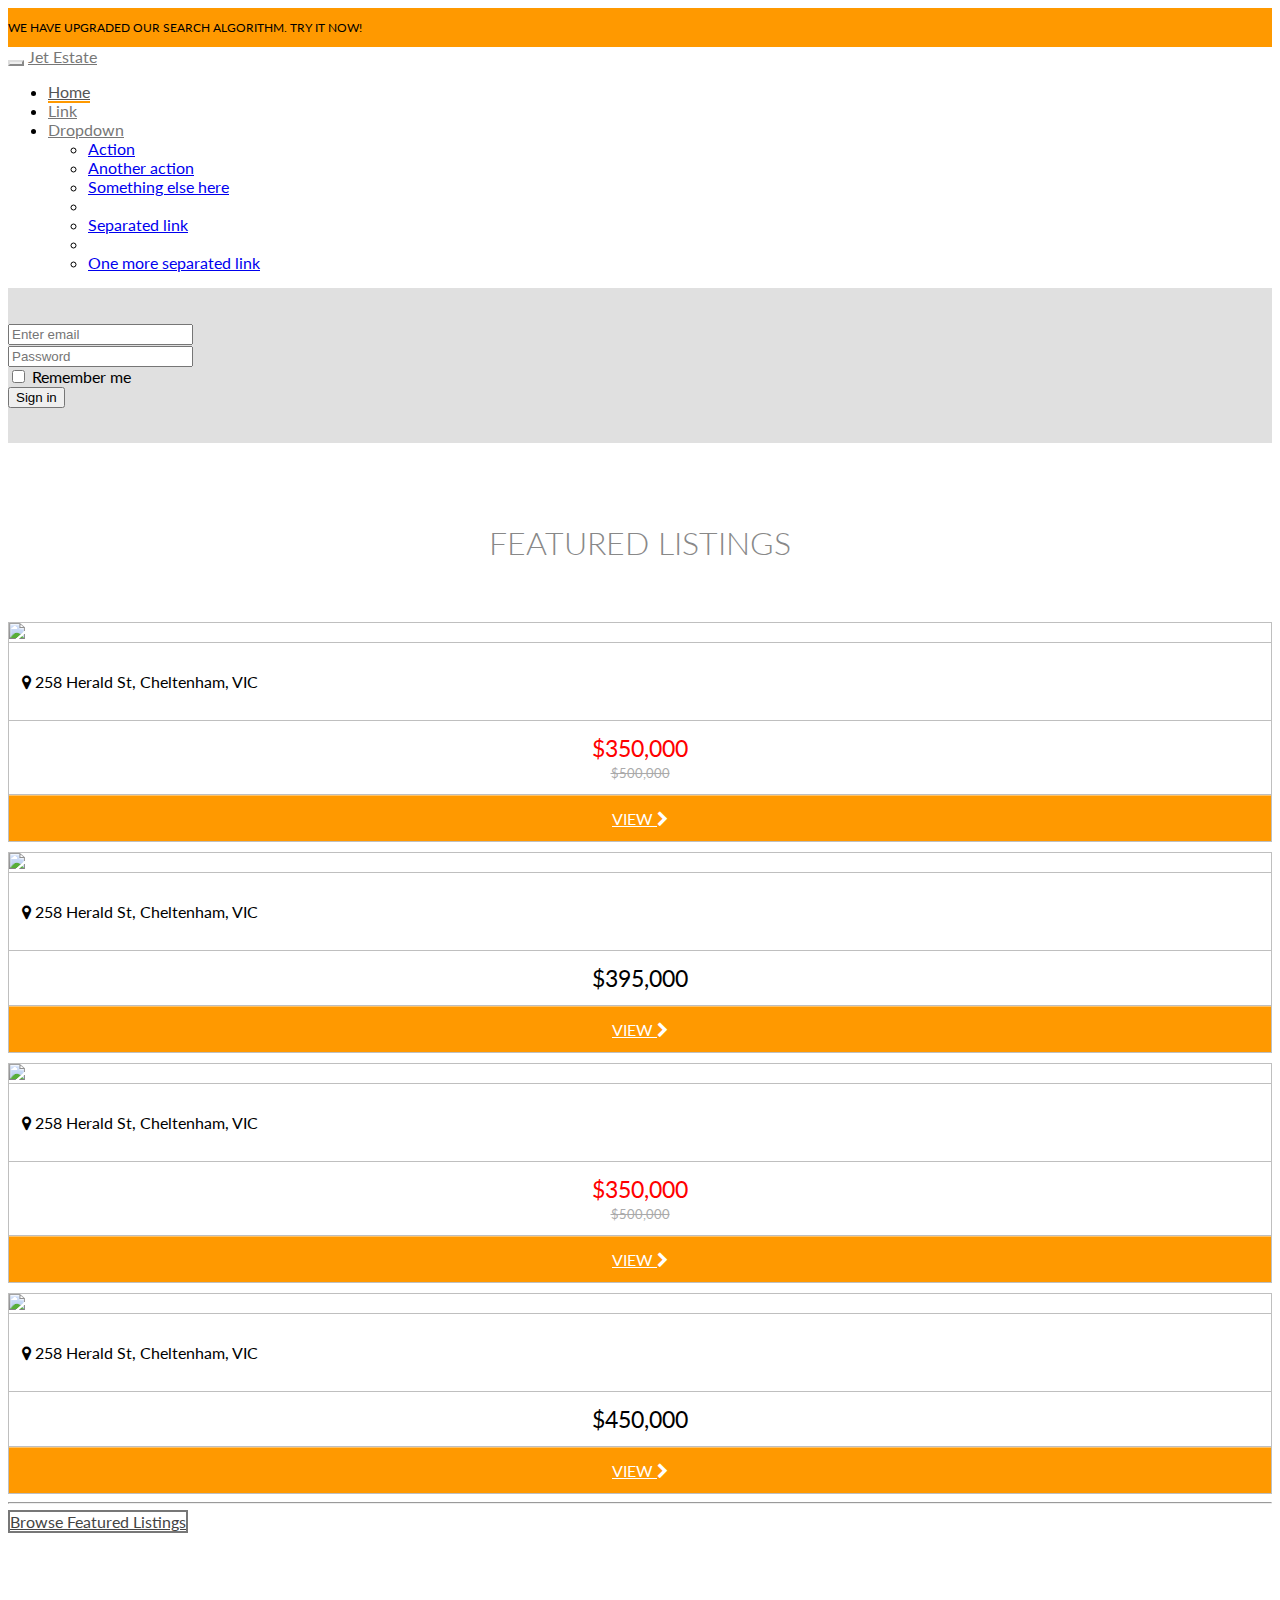
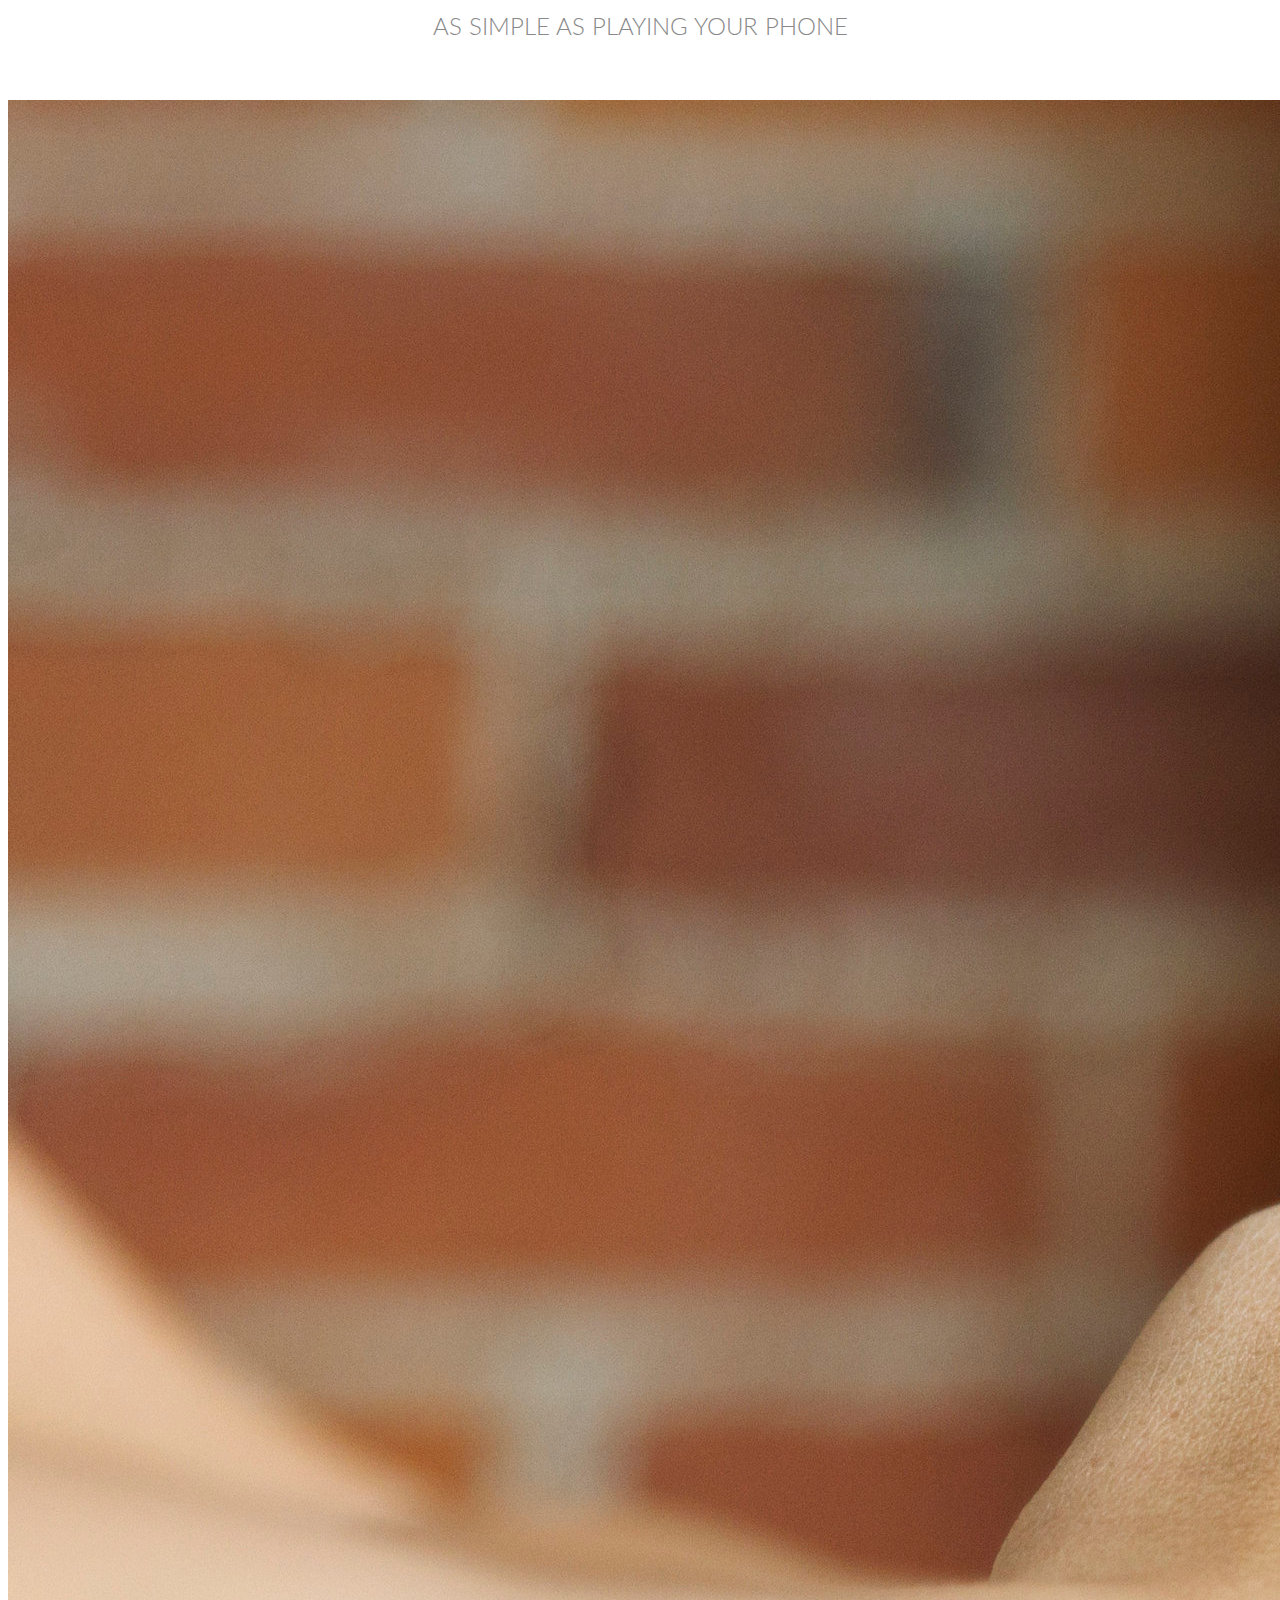
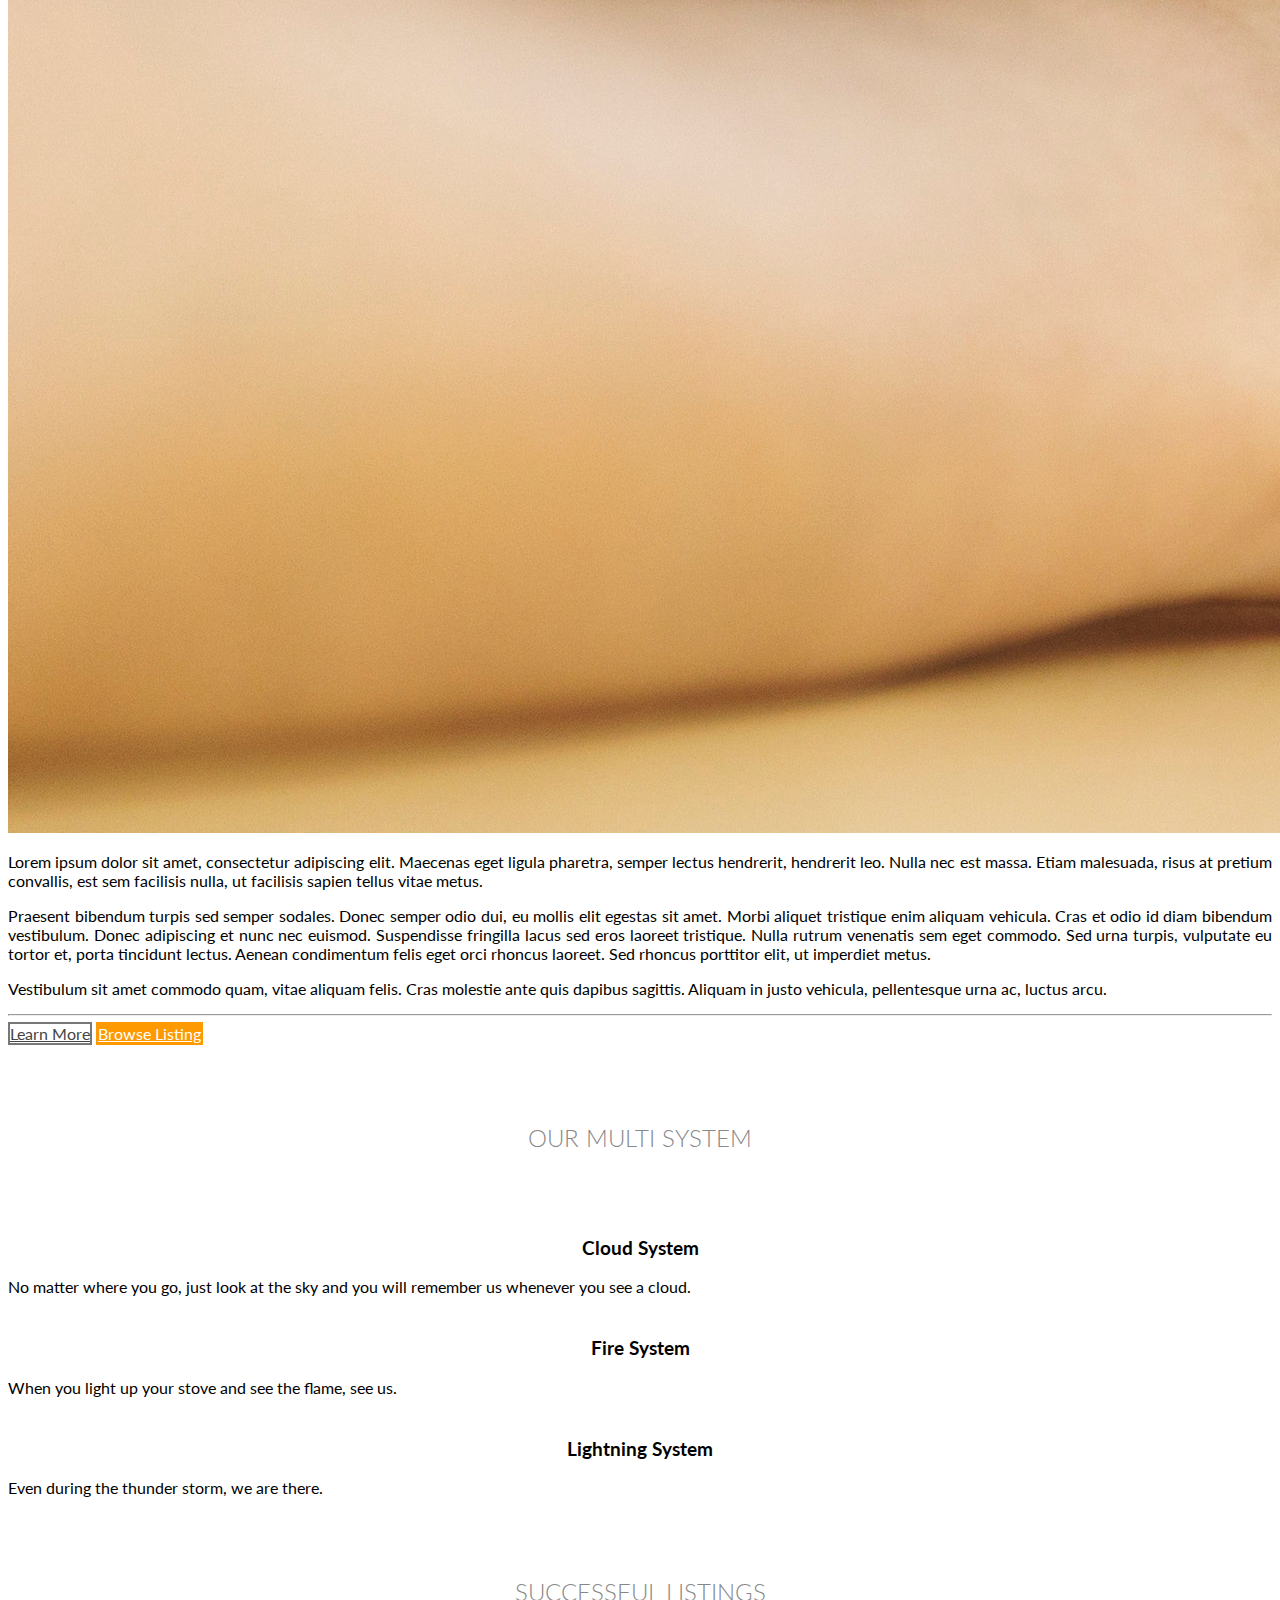
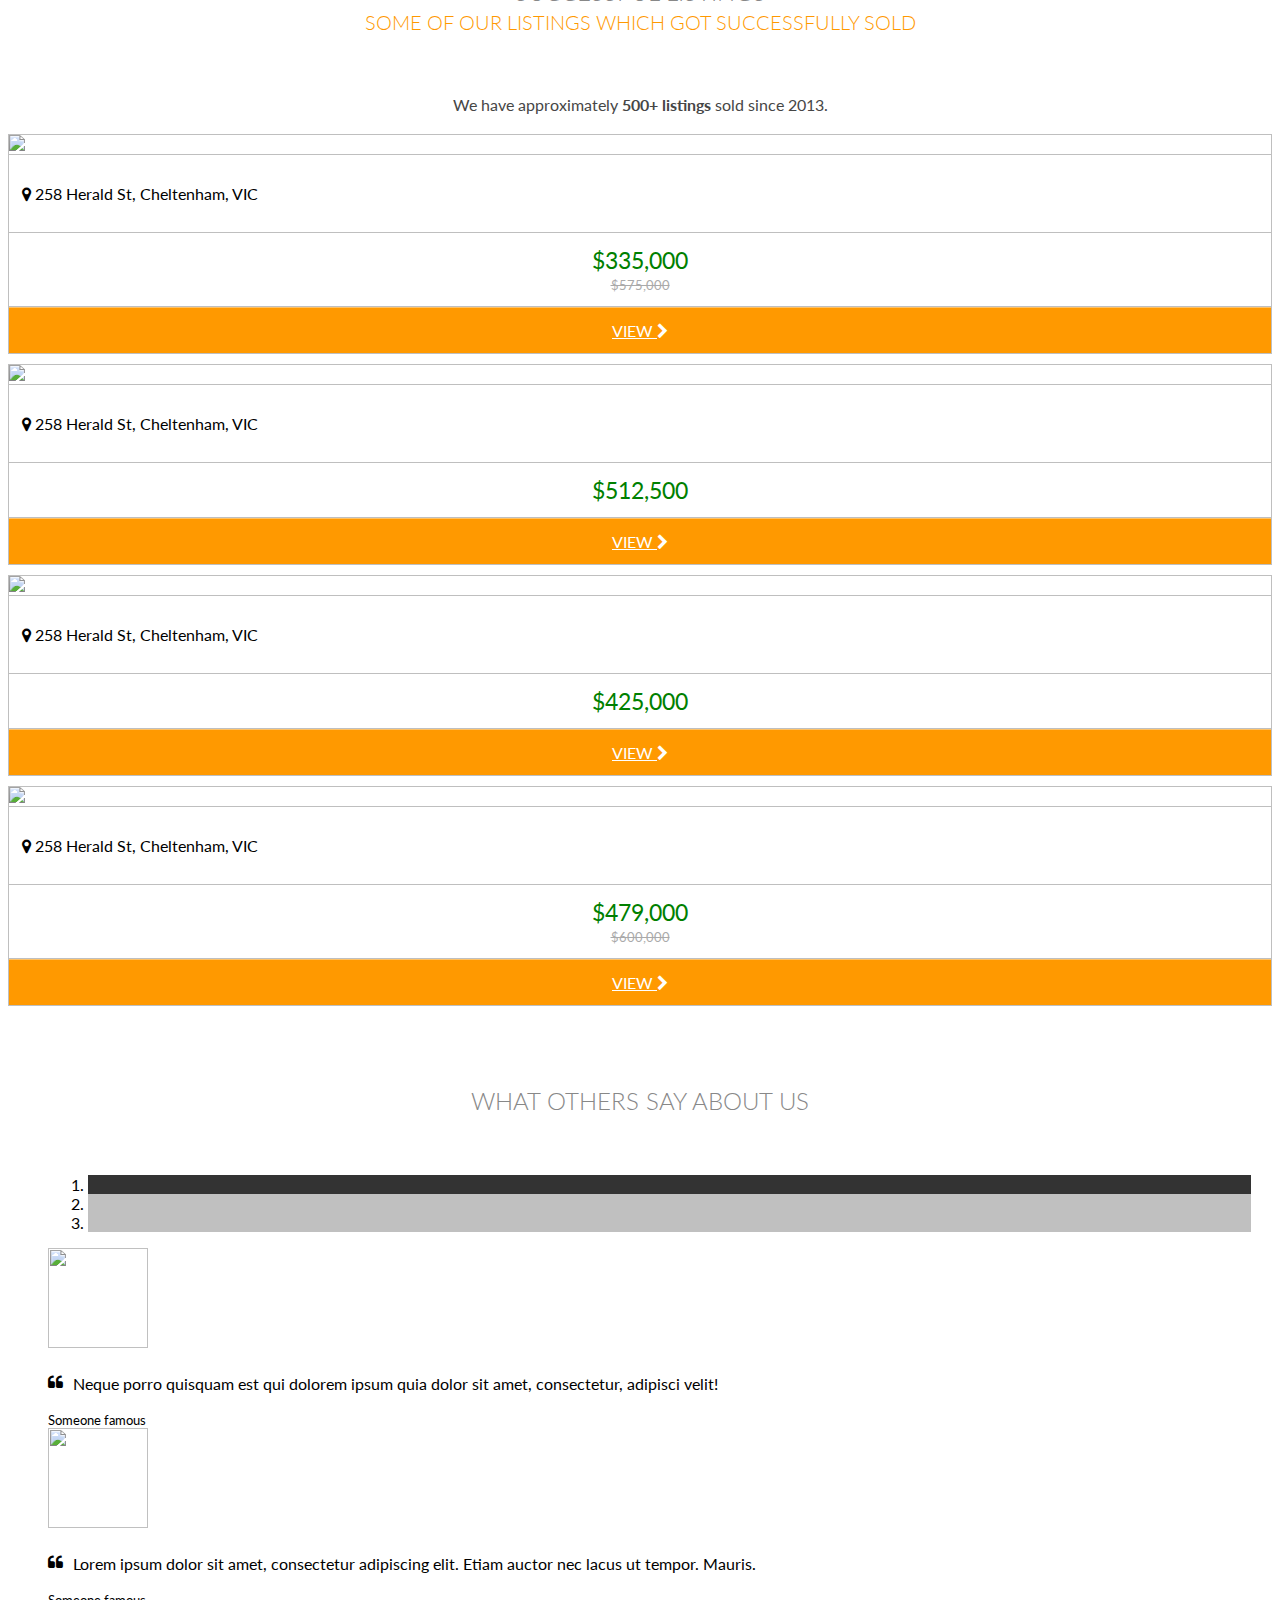
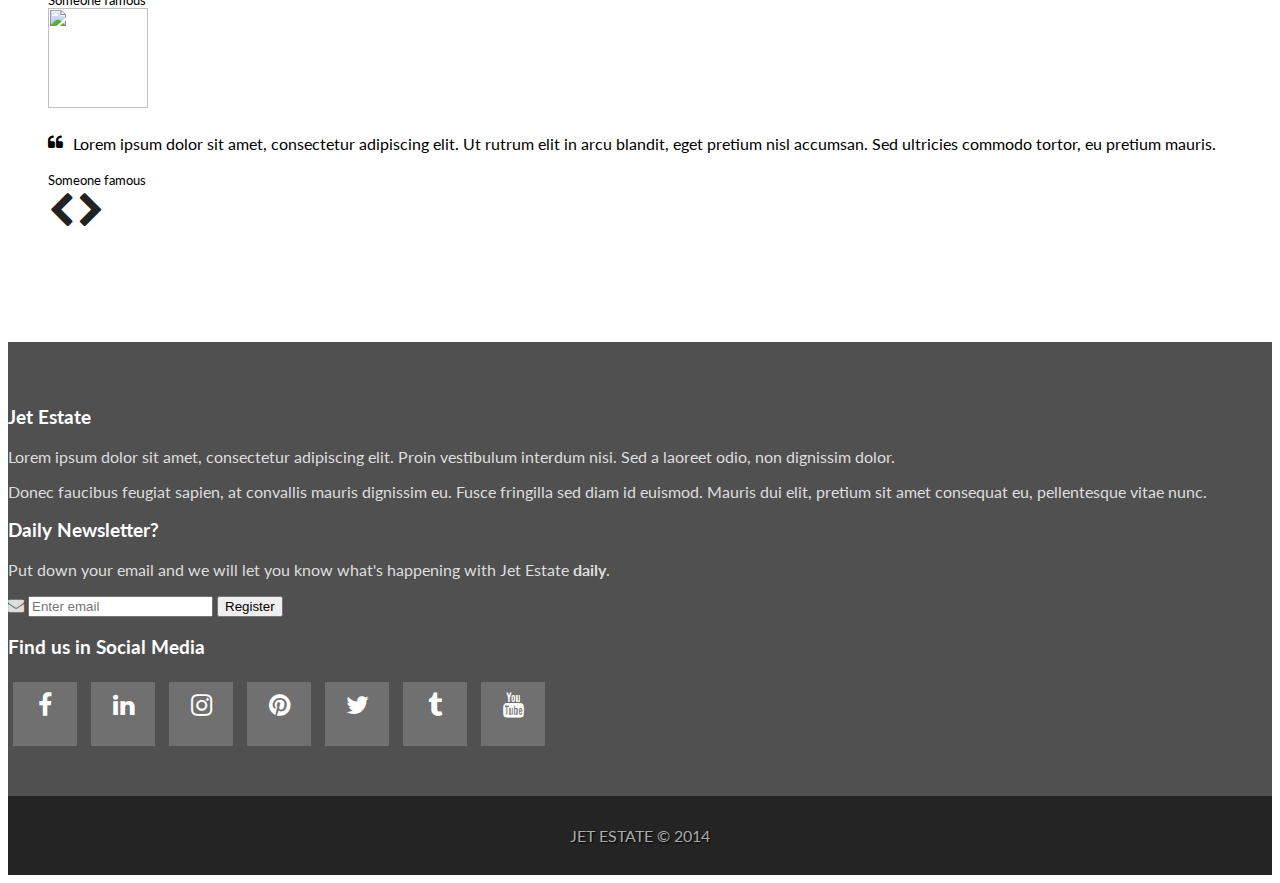
==== code/index.html @ 70fabe5a "Addon for Main Page" ====
<!DOCTYPE html>
<!--[if lt IE 7]>      <html class="no-js lt-ie9 lt-ie8 lt-ie7"> <![endif]-->
<!--[if IE 7]>         <html class="no-js lt-ie9 lt-ie8"> <![endif]-->
<!--[if IE 8]>         <html class="no-js lt-ie9"> <![endif]-->
<!--[if gt IE 8]><!--> <html class="no-js"> <!--<![endif]-->
    <head>
        <meta charset="utf-8">
        <meta http-equiv="X-UA-Compatible" content="IE=edge,chrome=1" />
        <title>Jet Estate - Real Estate Responsive Bootstrap 3 template</title>
        <meta name="description" content="" />
        <meta name="viewport" content="width=device-width" />

        <link rel="stylesheet" href="css/bootstrap.min.css">
		<link rel="stylesheet" href="http://netdna.bootstrapcdn.com/font-awesome/4.0.3/css/font-awesome.css" type='text/css'>
		<link rel="stylesheet" href='http://fonts.googleapis.com/css?family=Lato:300,400' type='text/css'>
        <link rel="stylesheet" href="css/bootstrap.min.css" type='text/css'>
        <link rel="stylesheet" href="css/jet-estate.css" type='text/css' data-s="main">
        <link rel="stylesheet" href="css/animate.css" type='text/css' data-s="main">

		<!-- SLIDER REVOLUTION 4.x CSS SETTINGS -->
		<link rel="stylesheet" type="text/css" href="plugins/rs-plugin/css/settings.css" media="screen" />

        <script src="js/vendor/modernizr-2.6.2-respond-1.1.0.min.js"></script>
    </head>
    <body>
		<!-- Announcement -->
		<div class="announcement">
			<div class="container">
				<div class="row">
					<div class="col-xs-12">
						We have upgraded our search algorithm. Try it now!
					</div>
				</div>
			</div>
		</div>
		
		<!-- Navigation -->
		<nav class="navbar navbar-je navbar-static-top" role="navigation">
			<div class="container">
				<!-- Brand and toggle get grouped for better mobile display -->
				<div class="navbar-header">
				  <button type="button" class="navbar-toggle" data-toggle="collapse" data-target="#bs-example-navbar-collapse-1">
					<span class="sr-only">Toggle navigation</span>
					<span class="icon-bar"></span>
					<span class="icon-bar"></span>
					<span class="icon-bar"></span>
				  </button>
				  <a class="navbar-brand" href="#">Jet Estate</a>
				</div>

				<!-- Collect the nav links, forms, and other content for toggling -->
				<div class="collapse navbar-collapse" id="bs-example-navbar-collapse-1">
				  <ul class="nav navbar-nav navbar-right">
					<li class="active"><a href="#">Home</a></li>
					<li><a href="#">Link</a></li>
					<li class="dropdown">
					  <a href="#" class="dropdown-toggle" data-toggle="dropdown">Dropdown <b class="caret"></b></a>
					  <ul class="dropdown-menu">
						<li><a href="#">Action</a></li>
						<li><a href="#">Another action</a></li>
						<li><a href="#">Something else here</a></li>
						<li class="divider"></li>
						<li><a href="#">Separated link</a></li>
						<li class="divider"></li>
						<li><a href="#">One more separated link</a></li>
					  </ul>
					</li>
				  </ul>
				</div><!-- /.navbar-collapse -->
			</div>
		</nav>
		
		<!-- Search Bar -->
		<div class="search-bar">
			<div class="container">
				<div class="row">
					<form class="form-inline" role="form">
					  <div class="form-group">
						<label class="sr-only" for="exampleInputEmail2">Email address</label>
						<input type="email" class="form-control" id="exampleInputEmail2" placeholder="Enter email">
					  </div>
					  <div class="form-group">
						<label class="sr-only" for="exampleInputPassword2">Password</label>
						<input type="password" class="form-control" id="exampleInputPassword2" placeholder="Password">
					  </div>
					  <div class="checkbox">
						<label>
						  <input type="checkbox"> Remember me
						</label>
					  </div>
					  <button type="submit" class="btn btn-default">Sign in</button>
					</form>
				</div>
			</div>
		</div>
		
		<!-- Main -->
		<div class="container">
			<!-- Featured Listings -->
			<div class="row big-margin">
				<div class="col-xs-12">
					<h1 class="main-header">Featured Listings</h1>
				</div>
				<div class="col-md-3 col-sm-6">
					<div class="listing">
						<div class="listing-img">
							<img src="images/dummy-01.jpg" class="img-responsive" />
						</div>
						<div class="listing-content">
							<p><i class="fa fa-map-marker"></i> 258 Herald St, Cheltenham, VIC</p>
							<p></p>
						</div>
						<div class="listing-price">
							<span class="sale">$350,000</span><br /><span class="crossed">$500,000</span>
						</div>
						<div class="listing-action">
							<a href="#">View <i class="fa fa-chevron-right"></i></a>
						</div>
					</div>
				</div>
				<div class="col-md-3 col-sm-6">
					<div class="listing">
						<div class="listing-img">
							<img src="images/dummy-02.jpg" class="img-responsive" />
						</div>
						<div class="listing-content">
							<p><i class="fa fa-map-marker"></i> 258 Herald St, Cheltenham, VIC</p>
							<p></p>
						</div>
						<div class="listing-price">
							<span>$395,000</span>
						</div>
						<div class="listing-action">
							<a href="#">View <i class="fa fa-chevron-right"></i></a>
						</div>
					</div>
				</div>
				<!-- Add the extra clearfix for only the required viewport -->
				<div class="clearfix visible-sm"></div>
				<div class="col-md-3 col-sm-6">
					<div class="listing">
						<div class="listing-img">
							<img src="images/dummy-01.jpg" class="img-responsive" />
						</div>
						<div class="listing-content">
							<p><i class="fa fa-map-marker"></i> 258 Herald St, Cheltenham, VIC</p>
							<p></p>
						</div>
						<div class="listing-price">
							<span class="sale">$350,000</span><br /><span class="crossed">$500,000</span>
						</div>
						<div class="listing-action">
							<a href="#">View <i class="fa fa-chevron-right"></i></a>
						</div>
					</div>
				</div>
				<div class="col-md-3 col-sm-6">
					<div class="listing">
						<div class="listing-img">
							<img src="images/dummy-02.jpg" class="img-responsive" />
						</div>
						<div class="listing-content">
							<p><i class="fa fa-map-marker"></i> 258 Herald St, Cheltenham, VIC</p>
							<p></p>
						</div>
						<div class="listing-price">
							<span>$450,000</span>
						</div>
						<div class="listing-action">
							<a href="#">View <i class="fa fa-chevron-right"></i></a>
						</div>
					</div>
				</div>
				
				<div class="col-xs-12 text-center">
					<hr />
					<a href="#" class="btn btn-lg btn-unique">Browse Featured Listings</a>
				</div>
			</div>
			
			<!-- Award Winning Real Estate -->
			<div class="row big-margin">
				<div class="col-xs-12">
					<h2 class="main-header">As Simple As Playing Your Phone</h2>
				</div>
				<div class="col-sm-4">
					<p><img src="images/dummy-phone.jpg" class="img-rounded img-responsive" alt="" /></p>
				</div>
				<div class="col-sm-8">
					<p>Lorem ipsum dolor sit amet, consectetur adipiscing elit. Maecenas eget ligula pharetra, semper lectus hendrerit, hendrerit leo. Nulla nec est massa. Etiam malesuada, risus at pretium convallis, est sem facilisis nulla, ut facilisis sapien tellus vitae metus.</p>
					<p>Praesent bibendum turpis sed semper sodales. Donec semper odio dui, eu mollis elit egestas sit amet. Morbi aliquet tristique enim aliquam vehicula. Cras et odio id diam bibendum vestibulum. Donec adipiscing et nunc nec euismod. Suspendisse fringilla lacus sed eros laoreet tristique. Nulla rutrum venenatis sem eget commodo. Sed urna turpis, vulputate eu tortor et, porta tincidunt lectus. Aenean condimentum felis eget orci rhoncus laoreet. Sed rhoncus porttitor elit, ut imperdiet metus.</p>
					<p>Vestibulum sit amet commodo quam, vitae aliquam felis. Cras molestie ante quis dapibus sagittis. Aliquam in justo vehicula, pellentesque urna ac, luctus arcu.</p>
					<hr />
					<a class="btn btn-unique" href="#">Learn More</a> <a class="btn btn-main" href="#">Browse Listing</a>
				</div>
			</div>
			
			<!-- What we are good with -->
			<div class="row big-margin">
				<div class="col-xs-12">
					<h2 class="main-header">Our Multi System</h2>
				</div>
				<div class="col-sm-4">
					<div class="feature">
						<div class="feature-img">
							<span class="glyphicon glyphicon-cloud"></span>
						</div>
						<div class="feature-content">
							<h3>Cloud System</h3>
							<p>No matter where you go, just look at the sky and you will remember us whenever you see a cloud.</p>
						</div>
					</div>
				</div>
				<div class="col-sm-4">
					<div class="feature">
						<div class="feature-img">
							<span class="glyphicon glyphicon-fire"></span>
						</div>
						<div class="feature-content">
							<h3>Fire System</h3>
							<p>When you light up your stove and see the flame, see us.</p>
						</div>
					</div>
				</div>
				<div class="col-sm-4">
					<div class="feature">
						<div class="feature-img">
							<span class="glyphicon glyphicon-flash"></span>
						</div>
						<div class="feature-content">
							<h3>Lightning System</h3>
							<p>Even during the thunder storm, we are there.</p>
						</div>
					</div>
				</div>
			</div>
			
			<!-- Successful Listings -->
			<div class="row big-margin">
				<div class="col-xs-12">
					<h2 class="main-header">Successful Listings<br /><small>Some of our listings which got successfully sold</small></h2>
					<div class="after-header-msg">We have approximately <strong>500+ listings</strong> sold since 2013.</div>
				</div>
				<div class="col-md-3 col-sm-6">
					<div class="listing">
						<div class="listing-img">
							<img src="images/dummy-01.jpg" class="img-responsive" />
						</div>
						<div class="listing-content">
							<p><i class="fa fa-map-marker"></i> 258 Herald St, Cheltenham, VIC</p>
							<p></p>
						</div>
						<div class="listing-price">
							<span class="sold">$335,000</span><br /><span class="crossed">$575,000</span>
						</div>
						<div class="listing-action">
							<a href="#">View <i class="fa fa-chevron-right"></i></a>
						</div>
					</div>
				</div>
				<div class="col-md-3 col-sm-6">
					<div class="listing">
						<div class="listing-img">
							<img src="images/dummy-02.jpg" class="img-responsive" />
						</div>
						<div class="listing-content">
							<p><i class="fa fa-map-marker"></i> 258 Herald St, Cheltenham, VIC</p>
							<p></p>
						</div>
						<div class="listing-price">
							<span class="sold">$512,500</span>
						</div>
						<div class="listing-action">
							<a href="#">View <i class="fa fa-chevron-right"></i></a>
						</div>
					</div>
				</div>
				<!-- Add the extra clearfix for only the required viewport -->
				<div class="clearfix visible-sm"></div>
				<div class="col-md-3 col-sm-6">
					<div class="listing">
						<div class="listing-img">
							<img src="images/dummy-01.jpg" class="img-responsive" />
						</div>
						<div class="listing-content">
							<p><i class="fa fa-map-marker"></i> 258 Herald St, Cheltenham, VIC</p>
							<p></p>
						</div>
						<div class="listing-price">
							<span class="sold">$425,000</span>
						</div>
						<div class="listing-action">
							<a href="#">View <i class="fa fa-chevron-right"></i></a>
						</div>
					</div>
				</div>
				<div class="col-md-3 col-sm-6">
					<div class="listing">
						<div class="listing-img">
							<img src="images/dummy-02.jpg" class="img-responsive" />
						</div>
						<div class="listing-content">
							<p><i class="fa fa-map-marker"></i> 258 Herald St, Cheltenham, VIC</p>
							<p></p>
						</div>
						<div class="listing-price">
							<span class="sold">$479,000</span><br /><span class="crossed">$600,000</span>
						</div>
						<div class="listing-action">
							<a href="#">View <i class="fa fa-chevron-right"></i></a>
						</div>
					</div>
				</div>
			</div>
		</div>
		
		<div class="testimony">
			<div class="container">
				<div class="row big-margin">
					<div class="col-xs-12">
						<h2 class="main-header">What Others Say About Us</h2>
					</div>
					<div class='col-xs-12'>
						<div class="carousel slide" data-ride="carousel" id="quote-carousel">
						<!-- Bottom Carousel Indicators -->
						<ol class="carousel-indicators">
							<li data-target="#quote-carousel" data-slide-to="0" class="active"></li>
							<li data-target="#quote-carousel" data-slide-to="1"></li>
							<li data-target="#quote-carousel" data-slide-to="2"></li>
						</ol>
					
						<!-- Carousel Slides / Quotes -->
						<div class="carousel-inner">
					
						  <!-- Quote 1 -->
						  <div class="item active">
							<blockquote>
							  <div class="row">
								<div class="col-sm-3 text-center">
								  <img class="img-circle" src="http://wp-desk.com/lovinflat/images/persons/person_1.png" style="width: 100px;height:100px;">
								</div>
								<div class="col-sm-9">
								  <p>Neque porro quisquam est qui dolorem ipsum quia dolor sit amet, consectetur, adipisci velit!</p>
								  <small>Someone famous</small>
								</div>
							  </div>
							</blockquote>
						  </div>
						  <!-- Quote 2 -->
						  <div class="item">
							<blockquote>
							  <div class="row">
								<div class="col-sm-3 text-center">
								  <img class="img-circle" src="http://wp-desk.com/lovinflat/images/persons/person_2.png" style="width: 100px;height:100px;">
								</div>
								<div class="col-sm-9">
								  <p>Lorem ipsum dolor sit amet, consectetur adipiscing elit. Etiam auctor nec lacus ut tempor. Mauris.</p>
								  <small>Someone famous</small>
								</div>
							  </div>
							</blockquote>
						  </div>
						  <!-- Quote 3 -->
						  <div class="item">
							<blockquote>
							  <div class="row">
								<div class="col-sm-3 text-center">
								  <img class="img-circle" src="http://wp-desk.com/lovinflat/images/persons/person_3.png" style="width: 100px;height:100px;">
								</div>
								<div class="col-sm-9">
								  <p>Lorem ipsum dolor sit amet, consectetur adipiscing elit. Ut rutrum elit in arcu blandit, eget pretium nisl accumsan. Sed ultricies commodo tortor, eu pretium mauris.</p>
								  <small>Someone famous</small>
								</div>
							  </div>
							</blockquote>
						  </div>
						</div>
					
							<!-- Carousel Buttons Next/Prev -->
							<a data-slide="prev" href="#quote-carousel" class="left carousel-control"><i class="fa fa-chevron-left"></i></a>
							<a data-slide="next" href="#quote-carousel" class="right carousel-control"><i class="fa fa-chevron-right"></i></a>
						</div>                          
					</div>
				</div>
			</div>
		</div>
		
		<div class="footer">
			<div class="container">
				<div class="row">
					<div class="col-sm-4">
						<h3>Jet Estate</h3>
						<p>Lorem ipsum dolor sit amet, consectetur adipiscing elit. Proin vestibulum interdum nisi. Sed a laoreet odio, non dignissim dolor.</p>
						<p>Donec faucibus feugiat sapien, at convallis mauris dignissim eu. Fusce fringilla sed diam id euismod. Mauris dui elit, pretium sit amet consequat eu, pellentesque vitae nunc.</p>
					</div>
					<div class="col-sm-4">
						<h3>Daily Newsletter?</h3>
						<p>Put down your email and we will let you know what's happening with Jet Estate <strong>daily</strong>.</p>
						<form class="form-inline" role="form" action="javascript:void(0)">
							<div class="input-group">
								<span class="input-group-addon"><i class="fa fa-envelope"></i></span>
								<input type="email" class="form-control" id="email" placeholder="Enter email" required />
								<span class="input-group-btn">
									<button type="submit" class="btn btn-success">Register</button>
								</span>
							</div>
						</form>
					</div>
					<div class="col-sm-4">
						<h3>Find us in Social Media</h3>
						
						<a class="social social-fb" href="#"><i class="fa fa-facebook"></i></a>
						<a class="social social-linkedin" href="#"><i class="fa fa-linkedin"></i></a>
						<a class="social social-instagram" href="#"><i class="fa fa-instagram"></i></a>
						<a class="social social-pinterest" href="#"><i class="fa fa-pinterest"></i></a>
						<a class="social social-twitter" href="#"><i class="fa fa-twitter"></i></a>
						<a class="social social-tumblr" href="#"><i class="fa fa-tumblr"></i></a>
						<a class="social social-youtube" href="#"><i class="fa fa-youtube"></i></a>
					</div>
				</div>
			</div>
		</div>
		
		<div class="copyright">
			<div class="container">
				<footer>Jet Estate &copy; 2014</footer>
			</div>
		</div>
		
		<script src="http://ajax.googleapis.com/ajax/libs/jquery/1.10.1/jquery.min.js"></script>
        <script>window.jQuery || document.write('<script src="js/vendor/jquery-1.10.1.min.js"><\/script>')</script>

        <script src="js/bootstrap.min.js"></script>
        <script src="js/sylph.js"></script>
		
		<!-- FANCYBOX 2 SCRIPTS  -->
		<!-- Add mousewheel plugin (this is optional) -->
		<script type="text/javascript" src="plugins/fancybox/lib/jquery.mousewheel-3.0.6.pack.js"></script>

		<!-- Add fancyBox -->
		<link rel="stylesheet" href="plugins/fancybox/source/jquery.fancybox.css?v=2.1.5" type="text/css" media="screen" />
		<script type="text/javascript" src="plugins/fancybox/source/jquery.fancybox.pack.js?v=2.1.5"></script>

        <script>
			/*
            var _gaq=[['_setAccount','UA-XXXXX-X'],['_trackPageview']];
            (function(d,t){var g=d.createElement(t),s=d.getElementsByTagName(t)[0];
            g.src='//www.google-analytics.com/ga.js';
            s.parentNode.insertBefore(g,s)}(document,'script'));
			*/
			
			$(document).ready(function() {
			  //Set the carousel options
			  $('#quote-carousel').carousel({
				pause: true,
				interval: 4000,
			  });
			});
        </script>
	</body>
</html>
---- code/css/jet-estate.css ----
/*
	Main Color: #d8660a
*/

html,body { font-family:"Lato"; }
.announcement { background:#ff9900; color:#000; padding:12px 0; font-size:12px; text-transform:uppercase; }

/* Navbar */
.navbar { margin-bottom:0; }
.navbar-je {
  background-color: #fff;
  border-color: #d0d0d0;
}
.navbar-je .navbar-brand {
  color: #777;
}
.navbar-je .navbar-brand:hover,
.navbar-je .navbar-brand:focus {
  color: #5e5e5e;
  background-color: transparent;
}
.navbar-je .navbar-text {
  color: #777;
}
.navbar-je .navbar-nav > li > a {
  color: #777;
  transition:all ease-in-out 0.195s;
}
.navbar-je .navbar-nav > li > a:hover,
.navbar-je .navbar-nav > li > a:focus {
  color: #333;
  background-color: transparent;
  border-bottom:2px solid #ff9900;
}
.navbar-je .navbar-nav > .active > a,
.navbar-je .navbar-nav > .active > a:hover,
.navbar-je .navbar-nav > .active > a:focus {
  color: #555;
  background-color: transparent;
  border-bottom:2px solid #ff9900;
}
.navbar-je .navbar-nav > .disabled > a,
.navbar-je .navbar-nav > .disabled > a:hover,
.navbar-je .navbar-nav > .disabled > a:focus {
  color: #ccc;
  background-color: transparent;
}
.navbar-je .navbar-toggle {
  border-color: #ddd;
}
.navbar-je .navbar-toggle:hover,
.navbar-je .navbar-toggle:focus {
  background-color: #ddd;
}
.navbar-je .navbar-toggle .icon-bar {
  background-color: #888;
}
.navbar-je .navbar-collapse,
.navbar-je .navbar-form {
  border-color: #e7e7e7;
}
.navbar-je .navbar-nav > .open > a,
.navbar-je .navbar-nav > .open > a:hover,
.navbar-je .navbar-nav > .open > a:focus {
  color: #555;
  background-color: #e7e7e7;
}
@media (max-width: 767px) {
  .navbar-je .navbar-nav .open .dropdown-menu > li > a {
    color: #777;
  }
  .navbar-je .navbar-nav .open .dropdown-menu > li > a:hover,
  .navbar-je .navbar-nav .open .dropdown-menu > li > a:focus {
    color: #333;
    background-color: transparent;
  }
  .navbar-je .navbar-nav .open .dropdown-menu > .active > a,
  .navbar-je .navbar-nav .open .dropdown-menu > .active > a:hover,
  .navbar-je .navbar-nav .open .dropdown-menu > .active > a:focus {
    color: #555;
    background-color: #e7e7e7;
  }
  .navbar-je .navbar-nav .open .dropdown-menu > .disabled > a,
  .navbar-je .navbar-nav .open .dropdown-menu > .disabled > a:hover,
  .navbar-je .navbar-nav .open .dropdown-menu > .disabled > a:focus {
    color: #ccc;
    background-color: transparent;
  }
}
.navbar-je .navbar-link {
  color: #777;
}
.navbar-je .navbar-link:hover {
  color: #333;
}

/* Search Bar Related */
.search-bar { background:#e0e0e0; padding:35px 0; }

/* Buttons */
.btn-unique {
  color: #444;
  background: transparent;
  border:2px solid #777;
}
.btn-unique:hover,
.btn-unique:focus,
.btn-unique:active,
.btn-unique.active,
.open .dropdown-toggle.btn-unique {
  color: #ff9900;
  background: transparent;
  border-color: #ff9900;
  transition:all ease-in-out 0.3s;
}
.btn-unique:active,
.btn-unique.active,
.open .dropdown-toggle.btn-unique {
  background-image: none;
}
.btn-unique.disabled,
.btn-unique[disabled],
fieldset[disabled] .btn-unique,
.btn-unique.disabled:hover,
.btn-unique[disabled]:hover,
fieldset[disabled] .btn-unique:hover,
.btn-unique.disabled:focus,
.btn-unique[disabled]:focus,
fieldset[disabled] .btn-unique:focus,
.btn-unique.disabled:active,
.btn-unique[disabled]:active,
fieldset[disabled] .btn-unique:active,
.btn-unique.disabled.active,
.btn-unique[disabled].active,
fieldset[disabled] .btn-unique.active {
  background-color: transparent;
  border-color: #898989;
}
.btn-unique .badge {
  color: #428bca;
  background: transparent;
}


.btn-main {
  color: #fff;
  background: #ff9900;
  border:2px solid #ff9900;
}
.btn-main:hover,
.btn-main:focus,
.btn-main:active,
.btn-main.active,
.open .dropdown-toggle.btn-main {
  color: #ff9900;
  background: #fff;
  border-color: #d98200;
  transition:all ease-in-out 0.3s;
}
.btn-main:active,
.btn-main.active,
.open .dropdown-toggle.btn-main {
  background-image: none;
}
.btn-main.disabled,
.btn-main[disabled],
fieldset[disabled] .btn-main,
.btn-main.disabled:hover,
.btn-main[disabled]:hover,
fieldset[disabled] .btn-main:hover,
.btn-main.disabled:focus,
.btn-main[disabled]:focus,
fieldset[disabled] .btn-main:focus,
.btn-main.disabled:active,
.btn-main[disabled]:active,
fieldset[disabled] .btn-main:active,
.btn-main.disabled.active,
.btn-main[disabled].active,
fieldset[disabled] .btn-main.active {
  background-color: #ffc062;
  border-color: #ff9900;
}
.btn-main .badge {
  color: #428bca;
  background: transparent;
}


/* Typography */
p { text-align:justify; }
.main-header { margin:30px 0; font-weight:300; text-align:center; color:#888; text-transform:uppercase; }
.main-header:after { margin-top:25px; content:" "; background:url('../images/bg-gray-tile.png'); display:block; width:100%; height:5px; }
.main-header small { color:#ff9900; font-weight:300; }
.after-header-msg { text-align:center; margin-bottom:20px; color:#464646; }

/* Listing */
.listing { border:1px solid #bfbfbf; margin-top:10px; transition:all ease-in-out 0.195s; }
.listing:hover { border:1px solid #999; box-shadow:0 0 10px #999; margin-top:4px; }
.listing:hover a { padding:15px; }
.listing-content { padding:13px; border-top:1px solid #bfbfbf; }
.listing-price { padding:13px; border-top:1px solid #bfbfbf; text-align:center; }
.listing-price span { font-size:23px; }
.listing-price span.sale { font-size:23px; color:red; }
.listing-price span.sold { font-size:23px; color:green; }
.listing-price span.crossed { font-size:13px; text-decoration:line-through; color:#aaa; }
.listing-action { border-top:1px solid #bfbfbf; text-align:center; }
.listing-action a { display:block; padding:13px; color:#fff; background:#ff9900; text-transform:uppercase; border-top:1px solid rgba(255,255,255,0.4); transition:all ease-in-out 0.195s; }
.listing-action a:hover { text-decoration:none; color:#ff9900; background:#fff; }

/* Features */
.feature { padding-top:6px; padding-bottom:0px; transition:all ease-in-out 0.195s; }
.feature:hover { padding-top:0px; padding-bottom:6px; }
.feature:hover .feature-img span { color:#ff9900; }
.feature-img { text-align:center; }
.feature-img span.glyphicon { font-size:85px; transition:all ease-in-out 0.195s; }
.feature-content { text-align:center; }

/* Social Media */
.social {
	padding:7px; width:50px; height:50px; display:inline-block; text-align:center; font-size:25px;
	-webkit-transition: all ease 0.4s;
	-moz-transition: all ease 0.4s;
	-o-transition: all ease 0.4s;
	-ms-transition: all ease 0.4s;
	transition: all ease 0.4s;
	background:#707070; color:#fff;
	margin:5px; 
}
.social:hover {
 	-webkit-transform:rotate(360deg);
	-moz-transform:rotate(360deg);
	-o-transform:rotate(360deg);
	-ms-transform:rotate(360deg);
	transform:rotate(360deg);
}

.social-blogger:hover { background:#fe7c00; color:#fff; }
.social-digg:hover { background:#464646; color:#fff; }
.social-email:hover { background:#c02300; color:#fff; }
.social-fb:hover { background:#4b6ea8; color:#fff; }
.social-google:hover { background:#dc543a; color:#fff; }
.social-instagram:hover { background:#303030; color:#fff; }
.social-linkedin:hover { background:#0b86cc; color:#fff; }
.social-pinterest:hover { background:#d83633; color:#fff; }
.social-rss:hover { background:#fb9d00; color:#fff; }
.social-skype:hover { background:#06c1f6; color:#fff; }
.social-tumblr:hover { background:#345367; color:#fff; }
.social-twitter:hover { background:#4fd5f8; color:#fff; }
.social-viemo:hover { background:#85268c; color:#fff; }
.social-yahoo:hover { background:#96d3f0; color:#fff; }
.social-youtube:hover { background:#d84939; color:#fff; }

/* Footer */
.footer { background:#505050; color:#dedede; padding:45px 0; }
.footer h1, .footer h2, .footer h3, .footer h4, .footer h5, .footer h6 { color:#fff; }

/* Copyright */
.copyright { background:#242424; color:#aaa; padding:30px 0; text-align:center; text-shadow:1px 1px 2px #000; text-transform:uppercase; }

/*
	Quote Carousel
	By: http://bootsnipp.com/snippets/featured/responsive-quote-carousel
*/
/* carousel */
#quote-carousel 
{
  padding: 0 10px 30px 10px;
  margin-top: 30px 0px 0px;
}

/* Control buttons  */
#quote-carousel .carousel-control
{
  background: none;
  color: #222;
  font-size: 2.3em;
  text-shadow: none;
  margin-top: 30px;
}
/* Previous button  */
#quote-carousel .carousel-control.left 
{
  left: -12px;
}
/* Next button  */
#quote-carousel .carousel-control.right 
{
  right: -12px !important;
}
/* Changes the position of the indicators */
#quote-carousel .carousel-indicators 
{
  right: 50%;
  top: auto;
  bottom: 0px;
  margin-right: -19px;
}
/* Changes the color of the indicators */
#quote-carousel .carousel-indicators li 
{
  background: #c0c0c0;
}
#quote-carousel .carousel-indicators .active 
{
  background: #333333;
}
#quote-carousel img
{
  width: 250px;
  height: 100px
}
/* End carousel */

.item blockquote {
    border-left: none; 
    margin: 0;
}

.item blockquote img {
    margin-bottom: 10px;
}

.item blockquote p:before {
    content: "\f10d";
    font-family: 'Fontawesome';
    float: left;
    margin-right: 10px;
}



/**
  MEDIA QUERIES
*/

/* Small devices (tablets, 768px and up) */
@media (min-width: 768px) { 
    #quote-carousel 
    {
      margin-bottom: 0;
      padding: 0 40px 30px 40px;
      margin-top: 30px;
    }
}

/* Small devices (tablets, up to 768px) */
@media (max-width: 768px) { 
    
    /* Make the indicators larger for easier clicking with fingers/thumb on mobile */
    #quote-carousel .carousel-indicators {
        bottom: -20px !important;  
    }
    #quote-carousel .carousel-indicators li {
        display: inline-block;
        margin: 0px 5px;
        width: 15px;
        height: 15px;
    }
    #quote-carousel .carousel-indicators li.active {
        margin: 0px 5px;
        width: 20px;
        height: 20px;
    }
}

/* Util */
.big-margin { margin-top:80px; margin-bottom:80px;}
.med-margin { margin-top:50px; margin-bottom:50px;}
.sml-margin { margin-top:20px; margin-bottom:20px;}
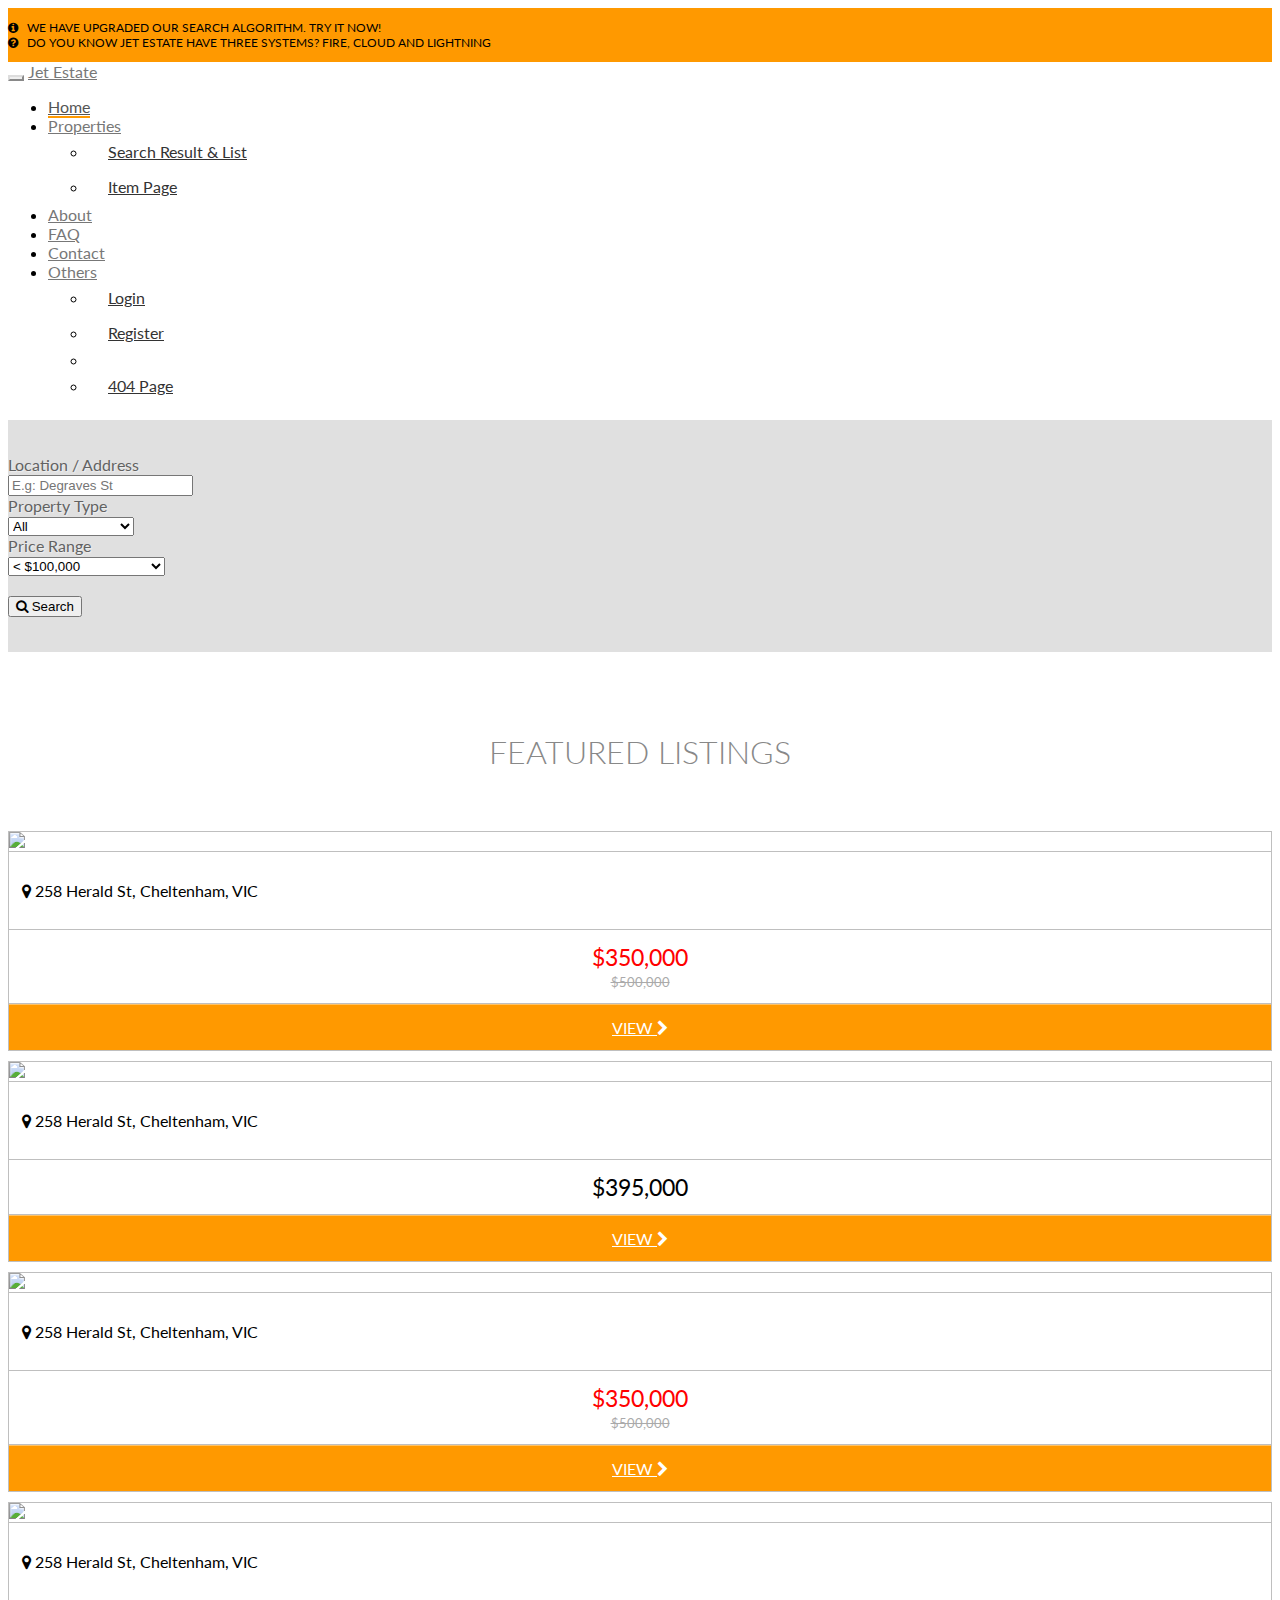
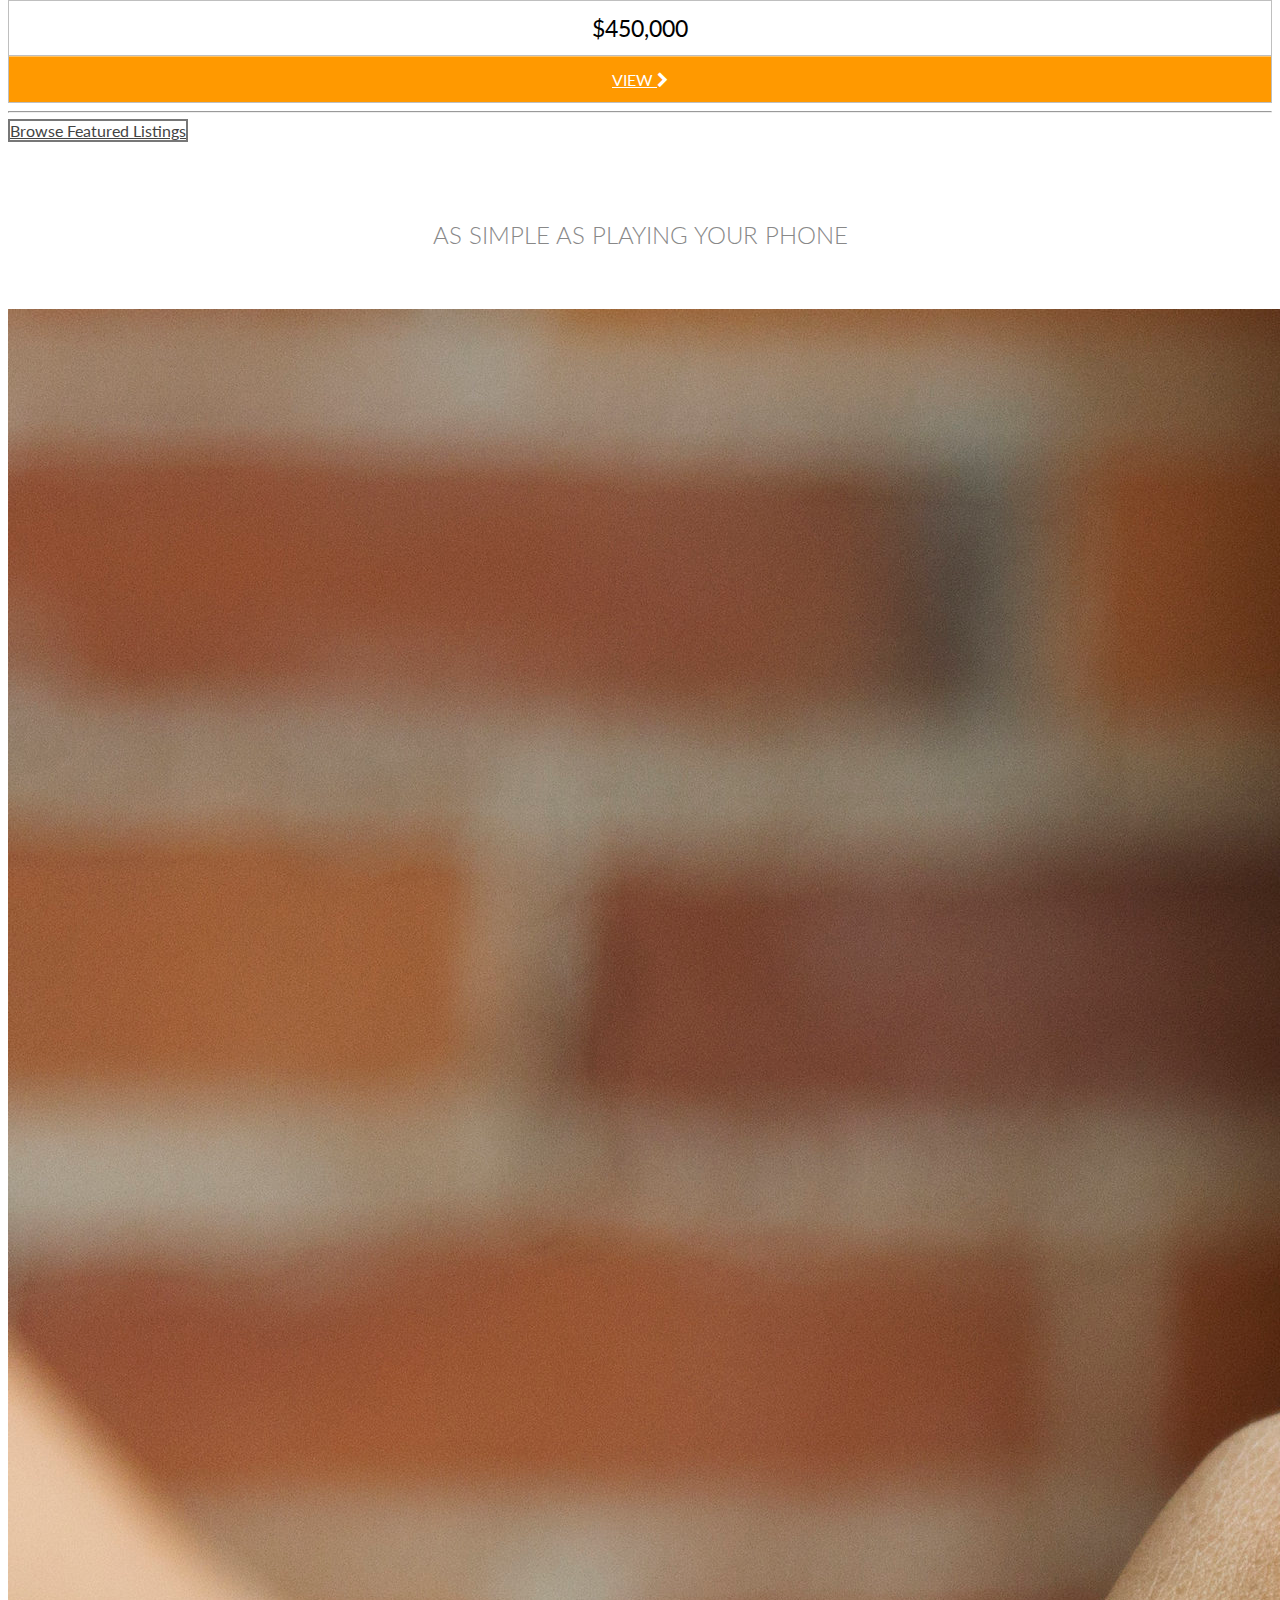
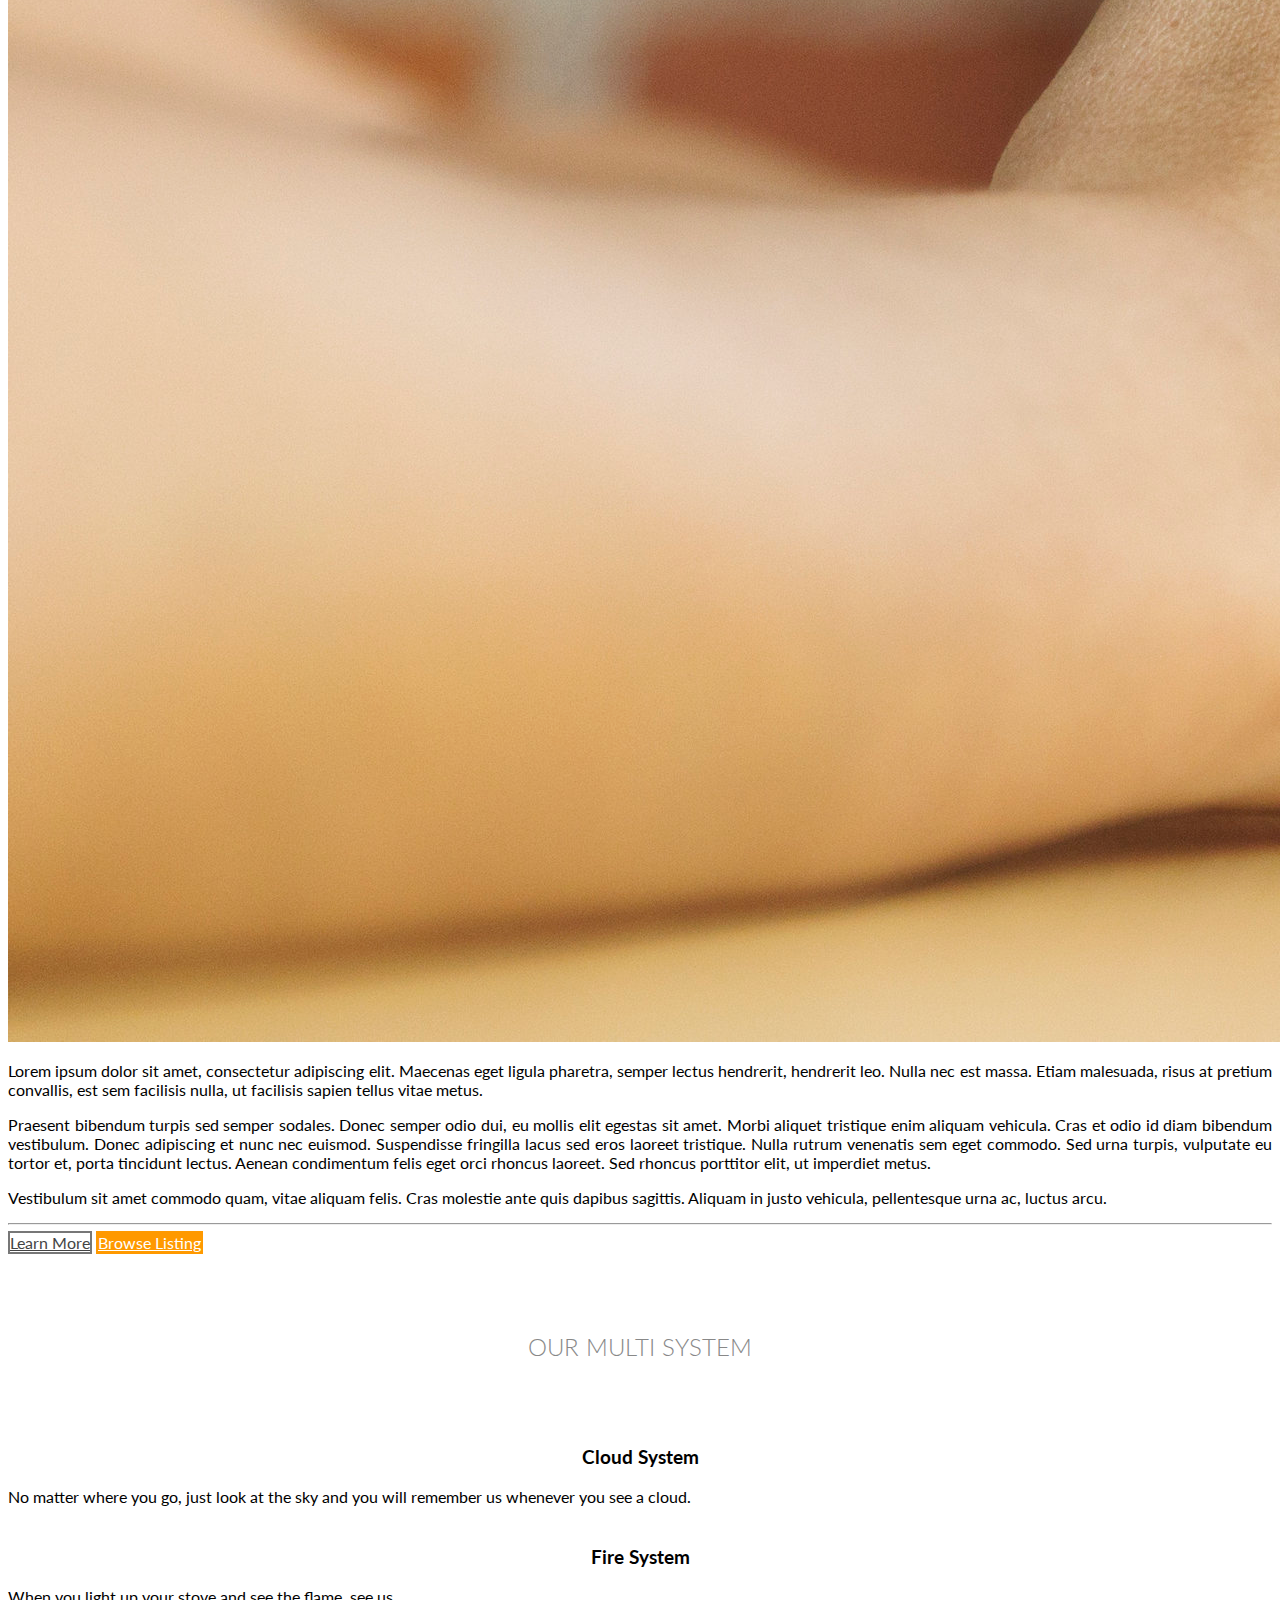
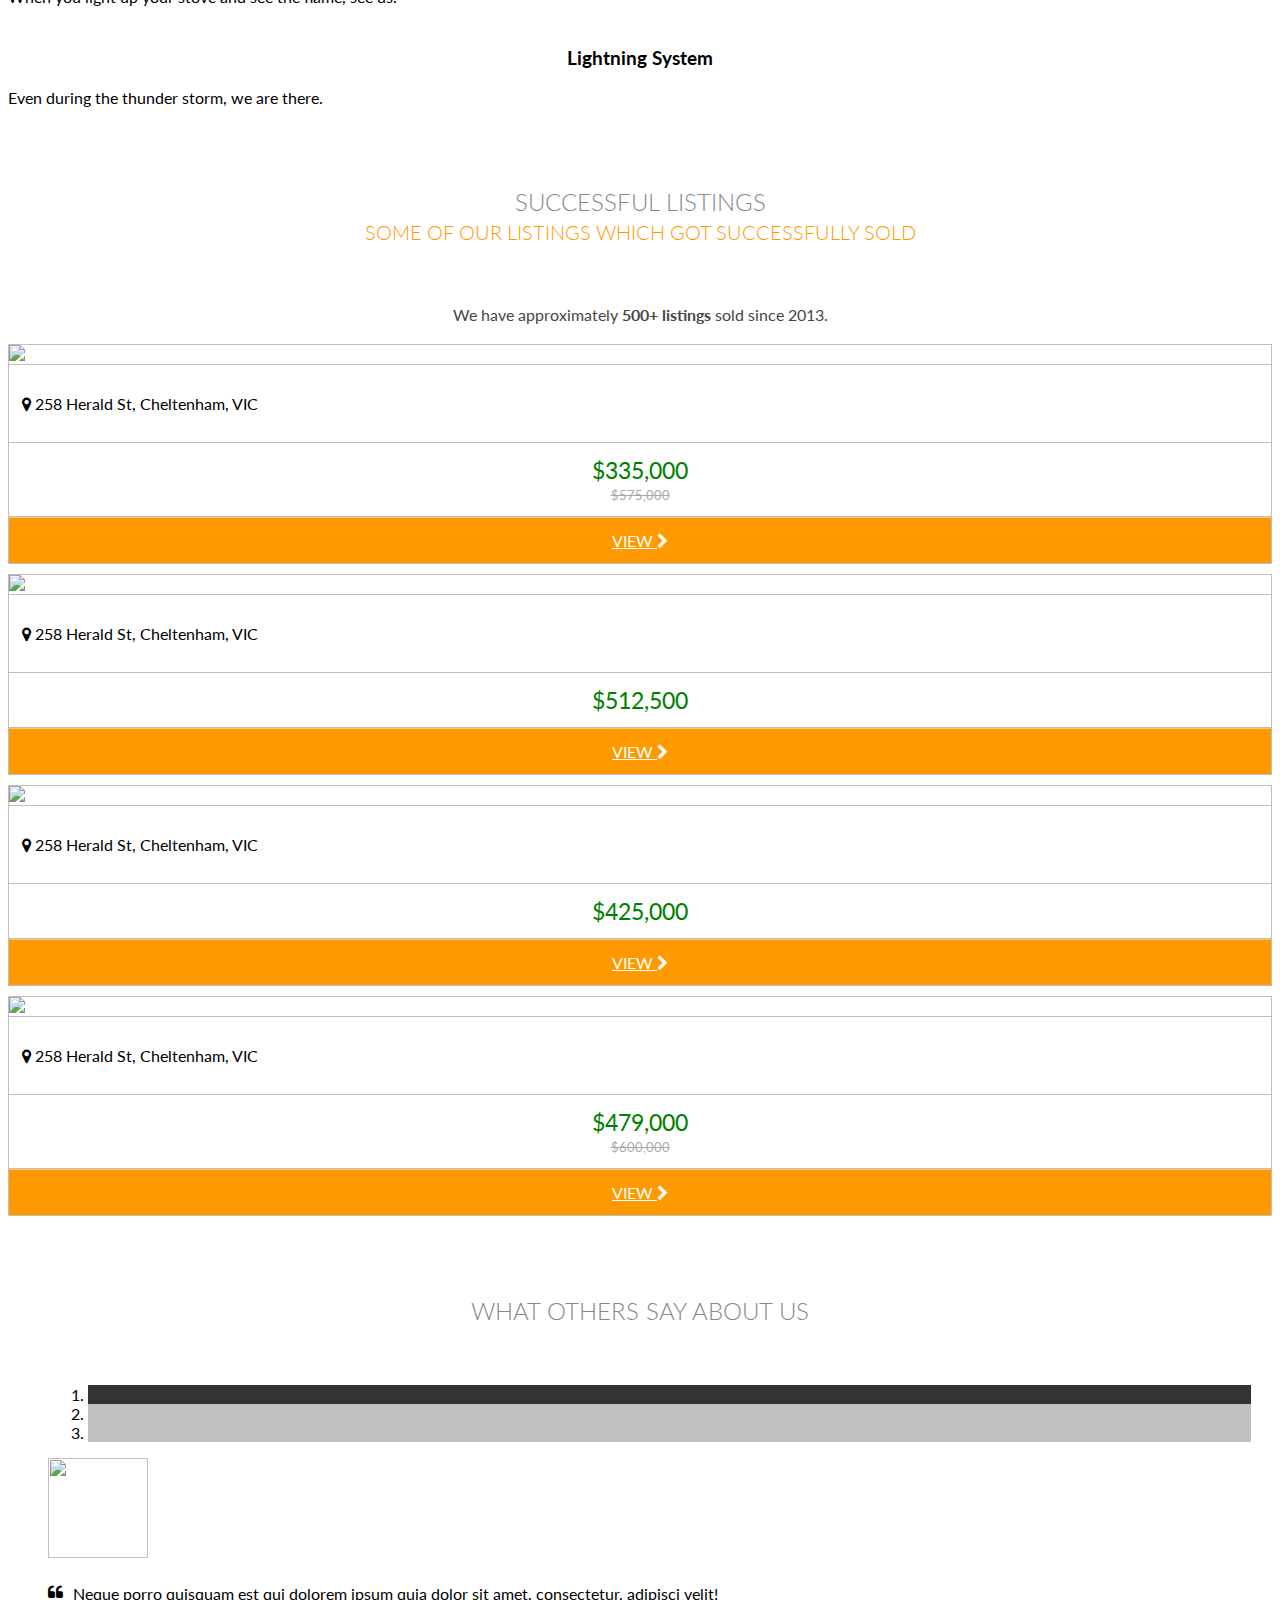
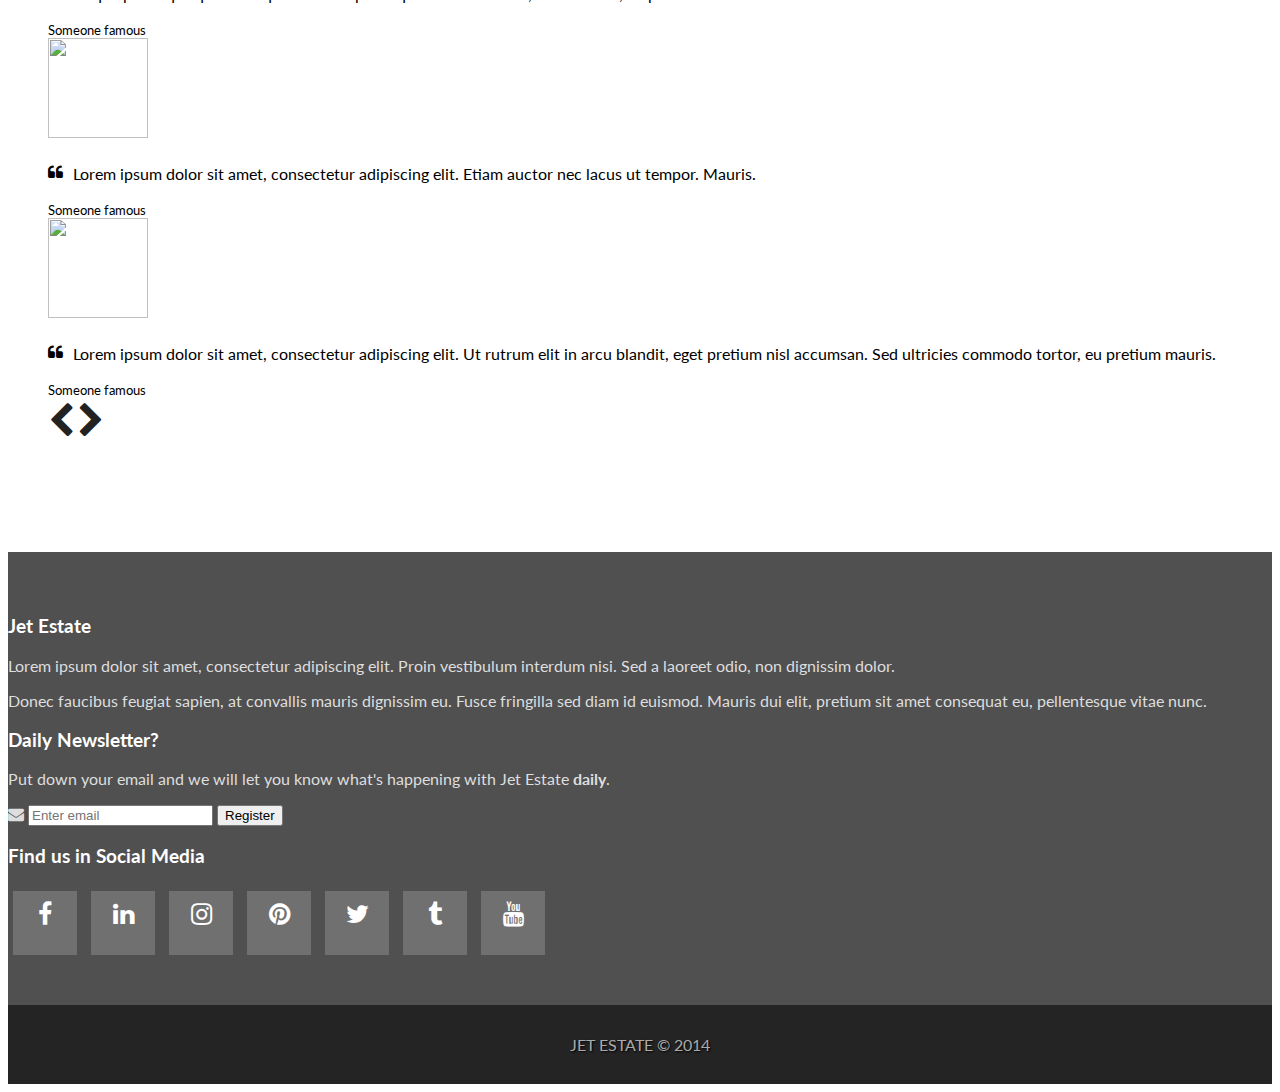
==== commit 12094156: "Added properties-detail.html" ====
--- a/code/index.html
+++ b/code/index.html
@@ -17,9 +17,6 @@
         <link rel="stylesheet" href="css/jet-estate.css" type='text/css' data-s="main">
         <link rel="stylesheet" href="css/animate.css" type='text/css' data-s="main">
 
-		<!-- SLIDER REVOLUTION 4.x CSS SETTINGS -->
-		<link rel="stylesheet" type="text/css" href="plugins/rs-plugin/css/settings.css" media="screen" />
-
         <script src="js/vendor/modernizr-2.6.2-respond-1.1.0.min.js"></script>
     </head>
     <body>
@@ -28,7 +25,16 @@
 			<div class="container">
 				<div class="row">
 					<div class="col-xs-12">
-						We have upgraded our search algorithm. Try it now!
+						<div id="announcement" class="carousel slide" data-ride="carousel">
+							<div class="carousel-inner">
+								<div class="item active">
+									<i class="fa fa-info-circle"></i> &nbsp; We have upgraded our search algorithm. Try it now!
+								</div>
+								<div class="item">
+									<i class="fa fa-question-circle"></i> &nbsp; Do you know Jet Estate have three systems? Fire, Cloud and Lightning
+								</div>
+							</div>
+						</div>
 					</div>
 				</div>
 			</div>
@@ -39,33 +45,39 @@
 			<div class="container">
 				<!-- Brand and toggle get grouped for better mobile display -->
 				<div class="navbar-header">
-				  <button type="button" class="navbar-toggle" data-toggle="collapse" data-target="#bs-example-navbar-collapse-1">
-					<span class="sr-only">Toggle navigation</span>
-					<span class="icon-bar"></span>
-					<span class="icon-bar"></span>
-					<span class="icon-bar"></span>
-				  </button>
-				  <a class="navbar-brand" href="#">Jet Estate</a>
+					<button type="button" class="navbar-toggle" data-toggle="collapse" data-target="#navbar-collapse">
+						<span class="sr-only">Toggle navigation</span>
+						<span class="icon-bar"></span>
+						<span class="icon-bar"></span>
+						<span class="icon-bar"></span>
+					</button>
+					<a class="navbar-brand" href="#">Jet Estate</a>
 				</div>
 
 				<!-- Collect the nav links, forms, and other content for toggling -->
-				<div class="collapse navbar-collapse" id="bs-example-navbar-collapse-1">
-				  <ul class="nav navbar-nav navbar-right">
-					<li class="active"><a href="#">Home</a></li>
-					<li><a href="#">Link</a></li>
-					<li class="dropdown">
-					  <a href="#" class="dropdown-toggle" data-toggle="dropdown">Dropdown <b class="caret"></b></a>
-					  <ul class="dropdown-menu">
-						<li><a href="#">Action</a></li>
-						<li><a href="#">Another action</a></li>
-						<li><a href="#">Something else here</a></li>
-						<li class="divider"></li>
-						<li><a href="#">Separated link</a></li>
-						<li class="divider"></li>
-						<li><a href="#">One more separated link</a></li>
-					  </ul>
-					</li>
-				  </ul>
+				<div class="collapse navbar-collapse" id="navbar-collapse">
+					<ul class="nav navbar-nav navbar-right">
+						<li class="active"><a href="index.html">Home</a></li>
+						<li class="dropdown">
+							<a href="#" class="dropdown-toggle" data-toggle="dropdown">Properties <b class="caret"></b></a>
+							<ul class="dropdown-menu">
+								<li><a href="properties-list.html">Search Result &amp; List</a></li>
+								<li><a href="properties-detail.html">Item Page</a></li>
+							</ul>
+						</li>
+						<li><a href="about.html">About</a></li>
+						<li><a href="faq.html">FAQ</a></li>
+						<li><a href="contact.html">Contact</a></li>
+						<li class="dropdown">
+							<a href="#" class="dropdown-toggle" data-toggle="dropdown">Others <b class="caret"></b></a>
+							<ul class="dropdown-menu">
+								<li><a href="login.html">Login</a></li>
+								<li><a href="register.html">Register</a></li>
+								<li class="divider"></li>
+								<li><a href="404.html">404 Page</a></li>
+							</ul>
+						</li>
+					</ul>
 				</div><!-- /.navbar-collapse -->
 			</div>
 		</nav>
@@ -74,22 +86,46 @@
 		<div class="search-bar">
 			<div class="container">
 				<div class="row">
-					<form class="form-inline" role="form">
-					  <div class="form-group">
-						<label class="sr-only" for="exampleInputEmail2">Email address</label>
-						<input type="email" class="form-control" id="exampleInputEmail2" placeholder="Enter email">
-					  </div>
-					  <div class="form-group">
-						<label class="sr-only" for="exampleInputPassword2">Password</label>
-						<input type="password" class="form-control" id="exampleInputPassword2" placeholder="Password">
-					  </div>
-					  <div class="checkbox">
-						<label>
-						  <input type="checkbox"> Remember me
-						</label>
-					  </div>
-					  <button type="submit" class="btn btn-default">Sign in</button>
-					</form>
+					<div class="col-xs-12 text-center">
+						<form class="form-inline" role="form">
+							<div class="form-group">
+								<label for="address">Location / Address</label><br />
+								<input type="text" class="form-control" id="address" placeholder="E.g: Degraves St">
+							</div>
+							<div class="form-group">
+								<label for="property-type">Property Type</label><br />
+								<select class="form-control" id="property-type">
+									<option>All</option>
+									<option>House</option>
+									<option>Apartment &amp; Unit</option>
+									<option>Apartment</option>
+									<option>Unit</option>
+									<option>Townhouse</option>
+									<option>Villa</option>
+									<option>Land</option>
+									<option>Acreage</option>
+									<option>Rural</option>
+									<option>Block of Units</option>
+									<option>Retirement Living</option>
+								</select>
+							</div>
+							<div class="form-group">
+								<label for="price-range">Price Range</label><br />
+								<select class="form-control" id="price-range">
+									<option>&lt; $100,000</option>
+									<option>$100,000 - $250,000</option>
+									<option>$250,000 - $500,000</option>
+									<option>$500,000 - $750,000</option>
+									<option>$750,000 - $1,500,000</option>
+									<option>&gt; $1,500,000</option>
+								</select>
+							</div>
+							<div class="form-group">
+								<label>&nbsp;</label><br />
+								<button type="submit" class="btn btn-default"><i class="fa fa-search"></i> Search</button>
+							</div>
+						</form>
+					</div>
 				</div>
 			</div>
 		</div>
@@ -97,7 +133,7 @@
 		<!-- Main -->
 		<div class="container">
 			<!-- Featured Listings -->
-			<div class="row big-margin">
+			<div class="row big-margin" data-animate="fadeInUp">
 				<div class="col-xs-12">
 					<h1 class="main-header">Featured Listings</h1>
 				</div>
@@ -174,12 +210,12 @@
 				
 				<div class="col-xs-12 text-center">
 					<hr />
-					<a href="#" class="btn btn-lg btn-unique">Browse Featured Listings</a>
+					<a href="properties-list.html" class="btn btn-lg btn-unique">Browse Featured Listings</a>
 				</div>
 			</div>
 			
 			<!-- Award Winning Real Estate -->
-			<div class="row big-margin">
+			<div class="row big-margin" data-animate="bounceIn">
 				<div class="col-xs-12">
 					<h2 class="main-header">As Simple As Playing Your Phone</h2>
 				</div>
@@ -191,12 +227,12 @@
 					<p>Praesent bibendum turpis sed semper sodales. Donec semper odio dui, eu mollis elit egestas sit amet. Morbi aliquet tristique enim aliquam vehicula. Cras et odio id diam bibendum vestibulum. Donec adipiscing et nunc nec euismod. Suspendisse fringilla lacus sed eros laoreet tristique. Nulla rutrum venenatis sem eget commodo. Sed urna turpis, vulputate eu tortor et, porta tincidunt lectus. Aenean condimentum felis eget orci rhoncus laoreet. Sed rhoncus porttitor elit, ut imperdiet metus.</p>
 					<p>Vestibulum sit amet commodo quam, vitae aliquam felis. Cras molestie ante quis dapibus sagittis. Aliquam in justo vehicula, pellentesque urna ac, luctus arcu.</p>
 					<hr />
-					<a class="btn btn-unique" href="#">Learn More</a> <a class="btn btn-main" href="#">Browse Listing</a>
+					<a class="btn btn-unique" href="#">Learn More</a> <a class="btn btn-main" href="properties-list.html">Browse Listing</a>
 				</div>
 			</div>
 			
 			<!-- What we are good with -->
-			<div class="row big-margin">
+			<div class="row big-margin" data-animate="bounceIn">
 				<div class="col-xs-12">
 					<h2 class="main-header">Our Multi System</h2>
 				</div>
@@ -207,7 +243,7 @@
 						</div>
 						<div class="feature-content">
 							<h3>Cloud System</h3>
-							<p>No matter where you go, just look at the sky and you will remember us whenever you see a cloud.</p>
+							<p class="text-center">No matter where you go, just look at the sky and you will remember us whenever you see a cloud.</p>
 						</div>
 					</div>
 				</div>
@@ -218,7 +254,7 @@
 						</div>
 						<div class="feature-content">
 							<h3>Fire System</h3>
-							<p>When you light up your stove and see the flame, see us.</p>
+							<p class="text-center">When you light up your stove and see the flame, see us.</p>
 						</div>
 					</div>
 				</div>
@@ -229,14 +265,14 @@
 						</div>
 						<div class="feature-content">
 							<h3>Lightning System</h3>
-							<p>Even during the thunder storm, we are there.</p>
+							<p class="text-center">Even during the thunder storm, we are there.</p>
 						</div>
 					</div>
 				</div>
 			</div>
 			
 			<!-- Successful Listings -->
-			<div class="row big-margin">
+			<div class="row big-margin" data-animate="bounceIn">
 				<div class="col-xs-12">
 					<h2 class="main-header">Successful Listings<br /><small>Some of our listings which got successfully sold</small></h2>
 					<div class="after-header-msg">We have approximately <strong>500+ listings</strong> sold since 2013.</div>
@@ -316,65 +352,65 @@
 		
 		<div class="testimony">
 			<div class="container">
-				<div class="row big-margin">
+				<div class="row big-margin" data-animate="bounceIn">
 					<div class="col-xs-12">
 						<h2 class="main-header">What Others Say About Us</h2>
 					</div>
 					<div class='col-xs-12'>
 						<div class="carousel slide" data-ride="carousel" id="quote-carousel">
-						<!-- Bottom Carousel Indicators -->
-						<ol class="carousel-indicators">
-							<li data-target="#quote-carousel" data-slide-to="0" class="active"></li>
-							<li data-target="#quote-carousel" data-slide-to="1"></li>
-							<li data-target="#quote-carousel" data-slide-to="2"></li>
-						</ol>
-					
-						<!-- Carousel Slides / Quotes -->
-						<div class="carousel-inner">
-					
-						  <!-- Quote 1 -->
-						  <div class="item active">
-							<blockquote>
-							  <div class="row">
-								<div class="col-sm-3 text-center">
-								  <img class="img-circle" src="http://wp-desk.com/lovinflat/images/persons/person_1.png" style="width: 100px;height:100px;">
-								</div>
-								<div class="col-sm-9">
-								  <p>Neque porro quisquam est qui dolorem ipsum quia dolor sit amet, consectetur, adipisci velit!</p>
-								  <small>Someone famous</small>
-								</div>
+							<!-- Bottom Carousel Indicators -->
+							<ol class="carousel-indicators">
+								<li data-target="#quote-carousel" data-slide-to="0" class="active"></li>
+								<li data-target="#quote-carousel" data-slide-to="1"></li>
+								<li data-target="#quote-carousel" data-slide-to="2"></li>
+							</ol>
+						
+							<!-- Carousel Slides / Quotes -->
+							<div class="carousel-inner">
+						
+							  <!-- Quote 1 -->
+							  <div class="item active">
+								<blockquote>
+								  <div class="row">
+									<div class="col-sm-3 text-center">
+									  <img class="img-circle" src="http://wp-desk.com/lovinflat/images/persons/person_1.png" style="width: 100px;height:100px;">
+									</div>
+									<div class="col-sm-9">
+									  <p>Neque porro quisquam est qui dolorem ipsum quia dolor sit amet, consectetur, adipisci velit!</p>
+									  <small>Someone famous</small>
+									</div>
+								  </div>
+								</blockquote>
 							  </div>
-							</blockquote>
-						  </div>
-						  <!-- Quote 2 -->
-						  <div class="item">
-							<blockquote>
-							  <div class="row">
-								<div class="col-sm-3 text-center">
-								  <img class="img-circle" src="http://wp-desk.com/lovinflat/images/persons/person_2.png" style="width: 100px;height:100px;">
-								</div>
-								<div class="col-sm-9">
-								  <p>Lorem ipsum dolor sit amet, consectetur adipiscing elit. Etiam auctor nec lacus ut tempor. Mauris.</p>
-								  <small>Someone famous</small>
-								</div>
+							  <!-- Quote 2 -->
+							  <div class="item">
+								<blockquote>
+								  <div class="row">
+									<div class="col-sm-3 text-center">
+									  <img class="img-circle" src="http://wp-desk.com/lovinflat/images/persons/person_2.png" style="width: 100px;height:100px;">
+									</div>
+									<div class="col-sm-9">
+									  <p>Lorem ipsum dolor sit amet, consectetur adipiscing elit. Etiam auctor nec lacus ut tempor. Mauris.</p>
+									  <small>Someone famous</small>
+									</div>
+								  </div>
+								</blockquote>
 							  </div>
-							</blockquote>
-						  </div>
-						  <!-- Quote 3 -->
-						  <div class="item">
-							<blockquote>
-							  <div class="row">
-								<div class="col-sm-3 text-center">
-								  <img class="img-circle" src="http://wp-desk.com/lovinflat/images/persons/person_3.png" style="width: 100px;height:100px;">
-								</div>
-								<div class="col-sm-9">
-								  <p>Lorem ipsum dolor sit amet, consectetur adipiscing elit. Ut rutrum elit in arcu blandit, eget pretium nisl accumsan. Sed ultricies commodo tortor, eu pretium mauris.</p>
-								  <small>Someone famous</small>
-								</div>
+							  <!-- Quote 3 -->
+							  <div class="item">
+								<blockquote>
+								  <div class="row">
+									<div class="col-sm-3 text-center">
+									  <img class="img-circle" src="http://wp-desk.com/lovinflat/images/persons/person_3.png" style="width: 100px;height:100px;">
+									</div>
+									<div class="col-sm-9">
+									  <p>Lorem ipsum dolor sit amet, consectetur adipiscing elit. Ut rutrum elit in arcu blandit, eget pretium nisl accumsan. Sed ultricies commodo tortor, eu pretium mauris.</p>
+									  <small>Someone famous</small>
+									</div>
+								  </div>
+								</blockquote>
 							  </div>
-							</blockquote>
-						  </div>
-						</div>
+							</div>
 					
 							<!-- Carousel Buttons Next/Prev -->
 							<a data-slide="prev" href="#quote-carousel" class="left carousel-control"><i class="fa fa-chevron-left"></i></a>
@@ -431,7 +467,7 @@
         <script>window.jQuery || document.write('<script src="js/vendor/jquery-1.10.1.min.js"><\/script>')</script>
 
         <script src="js/bootstrap.min.js"></script>
-        <script src="js/sylph.js"></script>
+        <script src="js/jet-estate.js"></script>
 		
 		<!-- FANCYBOX 2 SCRIPTS  -->
 		<!-- Add mousewheel plugin (this is optional) -->
@@ -450,12 +486,15 @@
 			*/
 			
 			$(document).ready(function() {
-			  //Set the carousel options
-			  $('#quote-carousel').carousel({
-				pause: true,
-				interval: 4000,
-			  });
+				// Set the carousel options
+				$('#quote-carousel').carousel({
+					pause: true,
+					interval: 4000,
+				});
 			});
         </script>
+		
+		<!-- Put this in the last -->
+		<script src="js/jquery.inview.js"></script>
 	</body>
 </html>
--- a/code/css/jet-estate.css
+++ b/code/css/jet-estate.css
@@ -3,6 +3,9 @@
 */
 
 html,body { font-family:"Lato"; }
+
+
+/* Announcement Carousels */
 .announcement { background:#ff9900; color:#000; padding:12px 0; font-size:12px; text-transform:uppercase; }
 
 /* Navbar */
@@ -94,8 +97,29 @@
   color: #333;
 }
 
+/* Navbar - Dropdown */
+.dropdown-menu > li > a {
+  display: block;
+  padding: 6px 20px;
+  clear: both;
+  font-weight: normal;
+  line-height: 1.428571429;
+  color: #333;
+  white-space: nowrap;
+}
+
+.dropdown-menu > .active > a,
+.dropdown-menu > .active > a:hover,
+.dropdown-menu > .active > a:focus {
+  color: #fff;
+  text-decoration: none;
+  background-color: #ff9900;
+  outline: 0;
+}
+
 /* Search Bar Related */
 .search-bar { background:#e0e0e0; padding:35px 0; }
+.search-bar label { color:#626262; text-shadow:1px 1px 1px #f0f0f0; }
 
 /* Buttons */
 .btn-unique {
@@ -154,7 +178,7 @@
 .open .dropdown-toggle.btn-main {
   color: #ff9900;
   background: #fff;
-  border-color: #d98200;
+  border-color: #ff9900;
   transition:all ease-in-out 0.3s;
 }
 .btn-main:active,
@@ -189,6 +213,7 @@
 /* Typography */
 p { text-align:justify; }
 .main-header { margin:30px 0; font-weight:300; text-align:center; color:#888; text-transform:uppercase; }
+.separator,
 .main-header:after { margin-top:25px; content:" "; background:url('../images/bg-gray-tile.png'); display:block; width:100%; height:5px; }
 .main-header small { color:#ff9900; font-weight:300; }
 .after-header-msg { text-align:center; margin-bottom:20px; color:#464646; }
@@ -206,6 +231,42 @@
 .listing-action { border-top:1px solid #bfbfbf; text-align:center; }
 .listing-action a { display:block; padding:13px; color:#fff; background:#ff9900; text-transform:uppercase; border-top:1px solid rgba(255,255,255,0.4); transition:all ease-in-out 0.195s; }
 .listing-action a:hover { text-decoration:none; color:#ff9900; background:#fff; }
+
+/* Horizontal Listing */
+.h-listing { border:1px solid #cdcdcd; padding:0; transition:all ease-in-out 0.195s; margin:25px 0; }
+.h-listing:hover { border:1px solid #999; box-shadow:0 0 10px #999; }
+
+.h-listing-title { background:#f0f0f0; color:#333; padding:12px 15px; }
+.featured .h-listing-title { background:#ff9900; color:#fff; }
+.h-listing-title h4 { padding:0; margin:0; }
+.h-listing-title i { margin-right:10px; }
+
+.h-listing-title h4 a { color:#333 }
+.featured .h-listing-title h4 a { color:#ffffff; }
+
+
+.h-listing-content { }
+
+.h-listing-attr { padding:10px 10px 0 0; }
+.h-listing-desc { padding:0 10px 0 0; }
+.h-listing-action { padding:0px 10px 10px 0;}
+
+@media (max-width: 767px) {
+	.h-listing-attr,
+	.h-listing-action,
+	.h-listing-desc { padding:10px; }
+}
+.h-listing-img { padding:10px; }
+.h-listing-price { padding:5px 10px 10px; text-align:center; }
+.h-listing-price span { font-size:23px; }
+.h-listing-price span.sale { font-size:23px; color:red; }
+.h-listing-price span.sold { font-size:23px; color:green; }
+.h-listing-price span.crossed { font-size:13px; text-decoration:line-through; color:#aaa; }
+
+.h-listing-attr .attr { display:inline-block; margin:0 7px 0 0; padding:0 10px 0 0; border-right:1px dashed #ccc; }
+@media (max-width: 767px) {
+	.h-listing-attr .attr { padding:7px 10px; margin:3px; border:1px solid #ddd; }
+}
 
 /* Features */
 .feature { padding-top:6px; padding-bottom:0px; transition:all ease-in-out 0.195s; }
@@ -257,6 +318,30 @@
 /* Copyright */
 .copyright { background:#242424; color:#aaa; padding:30px 0; text-align:center; text-shadow:1px 1px 2px #000; text-transform:uppercase; }
 
+/* Pagination */
+.pagination > li > a,
+.pagination > li > span {
+  color: #ff9900;
+}
+.pagination > li > a:hover,
+.pagination > li > span:hover,
+.pagination > li > a:focus,
+.pagination > li > span:focus {
+  color: #fff;
+  background-color: #ff9900;
+  border-color: #ff9900;
+}
+.pagination > .active > a,
+.pagination > .active > span,
+.pagination > .active > a:hover,
+.pagination > .active > span:hover,
+.pagination > .active > a:focus,
+.pagination > .active > span:focus {
+  color: #fff;
+  background-color: #ff9900;
+  border-color: #ff9900;
+}
+
 /*
 	Quote Carousel
 	By: http://bootsnipp.com/snippets/featured/responsive-quote-carousel
@@ -310,6 +395,57 @@
   height: 100px
 }
 /* End carousel */
+
+/* Thumbnail Carousel */
+#thumbnail-carousel 
+{
+  padding: 0 10px 20px 10px;
+  margin-top: 30px 0px 0px;
+}
+
+#thumbnail-carousel .carousel-control
+{
+	background: none;
+	color: #222;
+	font-size: 2.3em;
+	text-shadow: none;
+}
+
+/* Previous button  */
+#thumbnail-carousel .carousel-control.left 
+{
+  left: -45px;
+}
+/* Next button  */
+#thumbnail-carousel .carousel-control.right 
+{
+  right: -45px !important;
+}
+/* Changes the position of the indicators */
+#thumbnail-carousel .carousel-indicators 
+{
+  right: 50%;
+  top: auto;
+  bottom: 0px;
+  margin-right: -19px;
+}
+
+/* Changes the color of the indicators */
+#thumbnail-carousel .carousel-indicators li 
+{
+  background: #c0c0c0;
+}
+#thumbnail-carousel .carousel-indicators .active 
+{
+  background: #333333;
+}
+
+#thumbnail-carousel .item
+{
+	padding:0 40px;
+}
+
+/* End of Thumbnail Carousel */
 
 .item blockquote {
     border-left: none; 
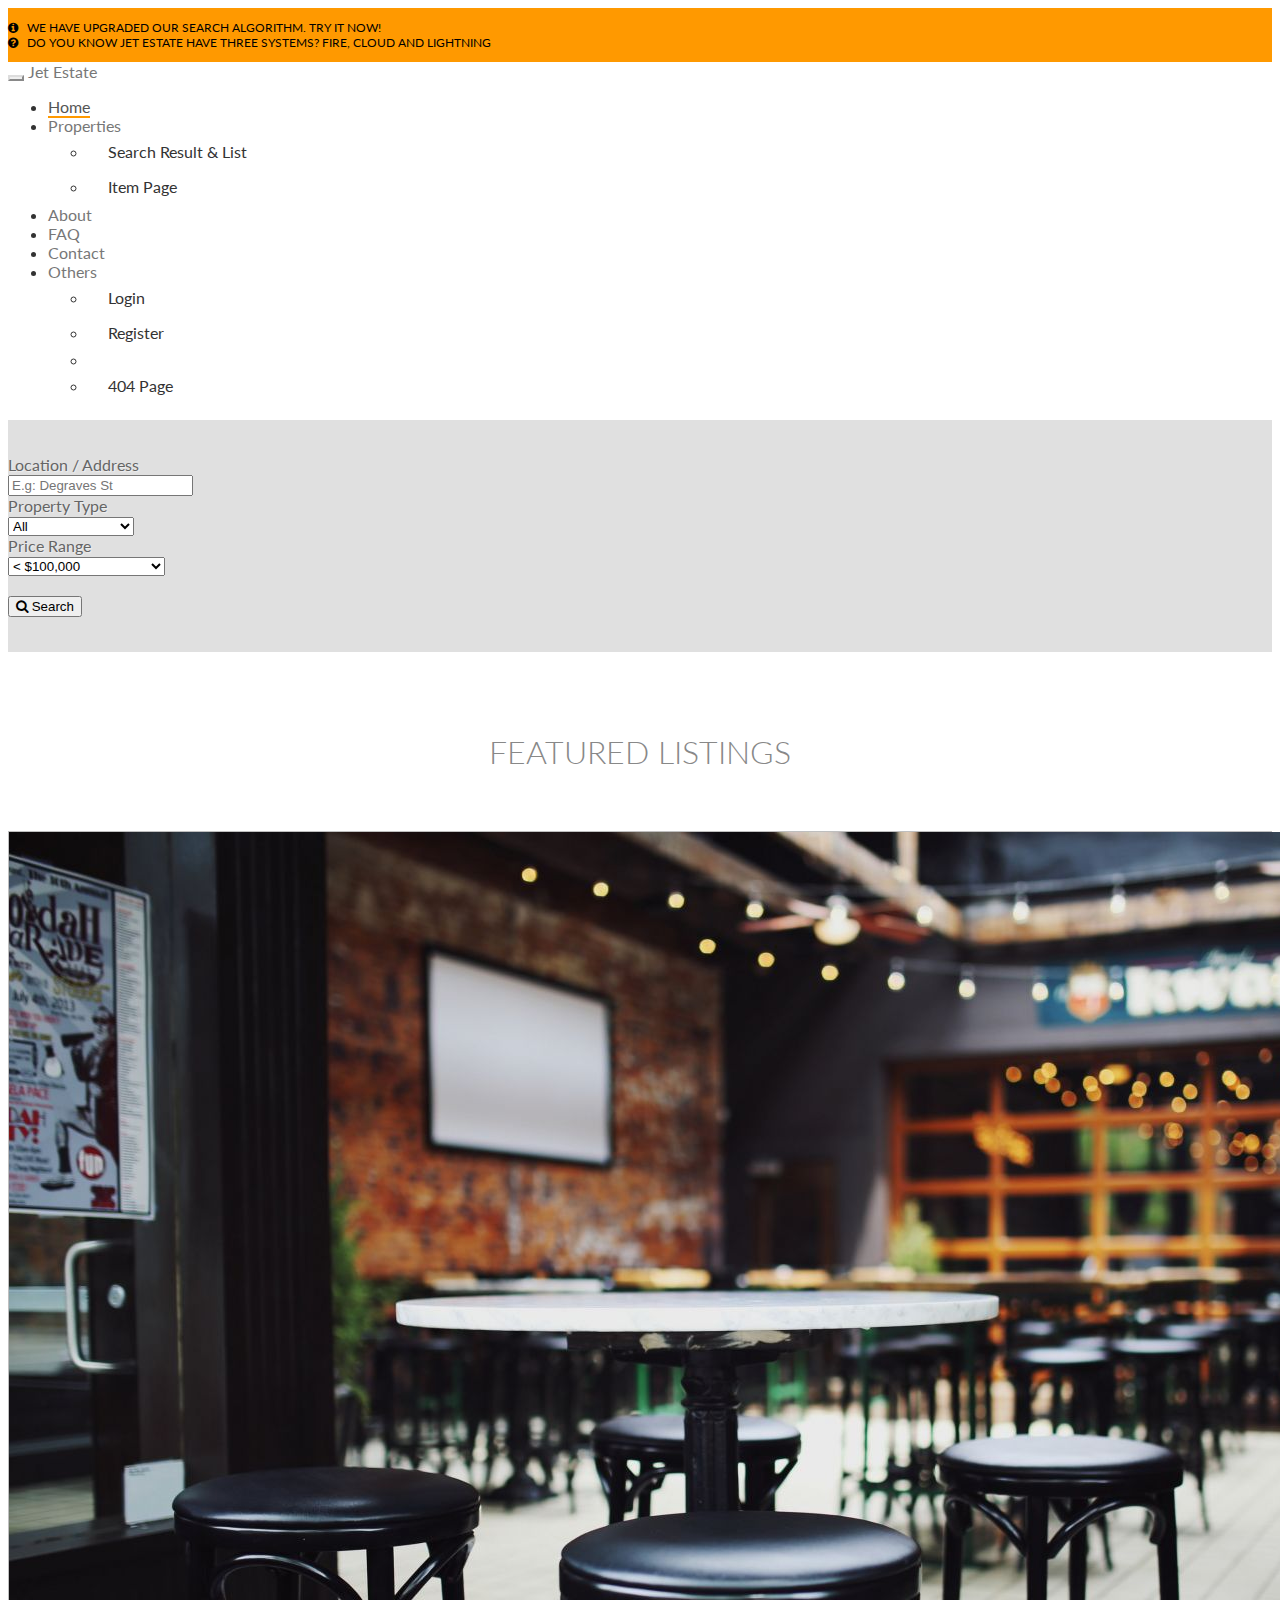
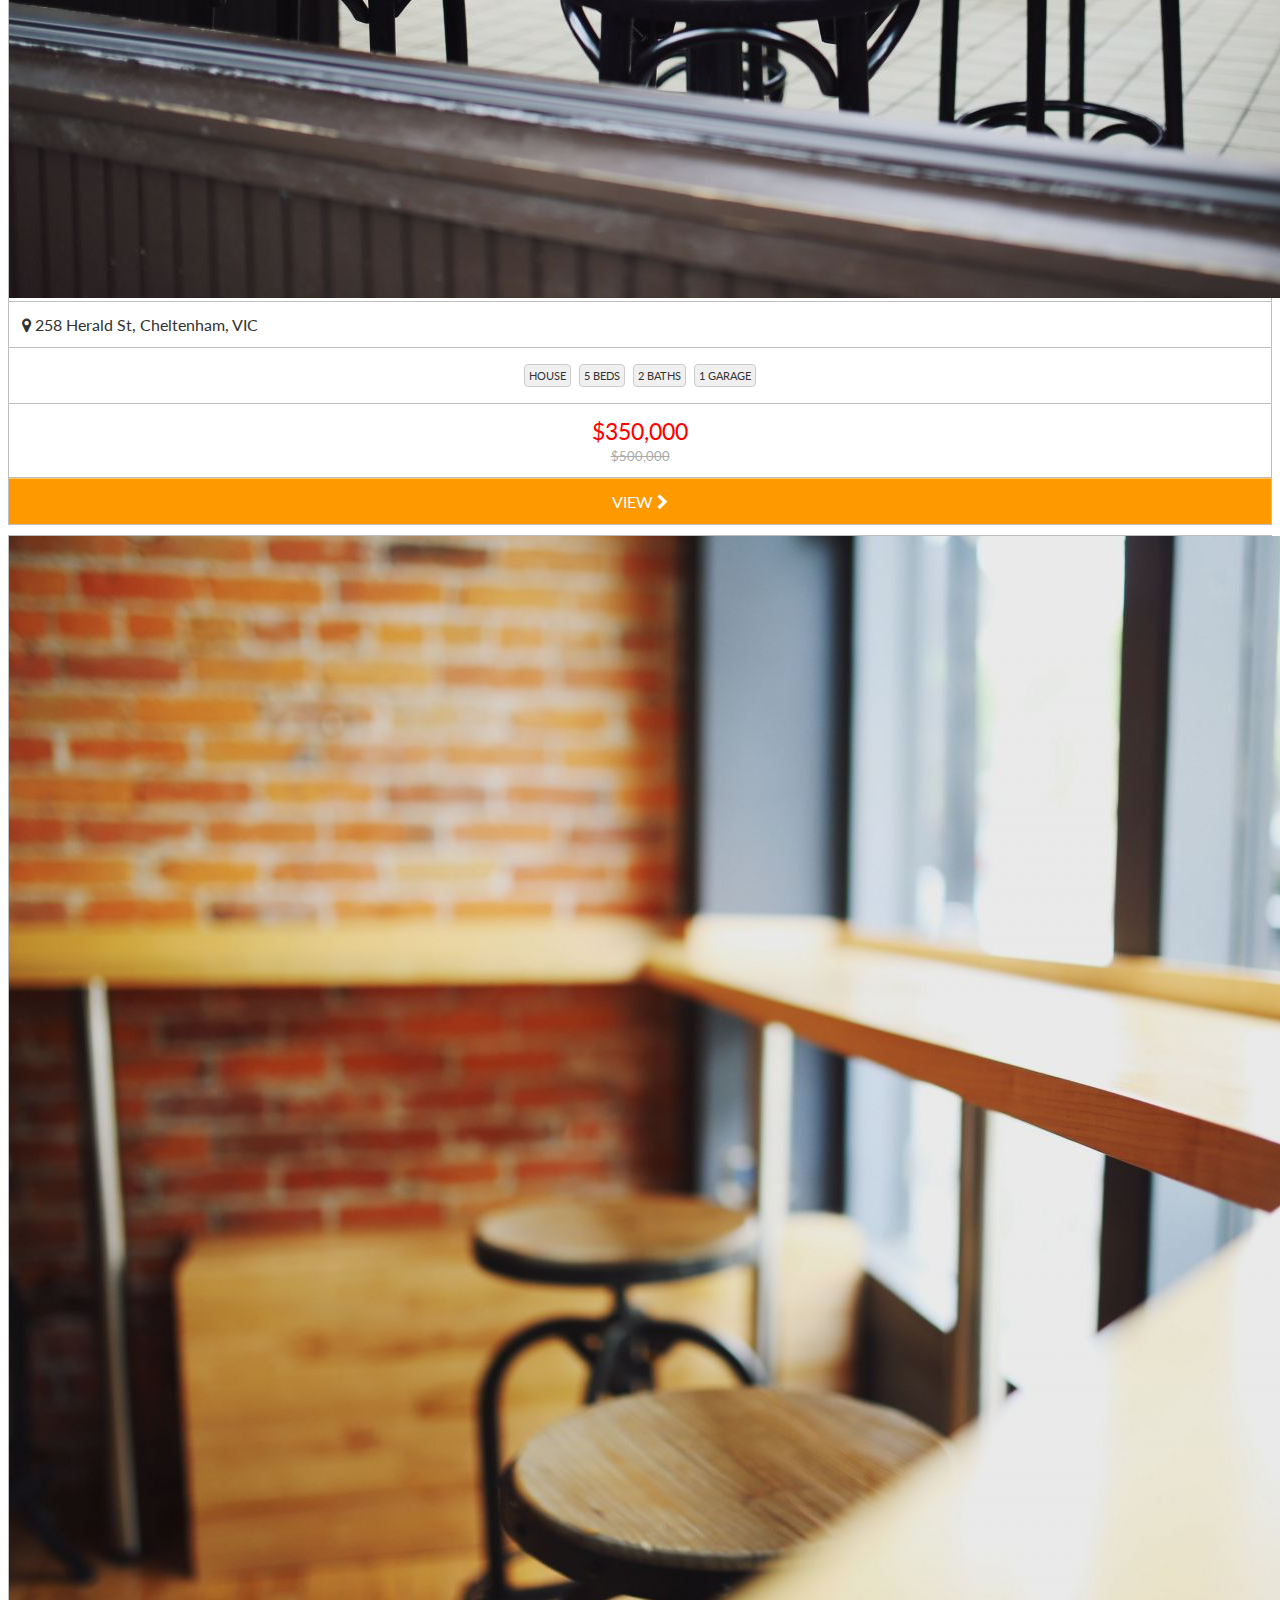
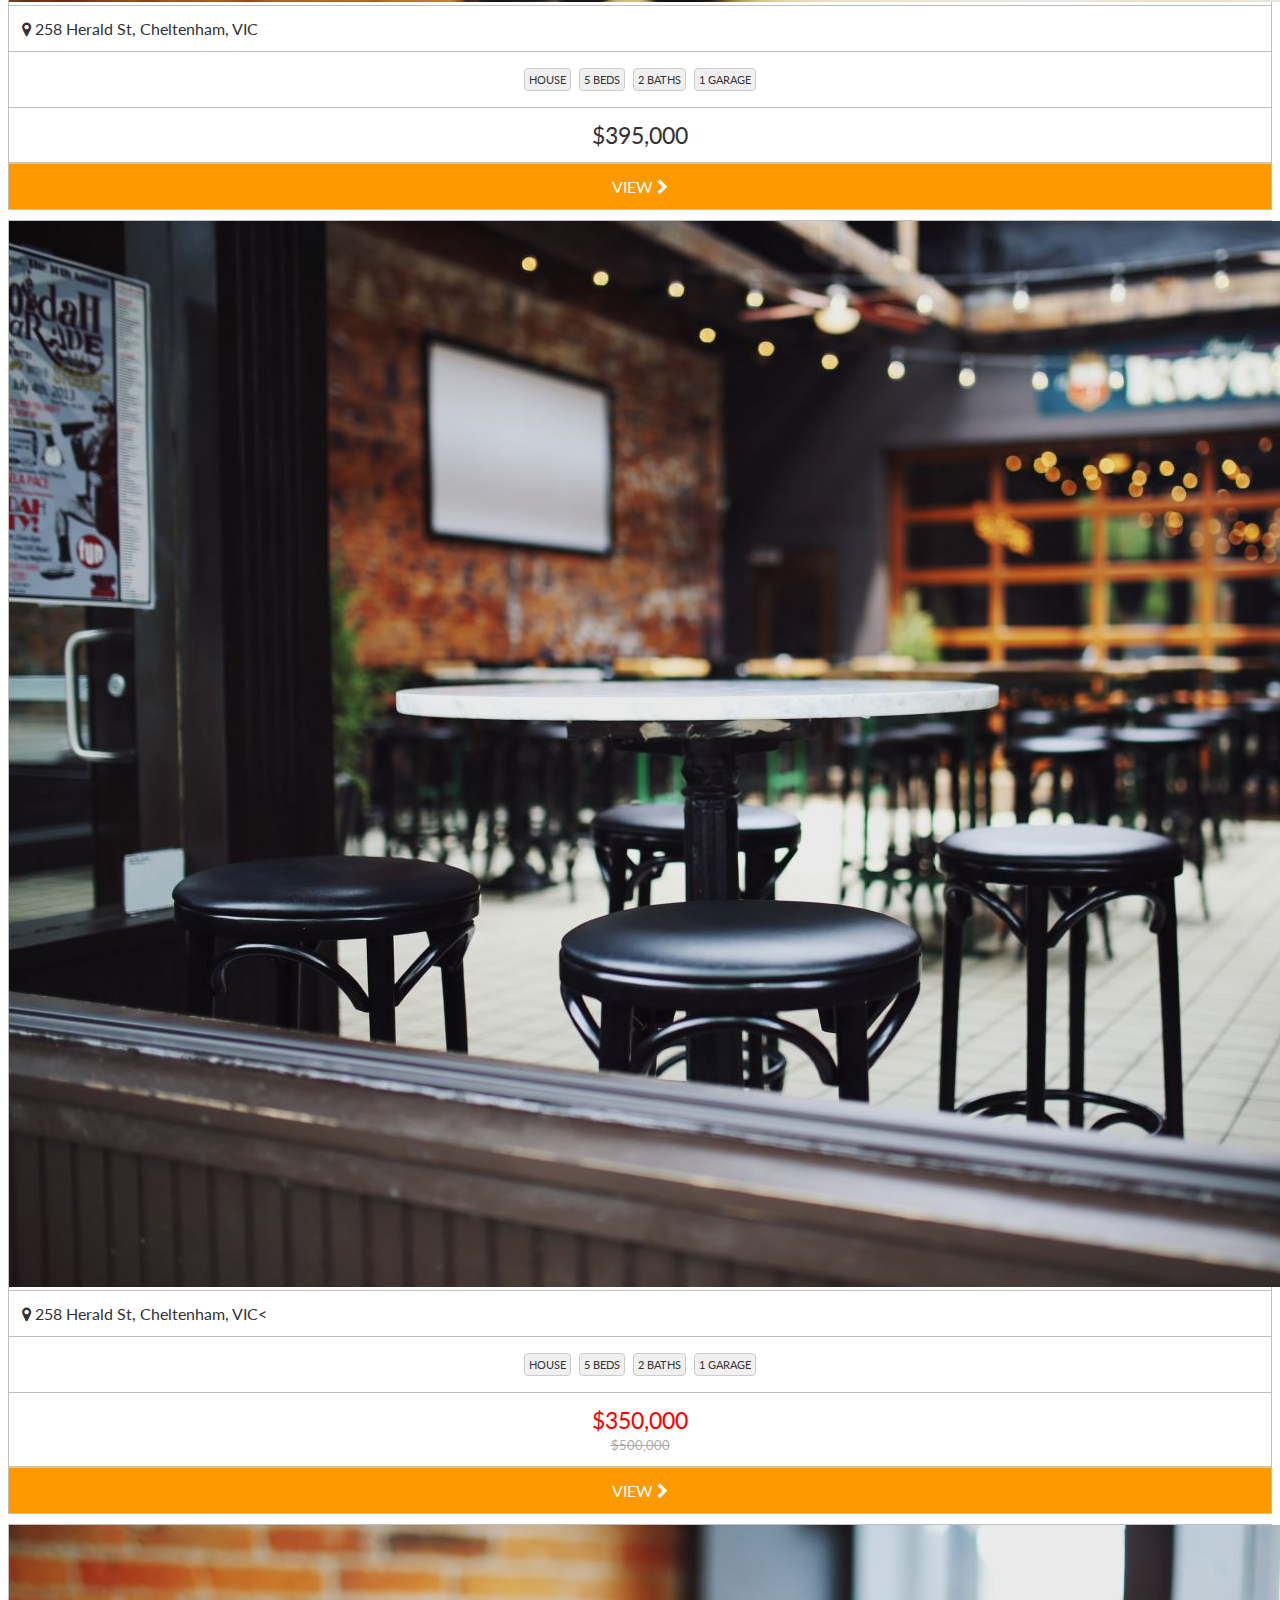
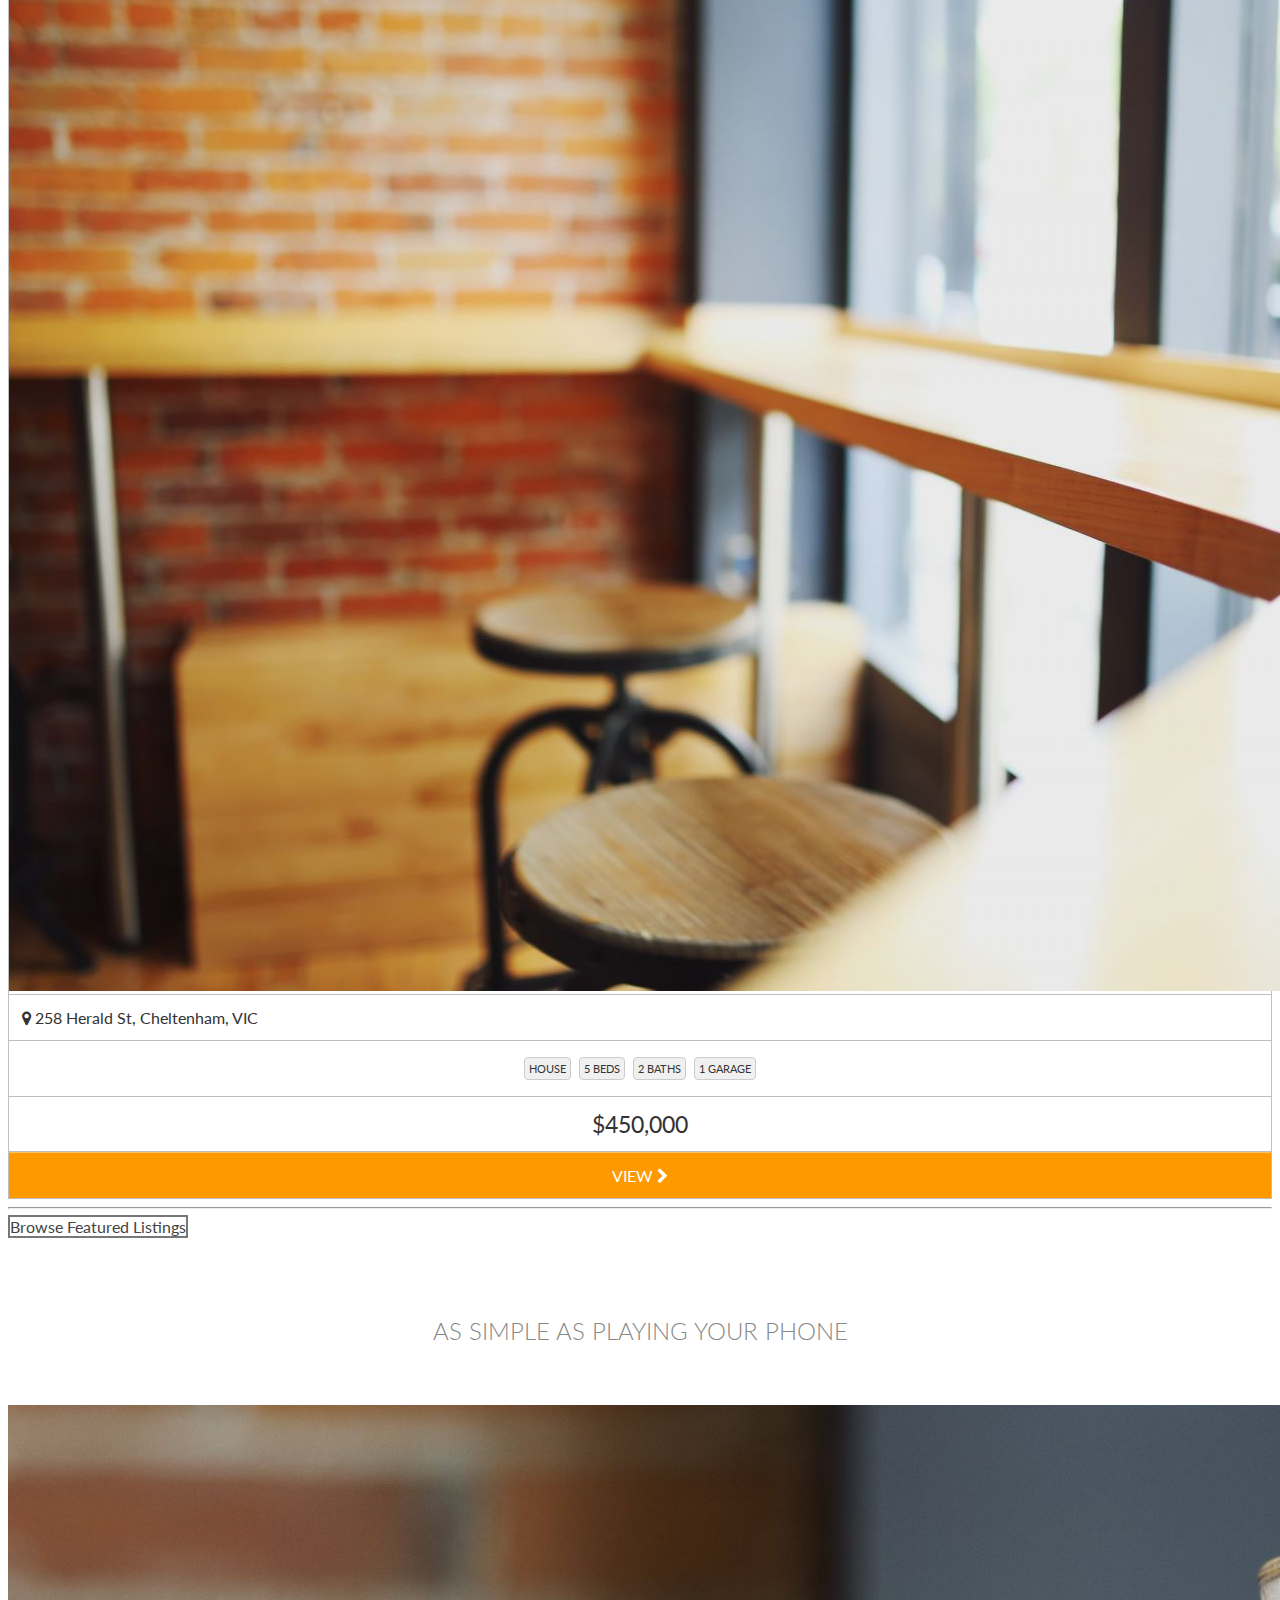
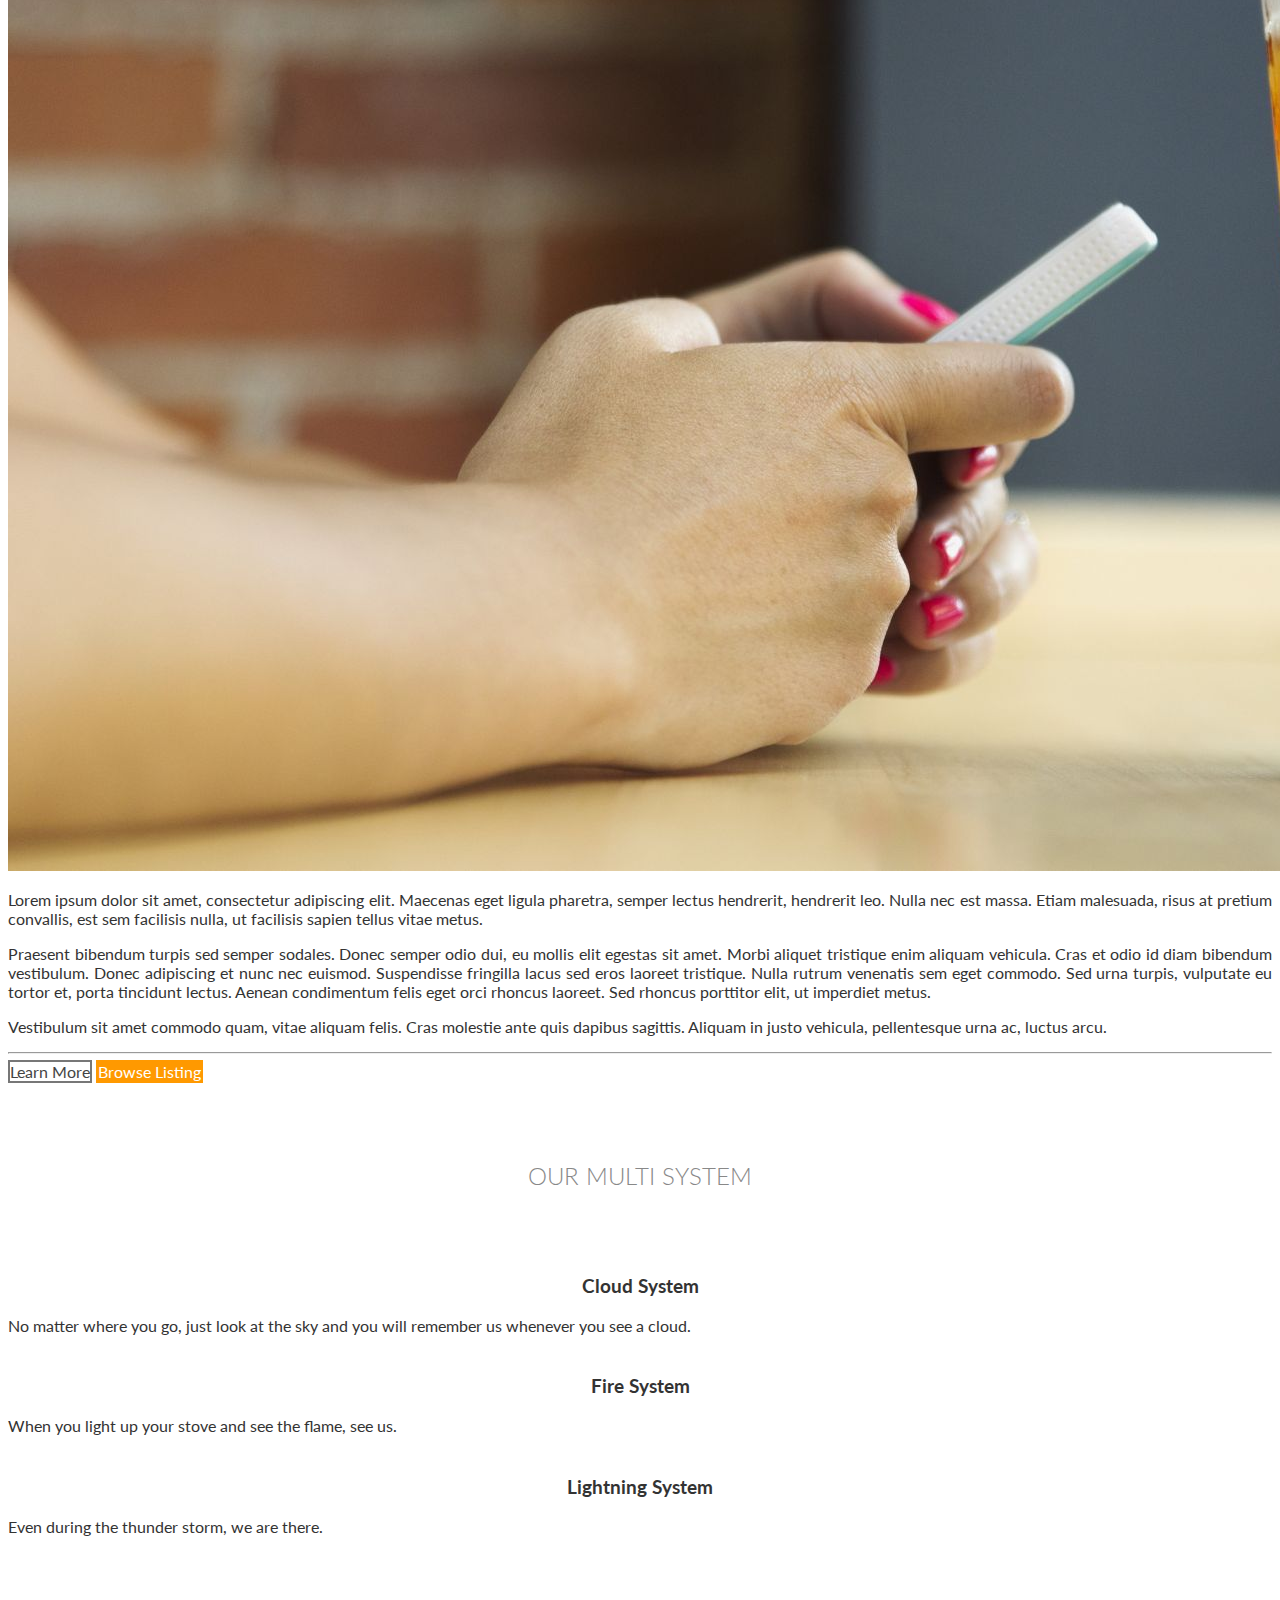
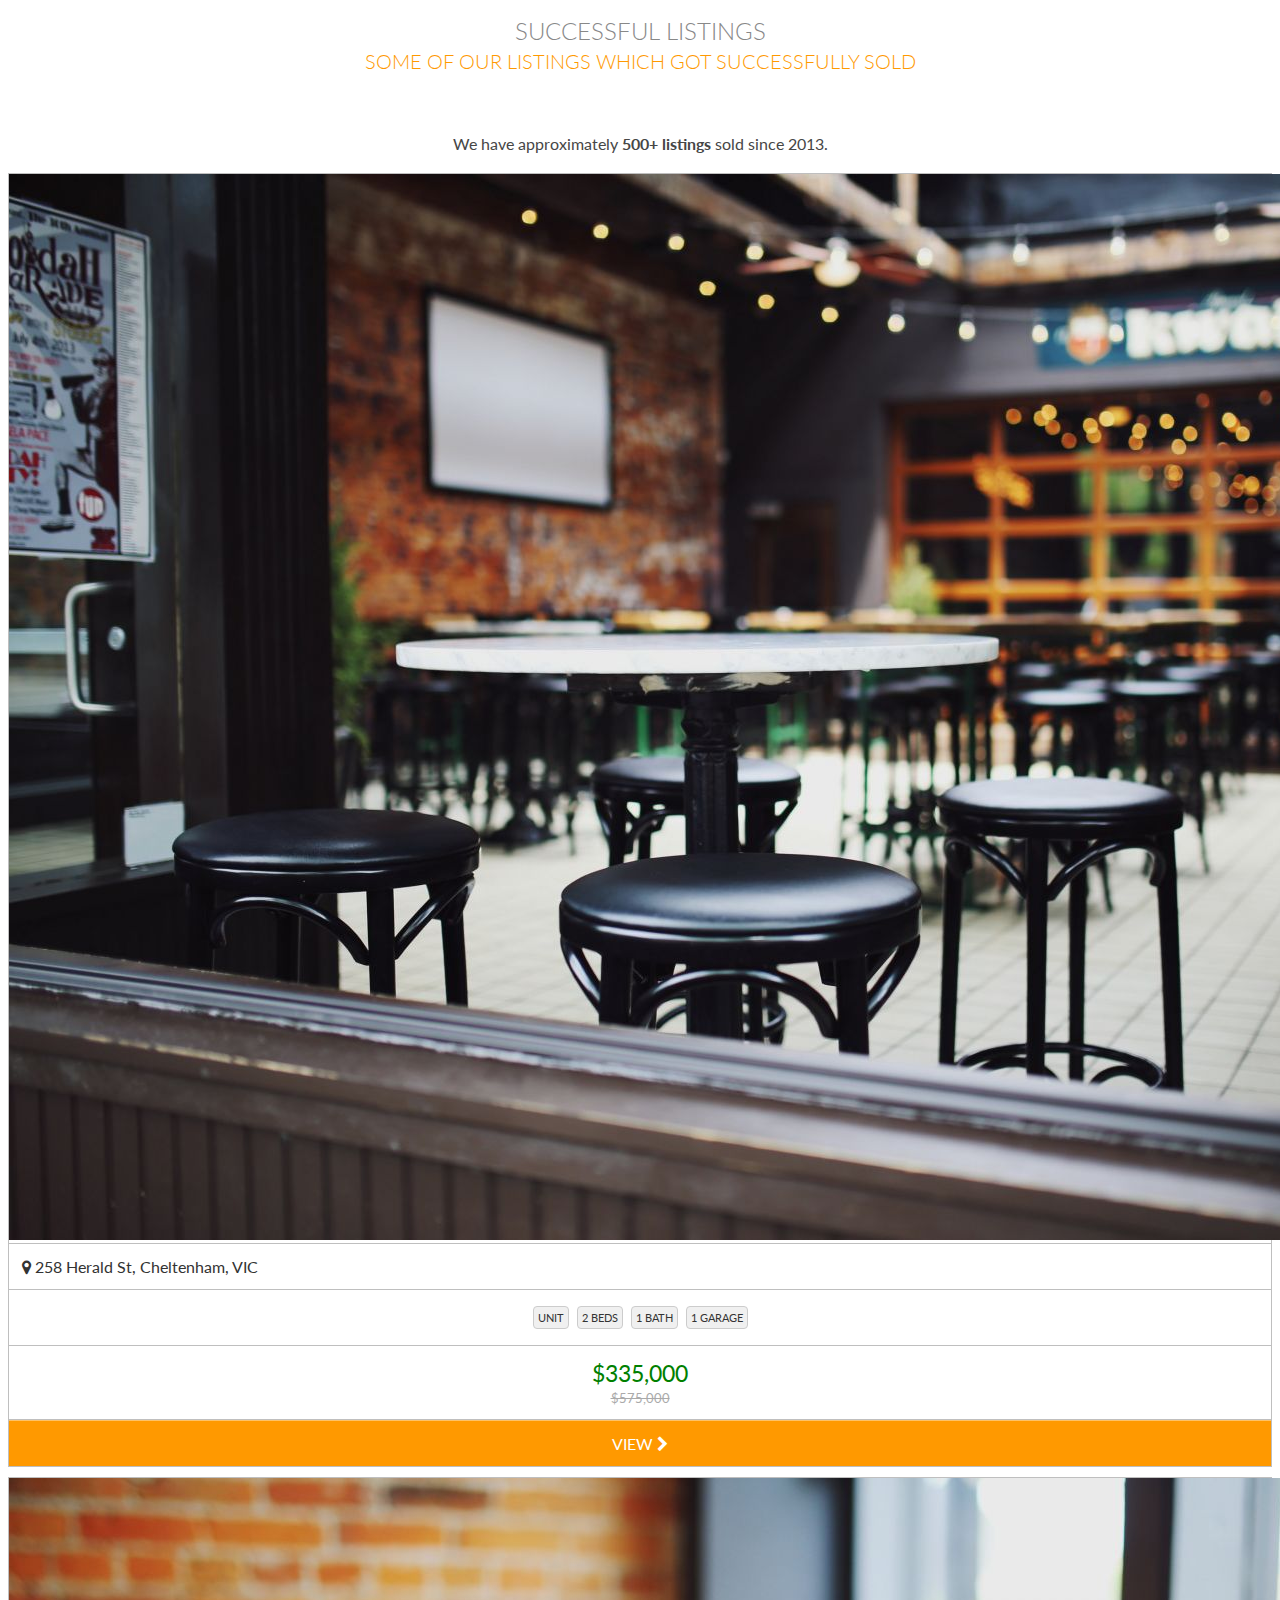
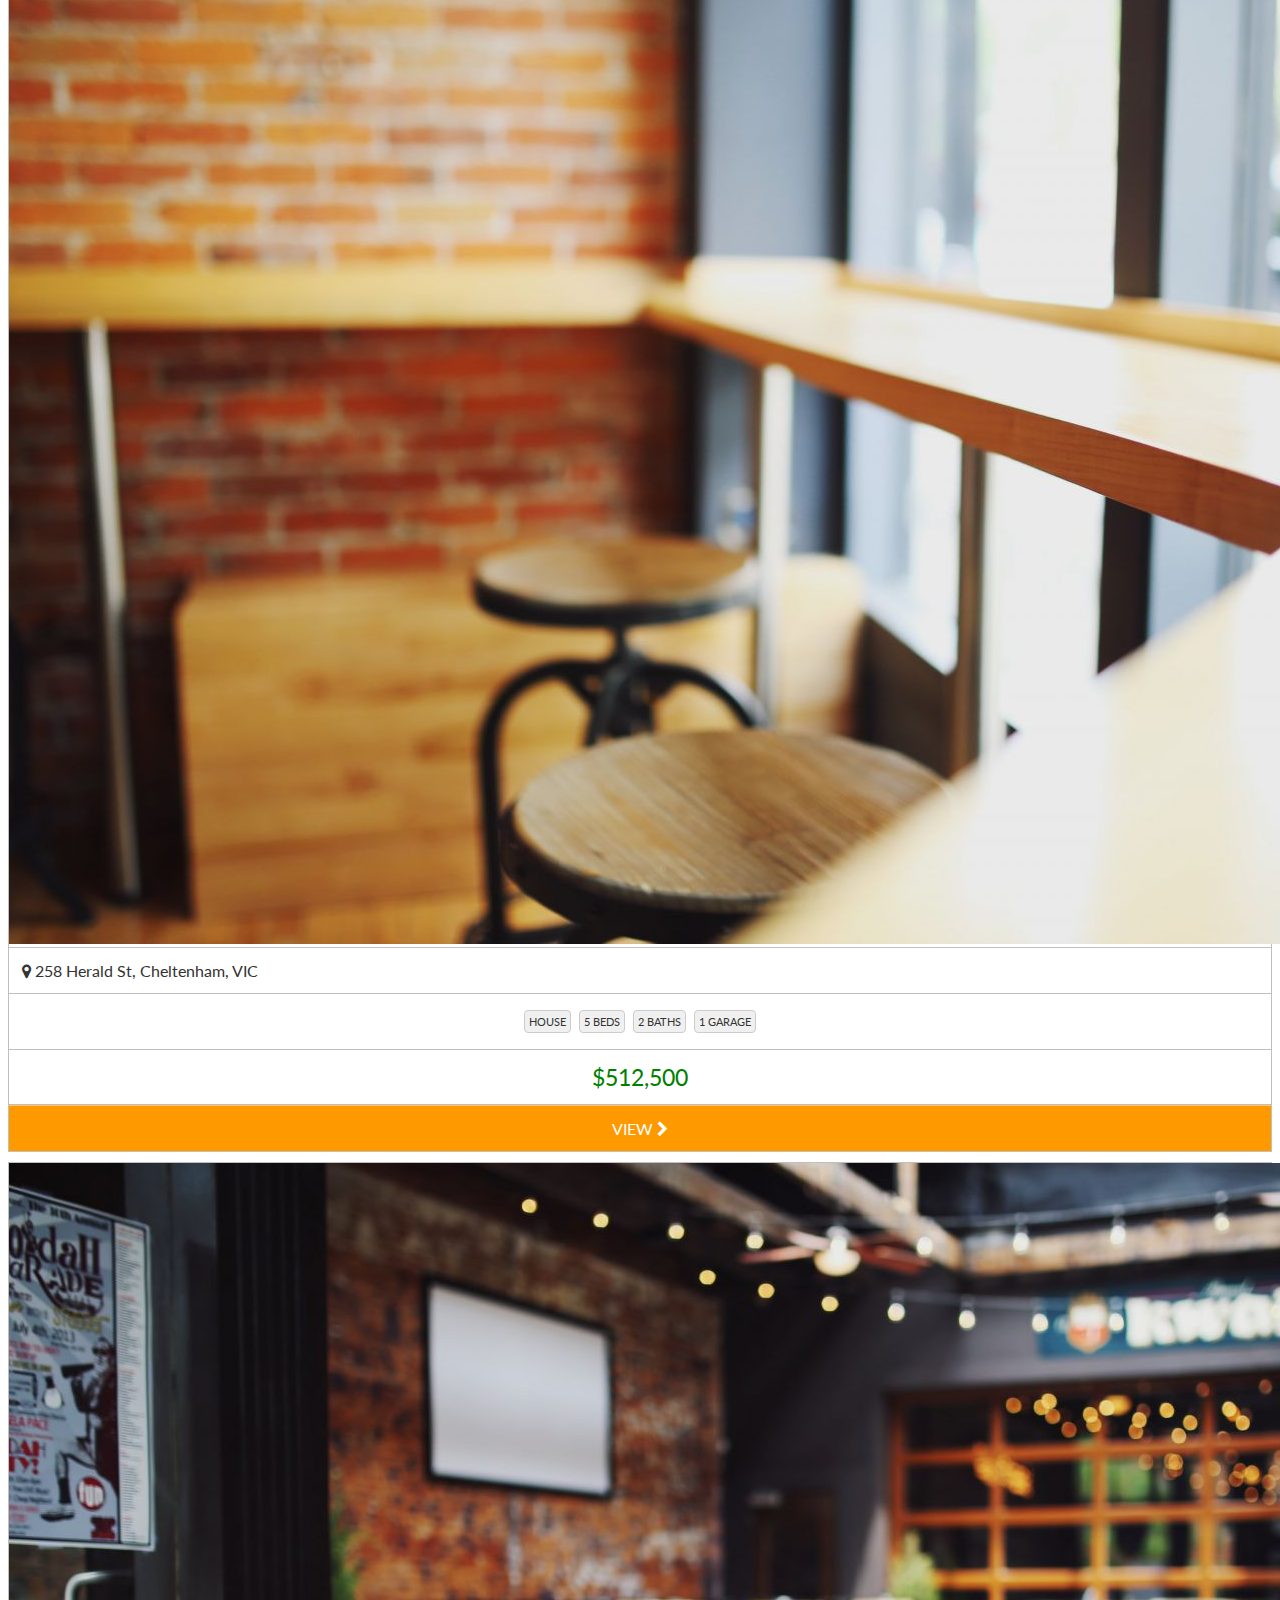
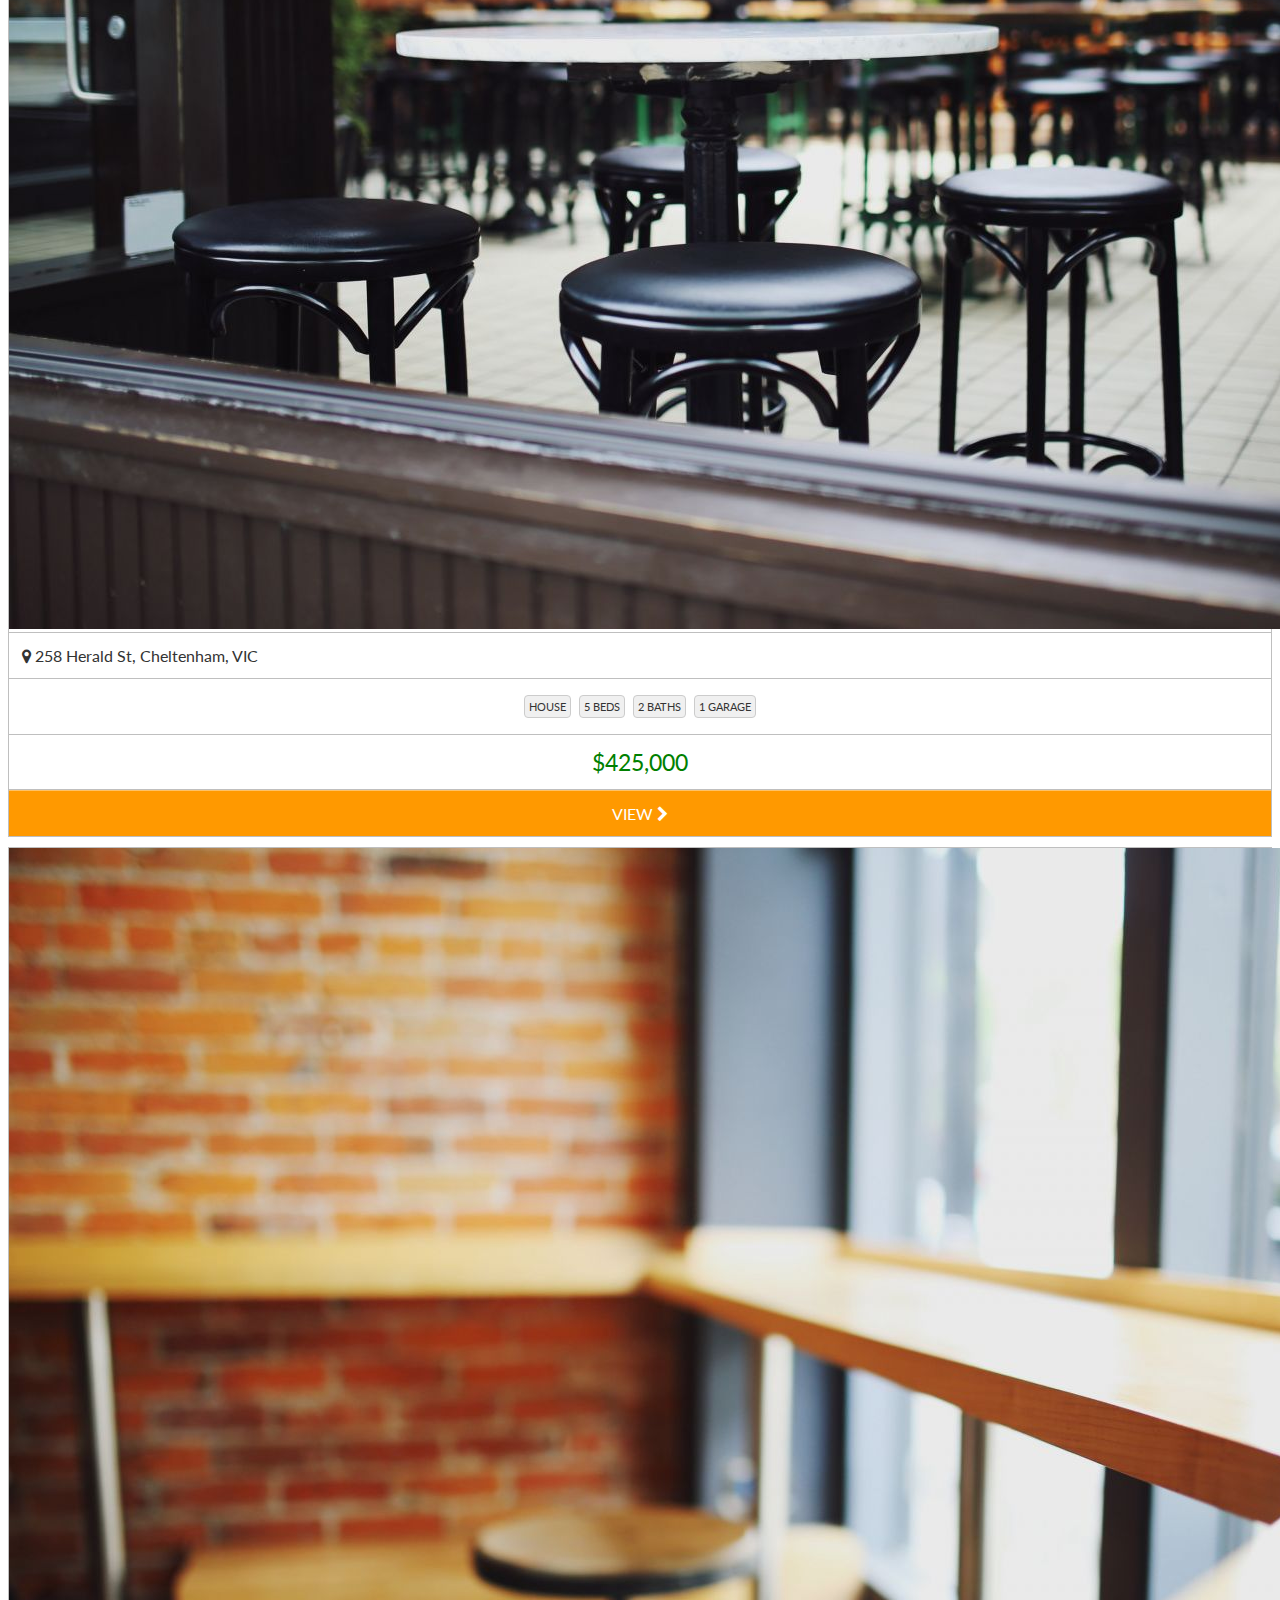
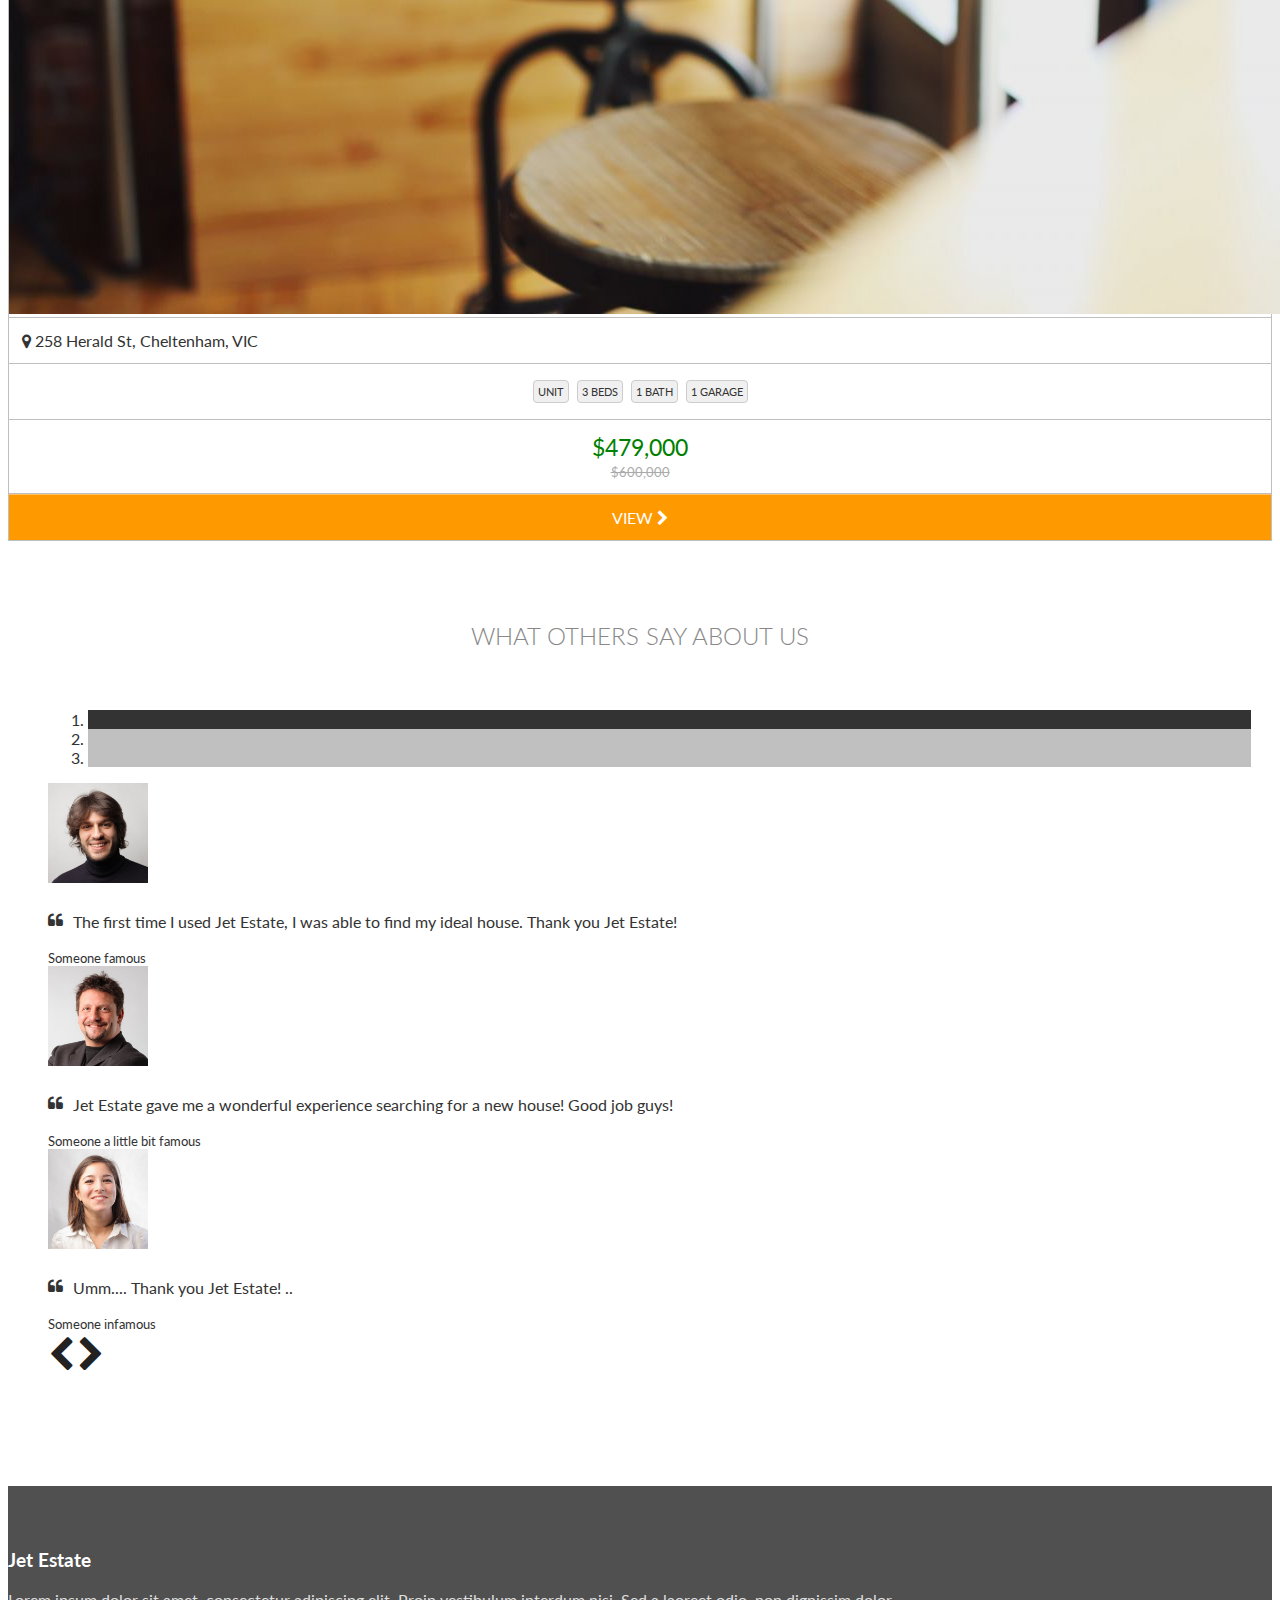
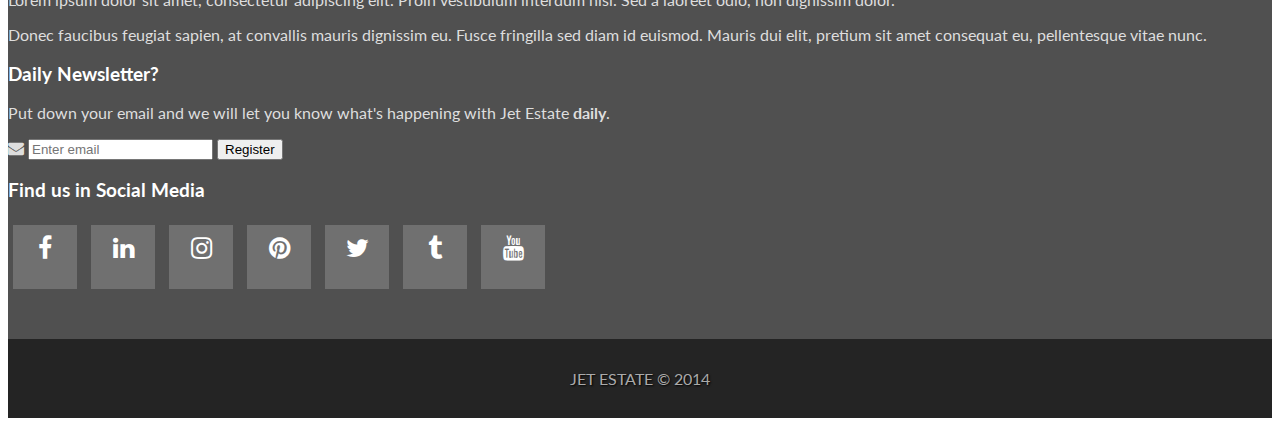
==== commit 85df5599: "Finale" ====
--- a/code/index.html
+++ b/code/index.html
@@ -9,13 +9,20 @@
         <title>Jet Estate - Real Estate Responsive Bootstrap 3 template</title>
         <meta name="description" content="" />
         <meta name="viewport" content="width=device-width" />
-
+		
         <link rel="stylesheet" href="css/bootstrap.min.css">
 		<link rel="stylesheet" href="http://netdna.bootstrapcdn.com/font-awesome/4.0.3/css/font-awesome.css" type='text/css'>
 		<link rel="stylesheet" href='http://fonts.googleapis.com/css?family=Lato:300,400' type='text/css'>
         <link rel="stylesheet" href="css/bootstrap.min.css" type='text/css'>
         <link rel="stylesheet" href="css/jet-estate.css" type='text/css' data-s="main">
         <link rel="stylesheet" href="css/animate.css" type='text/css' data-s="main">
+
+		<!-- HTML5 Shiv and Respond.js IE8 support of HTML5 elements and media queries -->
+		<!-- WARNING: Respond.js doesn't work if you view the page via file:// -->
+		<!--[if lt IE 9]>
+		  <script src="https://oss.maxcdn.com/libs/html5shiv/3.7.0/html5shiv.js"></script>
+		  <script src="https://oss.maxcdn.com/libs/respond.js/1.4.2/respond.min.js"></script>
+		<![endif]-->
 
         <script src="js/vendor/modernizr-2.6.2-respond-1.1.0.min.js"></script>
     </head>
@@ -87,7 +94,7 @@
 			<div class="container">
 				<div class="row">
 					<div class="col-xs-12 text-center">
-						<form class="form-inline" role="form">
+						<form class="form-inline" role="form" action="properties-list.html" method="post">
 							<div class="form-group">
 								<label for="address">Location / Address</label><br />
 								<input type="text" class="form-control" id="address" placeholder="E.g: Degraves St">
@@ -137,20 +144,26 @@
 				<div class="col-xs-12">
 					<h1 class="main-header">Featured Listings</h1>
 				</div>
+				<div class="clearfix"></div>
 				<div class="col-md-3 col-sm-6">
 					<div class="listing">
 						<div class="listing-img">
 							<img src="images/dummy-01.jpg" class="img-responsive" />
 						</div>
 						<div class="listing-content">
-							<p><i class="fa fa-map-marker"></i> 258 Herald St, Cheltenham, VIC</p>
-							<p></p>
+							<i class="fa fa-map-marker"></i> 258 Herald St, Cheltenham, VIC
+						</div>
+						<div class="listing-attr">
+							<span class="attr">House</span>
+							<span class="attr">5 Beds</span>
+							<span class="attr">2 Baths</span>
+							<span class="attr">1 Garage</span>
 						</div>
 						<div class="listing-price">
 							<span class="sale">$350,000</span><br /><span class="crossed">$500,000</span>
 						</div>
 						<div class="listing-action">
-							<a href="#">View <i class="fa fa-chevron-right"></i></a>
+							<a href="properties-detail.html">View <i class="fa fa-chevron-right"></i></a>
 						</div>
 					</div>
 				</div>
@@ -160,14 +173,19 @@
 							<img src="images/dummy-02.jpg" class="img-responsive" />
 						</div>
 						<div class="listing-content">
-							<p><i class="fa fa-map-marker"></i> 258 Herald St, Cheltenham, VIC</p>
-							<p></p>
+							<i class="fa fa-map-marker"></i> 258 Herald St, Cheltenham, VIC
+						</div>
+						<div class="listing-attr">
+							<span class="attr">House</span>
+							<span class="attr">5 Beds</span>
+							<span class="attr">2 Baths</span>
+							<span class="attr">1 Garage</span>
 						</div>
 						<div class="listing-price">
 							<span>$395,000</span>
 						</div>
 						<div class="listing-action">
-							<a href="#">View <i class="fa fa-chevron-right"></i></a>
+							<a href="properties-detail.html">View <i class="fa fa-chevron-right"></i></a>
 						</div>
 					</div>
 				</div>
@@ -179,14 +197,19 @@
 							<img src="images/dummy-01.jpg" class="img-responsive" />
 						</div>
 						<div class="listing-content">
-							<p><i class="fa fa-map-marker"></i> 258 Herald St, Cheltenham, VIC</p>
-							<p></p>
+							<i class="fa fa-map-marker"></i> 258 Herald St, Cheltenham, VIC<
+						</div>
+						<div class="listing-attr">
+							<span class="attr">House</span>
+							<span class="attr">5 Beds</span>
+							<span class="attr">2 Baths</span>
+							<span class="attr">1 Garage</span>
 						</div>
 						<div class="listing-price">
 							<span class="sale">$350,000</span><br /><span class="crossed">$500,000</span>
 						</div>
 						<div class="listing-action">
-							<a href="#">View <i class="fa fa-chevron-right"></i></a>
+							<a href="properties-detail.html">View <i class="fa fa-chevron-right"></i></a>
 						</div>
 					</div>
 				</div>
@@ -196,14 +219,19 @@
 							<img src="images/dummy-02.jpg" class="img-responsive" />
 						</div>
 						<div class="listing-content">
-							<p><i class="fa fa-map-marker"></i> 258 Herald St, Cheltenham, VIC</p>
-							<p></p>
+							<i class="fa fa-map-marker"></i> 258 Herald St, Cheltenham, VIC
+						</div>
+						<div class="listing-attr">
+							<span class="attr">House</span>
+							<span class="attr">5 Beds</span>
+							<span class="attr">2 Baths</span>
+							<span class="attr">1 Garage</span>
 						</div>
 						<div class="listing-price">
 							<span>$450,000</span>
 						</div>
 						<div class="listing-action">
-							<a href="#">View <i class="fa fa-chevron-right"></i></a>
+							<a href="properties-detail.html">View <i class="fa fa-chevron-right"></i></a>
 						</div>
 					</div>
 				</div>
@@ -219,6 +247,7 @@
 				<div class="col-xs-12">
 					<h2 class="main-header">As Simple As Playing Your Phone</h2>
 				</div>
+				<div class="clearfix"></div>
 				<div class="col-sm-4">
 					<p><img src="images/dummy-phone.jpg" class="img-rounded img-responsive" alt="" /></p>
 				</div>
@@ -236,6 +265,7 @@
 				<div class="col-xs-12">
 					<h2 class="main-header">Our Multi System</h2>
 				</div>
+				<div class="clearfix"></div>
 				<div class="col-sm-4">
 					<div class="feature">
 						<div class="feature-img">
@@ -277,20 +307,26 @@
 					<h2 class="main-header">Successful Listings<br /><small>Some of our listings which got successfully sold</small></h2>
 					<div class="after-header-msg">We have approximately <strong>500+ listings</strong> sold since 2013.</div>
 				</div>
+				<div class="clearfix"></div>
 				<div class="col-md-3 col-sm-6">
 					<div class="listing">
 						<div class="listing-img">
 							<img src="images/dummy-01.jpg" class="img-responsive" />
 						</div>
 						<div class="listing-content">
-							<p><i class="fa fa-map-marker"></i> 258 Herald St, Cheltenham, VIC</p>
-							<p></p>
+							<i class="fa fa-map-marker"></i> 258 Herald St, Cheltenham, VIC
+						</div>
+						<div class="listing-attr">
+							<span class="attr">Unit</span>
+							<span class="attr">2 Beds</span>
+							<span class="attr">1 Bath</span>
+							<span class="attr">1 Garage</span>
 						</div>
 						<div class="listing-price">
 							<span class="sold">$335,000</span><br /><span class="crossed">$575,000</span>
 						</div>
 						<div class="listing-action">
-							<a href="#">View <i class="fa fa-chevron-right"></i></a>
+							<a href="properties-detail.html">View <i class="fa fa-chevron-right"></i></a>
 						</div>
 					</div>
 				</div>
@@ -300,14 +336,19 @@
 							<img src="images/dummy-02.jpg" class="img-responsive" />
 						</div>
 						<div class="listing-content">
-							<p><i class="fa fa-map-marker"></i> 258 Herald St, Cheltenham, VIC</p>
-							<p></p>
+							<i class="fa fa-map-marker"></i> 258 Herald St, Cheltenham, VIC
+						</div>
+						<div class="listing-attr">
+							<span class="attr">House</span>
+							<span class="attr">5 Beds</span>
+							<span class="attr">2 Baths</span>
+							<span class="attr">1 Garage</span>
 						</div>
 						<div class="listing-price">
 							<span class="sold">$512,500</span>
 						</div>
 						<div class="listing-action">
-							<a href="#">View <i class="fa fa-chevron-right"></i></a>
+							<a href="properties-detail.html">View <i class="fa fa-chevron-right"></i></a>
 						</div>
 					</div>
 				</div>
@@ -319,14 +360,19 @@
 							<img src="images/dummy-01.jpg" class="img-responsive" />
 						</div>
 						<div class="listing-content">
-							<p><i class="fa fa-map-marker"></i> 258 Herald St, Cheltenham, VIC</p>
-							<p></p>
+							<i class="fa fa-map-marker"></i> 258 Herald St, Cheltenham, VIC
+						</div>
+						<div class="listing-attr">
+							<span class="attr">House</span>
+							<span class="attr">5 Beds</span>
+							<span class="attr">2 Baths</span>
+							<span class="attr">1 Garage</span>
 						</div>
 						<div class="listing-price">
 							<span class="sold">$425,000</span>
 						</div>
 						<div class="listing-action">
-							<a href="#">View <i class="fa fa-chevron-right"></i></a>
+							<a href="properties-detail.html">View <i class="fa fa-chevron-right"></i></a>
 						</div>
 					</div>
 				</div>
@@ -336,14 +382,19 @@
 							<img src="images/dummy-02.jpg" class="img-responsive" />
 						</div>
 						<div class="listing-content">
-							<p><i class="fa fa-map-marker"></i> 258 Herald St, Cheltenham, VIC</p>
-							<p></p>
+							<i class="fa fa-map-marker"></i> 258 Herald St, Cheltenham, VIC
+						</div>
+						<div class="listing-attr">
+							<span class="attr">Unit</span>
+							<span class="attr">3 Beds</span>
+							<span class="attr">1 Bath</span>
+							<span class="attr">1 Garage</span>
 						</div>
 						<div class="listing-price">
 							<span class="sold">$479,000</span><br /><span class="crossed">$600,000</span>
 						</div>
 						<div class="listing-action">
-							<a href="#">View <i class="fa fa-chevron-right"></i></a>
+							<a href="properties-detail.html">View <i class="fa fa-chevron-right"></i></a>
 						</div>
 					</div>
 				</div>
@@ -373,10 +424,10 @@
 								<blockquote>
 								  <div class="row">
 									<div class="col-sm-3 text-center">
-									  <img class="img-circle" src="http://wp-desk.com/lovinflat/images/persons/person_1.png" style="width: 100px;height:100px;">
+									  <img class="img-circle" src="images/dummy-1-380x380.jpg" style="width: 100px;height:100px;">
 									</div>
 									<div class="col-sm-9">
-									  <p>Neque porro quisquam est qui dolorem ipsum quia dolor sit amet, consectetur, adipisci velit!</p>
+									  <p>The first time I used Jet Estate, I was able to find my ideal house. Thank you Jet Estate!</p>
 									  <small>Someone famous</small>
 									</div>
 								  </div>
@@ -387,11 +438,11 @@
 								<blockquote>
 								  <div class="row">
 									<div class="col-sm-3 text-center">
-									  <img class="img-circle" src="http://wp-desk.com/lovinflat/images/persons/person_2.png" style="width: 100px;height:100px;">
+									  <img class="img-circle" src="images/dummy-2-380x380.jpg" style="width: 100px;height:100px;">
 									</div>
 									<div class="col-sm-9">
-									  <p>Lorem ipsum dolor sit amet, consectetur adipiscing elit. Etiam auctor nec lacus ut tempor. Mauris.</p>
-									  <small>Someone famous</small>
+									  <p>Jet Estate gave me a wonderful experience searching for a new house! Good job guys!</p>
+									  <small>Someone a little bit famous</small>
 									</div>
 								  </div>
 								</blockquote>
@@ -401,11 +452,11 @@
 								<blockquote>
 								  <div class="row">
 									<div class="col-sm-3 text-center">
-									  <img class="img-circle" src="http://wp-desk.com/lovinflat/images/persons/person_3.png" style="width: 100px;height:100px;">
+									  <img class="img-circle" src="images/dummy-3-380x380.jpg" style="width: 100px;height:100px;">
 									</div>
 									<div class="col-sm-9">
-									  <p>Lorem ipsum dolor sit amet, consectetur adipiscing elit. Ut rutrum elit in arcu blandit, eget pretium nisl accumsan. Sed ultricies commodo tortor, eu pretium mauris.</p>
-									  <small>Someone famous</small>
+									  <p>Umm.... Thank you Jet Estate! ..</p>
+									  <small>Someone infamous</small>
 									</div>
 								  </div>
 								</blockquote>
@@ -468,14 +519,6 @@
 
         <script src="js/bootstrap.min.js"></script>
         <script src="js/jet-estate.js"></script>
-		
-		<!-- FANCYBOX 2 SCRIPTS  -->
-		<!-- Add mousewheel plugin (this is optional) -->
-		<script type="text/javascript" src="plugins/fancybox/lib/jquery.mousewheel-3.0.6.pack.js"></script>
-
-		<!-- Add fancyBox -->
-		<link rel="stylesheet" href="plugins/fancybox/source/jquery.fancybox.css?v=2.1.5" type="text/css" media="screen" />
-		<script type="text/javascript" src="plugins/fancybox/source/jquery.fancybox.pack.js?v=2.1.5"></script>
 
         <script>
 			/*
--- a/code/css/jet-estate.css
+++ b/code/css/jet-estate.css
@@ -1,15 +1,29 @@
-/*
-	Main Color: #d8660a
-*/
-
-html,body { font-family:"Lato"; }
-
-
+html,
+body {
+  font-family: "Lato";
+  color: #333333;
+}
+a {
+  color: #e58900;
+  text-decoration: none;
+}
+a:hover,
+a:focus {
+  color: #ff9900;
+  text-decoration: underline;
+}
 /* Announcement Carousels */
-.announcement { background:#ff9900; color:#000; padding:12px 0; font-size:12px; text-transform:uppercase; }
-
+.announcement {
+  background: #ff9900;
+  color: #000000;
+  padding: 12px 0;
+  font-size: 12px;
+  text-transform: uppercase;
+}
 /* Navbar */
-.navbar { margin-bottom:0; }
+.navbar {
+  margin-bottom: 0;
+}
 .navbar-je {
   background-color: #fff;
   border-color: #d0d0d0;
@@ -27,20 +41,23 @@
 }
 .navbar-je .navbar-nav > li > a {
   color: #777;
-  transition:all ease-in-out 0.195s;
+  -webkit-transition: all 0.195s ease-in-out;
+  -moz-transition: all 0.195s ease-in-out;
+  -o-transition: all 0.195s ease-in-out;
+  transition: all 0.195s ease-in-out;
 }
 .navbar-je .navbar-nav > li > a:hover,
 .navbar-je .navbar-nav > li > a:focus {
   color: #333;
   background-color: transparent;
-  border-bottom:2px solid #ff9900;
+  border-bottom: 2px solid #ff9900;
 }
 .navbar-je .navbar-nav > .active > a,
 .navbar-je .navbar-nav > .active > a:hover,
 .navbar-je .navbar-nav > .active > a:focus {
   color: #555;
   background-color: transparent;
-  border-bottom:2px solid #ff9900;
+  border-bottom: 2px solid #ff9900;
 }
 .navbar-je .navbar-nav > .disabled > a,
 .navbar-je .navbar-nav > .disabled > a:hover,
@@ -96,7 +113,6 @@
 .navbar-je .navbar-link:hover {
   color: #333;
 }
-
 /* Navbar - Dropdown */
 .dropdown-menu > li > a {
   display: block;
@@ -107,7 +123,6 @@
   color: #333;
   white-space: nowrap;
 }
-
 .dropdown-menu > .active > a,
 .dropdown-menu > .active > a:hover,
 .dropdown-menu > .active > a:focus {
@@ -116,16 +131,20 @@
   background-color: #ff9900;
   outline: 0;
 }
-
 /* Search Bar Related */
-.search-bar { background:#e0e0e0; padding:35px 0; }
-.search-bar label { color:#626262; text-shadow:1px 1px 1px #f0f0f0; }
-
+.search-bar {
+  background: #e0e0e0;
+  padding: 35px 0;
+}
+.search-bar label {
+  color: #656565;
+  text-shadow: 1px 1px 1px #f0f0f0;
+}
 /* Buttons */
 .btn-unique {
-  color: #444;
+  color: #444444;
   background: transparent;
-  border:2px solid #777;
+  border: 2px solid #777777;
 }
 .btn-unique:hover,
 .btn-unique:focus,
@@ -135,7 +154,10 @@
   color: #ff9900;
   background: transparent;
   border-color: #ff9900;
-  transition:all ease-in-out 0.3s;
+  -webkit-transition: all 0.3s ease-in-out;
+  -moz-transition: all 0.3s ease-in-out;
+  -o-transition: all 0.3s ease-in-out;
+  transition: all 0.3s ease-in-out;
 }
 .btn-unique:active,
 .btn-unique.active,
@@ -158,18 +180,16 @@
 .btn-unique[disabled].active,
 fieldset[disabled] .btn-unique.active {
   background-color: transparent;
-  border-color: #898989;
+  border-color: #979797;
 }
 .btn-unique .badge {
-  color: #428bca;
+  color: #ff9900;
   background: transparent;
 }
-
-
 .btn-main {
   color: #fff;
   background: #ff9900;
-  border:2px solid #ff9900;
+  border: 2px solid #ff9900;
 }
 .btn-main:hover,
 .btn-main:focus,
@@ -179,7 +199,10 @@
   color: #ff9900;
   background: #fff;
   border-color: #ff9900;
-  transition:all ease-in-out 0.3s;
+  -webkit-transition: all 0.3s ease-in-out;
+  -moz-transition: all 0.3s ease-in-out;
+  -o-transition: all 0.3s ease-in-out;
+  transition: all 0.3s ease-in-out;
 }
 .btn-main:active,
 .btn-main.active,
@@ -205,119 +228,373 @@
   border-color: #ff9900;
 }
 .btn-main .badge {
-  color: #428bca;
+  color: #ff9900;
   background: transparent;
 }
-
-
 /* Typography */
-p { text-align:justify; }
-.main-header { margin:30px 0; font-weight:300; text-align:center; color:#888; text-transform:uppercase; }
+p {
+  text-align: justify;
+}
+.main-header {
+  font-family: "Lato";
+  margin: 30px 0;
+  font-weight: 300;
+  text-align: center;
+  color: #888888;
+  text-transform: uppercase;
+}
 .separator,
-.main-header:after { margin-top:25px; content:" "; background:url('../images/bg-gray-tile.png'); display:block; width:100%; height:5px; }
-.main-header small { color:#ff9900; font-weight:300; }
-.after-header-msg { text-align:center; margin-bottom:20px; color:#464646; }
-
+.main-header:after {
+  margin-top: 25px;
+  content: " ";
+  background: url('../images/bg-gray-tile.png');
+  display: block;
+  width: 100%;
+  height: 5px;
+}
+.main-header small {
+  color: #ff9900;
+  font-weight: 300;
+}
+.after-header-msg {
+  text-align: center;
+  margin-bottom: 20px;
+  color: #464646;
+}
+.c-label {
+  vertical-align: top;
+  width: 90px;
+  text-align: right;
+  display: inline-block;
+  margin-right: 7px;
+  color: #888;
+}
+.c-text {
+  vertical-align: top;
+  display: inline-block;
+}
 /* Listing */
-.listing { border:1px solid #bfbfbf; margin-top:10px; transition:all ease-in-out 0.195s; }
-.listing:hover { border:1px solid #999; box-shadow:0 0 10px #999; margin-top:4px; }
-.listing:hover a { padding:15px; }
-.listing-content { padding:13px; border-top:1px solid #bfbfbf; }
-.listing-price { padding:13px; border-top:1px solid #bfbfbf; text-align:center; }
-.listing-price span { font-size:23px; }
-.listing-price span.sale { font-size:23px; color:red; }
-.listing-price span.sold { font-size:23px; color:green; }
-.listing-price span.crossed { font-size:13px; text-decoration:line-through; color:#aaa; }
-.listing-action { border-top:1px solid #bfbfbf; text-align:center; }
-.listing-action a { display:block; padding:13px; color:#fff; background:#ff9900; text-transform:uppercase; border-top:1px solid rgba(255,255,255,0.4); transition:all ease-in-out 0.195s; }
-.listing-action a:hover { text-decoration:none; color:#ff9900; background:#fff; }
-
+.listing {
+  border: 1px solid #bfbfbf;
+  margin-top: 10px;
+  -webkit-transition: all 0.2s ease-in-out;
+  -moz-transition: all 0.2s ease-in-out;
+  -o-transition: all 0.2s ease-in-out;
+  transition: all 0.2s ease-in-out;
+}
+.listing:hover {
+  border: 1px solid #999;
+  box-shadow: 0 0 10px #999;
+  margin-top: 4px;
+}
+.listing:hover a {
+  padding: 15px;
+}
+.listing-content {
+  padding: 13px;
+  border-top: 1px solid #bfbfbf;
+}
+.listing-price {
+  padding: 13px;
+  border-top: 1px solid #bfbfbf;
+  text-align: center;
+}
+.listing-price span {
+  font-size: 23px;
+}
+.listing-price span.sale {
+  font-size: 23px;
+  color: red;
+}
+.listing-price span.sold {
+  font-size: 23px;
+  color: green;
+}
+.listing-price span.crossed {
+  font-size: 13px;
+  text-decoration: line-through;
+  color: #aaa;
+}
+.listing-action {
+  border-top: 1px solid #bfbfbf;
+  text-align: center;
+}
+.listing-action a {
+  display: block;
+  padding: 13px;
+  color: #fff;
+  background: #ff9900;
+  text-transform: uppercase;
+  border-top: 1px solid rgba(255, 255, 255, 0.4);
+  -webkit-transition: all 0.2s ease-in-out;
+  -moz-transition: all 0.2s ease-in-out;
+  -o-transition: all 0.2s ease-in-out;
+  transition: all 0.2s ease-in-out;
+}
+.listing-action a:hover {
+  text-decoration: none;
+  color: #ff9900;
+  background: #fff;
+}
+.listing-attr {
+  text-align: center;
+  border-top: 1px solid #bfbfbf;
+  padding: 13px;
+}
+.listing-attr .attr {
+  display: inline-block;
+  margin: 3px 2px;
+  padding: 4px;
+  border: 1px solid #ccc;
+  background: #f0f0f0;
+  border-radius: 4px;
+  text-transform: uppercase;
+  font-size: 11px;
+  -webkit-transition: all 0.2s ease-in-out;
+  -moz-transition: all 0.2s ease-in-out;
+  -o-transition: all 0.2s ease-in-out;
+  transition: all 0.2s ease-in-out;
+}
+.listing-attr .attr:hover {
+  border: 1px solid #999;
+  background: #eaeaea;
+}
 /* Horizontal Listing */
-.h-listing { border:1px solid #cdcdcd; padding:0; transition:all ease-in-out 0.195s; margin:25px 0; }
-.h-listing:hover { border:1px solid #999; box-shadow:0 0 10px #999; }
-
-.h-listing-title { background:#f0f0f0; color:#333; padding:12px 15px; }
-.featured .h-listing-title { background:#ff9900; color:#fff; }
-.h-listing-title h4 { padding:0; margin:0; }
-.h-listing-title i { margin-right:10px; }
-
-.h-listing-title h4 a { color:#333 }
-.featured .h-listing-title h4 a { color:#ffffff; }
-
-
-.h-listing-content { }
-
-.h-listing-attr { padding:10px 10px 0 0; }
-.h-listing-desc { padding:0 10px 0 0; }
-.h-listing-action { padding:0px 10px 10px 0;}
-
+.h-listing {
+  border: 1px solid #cdcdcd;
+  padding: 0;
+  -webkit-transition: all 0.2s ease-in-out;
+  -moz-transition: all 0.2s ease-in-out;
+  -o-transition: all 0.2s ease-in-out;
+  transition: all 0.2s ease-in-out;
+  margin: 25px 0;
+}
+.h-listing:hover {
+  border: 1px solid #999;
+  box-shadow: 0 0 10px #999;
+}
+.h-listing-title {
+  background: #f0f0f0;
+  color: #333;
+  padding: 12px 15px;
+}
+.featured .h-listing-title {
+  background: #ff9900;
+  color: #ffffff;
+}
+.h-listing-title h4 {
+  padding: 0;
+  margin: 0;
+}
+.h-listing-title i {
+  margin-right: 10px;
+}
+.h-listing-title h4 a {
+  color: #333333;
+}
+.featured .h-listing-title h4 a {
+  color: #ffffff;
+}
+.h-listing-attr {
+  padding: 10px 10px 0 0;
+}
+.h-listing-desc {
+  padding: 0 10px 0 0;
+}
+.h-listing-action {
+  padding: 0px 10px 10px 0;
+}
 @media (max-width: 767px) {
-	.h-listing-attr,
-	.h-listing-action,
-	.h-listing-desc { padding:10px; }
-}
-.h-listing-img { padding:10px; }
-.h-listing-price { padding:5px 10px 10px; text-align:center; }
-.h-listing-price span { font-size:23px; }
-.h-listing-price span.sale { font-size:23px; color:red; }
-.h-listing-price span.sold { font-size:23px; color:green; }
-.h-listing-price span.crossed { font-size:13px; text-decoration:line-through; color:#aaa; }
-
-.h-listing-attr .attr { display:inline-block; margin:0 7px 0 0; padding:0 10px 0 0; border-right:1px dashed #ccc; }
+  .h-listing-attr,
+  .h-listing-action,
+  .h-listing-desc {
+    padding: 10px;
+  }
+}
+.h-listing-img {
+  padding: 10px;
+}
+.h-listing-price {
+  padding: 5px 10px 10px;
+  text-align: center;
+}
+.h-listing-price span {
+  font-size: 23px;
+}
+.h-listing-price span.sale {
+  font-size: 23px;
+  color: red;
+}
+.h-listing-price span.sold {
+  font-size: 23px;
+  color: green;
+}
+.h-listing-price span.crossed {
+  font-size: 13px;
+  text-decoration: line-through;
+  color: #aaa;
+}
+.h-listing-attr .attr {
+  display: inline-block;
+  margin: 0 7px 0 0;
+  padding: 0 10px 0 0;
+  border-right: 1px dashed #ccc;
+}
 @media (max-width: 767px) {
-	.h-listing-attr .attr { padding:7px 10px; margin:3px; border:1px solid #ddd; }
-}
-
+  .h-listing-attr .attr {
+    padding: 7px 10px;
+    margin: 3px;
+    border: 1px solid #ddd;
+  }
+}
 /* Features */
-.feature { padding-top:6px; padding-bottom:0px; transition:all ease-in-out 0.195s; }
-.feature:hover { padding-top:0px; padding-bottom:6px; }
-.feature:hover .feature-img span { color:#ff9900; }
-.feature-img { text-align:center; }
-.feature-img span.glyphicon { font-size:85px; transition:all ease-in-out 0.195s; }
-.feature-content { text-align:center; }
-
+.feature {
+  padding-top: 6px;
+  padding-bottom: 0px;
+  -webkit-transition: all 0.2s ease-in-out;
+  -moz-transition: all 0.2s ease-in-out;
+  -o-transition: all 0.2s ease-in-out;
+  transition: all 0.2s ease-in-out;
+}
+.feature:hover {
+  padding-top: 0px;
+  padding-bottom: 6px;
+}
+.feature:hover .feature-img span {
+  color: #ff9900;
+}
+.feature-img {
+  text-align: center;
+}
+.feature-img span.glyphicon {
+  font-size: 85px;
+  -webkit-transition: all 0.2s ease-in-out;
+  -moz-transition: all 0.2s ease-in-out;
+  -o-transition: all 0.2s ease-in-out;
+  transition: all 0.2s ease-in-out;
+}
+.feature-content {
+  text-align: center;
+}
+/* About */
+.about {
+  background: url('../images/dummy-03.jpg') fixed;
+  background-size: cover;
+  padding: 65px 0;
+}
+.card {
+  background: #fff;
+  padding: 22px;
+  border: 1px solid #ddd;
+  box-shadow: 0 0 10px #444;
+}
 /* Social Media */
 .social {
-	padding:7px; width:50px; height:50px; display:inline-block; text-align:center; font-size:25px;
-	-webkit-transition: all ease 0.4s;
-	-moz-transition: all ease 0.4s;
-	-o-transition: all ease 0.4s;
-	-ms-transition: all ease 0.4s;
-	transition: all ease 0.4s;
-	background:#707070; color:#fff;
-	margin:5px; 
+  padding: 7px;
+  width: 50px;
+  height: 50px;
+  display: inline-block;
+  text-align: center;
+  font-size: 25px;
+  -webkit-transition: all 0.4s ease-in-out;
+  -moz-transition: all 0.4s ease-in-out;
+  -o-transition: all 0.4s ease-in-out;
+  transition: all 0.4s ease-in-out;
+  background: #707070;
+  color: #fff;
+  margin: 5px;
 }
 .social:hover {
- 	-webkit-transform:rotate(360deg);
-	-moz-transform:rotate(360deg);
-	-o-transform:rotate(360deg);
-	-ms-transform:rotate(360deg);
-	transform:rotate(360deg);
-}
-
-.social-blogger:hover { background:#fe7c00; color:#fff; }
-.social-digg:hover { background:#464646; color:#fff; }
-.social-email:hover { background:#c02300; color:#fff; }
-.social-fb:hover { background:#4b6ea8; color:#fff; }
-.social-google:hover { background:#dc543a; color:#fff; }
-.social-instagram:hover { background:#303030; color:#fff; }
-.social-linkedin:hover { background:#0b86cc; color:#fff; }
-.social-pinterest:hover { background:#d83633; color:#fff; }
-.social-rss:hover { background:#fb9d00; color:#fff; }
-.social-skype:hover { background:#06c1f6; color:#fff; }
-.social-tumblr:hover { background:#345367; color:#fff; }
-.social-twitter:hover { background:#4fd5f8; color:#fff; }
-.social-viemo:hover { background:#85268c; color:#fff; }
-.social-yahoo:hover { background:#96d3f0; color:#fff; }
-.social-youtube:hover { background:#d84939; color:#fff; }
-
+  -webkit-transform: rotate(360deg);
+  -moz-transform: rotate(360deg);
+  -o-transform: rotate(360deg);
+  -ms-transform: rotate(360deg);
+  transform: rotate(360deg);
+}
+.social-blogger:hover {
+  background: #fe7c00;
+  color: #fff;
+}
+.social-digg:hover {
+  background: #464646;
+  color: #fff;
+}
+.social-email:hover {
+  background: #c02300;
+  color: #fff;
+}
+.social-fb:hover {
+  background: #4b6ea8;
+  color: #fff;
+}
+.social-google:hover {
+  background: #dc543a;
+  color: #fff;
+}
+.social-instagram:hover {
+  background: #303030;
+  color: #fff;
+}
+.social-linkedin:hover {
+  background: #0b86cc;
+  color: #fff;
+}
+.social-pinterest:hover {
+  background: #d83633;
+  color: #fff;
+}
+.social-rss:hover {
+  background: #fb9d00;
+  color: #fff;
+}
+.social-skype:hover {
+  background: #06c1f6;
+  color: #fff;
+}
+.social-tumblr:hover {
+  background: #345367;
+  color: #fff;
+}
+.social-twitter:hover {
+  background: #4fd5f8;
+  color: #fff;
+}
+.social-viemo:hover {
+  background: #85268c;
+  color: #fff;
+}
+.social-yahoo:hover {
+  background: #96d3f0;
+  color: #fff;
+}
+.social-youtube:hover {
+  background: #d84939;
+  color: #fff;
+}
 /* Footer */
-.footer { background:#505050; color:#dedede; padding:45px 0; }
-.footer h1, .footer h2, .footer h3, .footer h4, .footer h5, .footer h6 { color:#fff; }
-
+.footer {
+  background: #505050;
+  color: #dedede;
+  padding: 45px 0;
+}
+.footer h1,
+.footer h2,
+.footer h3,
+.footer h4,
+.footer h5,
+.footer h6 {
+  font-family: "Lato";
+  color: #ffffff;
+}
 /* Copyright */
-.copyright { background:#242424; color:#aaa; padding:30px 0; text-align:center; text-shadow:1px 1px 2px #000; text-transform:uppercase; }
-
+.copyright {
+  background: #242424;
+  color: #aaaaaa;
+  padding: 30px 0;
+  text-align: center;
+  text-shadow: 1px 1px 2px #000;
+  text-transform: uppercase;
+}
 /* Pagination */
 .pagination > li > a,
 .pagination > li > span {
@@ -341,21 +618,31 @@
   background-color: #ff9900;
   border-color: #ff9900;
 }
-
+/* Google Map */
+#map_canvas {
+  width: 100%;
+  background-color: #ccc;
+}
+.map-sml-height {
+  height: 275px;
+}
+.map-med-height {
+  height: 375px;
+}
+.map-lrg-height {
+  height: 475px;
+}
 /*
 	Quote Carousel
 	By: http://bootsnipp.com/snippets/featured/responsive-quote-carousel
 */
 /* carousel */
-#quote-carousel 
-{
+#quote-carousel {
   padding: 0 10px 30px 10px;
   margin-top: 30px 0px 0px;
 }
-
 /* Control buttons  */
-#quote-carousel .carousel-control
-{
+#quote-carousel .carousel-control {
   background: none;
   color: #222;
   font-size: 2.3em;
@@ -363,143 +650,140 @@
   margin-top: 30px;
 }
 /* Previous button  */
-#quote-carousel .carousel-control.left 
-{
+#quote-carousel .carousel-control.left {
   left: -12px;
+  background: none;
+  filter: ;
 }
 /* Next button  */
-#quote-carousel .carousel-control.right 
-{
+#quote-carousel .carousel-control.right {
   right: -12px !important;
+  background: none;
+  filter: ;
 }
 /* Changes the position of the indicators */
-#quote-carousel .carousel-indicators 
-{
+#quote-carousel .carousel-indicators {
   right: 50%;
   top: auto;
   bottom: 0px;
   margin-right: -19px;
 }
 /* Changes the color of the indicators */
-#quote-carousel .carousel-indicators li 
-{
+#quote-carousel .carousel-indicators li {
   background: #c0c0c0;
 }
-#quote-carousel .carousel-indicators .active 
-{
+#quote-carousel .carousel-indicators .active {
   background: #333333;
 }
-#quote-carousel img
-{
+#quote-carousel img {
   width: 250px;
-  height: 100px
+  height: 100px;
 }
 /* End carousel */
-
 /* Thumbnail Carousel */
-#thumbnail-carousel 
-{
+#thumbnail-carousel {
   padding: 0 10px 20px 10px;
   margin-top: 30px 0px 0px;
 }
-
-#thumbnail-carousel .carousel-control
-{
-	background: none;
-	color: #222;
-	font-size: 2.3em;
-	text-shadow: none;
-}
-
+#thumbnail-carousel .carousel-control {
+  background: none;
+  color: #222;
+  font-size: 1.75em;
+  text-shadow: none;
+}
 /* Previous button  */
-#thumbnail-carousel .carousel-control.left 
-{
-  left: -45px;
+#thumbnail-carousel .carousel-control.left {
+  left: -30px;
+  background: none;
+  filter: ;
 }
 /* Next button  */
-#thumbnail-carousel .carousel-control.right 
-{
-  right: -45px !important;
+#thumbnail-carousel .carousel-control.right {
+  right: -30px !important;
+  background: none;
+  filter: ;
 }
 /* Changes the position of the indicators */
-#thumbnail-carousel .carousel-indicators 
-{
+#thumbnail-carousel .carousel-indicators {
   right: 50%;
   top: auto;
   bottom: 0px;
   margin-right: -19px;
 }
-
 /* Changes the color of the indicators */
-#thumbnail-carousel .carousel-indicators li 
-{
+#thumbnail-carousel .carousel-indicators li {
   background: #c0c0c0;
 }
-#thumbnail-carousel .carousel-indicators .active 
-{
+#thumbnail-carousel .carousel-indicators .active {
   background: #333333;
 }
-
-#thumbnail-carousel .item
-{
-	padding:0 40px;
-}
-
+#thumbnail-carousel .item {
+  padding: 0 40px;
+}
 /* End of Thumbnail Carousel */
-
 .item blockquote {
-    border-left: none; 
-    margin: 0;
-}
-
+  border-left: none;
+  margin: 0;
+}
 .item blockquote img {
-    margin-bottom: 10px;
-}
-
+  margin-bottom: 10px;
+}
 .item blockquote p:before {
-    content: "\f10d";
-    font-family: 'Fontawesome';
-    float: left;
-    margin-right: 10px;
-}
-
-
-
+  content: "\f10d";
+  font-family: 'Fontawesome';
+  float: left;
+  margin-right: 10px;
+}
+/* Member Area */
+.member-bg {
+  background: url("../images/login-dummy.jpg");
+  background-size: cover;
+}
+.member-header {
+  color: #fff;
+  text-align: center;
+  text-shadow: 0 0 20px #000;
+  font-weight: 300;
+}
 /**
   MEDIA QUERIES
 */
-
 /* Small devices (tablets, 768px and up) */
-@media (min-width: 768px) { 
-    #quote-carousel 
-    {
-      margin-bottom: 0;
-      padding: 0 40px 30px 40px;
-      margin-top: 30px;
-    }
-}
-
+@media (min-width: 768px) {
+  #quote-carousel {
+    margin-bottom: 0;
+    padding: 0 40px 30px 40px;
+    margin-top: 30px;
+  }
+}
 /* Small devices (tablets, up to 768px) */
-@media (max-width: 768px) { 
-    
-    /* Make the indicators larger for easier clicking with fingers/thumb on mobile */
-    #quote-carousel .carousel-indicators {
-        bottom: -20px !important;  
-    }
-    #quote-carousel .carousel-indicators li {
-        display: inline-block;
-        margin: 0px 5px;
-        width: 15px;
-        height: 15px;
-    }
-    #quote-carousel .carousel-indicators li.active {
-        margin: 0px 5px;
-        width: 20px;
-        height: 20px;
-    }
-}
-
-/* Util */
-.big-margin { margin-top:80px; margin-bottom:80px;}
-.med-margin { margin-top:50px; margin-bottom:50px;}
-.sml-margin { margin-top:20px; margin-bottom:20px;}+@media (max-width: 768px) {
+  /* Make the indicators larger for easier clicking with fingers/thumb on mobile */
+  #quote-carousel .carousel-indicators {
+    bottom: -20px !important;
+  }
+  #quote-carousel .carousel-indicators li {
+    display: inline-block;
+    margin: 0px 5px;
+    width: 15px;
+    height: 15px;
+  }
+  #quote-carousel .carousel-indicators li.active {
+    margin: 0px 5px;
+    width: 20px;
+    height: 20px;
+  }
+}
+/* Utilities */
+.big-margin {
+  margin-top: 80px;
+  margin-bottom: 80px;
+}
+.med-margin {
+  margin-top: 50px;
+  margin-bottom: 50px;
+}
+.sml-margin {
+  margin-top: 20px;
+  margin-bottom: 20px;
+}
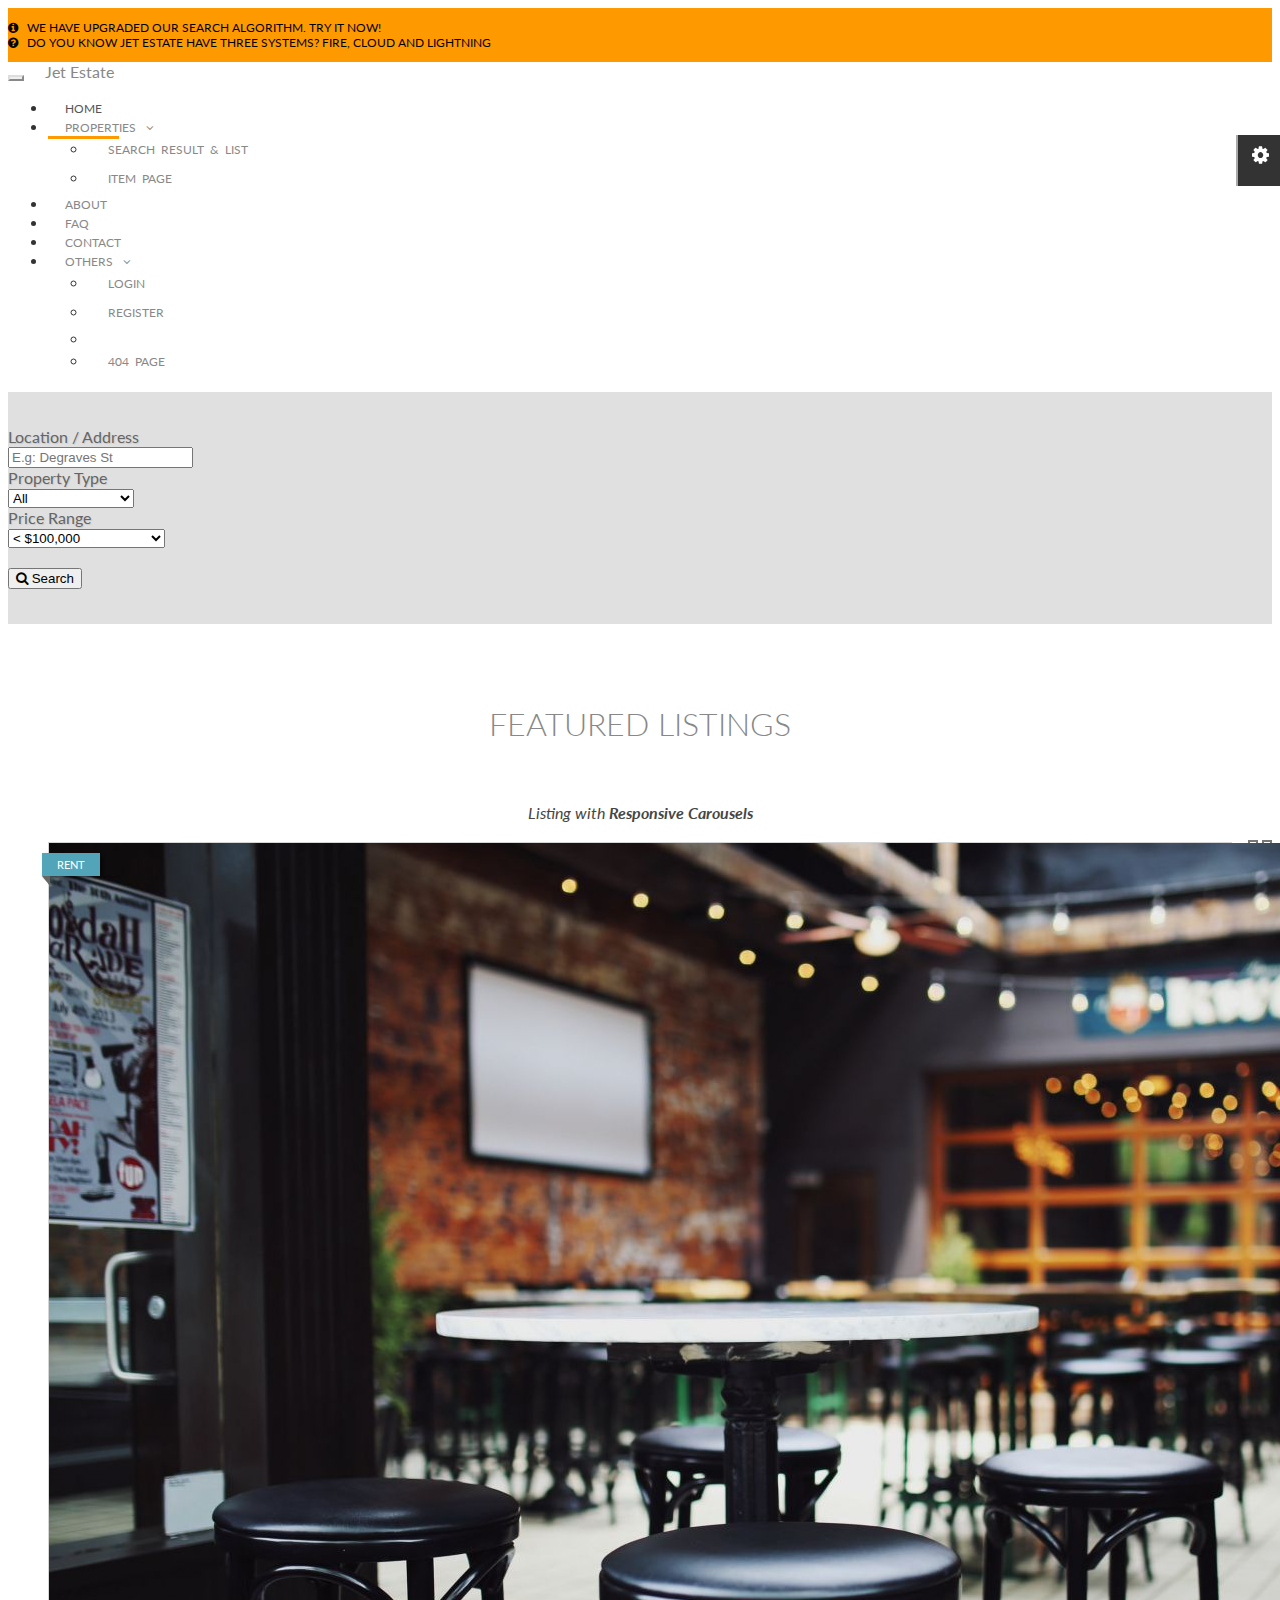
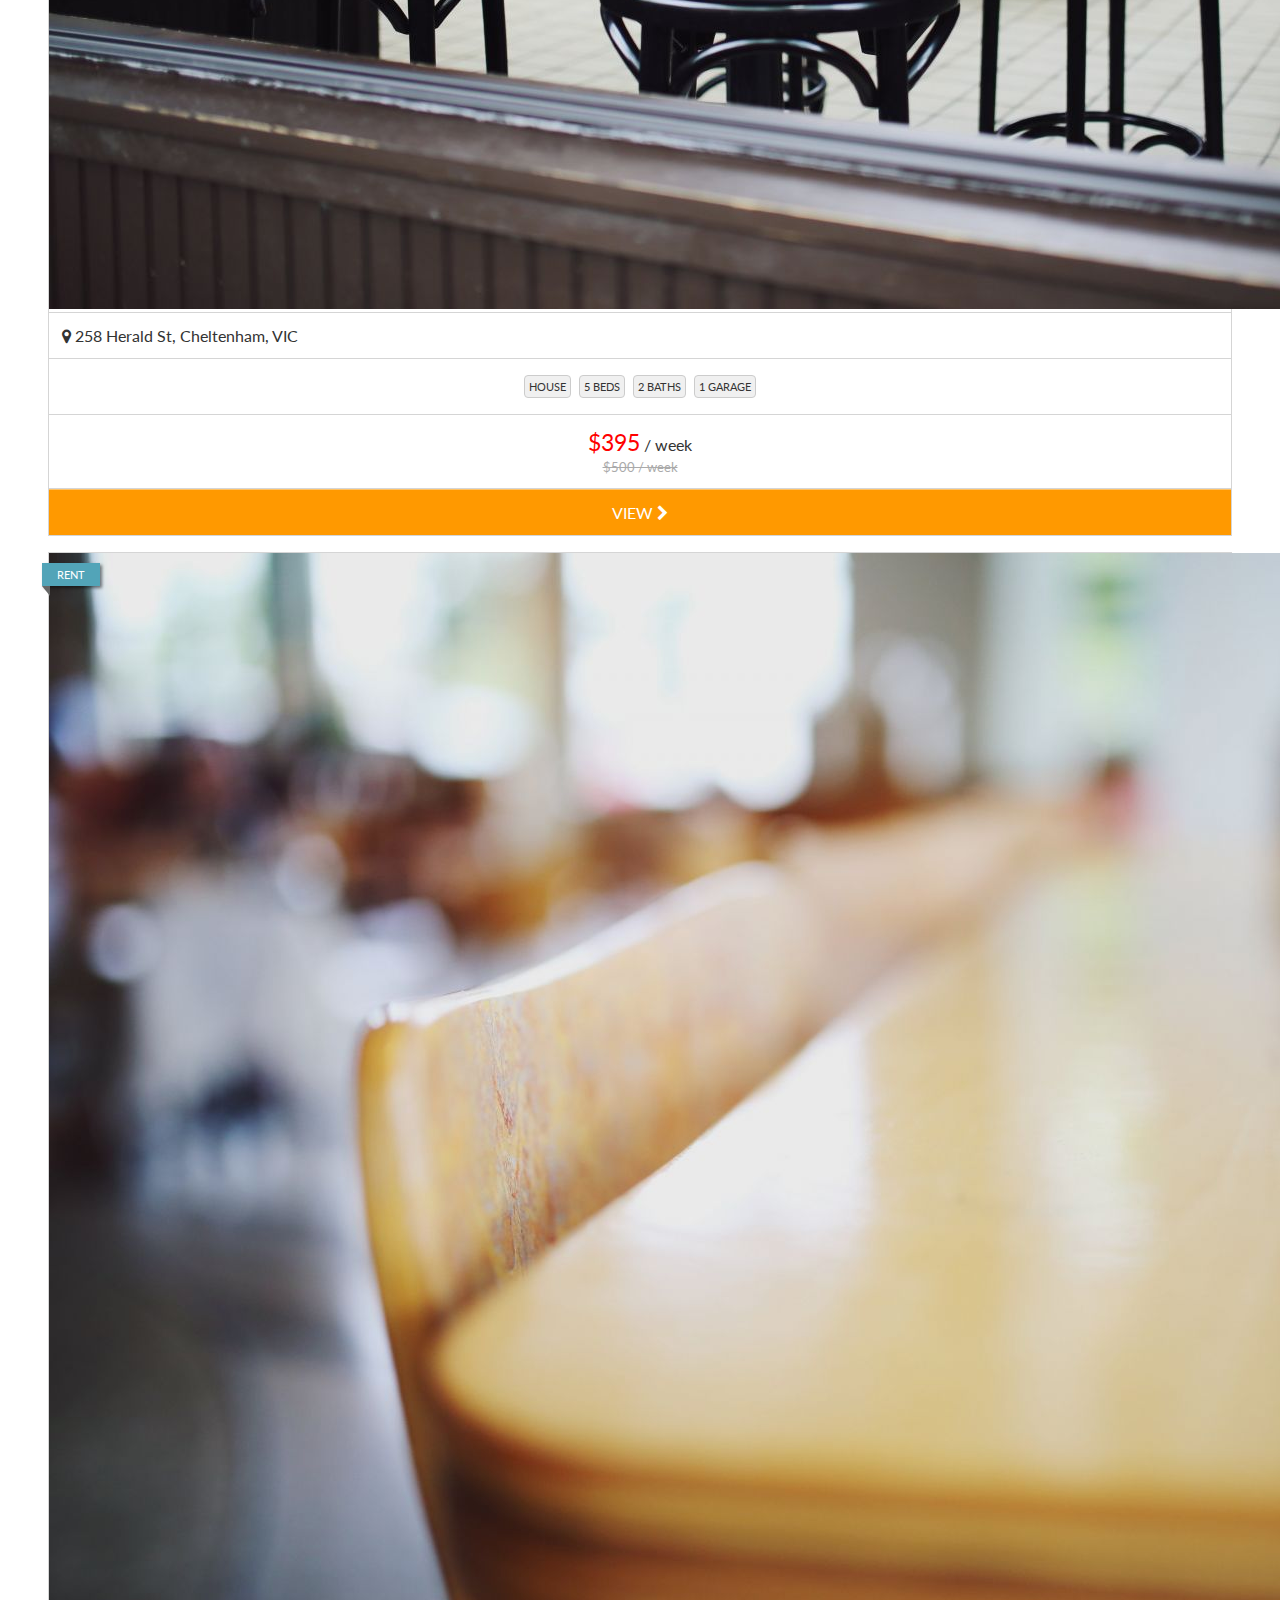
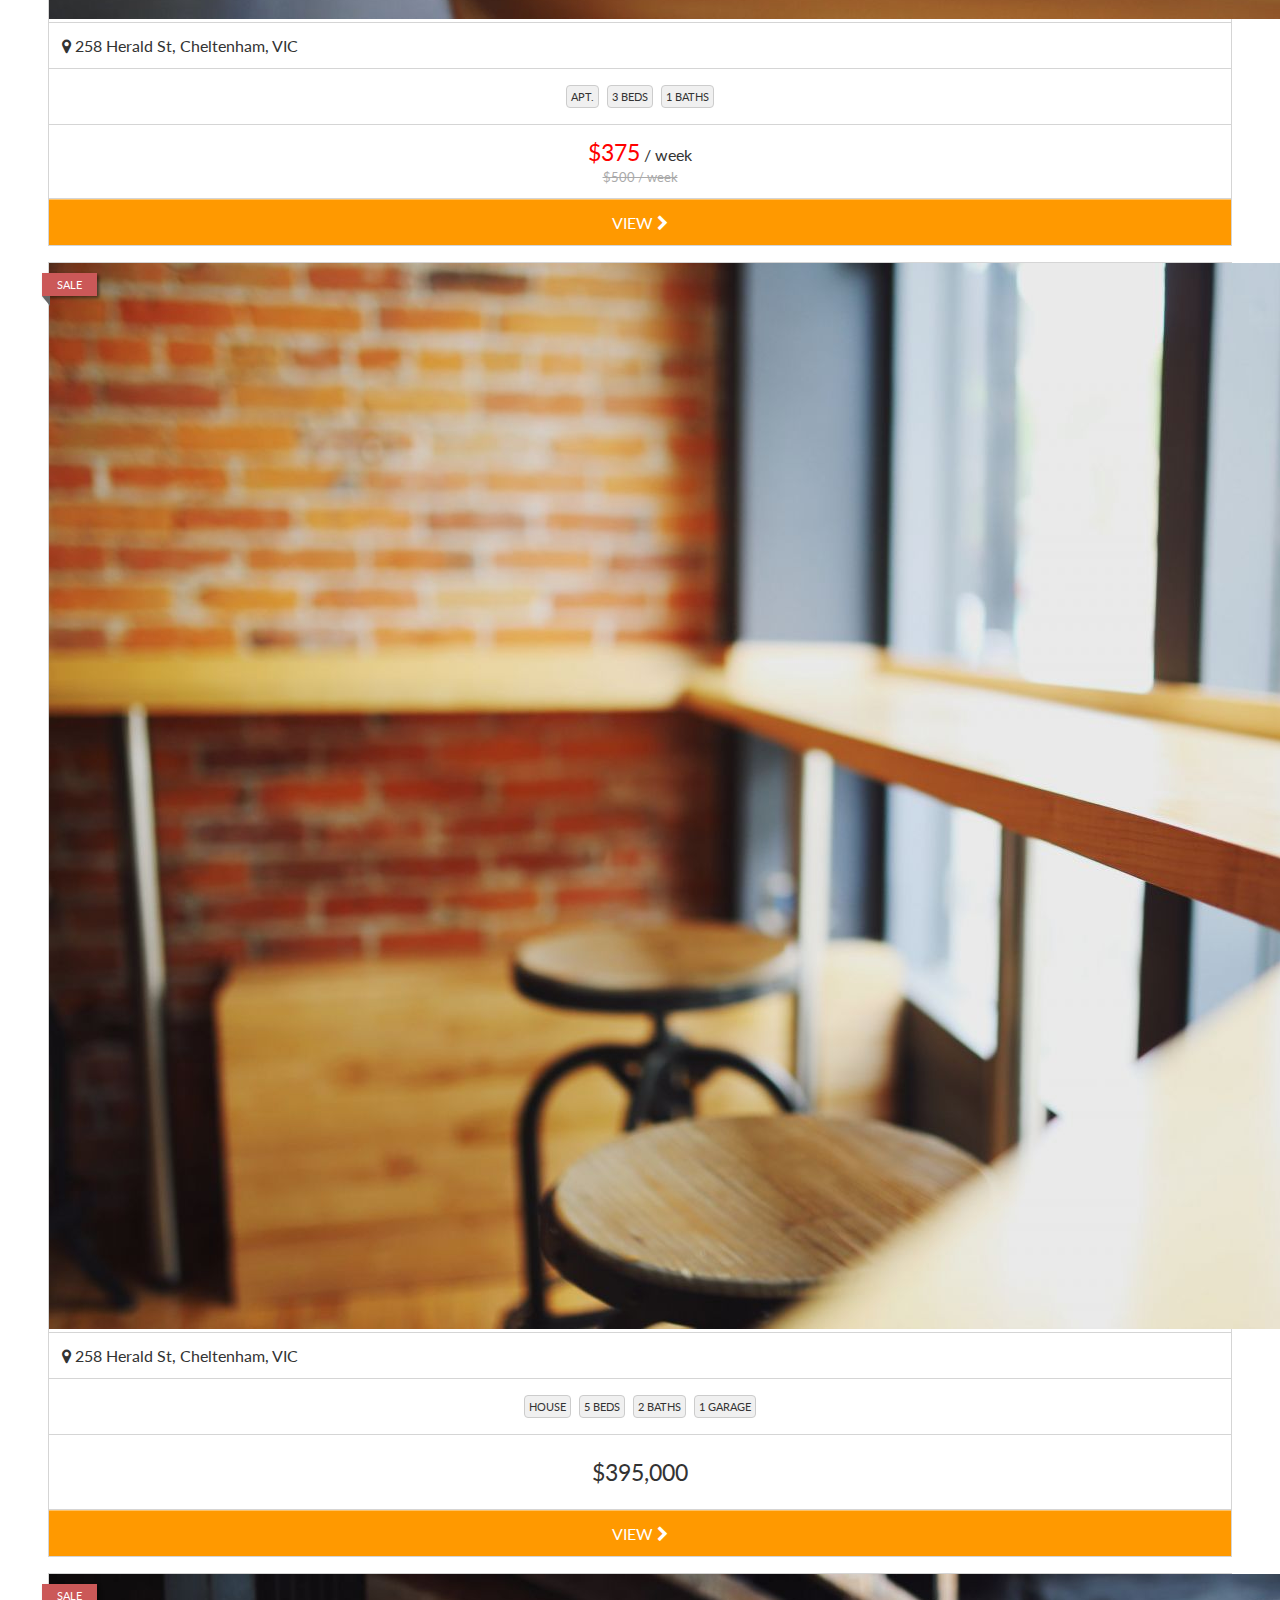
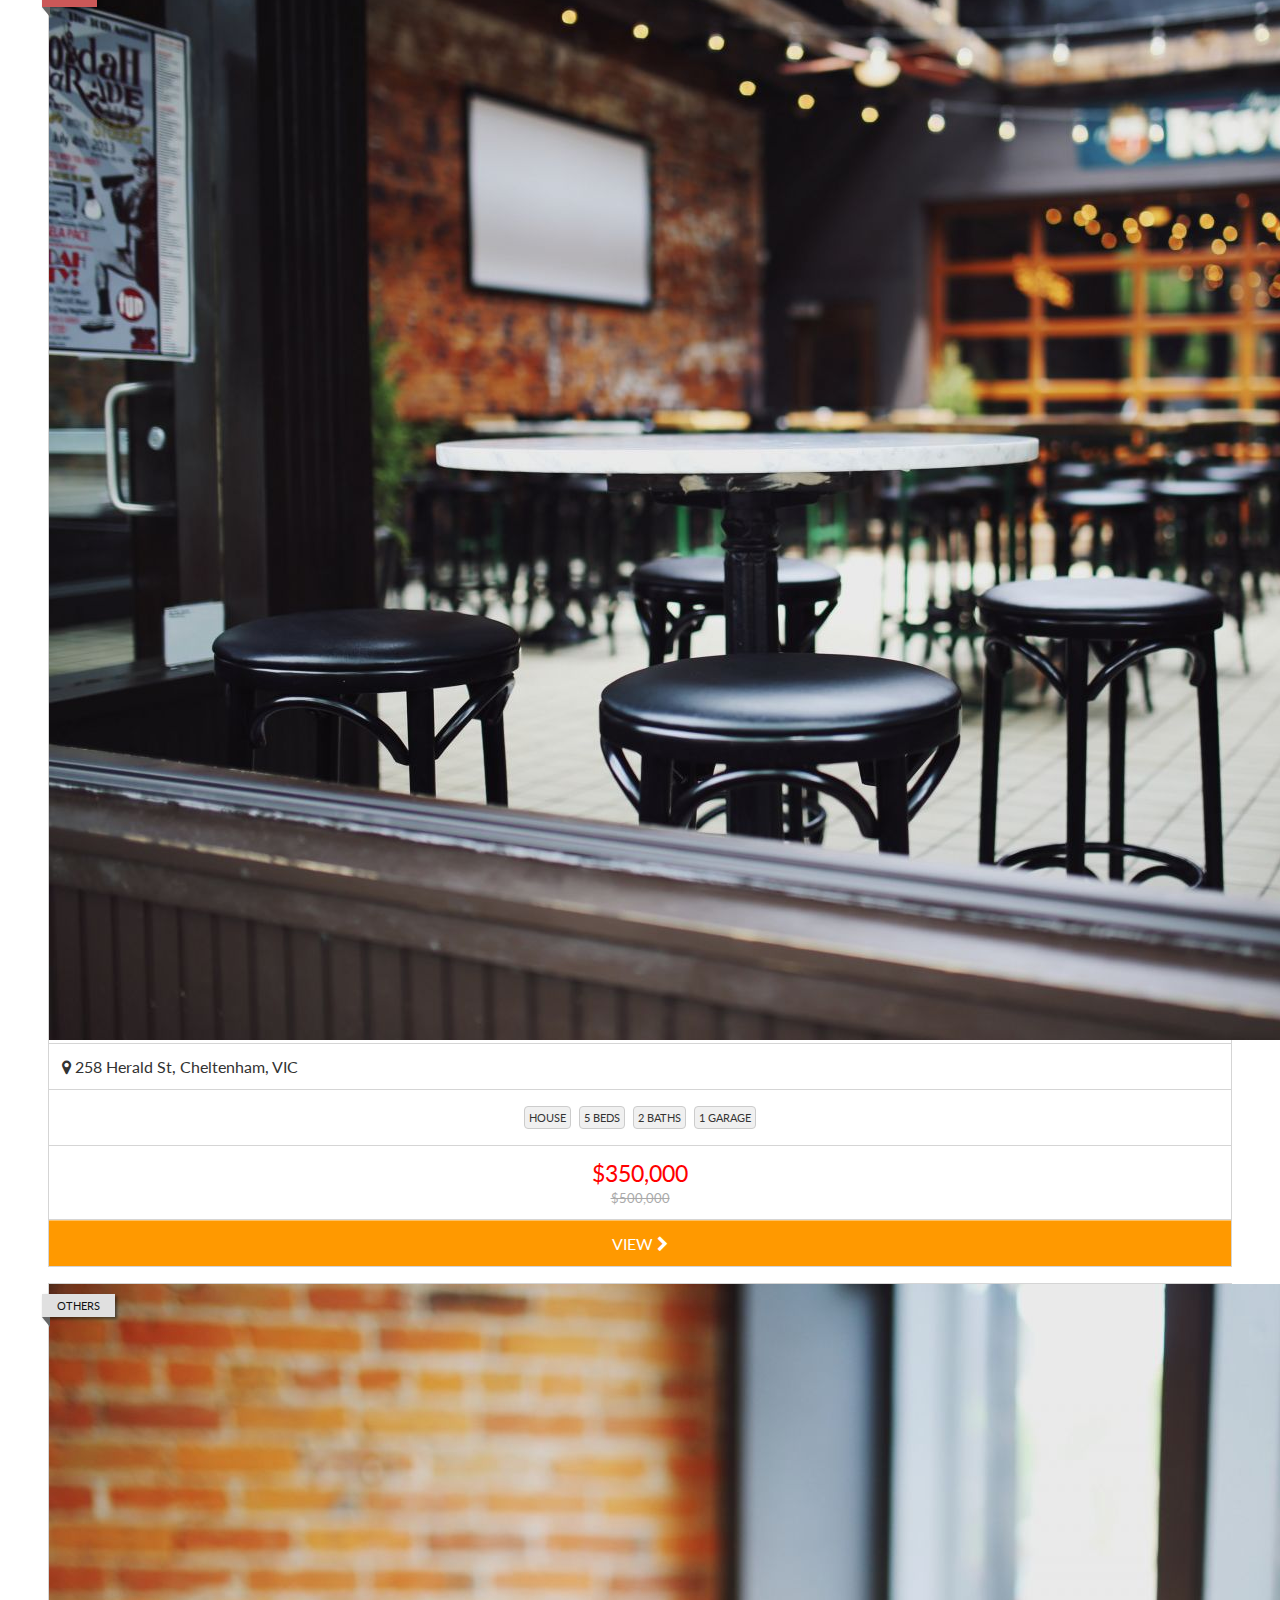
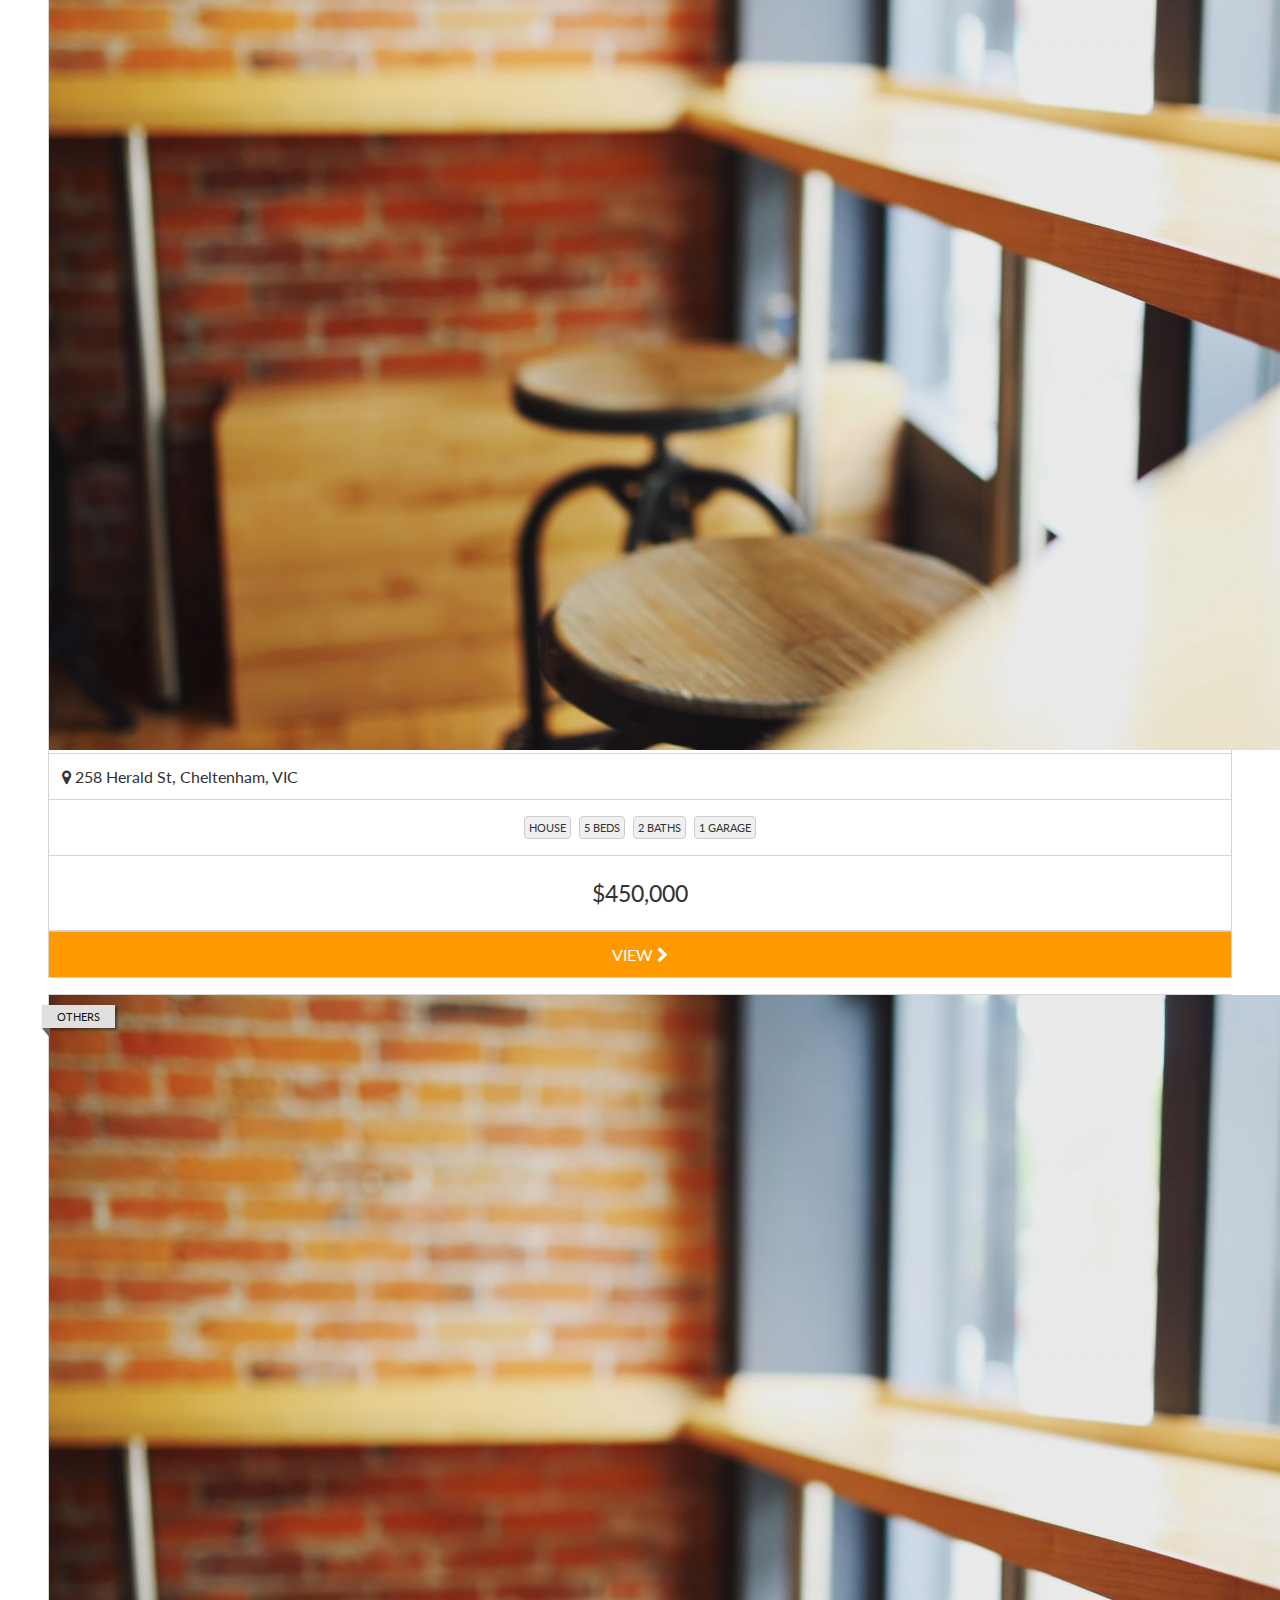
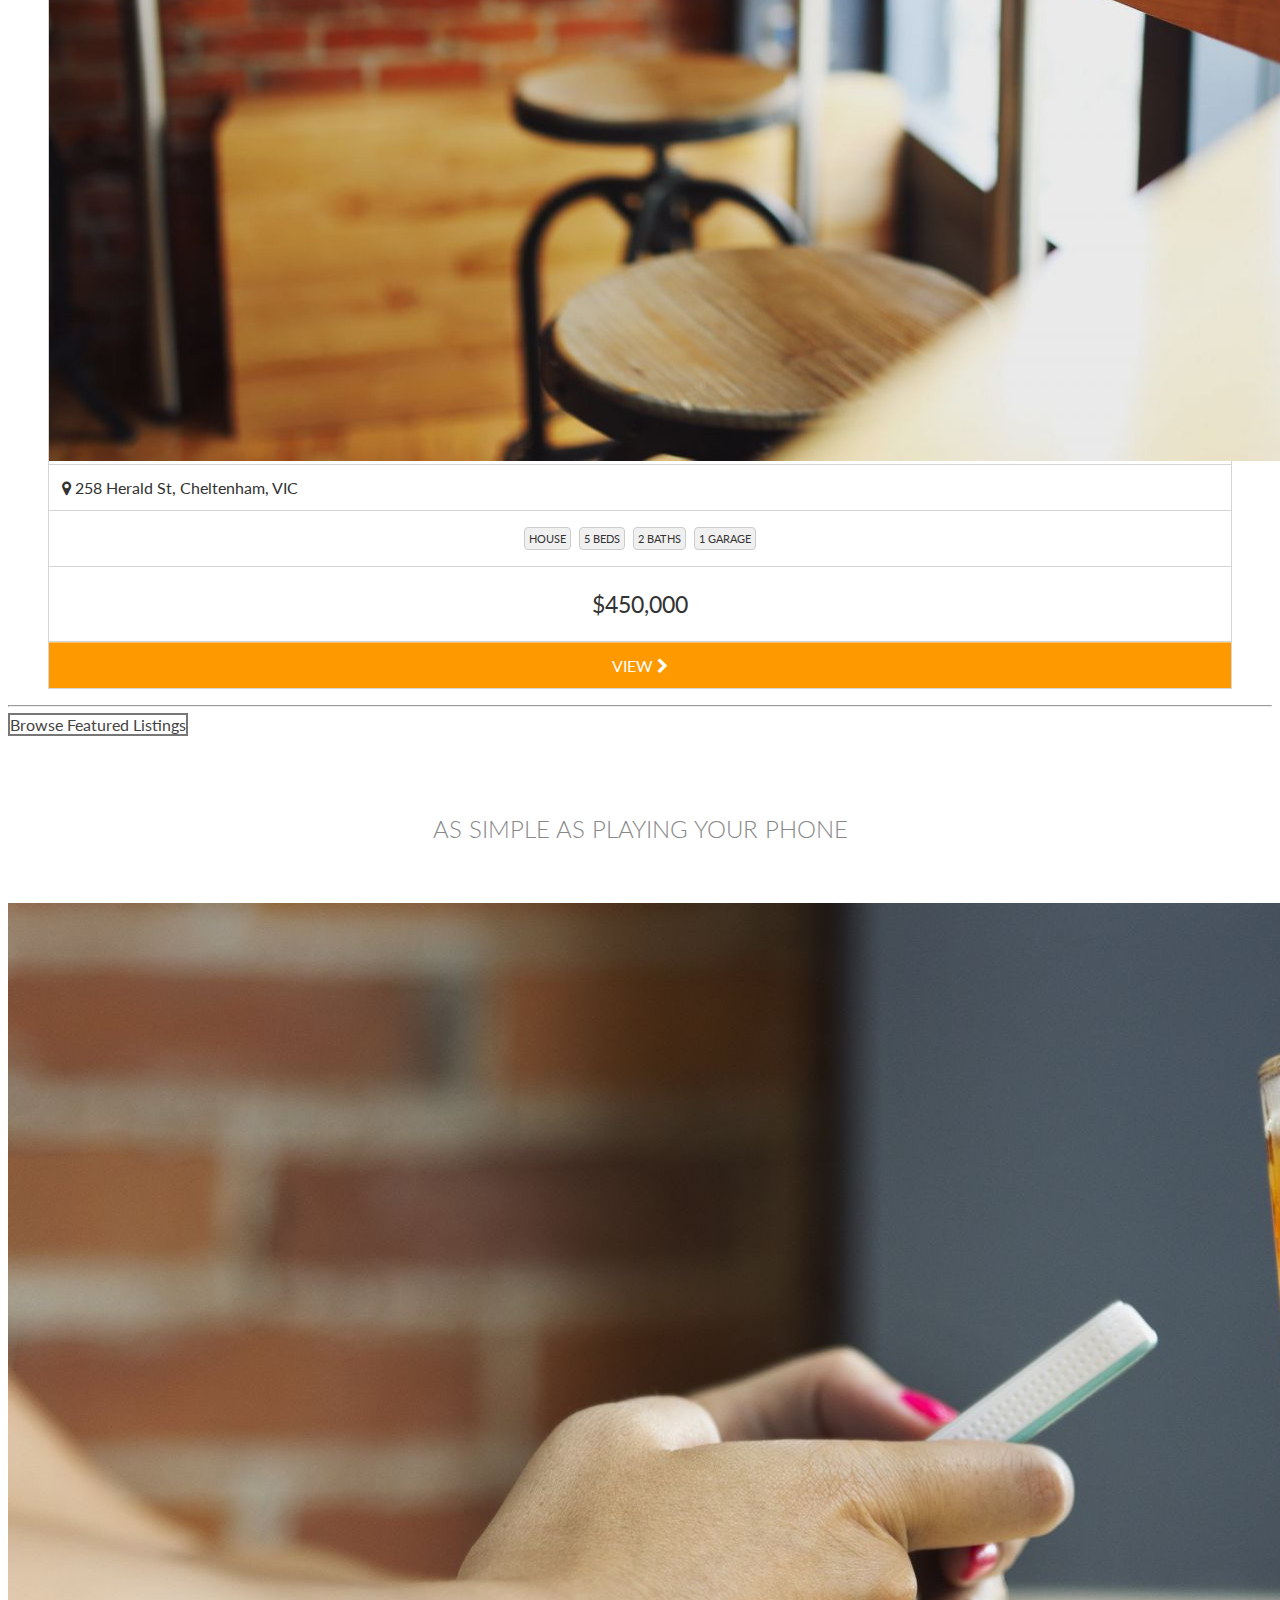
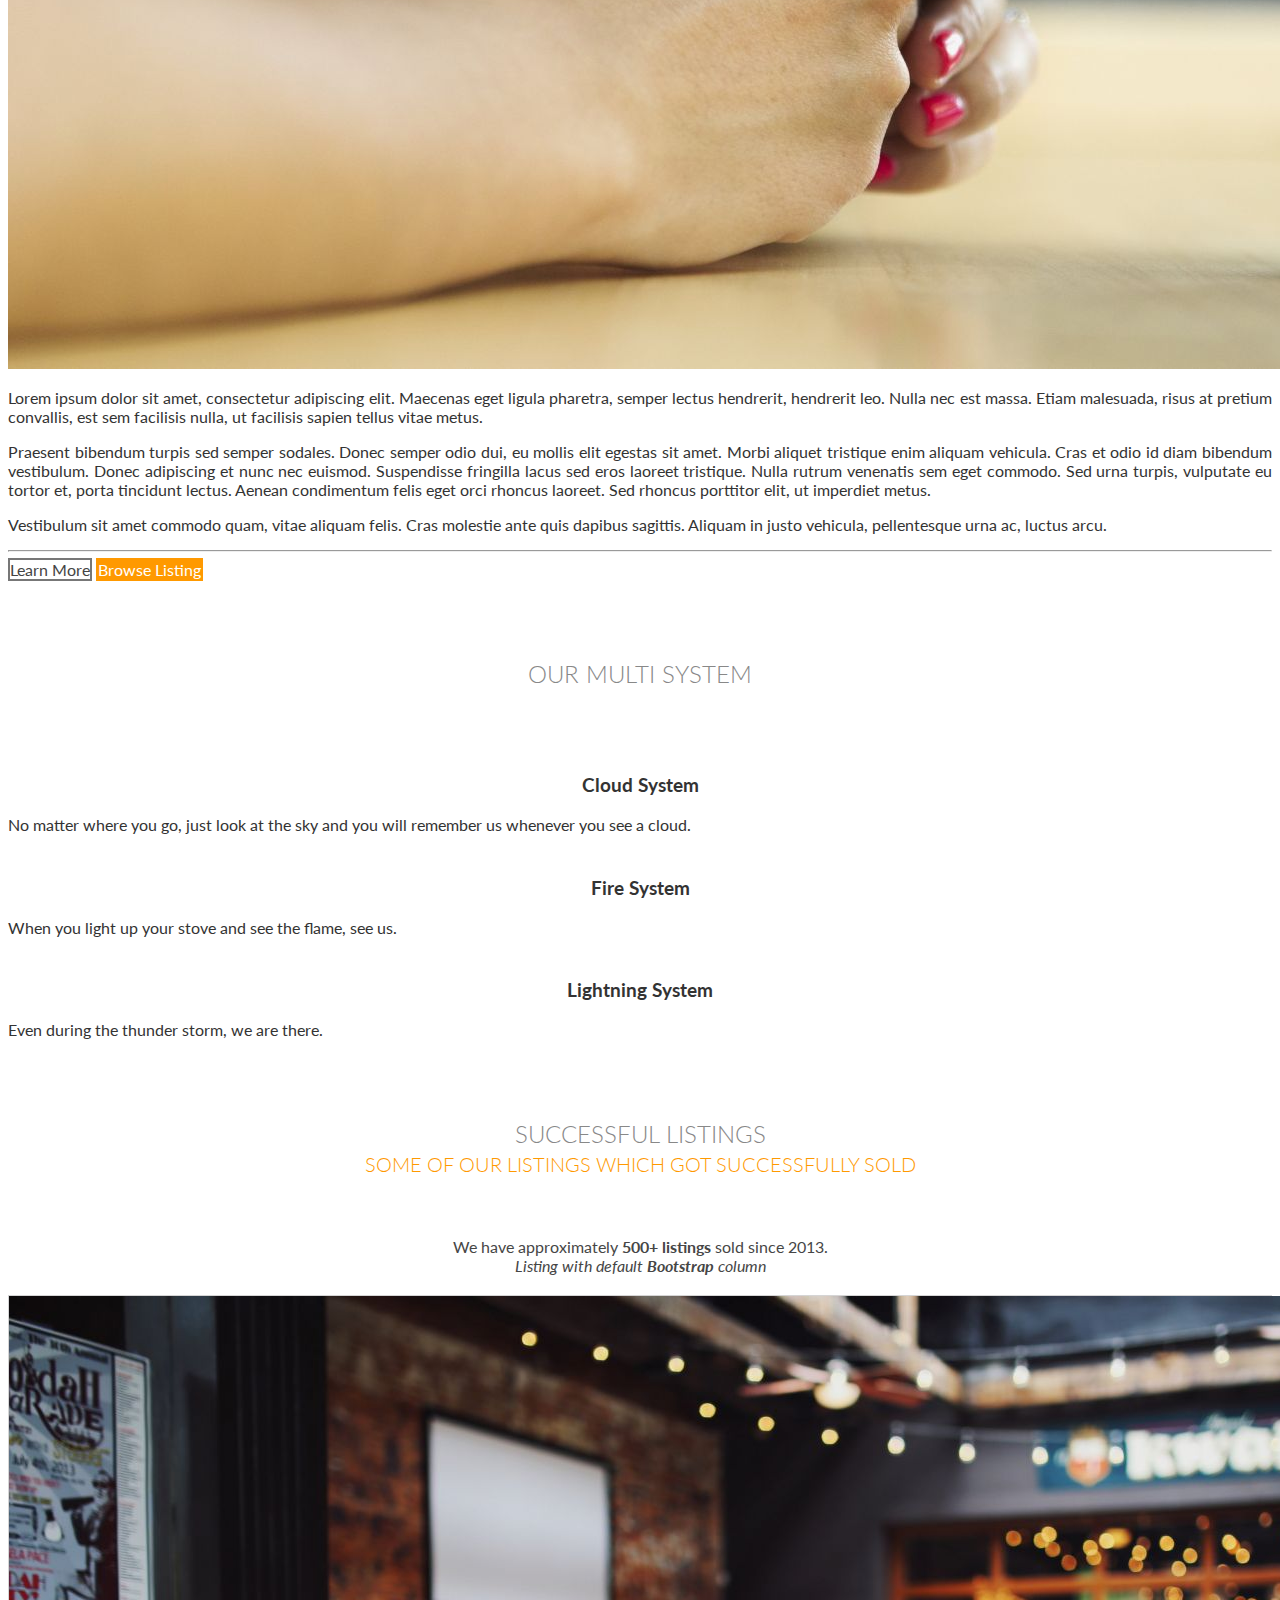
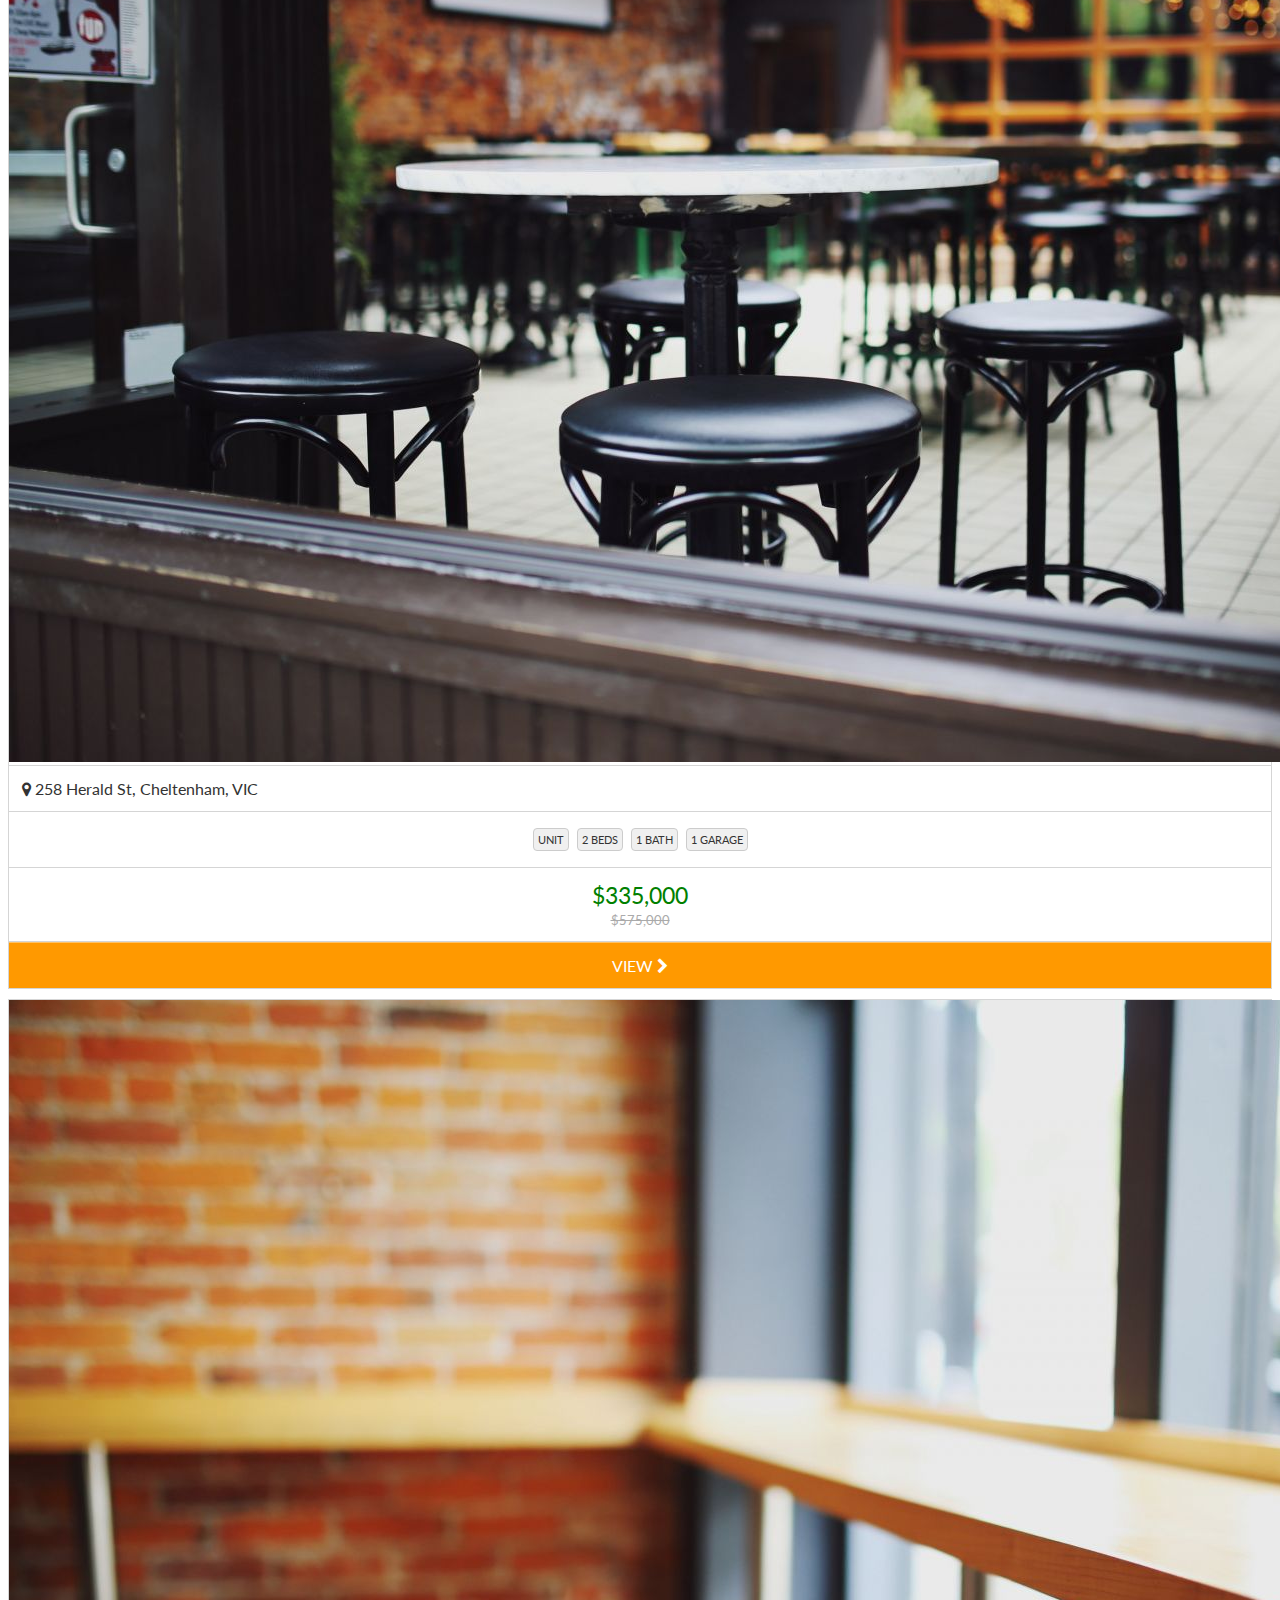
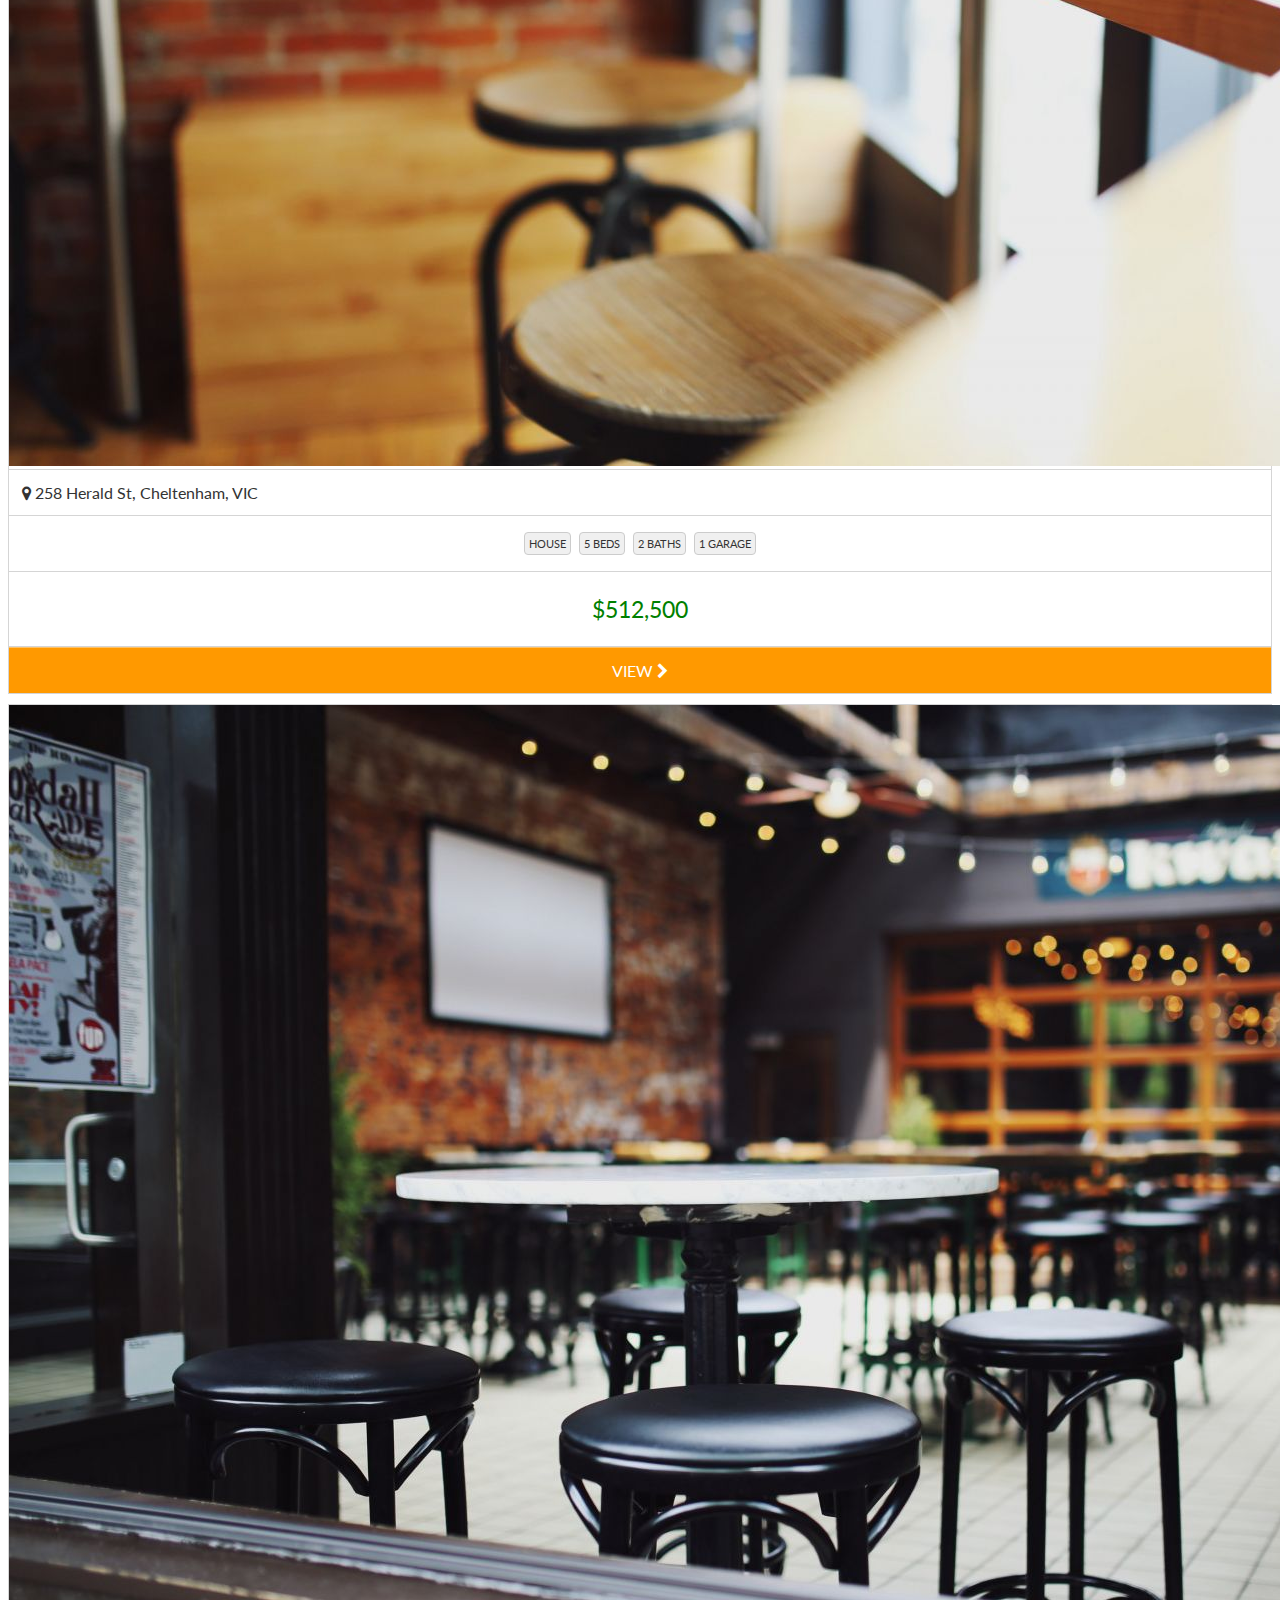
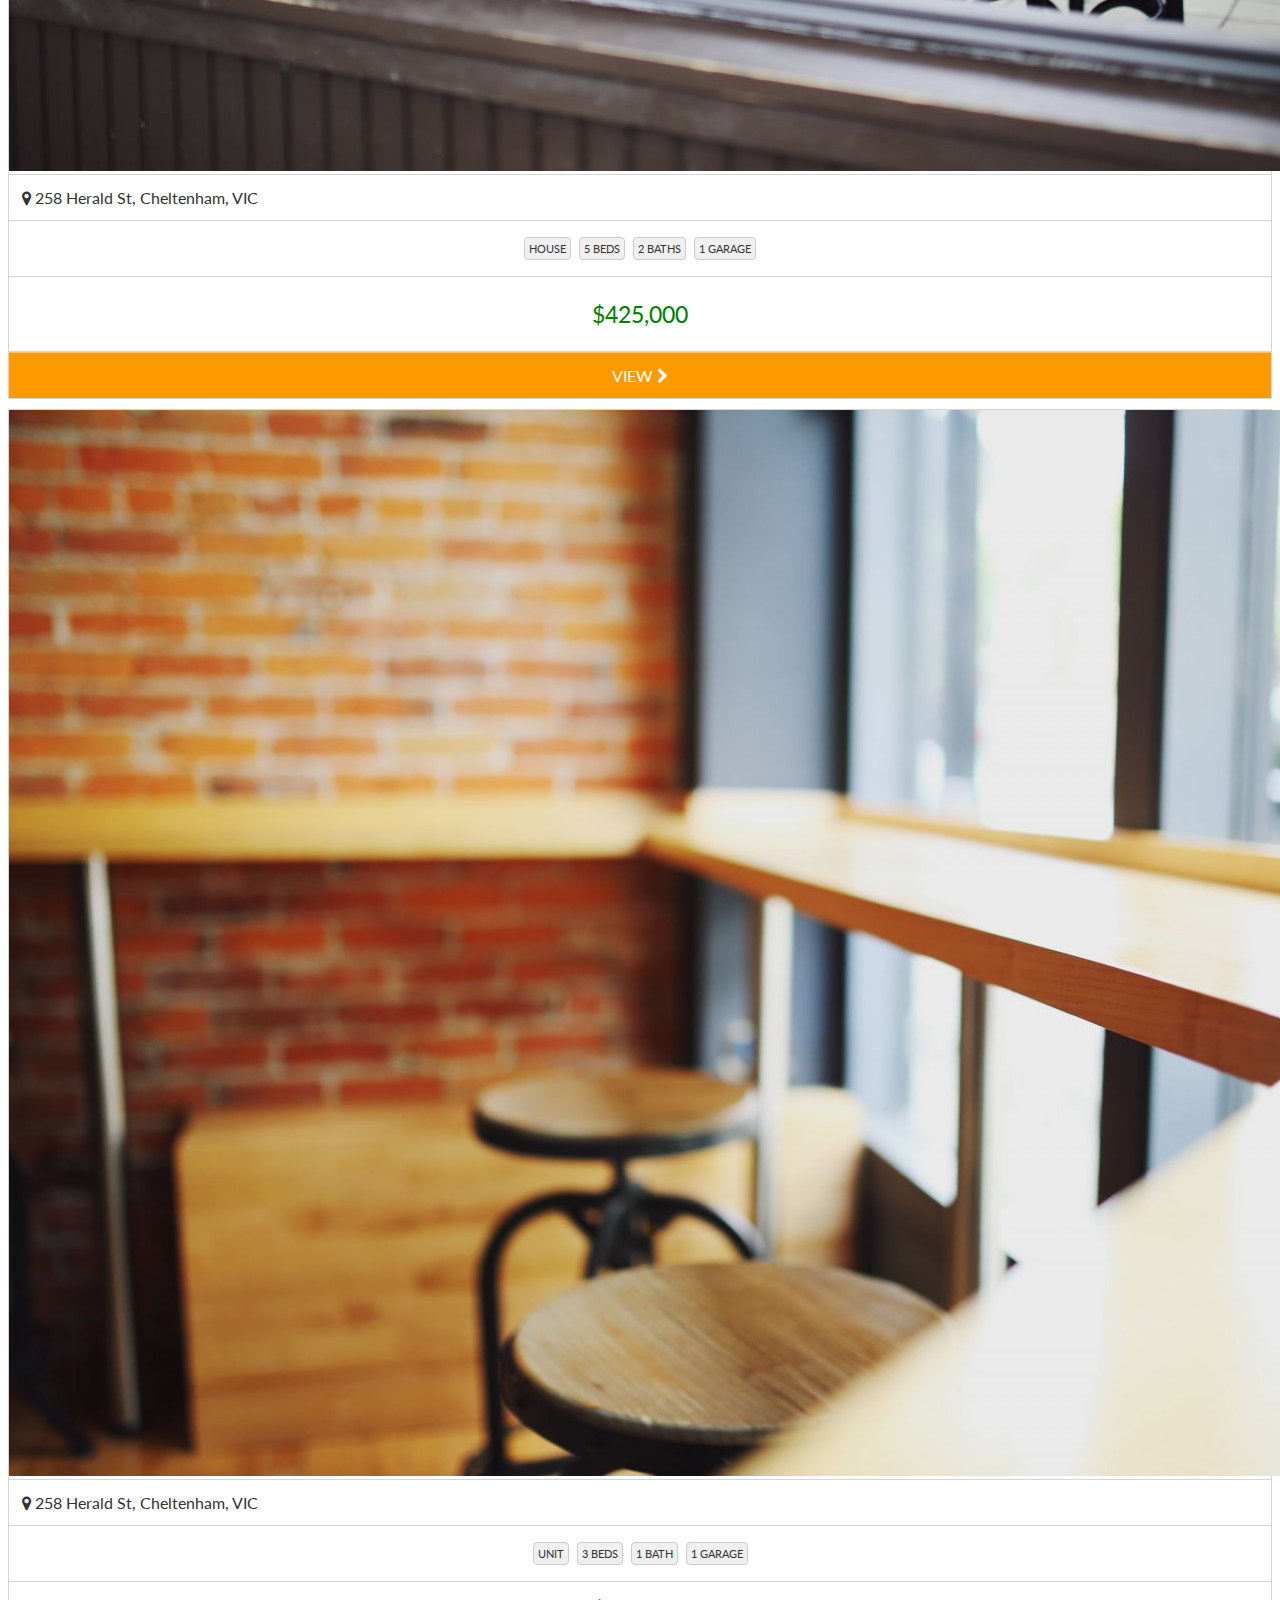
==== commit ad5c7534: "Add Responsive Carousels" ====
--- a/code/index.html
+++ b/code/index.html
@@ -27,498 +27,587 @@
         <script src="js/vendor/modernizr-2.6.2-respond-1.1.0.min.js"></script>
     </head>
     <body>
-		<!-- Announcement -->
-		<div class="announcement">
+		<div class="page-wrapper wide">
+			<!-- Announcement -->
+			<div class="announcement">
+				<div class="container">
+					<div class="row">
+						<div class="col-xs-12">
+							<div id="announcement" class="carousel slide" data-ride="carousel">
+								<div class="carousel-inner">
+									<div class="item active">
+										<i class="fa fa-info-circle"></i> &nbsp; We have upgraded our search algorithm. Try it now!
+									</div>
+									<div class="item">
+										<i class="fa fa-question-circle"></i> &nbsp; Do you know Jet Estate have three systems? Fire, Cloud and Lightning
+									</div>
+								</div>
+							</div>
+						</div>
+					</div>
+				</div>
+			</div>
+			
+			<!-- Navigation -->
+			<nav class="navbar navbar-je navbar-static-top" role="navigation">
+				<div class="container">
+					<!-- Brand and toggle get grouped for better mobile display -->
+					<div class="navbar-header">
+						<button type="button" class="navbar-toggle" data-toggle="collapse" data-target="#navbar-collapse">
+							<span class="sr-only">Toggle navigation</span>
+							<span class="icon-bar"></span>
+							<span class="icon-bar"></span>
+							<span class="icon-bar"></span>
+						</button>
+						<a class="navbar-brand" href="#">Jet Estate</a>
+					</div>
+					
+					<!-- Collect the nav links, forms, and other content for toggling -->
+					<div class="collapse navbar-collapse" id="navbar-collapse">
+						<ul class="nav navbar-nav navbar-right">
+							<li class="active"><a href="index.html">Home</a></li>
+							<li class="dropdown">
+								<a href="#" class="dropdown-toggle" data-toggle="dropdown">Properties <i class="fa fa-angle-down"></i></a>
+								<ul class="dropdown-menu">
+									<li><a href="properties-list.html">Search Result &amp; List</a></li>
+									<li><a href="properties-detail.html">Item Page</a></li>
+								</ul>
+							</li>
+							<li><a href="about.html">About</a></li>
+							<li><a href="faq.html">FAQ</a></li>
+							<li><a href="contact.html">Contact</a></li>
+							<li class="dropdown">
+								<a href="#" class="dropdown-toggle" data-toggle="dropdown">Others <i class="fa fa-angle-down"></i></a>
+								<ul class="dropdown-menu">
+									<li><a href="login.html">Login</a></li>
+									<li><a href="register.html">Register</a></li>
+									<li class="divider"></li>
+									<li><a href="404.html">404 Page</a></li>
+								</ul>
+							</li>
+						</ul>
+					</div><!-- /.navbar-collapse -->
+				</div>
+			</nav>
+			
+			<!-- Search Bar -->
+			<div class="search-bar">
+				<div class="container">
+					<div class="row">
+						<div class="col-xs-12 text-center">
+							<form id="search-bar" class="form-inline" role="form" action="properties-list.html" method="post">
+								<div class="form-group">
+									<label for="address">Location / Address</label><br />
+									<input type="text" class="form-control" id="address" placeholder="E.g: Degraves St">
+								</div>
+								<div class="form-group">
+									<label for="property-type">Property Type</label><br />
+									<select class="form-control" id="property-type">
+										<option>All</option>
+										<option>House</option>
+										<option>Apartment &amp; Unit</option>
+										<option>Apartment</option>
+										<option>Unit</option>
+										<option>Townhouse</option>
+										<option>Villa</option>
+										<option>Land</option>
+										<option>Acreage</option>
+										<option>Rural</option>
+										<option>Block of Units</option>
+										<option>Retirement Living</option>
+									</select>
+								</div>
+								<div class="form-group">
+									<label for="price-range">Price Range</label><br />
+									<select class="form-control" id="price-range">
+										<option>&lt; $100,000</option>
+										<option>$100,000 - $250,000</option>
+										<option>$250,000 - $500,000</option>
+										<option>$500,000 - $750,000</option>
+										<option>$750,000 - $1,500,000</option>
+										<option>&gt; $1,500,000</option>
+									</select>
+								</div>
+								<div class="form-group">
+									<label>&nbsp;</label><br />
+									<button type="submit" class="btn btn-default"><i class="fa fa-search"></i> Search</button>
+								</div>
+							</form>
+						</div>
+					</div>
+				</div>
+			</div>
+			
+			<!-- Main -->
 			<div class="container">
-				<div class="row">
+				<!-- Featured Listings -->
+				<div class="row big-margin" data-animate="fadeInUp">
 					<div class="col-xs-12">
-						<div id="announcement" class="carousel slide" data-ride="carousel">
-							<div class="carousel-inner">
-								<div class="item active">
-									<i class="fa fa-info-circle"></i> &nbsp; We have upgraded our search algorithm. Try it now!
+						<h1 class="main-header">Featured Listings</h1>
+						<div class="after-header-msg"><i>Listing with <strong>Responsive Carousels</strong></i></div>
+					</div>
+					<div class="clearfix"></div>
+					<div class="col-xs-12">
+						<div id="featured-listings" class="crsl-nav pull-right">
+							<a href="#" class="btn btn-unique previous"><i class="fa fa-angle-left"></i></a>
+							<a href="#" class="btn btn-unique next"><i class="fa fa-angle-right"></i></a>
+						</div>
+						<div class="crsl-items" data-navigation="featured-listings">
+							<div class="crsl-wrap">
+								<figure class="crsl-item">
+									<div class="listing">
+										<div class="listing-type rent">Rent</div>
+										<div class="listing-img">
+											<img src="images/dummy-01.jpg" class="img-responsive" />
+										</div>
+										<div class="listing-content">
+											<i class="fa fa-map-marker"></i> 258 Herald St, Cheltenham, VIC
+										</div>
+										<div class="listing-attr">
+											<span class="attr">House</span>
+											<span class="attr">5 Beds</span>
+											<span class="attr">2 Baths</span>
+											<span class="attr">1 Garage</span>
+										</div>
+										<div class="listing-price">
+											<span class="sale">$395</span> / week<br /><span class="crossed">$500 / week</span>
+										</div>
+										<div class="listing-action">
+											<a href="properties-detail.html">View <i class="fa fa-chevron-right"></i></a>
+										</div>
+									</div>
+								</figure>
+								<figure class="crsl-item">
+									<div class="listing">
+										<div class="listing-type rent">Rent</div>
+										<div class="listing-img">
+											<img src="images/dummy-03.jpg" class="img-responsive" />
+										</div>
+										<div class="listing-content">
+											<i class="fa fa-map-marker"></i> 258 Herald St, Cheltenham, VIC
+										</div>
+										<div class="listing-attr">
+											<span class="attr">Apt.</span>
+											<span class="attr">3 Beds</span>
+											<span class="attr">1 Baths</span>
+										</div>
+										<div class="listing-price">
+											<span class="sale">$375</span> / week<br /><span class="crossed">$500 / week</span>
+										</div>
+										<div class="listing-action">
+											<a href="properties-detail.html">View <i class="fa fa-chevron-right"></i></a>
+										</div>
+									</div>
+								</figure>
+								<figure class="crsl-item">
+									<div class="listing">
+										<div class="listing-type sale">Sale</div>
+										<div class="listing-img">
+											<img src="images/dummy-02.jpg" class="img-responsive" />
+										</div>
+										<div class="listing-content">
+											<i class="fa fa-map-marker"></i> 258 Herald St, Cheltenham, VIC
+										</div>
+										<div class="listing-attr">
+											<span class="attr">House</span>
+											<span class="attr">5 Beds</span>
+											<span class="attr">2 Baths</span>
+											<span class="attr">1 Garage</span>
+										</div>
+										<div class="listing-price no-sale">
+											<span>$395,000</span>
+										</div>
+										<div class="listing-action">
+											<a href="properties-detail.html">View <i class="fa fa-chevron-right"></i></a>
+										</div>
+									</div>
+								</figure>
+								<figure class="crsl-item">
+									<div class="listing">
+										<div class="listing-type sale">Sale</div>
+										<div class="listing-img">
+											<img src="images/dummy-01.jpg" class="img-responsive" />
+										</div>
+										<div class="listing-content">
+											<i class="fa fa-map-marker"></i> 258 Herald St, Cheltenham, VIC
+										</div>
+										<div class="listing-attr">
+											<span class="attr">House</span>
+											<span class="attr">5 Beds</span>
+											<span class="attr">2 Baths</span>
+											<span class="attr">1 Garage</span>
+										</div>
+										<div class="listing-price">
+											<span class="sale">$350,000</span><br /><span class="crossed">$500,000</span>
+										</div>
+										<div class="listing-action">
+											<a href="properties-detail.html">View <i class="fa fa-chevron-right"></i></a>
+										</div>
+									</div>
+								</figure>
+								<figure class="crsl-item">
+									<div class="listing">
+										<div class="listing-type others">Others</div>
+										<div class="listing-img">
+											<img src="images/dummy-02.jpg" class="img-responsive" />
+										</div>
+										<div class="listing-content">
+											<i class="fa fa-map-marker"></i> 258 Herald St, Cheltenham, VIC
+										</div>
+										<div class="listing-attr">
+											<span class="attr">House</span>
+											<span class="attr">5 Beds</span>
+											<span class="attr">2 Baths</span>
+											<span class="attr">1 Garage</span>
+										</div>
+										<div class="listing-price no-sale">
+											<span>$450,000</span>
+										</div>
+										<div class="listing-action">
+											<a href="properties-detail.html">View <i class="fa fa-chevron-right"></i></a>
+										</div>
+									</div>
+								</figure>
+								<figure class="crsl-item">
+									<div class="listing">
+										<div class="listing-type others">Others</div>
+										<div class="listing-img">
+											<img src="images/dummy-02.jpg" class="img-responsive" />
+										</div>
+										<div class="listing-content">
+											<i class="fa fa-map-marker"></i> 258 Herald St, Cheltenham, VIC
+										</div>
+										<div class="listing-attr">
+											<span class="attr">House</span>
+											<span class="attr">5 Beds</span>
+											<span class="attr">2 Baths</span>
+											<span class="attr">1 Garage</span>
+										</div>
+										<div class="listing-price no-sale">
+											<span>$450,000</span>
+										</div>
+										<div class="listing-action">
+											<a href="properties-detail.html">View <i class="fa fa-chevron-right"></i></a>
+										</div>
+									</div>
+								</figure>
+							</div>
+						</div>
+					</div>
+					
+					<div class="col-xs-12 text-center">
+						<hr />
+						<a href="properties-list.html" class="btn btn-lg btn-unique">Browse Featured Listings</a>
+					</div>
+				</div>
+				
+				<!-- Award Winning Real Estate -->
+				<div class="row big-margin" data-animate="bounceIn">
+					<div class="col-xs-12">
+						<h2 class="main-header">As Simple As Playing Your Phone</h2>
+					</div>
+					<div class="clearfix"></div>
+					<div class="col-sm-4">
+						<p><img src="images/dummy-phone.jpg" class="img-rounded img-responsive" alt="" /></p>
+					</div>
+					<div class="col-sm-8">
+						<p>Lorem ipsum dolor sit amet, consectetur adipiscing elit. Maecenas eget ligula pharetra, semper lectus hendrerit, hendrerit leo. Nulla nec est massa. Etiam malesuada, risus at pretium convallis, est sem facilisis nulla, ut facilisis sapien tellus vitae metus.</p>
+						<p>Praesent bibendum turpis sed semper sodales. Donec semper odio dui, eu mollis elit egestas sit amet. Morbi aliquet tristique enim aliquam vehicula. Cras et odio id diam bibendum vestibulum. Donec adipiscing et nunc nec euismod. Suspendisse fringilla lacus sed eros laoreet tristique. Nulla rutrum venenatis sem eget commodo. Sed urna turpis, vulputate eu tortor et, porta tincidunt lectus. Aenean condimentum felis eget orci rhoncus laoreet. Sed rhoncus porttitor elit, ut imperdiet metus.</p>
+						<p>Vestibulum sit amet commodo quam, vitae aliquam felis. Cras molestie ante quis dapibus sagittis. Aliquam in justo vehicula, pellentesque urna ac, luctus arcu.</p>
+						<hr />
+						<a class="btn btn-unique" href="#">Learn More</a> <a class="btn btn-main" href="properties-list.html">Browse Listing</a>
+					</div>
+				</div>
+				
+				<!-- What we are good with -->
+				<div class="row big-margin" data-animate="bounceIn">
+					<div class="col-xs-12">
+						<h2 class="main-header">Our Multi System</h2>
+					</div>
+					<div class="clearfix"></div>
+					<div class="col-sm-4">
+						<div class="feature">
+							<div class="feature-img">
+								<span class="glyphicon glyphicon-cloud"></span>
+							</div>
+							<div class="feature-content">
+								<h3>Cloud System</h3>
+								<p class="text-center">No matter where you go, just look at the sky and you will remember us whenever you see a cloud.</p>
+							</div>
+						</div>
+					</div>
+					<div class="col-sm-4">
+						<div class="feature">
+							<div class="feature-img">
+								<span class="glyphicon glyphicon-fire"></span>
+							</div>
+							<div class="feature-content">
+								<h3>Fire System</h3>
+								<p class="text-center">When you light up your stove and see the flame, see us.</p>
+							</div>
+						</div>
+					</div>
+					<div class="col-sm-4">
+						<div class="feature">
+							<div class="feature-img">
+								<span class="glyphicon glyphicon-flash"></span>
+							</div>
+							<div class="feature-content">
+								<h3>Lightning System</h3>
+								<p class="text-center">Even during the thunder storm, we are there.</p>
+							</div>
+						</div>
+					</div>
+				</div>
+				
+				<!-- Successful Listings -->
+				<div class="row big-margin" data-animate="bounceIn">
+					<div class="col-xs-12">
+						<h2 class="main-header">Successful Listings<br /><small>Some of our listings which got successfully sold</small></h2>
+						<div class="after-header-msg">
+							We have approximately <strong>500+ listings</strong> sold since 2013.<br />
+							<i>Listing with default <strong>Bootstrap</strong> column</i></div>
+					</div>
+					<div class="clearfix"></div>
+					<div class="col-md-3 col-sm-6">
+						<div class="listing">
+							<div class="listing-img">
+								<img src="images/dummy-01.jpg" class="img-responsive" />
+							</div>
+							<div class="listing-content">
+								<i class="fa fa-map-marker"></i> 258 Herald St, Cheltenham, VIC
+							</div>
+							<div class="listing-attr">
+								<span class="attr">Unit</span>
+								<span class="attr">2 Beds</span>
+								<span class="attr">1 Bath</span>
+								<span class="attr">1 Garage</span>
+							</div>
+							<div class="listing-price">
+								<span class="sold">$335,000</span><br /><span class="crossed">$575,000</span>
+							</div>
+							<div class="listing-action">
+								<a href="properties-detail.html">View <i class="fa fa-chevron-right"></i></a>
+							</div>
+						</div>
+					</div>
+					<div class="col-md-3 col-sm-6">
+						<div class="listing">
+							<div class="listing-img">
+								<img src="images/dummy-02.jpg" class="img-responsive" />
+							</div>
+							<div class="listing-content">
+								<i class="fa fa-map-marker"></i> 258 Herald St, Cheltenham, VIC
+							</div>
+							<div class="listing-attr">
+								<span class="attr">House</span>
+								<span class="attr">5 Beds</span>
+								<span class="attr">2 Baths</span>
+								<span class="attr">1 Garage</span>
+							</div>
+							<div class="listing-price no-sale">
+								<span class="sold">$512,500</span>
+							</div>
+							<div class="listing-action">
+								<a href="properties-detail.html">View <i class="fa fa-chevron-right"></i></a>
+							</div>
+						</div>
+					</div>
+					<!-- Add the extra clearfix for only the required viewport -->
+					<div class="clearfix visible-sm"></div>
+					<div class="col-md-3 col-sm-6">
+						<div class="listing">
+							<div class="listing-img">
+								<img src="images/dummy-01.jpg" class="img-responsive" />
+							</div>
+							<div class="listing-content">
+								<i class="fa fa-map-marker"></i> 258 Herald St, Cheltenham, VIC
+							</div>
+							<div class="listing-attr">
+								<span class="attr">House</span>
+								<span class="attr">5 Beds</span>
+								<span class="attr">2 Baths</span>
+								<span class="attr">1 Garage</span>
+							</div>
+							<div class="listing-price no-sale">
+								<span class="sold">$425,000</span>
+							</div>
+							<div class="listing-action">
+								<a href="properties-detail.html">View <i class="fa fa-chevron-right"></i></a>
+							</div>
+						</div>
+					</div>
+					<div class="col-md-3 col-sm-6">
+						<div class="listing">
+							<div class="listing-img">
+								<img src="images/dummy-02.jpg" class="img-responsive" />
+							</div>
+							<div class="listing-content">
+								<i class="fa fa-map-marker"></i> 258 Herald St, Cheltenham, VIC
+							</div>
+							<div class="listing-attr">
+								<span class="attr">Unit</span>
+								<span class="attr">3 Beds</span>
+								<span class="attr">1 Bath</span>
+								<span class="attr">1 Garage</span>
+							</div>
+							<div class="listing-price">
+								<span class="sold">$479,000</span><br /><span class="crossed">$600,000</span>
+							</div>
+							<div class="listing-action">
+								<a href="properties-detail.html">View <i class="fa fa-chevron-right"></i></a>
+							</div>
+						</div>
+					</div>
+				</div>
+			</div>
+			
+			<div class="testimony">
+				<div class="container">
+					<div class="row big-margin" data-animate="bounceIn">
+						<div class="col-xs-12">
+							<h2 class="main-header">What Others Say About Us</h2>
+						</div>
+						<div class='col-xs-12'>
+							<div class="carousel slide" data-ride="carousel" id="quote-carousel">
+								<!-- Bottom Carousel Indicators -->
+								<ol class="carousel-indicators">
+									<li data-target="#quote-carousel" data-slide-to="0" class="active"></li>
+									<li data-target="#quote-carousel" data-slide-to="1"></li>
+									<li data-target="#quote-carousel" data-slide-to="2"></li>
+								</ol>
+							
+								<!-- Carousel Slides / Quotes -->
+								<div class="carousel-inner">
+							
+								  <!-- Quote 1 -->
+								  <div class="item active">
+									<blockquote>
+									  <div class="row">
+										<div class="col-sm-3 text-center">
+										  <img class="img-circle" src="images/dummy-1-380x380.jpg" style="width: 100px;height:100px;">
+										</div>
+										<div class="col-sm-9">
+										  <p>The first time I used Jet Estate, I was able to find my ideal house. Thank you Jet Estate!</p>
+										  <small>Someone famous</small>
+										</div>
+									  </div>
+									</blockquote>
+								  </div>
+								  <!-- Quote 2 -->
+								  <div class="item">
+									<blockquote>
+									  <div class="row">
+										<div class="col-sm-3 text-center">
+										  <img class="img-circle" src="images/dummy-2-380x380.jpg" style="width: 100px;height:100px;">
+										</div>
+										<div class="col-sm-9">
+										  <p>Jet Estate gave me a wonderful experience searching for a new house! Good job guys!</p>
+										  <small>Someone a little bit famous</small>
+										</div>
+									  </div>
+									</blockquote>
+								  </div>
+								  <!-- Quote 3 -->
+								  <div class="item">
+									<blockquote>
+									  <div class="row">
+										<div class="col-sm-3 text-center">
+										  <img class="img-circle" src="images/dummy-3-380x380.jpg" style="width: 100px;height:100px;">
+										</div>
+										<div class="col-sm-9">
+										  <p>Umm.... Thank you Jet Estate! ..</p>
+										  <small>Someone infamous</small>
+										</div>
+									  </div>
+									</blockquote>
+								  </div>
 								</div>
-								<div class="item">
-									<i class="fa fa-question-circle"></i> &nbsp; Do you know Jet Estate have three systems? Fire, Cloud and Lightning
+						
+								<!-- Carousel Buttons Next/Prev -->
+								<a data-slide="prev" href="#quote-carousel" class="left carousel-control"><i class="fa fa-chevron-left"></i></a>
+								<a data-slide="next" href="#quote-carousel" class="right carousel-control"><i class="fa fa-chevron-right"></i></a>
+							</div>                          
+						</div>
+					</div>
+				</div>
+			</div>
+			
+			<div class="footer">
+				<div class="container">
+					<div class="row">
+						<div class="col-sm-4">
+							<h3>Jet Estate</h3>
+							<p>Lorem ipsum dolor sit amet, consectetur adipiscing elit. Proin vestibulum interdum nisi. Sed a laoreet odio, non dignissim dolor.</p>
+							<p>Donec faucibus feugiat sapien, at convallis mauris dignissim eu. Fusce fringilla sed diam id euismod. Mauris dui elit, pretium sit amet consequat eu, pellentesque vitae nunc.</p>
+						</div>
+						<div class="col-sm-4">
+							<h3>Daily Newsletter?</h3>
+							<p>Put down your email and we will let you know what's happening with Jet Estate <strong>daily</strong>.</p>
+							<form class="form-inline" role="form" action="javascript:void(0)">
+								<div class="input-group">
+									<span class="input-group-addon"><i class="fa fa-envelope"></i></span>
+									<input type="email" class="form-control" id="email" placeholder="Enter email" required />
+									<span class="input-group-btn">
+										<button type="submit" class="btn btn-success">Register</button>
+									</span>
 								</div>
-							</div>
-						</div>
-					</div>
+							</form>
+						</div>
+						<div class="col-sm-4">
+							<h3>Find us in Social Media</h3>
+							
+							<a class="social social-fb" href="#"><i class="fa fa-facebook"></i></a>
+							<a class="social social-linkedin" href="#"><i class="fa fa-linkedin"></i></a>
+							<a class="social social-instagram" href="#"><i class="fa fa-instagram"></i></a>
+							<a class="social social-pinterest" href="#"><i class="fa fa-pinterest"></i></a>
+							<a class="social social-twitter" href="#"><i class="fa fa-twitter"></i></a>
+							<a class="social social-tumblr" href="#"><i class="fa fa-tumblr"></i></a>
+							<a class="social social-youtube" href="#"><i class="fa fa-youtube"></i></a>
+						</div>
+					</div>
+				</div>
+			</div>
+			
+			<div class="copyright">
+				<div class="container">
+					<footer>Jet Estate &copy; 2014</footer>
 				</div>
 			</div>
 		</div>
 		
-		<!-- Navigation -->
-		<nav class="navbar navbar-je navbar-static-top" role="navigation">
-			<div class="container">
-				<!-- Brand and toggle get grouped for better mobile display -->
-				<div class="navbar-header">
-					<button type="button" class="navbar-toggle" data-toggle="collapse" data-target="#navbar-collapse">
-						<span class="sr-only">Toggle navigation</span>
-						<span class="icon-bar"></span>
-						<span class="icon-bar"></span>
-						<span class="icon-bar"></span>
-					</button>
-					<a class="navbar-brand" href="#">Jet Estate</a>
-				</div>
-
-				<!-- Collect the nav links, forms, and other content for toggling -->
-				<div class="collapse navbar-collapse" id="navbar-collapse">
-					<ul class="nav navbar-nav navbar-right">
-						<li class="active"><a href="index.html">Home</a></li>
-						<li class="dropdown">
-							<a href="#" class="dropdown-toggle" data-toggle="dropdown">Properties <b class="caret"></b></a>
-							<ul class="dropdown-menu">
-								<li><a href="properties-list.html">Search Result &amp; List</a></li>
-								<li><a href="properties-detail.html">Item Page</a></li>
-							</ul>
-						</li>
-						<li><a href="about.html">About</a></li>
-						<li><a href="faq.html">FAQ</a></li>
-						<li><a href="contact.html">Contact</a></li>
-						<li class="dropdown">
-							<a href="#" class="dropdown-toggle" data-toggle="dropdown">Others <b class="caret"></b></a>
-							<ul class="dropdown-menu">
-								<li><a href="login.html">Login</a></li>
-								<li><a href="register.html">Register</a></li>
-								<li class="divider"></li>
-								<li><a href="404.html">404 Page</a></li>
-							</ul>
-						</li>
-					</ul>
-				</div><!-- /.navbar-collapse -->
-			</div>
-		</nav>
-		
-		<!-- Search Bar -->
-		<div class="search-bar">
-			<div class="container">
-				<div class="row">
-					<div class="col-xs-12 text-center">
-						<form class="form-inline" role="form" action="properties-list.html" method="post">
-							<div class="form-group">
-								<label for="address">Location / Address</label><br />
-								<input type="text" class="form-control" id="address" placeholder="E.g: Degraves St">
-							</div>
-							<div class="form-group">
-								<label for="property-type">Property Type</label><br />
-								<select class="form-control" id="property-type">
-									<option>All</option>
-									<option>House</option>
-									<option>Apartment &amp; Unit</option>
-									<option>Apartment</option>
-									<option>Unit</option>
-									<option>Townhouse</option>
-									<option>Villa</option>
-									<option>Land</option>
-									<option>Acreage</option>
-									<option>Rural</option>
-									<option>Block of Units</option>
-									<option>Retirement Living</option>
-								</select>
-							</div>
-							<div class="form-group">
-								<label for="price-range">Price Range</label><br />
-								<select class="form-control" id="price-range">
-									<option>&lt; $100,000</option>
-									<option>$100,000 - $250,000</option>
-									<option>$250,000 - $500,000</option>
-									<option>$500,000 - $750,000</option>
-									<option>$750,000 - $1,500,000</option>
-									<option>&gt; $1,500,000</option>
-								</select>
-							</div>
-							<div class="form-group">
-								<label>&nbsp;</label><br />
-								<button type="submit" class="btn btn-default"><i class="fa fa-search"></i> Search</button>
-							</div>
-						</form>
-					</div>
-				</div>
-			</div>
-		</div>
-		
-		<!-- Main -->
-		<div class="container">
-			<!-- Featured Listings -->
-			<div class="row big-margin" data-animate="fadeInUp">
-				<div class="col-xs-12">
-					<h1 class="main-header">Featured Listings</h1>
-				</div>
-				<div class="clearfix"></div>
-				<div class="col-md-3 col-sm-6">
-					<div class="listing">
-						<div class="listing-img">
-							<img src="images/dummy-01.jpg" class="img-responsive" />
-						</div>
-						<div class="listing-content">
-							<i class="fa fa-map-marker"></i> 258 Herald St, Cheltenham, VIC
-						</div>
-						<div class="listing-attr">
-							<span class="attr">House</span>
-							<span class="attr">5 Beds</span>
-							<span class="attr">2 Baths</span>
-							<span class="attr">1 Garage</span>
-						</div>
-						<div class="listing-price">
-							<span class="sale">$350,000</span><br /><span class="crossed">$500,000</span>
-						</div>
-						<div class="listing-action">
-							<a href="properties-detail.html">View <i class="fa fa-chevron-right"></i></a>
-						</div>
-					</div>
-				</div>
-				<div class="col-md-3 col-sm-6">
-					<div class="listing">
-						<div class="listing-img">
-							<img src="images/dummy-02.jpg" class="img-responsive" />
-						</div>
-						<div class="listing-content">
-							<i class="fa fa-map-marker"></i> 258 Herald St, Cheltenham, VIC
-						</div>
-						<div class="listing-attr">
-							<span class="attr">House</span>
-							<span class="attr">5 Beds</span>
-							<span class="attr">2 Baths</span>
-							<span class="attr">1 Garage</span>
-						</div>
-						<div class="listing-price">
-							<span>$395,000</span>
-						</div>
-						<div class="listing-action">
-							<a href="properties-detail.html">View <i class="fa fa-chevron-right"></i></a>
-						</div>
-					</div>
-				</div>
-				<!-- Add the extra clearfix for only the required viewport -->
-				<div class="clearfix visible-sm"></div>
-				<div class="col-md-3 col-sm-6">
-					<div class="listing">
-						<div class="listing-img">
-							<img src="images/dummy-01.jpg" class="img-responsive" />
-						</div>
-						<div class="listing-content">
-							<i class="fa fa-map-marker"></i> 258 Herald St, Cheltenham, VIC<
-						</div>
-						<div class="listing-attr">
-							<span class="attr">House</span>
-							<span class="attr">5 Beds</span>
-							<span class="attr">2 Baths</span>
-							<span class="attr">1 Garage</span>
-						</div>
-						<div class="listing-price">
-							<span class="sale">$350,000</span><br /><span class="crossed">$500,000</span>
-						</div>
-						<div class="listing-action">
-							<a href="properties-detail.html">View <i class="fa fa-chevron-right"></i></a>
-						</div>
-					</div>
-				</div>
-				<div class="col-md-3 col-sm-6">
-					<div class="listing">
-						<div class="listing-img">
-							<img src="images/dummy-02.jpg" class="img-responsive" />
-						</div>
-						<div class="listing-content">
-							<i class="fa fa-map-marker"></i> 258 Herald St, Cheltenham, VIC
-						</div>
-						<div class="listing-attr">
-							<span class="attr">House</span>
-							<span class="attr">5 Beds</span>
-							<span class="attr">2 Baths</span>
-							<span class="attr">1 Garage</span>
-						</div>
-						<div class="listing-price">
-							<span>$450,000</span>
-						</div>
-						<div class="listing-action">
-							<a href="properties-detail.html">View <i class="fa fa-chevron-right"></i></a>
-						</div>
-					</div>
-				</div>
-				
-				<div class="col-xs-12 text-center">
+		<div class="page-settings-container closed">
+			<div class="page-settings-icon" onclick="toggle_settings()"><i class="fa fa-cog"></i></div>
+			<div class="page-settings">
+				<div class="page-settings-header">Page Settings</div>
+				<div class="page-settings-content">
+					<div class="setting">
+						<h5>Layout</h5>
+						<div class="col-xs-6">
+							<label class="radio"><input type="radio" class="" value="wide" name="setting-layout" onclick="update_settings()" checked /> Wide</label>
+						</div>
+						<div class="col-xs-6">
+							<label class="radio"><input type="radio" class="" value="boxed" name="setting-layout" onclick="update_settings()"> Boxed</label>
+						</div>
+						<div class="clearfix"></div>
+					</div>
 					<hr />
-					<a href="properties-list.html" class="btn btn-lg btn-unique">Browse Featured Listings</a>
-				</div>
-			</div>
-			
-			<!-- Award Winning Real Estate -->
-			<div class="row big-margin" data-animate="bounceIn">
-				<div class="col-xs-12">
-					<h2 class="main-header">As Simple As Playing Your Phone</h2>
-				</div>
-				<div class="clearfix"></div>
-				<div class="col-sm-4">
-					<p><img src="images/dummy-phone.jpg" class="img-rounded img-responsive" alt="" /></p>
-				</div>
-				<div class="col-sm-8">
-					<p>Lorem ipsum dolor sit amet, consectetur adipiscing elit. Maecenas eget ligula pharetra, semper lectus hendrerit, hendrerit leo. Nulla nec est massa. Etiam malesuada, risus at pretium convallis, est sem facilisis nulla, ut facilisis sapien tellus vitae metus.</p>
-					<p>Praesent bibendum turpis sed semper sodales. Donec semper odio dui, eu mollis elit egestas sit amet. Morbi aliquet tristique enim aliquam vehicula. Cras et odio id diam bibendum vestibulum. Donec adipiscing et nunc nec euismod. Suspendisse fringilla lacus sed eros laoreet tristique. Nulla rutrum venenatis sem eget commodo. Sed urna turpis, vulputate eu tortor et, porta tincidunt lectus. Aenean condimentum felis eget orci rhoncus laoreet. Sed rhoncus porttitor elit, ut imperdiet metus.</p>
-					<p>Vestibulum sit amet commodo quam, vitae aliquam felis. Cras molestie ante quis dapibus sagittis. Aliquam in justo vehicula, pellentesque urna ac, luctus arcu.</p>
-					<hr />
-					<a class="btn btn-unique" href="#">Learn More</a> <a class="btn btn-main" href="properties-list.html">Browse Listing</a>
-				</div>
-			</div>
-			
-			<!-- What we are good with -->
-			<div class="row big-margin" data-animate="bounceIn">
-				<div class="col-xs-12">
-					<h2 class="main-header">Our Multi System</h2>
-				</div>
-				<div class="clearfix"></div>
-				<div class="col-sm-4">
-					<div class="feature">
-						<div class="feature-img">
-							<span class="glyphicon glyphicon-cloud"></span>
-						</div>
-						<div class="feature-content">
-							<h3>Cloud System</h3>
-							<p class="text-center">No matter where you go, just look at the sky and you will remember us whenever you see a cloud.</p>
-						</div>
-					</div>
-				</div>
-				<div class="col-sm-4">
-					<div class="feature">
-						<div class="feature-img">
-							<span class="glyphicon glyphicon-fire"></span>
-						</div>
-						<div class="feature-content">
-							<h3>Fire System</h3>
-							<p class="text-center">When you light up your stove and see the flame, see us.</p>
-						</div>
-					</div>
-				</div>
-				<div class="col-sm-4">
-					<div class="feature">
-						<div class="feature-img">
-							<span class="glyphicon glyphicon-flash"></span>
-						</div>
-						<div class="feature-content">
-							<h3>Lightning System</h3>
-							<p class="text-center">Even during the thunder storm, we are there.</p>
-						</div>
-					</div>
-				</div>
-			</div>
-			
-			<!-- Successful Listings -->
-			<div class="row big-margin" data-animate="bounceIn">
-				<div class="col-xs-12">
-					<h2 class="main-header">Successful Listings<br /><small>Some of our listings which got successfully sold</small></h2>
-					<div class="after-header-msg">We have approximately <strong>500+ listings</strong> sold since 2013.</div>
-				</div>
-				<div class="clearfix"></div>
-				<div class="col-md-3 col-sm-6">
-					<div class="listing">
-						<div class="listing-img">
-							<img src="images/dummy-01.jpg" class="img-responsive" />
-						</div>
-						<div class="listing-content">
-							<i class="fa fa-map-marker"></i> 258 Herald St, Cheltenham, VIC
-						</div>
-						<div class="listing-attr">
-							<span class="attr">Unit</span>
-							<span class="attr">2 Beds</span>
-							<span class="attr">1 Bath</span>
-							<span class="attr">1 Garage</span>
-						</div>
-						<div class="listing-price">
-							<span class="sold">$335,000</span><br /><span class="crossed">$575,000</span>
-						</div>
-						<div class="listing-action">
-							<a href="properties-detail.html">View <i class="fa fa-chevron-right"></i></a>
-						</div>
-					</div>
-				</div>
-				<div class="col-md-3 col-sm-6">
-					<div class="listing">
-						<div class="listing-img">
-							<img src="images/dummy-02.jpg" class="img-responsive" />
-						</div>
-						<div class="listing-content">
-							<i class="fa fa-map-marker"></i> 258 Herald St, Cheltenham, VIC
-						</div>
-						<div class="listing-attr">
-							<span class="attr">House</span>
-							<span class="attr">5 Beds</span>
-							<span class="attr">2 Baths</span>
-							<span class="attr">1 Garage</span>
-						</div>
-						<div class="listing-price">
-							<span class="sold">$512,500</span>
-						</div>
-						<div class="listing-action">
-							<a href="properties-detail.html">View <i class="fa fa-chevron-right"></i></a>
-						</div>
-					</div>
-				</div>
-				<!-- Add the extra clearfix for only the required viewport -->
-				<div class="clearfix visible-sm"></div>
-				<div class="col-md-3 col-sm-6">
-					<div class="listing">
-						<div class="listing-img">
-							<img src="images/dummy-01.jpg" class="img-responsive" />
-						</div>
-						<div class="listing-content">
-							<i class="fa fa-map-marker"></i> 258 Herald St, Cheltenham, VIC
-						</div>
-						<div class="listing-attr">
-							<span class="attr">House</span>
-							<span class="attr">5 Beds</span>
-							<span class="attr">2 Baths</span>
-							<span class="attr">1 Garage</span>
-						</div>
-						<div class="listing-price">
-							<span class="sold">$425,000</span>
-						</div>
-						<div class="listing-action">
-							<a href="properties-detail.html">View <i class="fa fa-chevron-right"></i></a>
-						</div>
-					</div>
-				</div>
-				<div class="col-md-3 col-sm-6">
-					<div class="listing">
-						<div class="listing-img">
-							<img src="images/dummy-02.jpg" class="img-responsive" />
-						</div>
-						<div class="listing-content">
-							<i class="fa fa-map-marker"></i> 258 Herald St, Cheltenham, VIC
-						</div>
-						<div class="listing-attr">
-							<span class="attr">Unit</span>
-							<span class="attr">3 Beds</span>
-							<span class="attr">1 Bath</span>
-							<span class="attr">1 Garage</span>
-						</div>
-						<div class="listing-price">
-							<span class="sold">$479,000</span><br /><span class="crossed">$600,000</span>
-						</div>
-						<div class="listing-action">
-							<a href="properties-detail.html">View <i class="fa fa-chevron-right"></i></a>
-						</div>
-					</div>
-				</div>
-			</div>
-		</div>
-		
-		<div class="testimony">
-			<div class="container">
-				<div class="row big-margin" data-animate="bounceIn">
-					<div class="col-xs-12">
-						<h2 class="main-header">What Others Say About Us</h2>
-					</div>
-					<div class='col-xs-12'>
-						<div class="carousel slide" data-ride="carousel" id="quote-carousel">
-							<!-- Bottom Carousel Indicators -->
-							<ol class="carousel-indicators">
-								<li data-target="#quote-carousel" data-slide-to="0" class="active"></li>
-								<li data-target="#quote-carousel" data-slide-to="1"></li>
-								<li data-target="#quote-carousel" data-slide-to="2"></li>
-							</ol>
+					<div class="setting">
+						<h5>Color Presets</h5>
 						
-							<!-- Carousel Slides / Quotes -->
-							<div class="carousel-inner">
-						
-							  <!-- Quote 1 -->
-							  <div class="item active">
-								<blockquote>
-								  <div class="row">
-									<div class="col-sm-3 text-center">
-									  <img class="img-circle" src="images/dummy-1-380x380.jpg" style="width: 100px;height:100px;">
-									</div>
-									<div class="col-sm-9">
-									  <p>The first time I used Jet Estate, I was able to find my ideal house. Thank you Jet Estate!</p>
-									  <small>Someone famous</small>
-									</div>
-								  </div>
-								</blockquote>
-							  </div>
-							  <!-- Quote 2 -->
-							  <div class="item">
-								<blockquote>
-								  <div class="row">
-									<div class="col-sm-3 text-center">
-									  <img class="img-circle" src="images/dummy-2-380x380.jpg" style="width: 100px;height:100px;">
-									</div>
-									<div class="col-sm-9">
-									  <p>Jet Estate gave me a wonderful experience searching for a new house! Good job guys!</p>
-									  <small>Someone a little bit famous</small>
-									</div>
-								  </div>
-								</blockquote>
-							  </div>
-							  <!-- Quote 3 -->
-							  <div class="item">
-								<blockquote>
-								  <div class="row">
-									<div class="col-sm-3 text-center">
-									  <img class="img-circle" src="images/dummy-3-380x380.jpg" style="width: 100px;height:100px;">
-									</div>
-									<div class="col-sm-9">
-									  <p>Umm.... Thank you Jet Estate! ..</p>
-									  <small>Someone infamous</small>
-									</div>
-								  </div>
-								</blockquote>
-							  </div>
-							</div>
-					
-							<!-- Carousel Buttons Next/Prev -->
-							<a data-slide="prev" href="#quote-carousel" class="left carousel-control"><i class="fa fa-chevron-left"></i></a>
-							<a data-slide="next" href="#quote-carousel" class="right carousel-control"><i class="fa fa-chevron-right"></i></a>
-						</div>                          
-					</div>
-				</div>
-			</div>
-		</div>
-		
-		<div class="footer">
-			<div class="container">
-				<div class="row">
-					<div class="col-sm-4">
-						<h3>Jet Estate</h3>
-						<p>Lorem ipsum dolor sit amet, consectetur adipiscing elit. Proin vestibulum interdum nisi. Sed a laoreet odio, non dignissim dolor.</p>
-						<p>Donec faucibus feugiat sapien, at convallis mauris dignissim eu. Fusce fringilla sed diam id euismod. Mauris dui elit, pretium sit amet consequat eu, pellentesque vitae nunc.</p>
-					</div>
-					<div class="col-sm-4">
-						<h3>Daily Newsletter?</h3>
-						<p>Put down your email and we will let you know what's happening with Jet Estate <strong>daily</strong>.</p>
-						<form class="form-inline" role="form" action="javascript:void(0)">
-							<div class="input-group">
-								<span class="input-group-addon"><i class="fa fa-envelope"></i></span>
-								<input type="email" class="form-control" id="email" placeholder="Enter email" required />
-								<span class="input-group-btn">
-									<button type="submit" class="btn btn-success">Register</button>
-								</span>
-							</div>
-						</form>
-					</div>
-					<div class="col-sm-4">
-						<h3>Find us in Social Media</h3>
-						
-						<a class="social social-fb" href="#"><i class="fa fa-facebook"></i></a>
-						<a class="social social-linkedin" href="#"><i class="fa fa-linkedin"></i></a>
-						<a class="social social-instagram" href="#"><i class="fa fa-instagram"></i></a>
-						<a class="social social-pinterest" href="#"><i class="fa fa-pinterest"></i></a>
-						<a class="social social-twitter" href="#"><i class="fa fa-twitter"></i></a>
-						<a class="social social-tumblr" href="#"><i class="fa fa-tumblr"></i></a>
-						<a class="social social-youtube" href="#"><i class="fa fa-youtube"></i></a>
-					</div>
-				</div>
-			</div>
-		</div>
-		
-		<div class="copyright">
-			<div class="container">
-				<footer>Jet Estate &copy; 2014</footer>
+						<div class="clearfix"></div>
+					</div>
+				</div>
 			</div>
 		</div>
 		
 		<script src="http://ajax.googleapis.com/ajax/libs/jquery/1.10.1/jquery.min.js"></script>
         <script>window.jQuery || document.write('<script src="js/vendor/jquery-1.10.1.min.js"><\/script>')</script>
 
+        <script src="js/responsiveCarousel.min.js"></script>
         <script src="js/bootstrap.min.js"></script>
         <script src="js/jet-estate.js"></script>
+        <script src="js/settings-changer.js"></script>
 
         <script>
 			/*
@@ -534,6 +623,9 @@
 					pause: true,
 					interval: 4000,
 				});
+				
+				// Run Responsive carousels
+				$('.crsl-items').responsiveCarousel({visible: 4, itemMinWidth:250, itemMargin:15, autoRotate:6000, speed: 500});
 			});
         </script>
 		
--- a/code/css/jet-estate.css
+++ b/code/css/jet-estate.css
@@ -1,789 +1 @@
-html,
-body {
-  font-family: "Lato";
-  color: #333333;
-}
-a {
-  color: #e58900;
-  text-decoration: none;
-}
-a:hover,
-a:focus {
-  color: #ff9900;
-  text-decoration: underline;
-}
-/* Announcement Carousels */
-.announcement {
-  background: #ff9900;
-  color: #000000;
-  padding: 12px 0;
-  font-size: 12px;
-  text-transform: uppercase;
-}
-/* Navbar */
-.navbar {
-  margin-bottom: 0;
-}
-.navbar-je {
-  background-color: #fff;
-  border-color: #d0d0d0;
-}
-.navbar-je .navbar-brand {
-  color: #777;
-}
-.navbar-je .navbar-brand:hover,
-.navbar-je .navbar-brand:focus {
-  color: #5e5e5e;
-  background-color: transparent;
-}
-.navbar-je .navbar-text {
-  color: #777;
-}
-.navbar-je .navbar-nav > li > a {
-  color: #777;
-  -webkit-transition: all 0.195s ease-in-out;
-  -moz-transition: all 0.195s ease-in-out;
-  -o-transition: all 0.195s ease-in-out;
-  transition: all 0.195s ease-in-out;
-}
-.navbar-je .navbar-nav > li > a:hover,
-.navbar-je .navbar-nav > li > a:focus {
-  color: #333;
-  background-color: transparent;
-  border-bottom: 2px solid #ff9900;
-}
-.navbar-je .navbar-nav > .active > a,
-.navbar-je .navbar-nav > .active > a:hover,
-.navbar-je .navbar-nav > .active > a:focus {
-  color: #555;
-  background-color: transparent;
-  border-bottom: 2px solid #ff9900;
-}
-.navbar-je .navbar-nav > .disabled > a,
-.navbar-je .navbar-nav > .disabled > a:hover,
-.navbar-je .navbar-nav > .disabled > a:focus {
-  color: #ccc;
-  background-color: transparent;
-}
-.navbar-je .navbar-toggle {
-  border-color: #ddd;
-}
-.navbar-je .navbar-toggle:hover,
-.navbar-je .navbar-toggle:focus {
-  background-color: #ddd;
-}
-.navbar-je .navbar-toggle .icon-bar {
-  background-color: #888;
-}
-.navbar-je .navbar-collapse,
-.navbar-je .navbar-form {
-  border-color: #e7e7e7;
-}
-.navbar-je .navbar-nav > .open > a,
-.navbar-je .navbar-nav > .open > a:hover,
-.navbar-je .navbar-nav > .open > a:focus {
-  color: #555;
-  background-color: #e7e7e7;
-}
-@media (max-width: 767px) {
-  .navbar-je .navbar-nav .open .dropdown-menu > li > a {
-    color: #777;
-  }
-  .navbar-je .navbar-nav .open .dropdown-menu > li > a:hover,
-  .navbar-je .navbar-nav .open .dropdown-menu > li > a:focus {
-    color: #333;
-    background-color: transparent;
-  }
-  .navbar-je .navbar-nav .open .dropdown-menu > .active > a,
-  .navbar-je .navbar-nav .open .dropdown-menu > .active > a:hover,
-  .navbar-je .navbar-nav .open .dropdown-menu > .active > a:focus {
-    color: #555;
-    background-color: #e7e7e7;
-  }
-  .navbar-je .navbar-nav .open .dropdown-menu > .disabled > a,
-  .navbar-je .navbar-nav .open .dropdown-menu > .disabled > a:hover,
-  .navbar-je .navbar-nav .open .dropdown-menu > .disabled > a:focus {
-    color: #ccc;
-    background-color: transparent;
-  }
-}
-.navbar-je .navbar-link {
-  color: #777;
-}
-.navbar-je .navbar-link:hover {
-  color: #333;
-}
-/* Navbar - Dropdown */
-.dropdown-menu > li > a {
-  display: block;
-  padding: 6px 20px;
-  clear: both;
-  font-weight: normal;
-  line-height: 1.428571429;
-  color: #333;
-  white-space: nowrap;
-}
-.dropdown-menu > .active > a,
-.dropdown-menu > .active > a:hover,
-.dropdown-menu > .active > a:focus {
-  color: #fff;
-  text-decoration: none;
-  background-color: #ff9900;
-  outline: 0;
-}
-/* Search Bar Related */
-.search-bar {
-  background: #e0e0e0;
-  padding: 35px 0;
-}
-.search-bar label {
-  color: #656565;
-  text-shadow: 1px 1px 1px #f0f0f0;
-}
-/* Buttons */
-.btn-unique {
-  color: #444444;
-  background: transparent;
-  border: 2px solid #777777;
-}
-.btn-unique:hover,
-.btn-unique:focus,
-.btn-unique:active,
-.btn-unique.active,
-.open .dropdown-toggle.btn-unique {
-  color: #ff9900;
-  background: transparent;
-  border-color: #ff9900;
-  -webkit-transition: all 0.3s ease-in-out;
-  -moz-transition: all 0.3s ease-in-out;
-  -o-transition: all 0.3s ease-in-out;
-  transition: all 0.3s ease-in-out;
-}
-.btn-unique:active,
-.btn-unique.active,
-.open .dropdown-toggle.btn-unique {
-  background-image: none;
-}
-.btn-unique.disabled,
-.btn-unique[disabled],
-fieldset[disabled] .btn-unique,
-.btn-unique.disabled:hover,
-.btn-unique[disabled]:hover,
-fieldset[disabled] .btn-unique:hover,
-.btn-unique.disabled:focus,
-.btn-unique[disabled]:focus,
-fieldset[disabled] .btn-unique:focus,
-.btn-unique.disabled:active,
-.btn-unique[disabled]:active,
-fieldset[disabled] .btn-unique:active,
-.btn-unique.disabled.active,
-.btn-unique[disabled].active,
-fieldset[disabled] .btn-unique.active {
-  background-color: transparent;
-  border-color: #979797;
-}
-.btn-unique .badge {
-  color: #ff9900;
-  background: transparent;
-}
-.btn-main {
-  color: #fff;
-  background: #ff9900;
-  border: 2px solid #ff9900;
-}
-.btn-main:hover,
-.btn-main:focus,
-.btn-main:active,
-.btn-main.active,
-.open .dropdown-toggle.btn-main {
-  color: #ff9900;
-  background: #fff;
-  border-color: #ff9900;
-  -webkit-transition: all 0.3s ease-in-out;
-  -moz-transition: all 0.3s ease-in-out;
-  -o-transition: all 0.3s ease-in-out;
-  transition: all 0.3s ease-in-out;
-}
-.btn-main:active,
-.btn-main.active,
-.open .dropdown-toggle.btn-main {
-  background-image: none;
-}
-.btn-main.disabled,
-.btn-main[disabled],
-fieldset[disabled] .btn-main,
-.btn-main.disabled:hover,
-.btn-main[disabled]:hover,
-fieldset[disabled] .btn-main:hover,
-.btn-main.disabled:focus,
-.btn-main[disabled]:focus,
-fieldset[disabled] .btn-main:focus,
-.btn-main.disabled:active,
-.btn-main[disabled]:active,
-fieldset[disabled] .btn-main:active,
-.btn-main.disabled.active,
-.btn-main[disabled].active,
-fieldset[disabled] .btn-main.active {
-  background-color: #ffc062;
-  border-color: #ff9900;
-}
-.btn-main .badge {
-  color: #ff9900;
-  background: transparent;
-}
-/* Typography */
-p {
-  text-align: justify;
-}
-.main-header {
-  font-family: "Lato";
-  margin: 30px 0;
-  font-weight: 300;
-  text-align: center;
-  color: #888888;
-  text-transform: uppercase;
-}
-.separator,
-.main-header:after {
-  margin-top: 25px;
-  content: " ";
-  background: url('../images/bg-gray-tile.png');
-  display: block;
-  width: 100%;
-  height: 5px;
-}
-.main-header small {
-  color: #ff9900;
-  font-weight: 300;
-}
-.after-header-msg {
-  text-align: center;
-  margin-bottom: 20px;
-  color: #464646;
-}
-.c-label {
-  vertical-align: top;
-  width: 90px;
-  text-align: right;
-  display: inline-block;
-  margin-right: 7px;
-  color: #888;
-}
-.c-text {
-  vertical-align: top;
-  display: inline-block;
-}
-/* Listing */
-.listing {
-  border: 1px solid #bfbfbf;
-  margin-top: 10px;
-  -webkit-transition: all 0.2s ease-in-out;
-  -moz-transition: all 0.2s ease-in-out;
-  -o-transition: all 0.2s ease-in-out;
-  transition: all 0.2s ease-in-out;
-}
-.listing:hover {
-  border: 1px solid #999;
-  box-shadow: 0 0 10px #999;
-  margin-top: 4px;
-}
-.listing:hover a {
-  padding: 15px;
-}
-.listing-content {
-  padding: 13px;
-  border-top: 1px solid #bfbfbf;
-}
-.listing-price {
-  padding: 13px;
-  border-top: 1px solid #bfbfbf;
-  text-align: center;
-}
-.listing-price span {
-  font-size: 23px;
-}
-.listing-price span.sale {
-  font-size: 23px;
-  color: red;
-}
-.listing-price span.sold {
-  font-size: 23px;
-  color: green;
-}
-.listing-price span.crossed {
-  font-size: 13px;
-  text-decoration: line-through;
-  color: #aaa;
-}
-.listing-action {
-  border-top: 1px solid #bfbfbf;
-  text-align: center;
-}
-.listing-action a {
-  display: block;
-  padding: 13px;
-  color: #fff;
-  background: #ff9900;
-  text-transform: uppercase;
-  border-top: 1px solid rgba(255, 255, 255, 0.4);
-  -webkit-transition: all 0.2s ease-in-out;
-  -moz-transition: all 0.2s ease-in-out;
-  -o-transition: all 0.2s ease-in-out;
-  transition: all 0.2s ease-in-out;
-}
-.listing-action a:hover {
-  text-decoration: none;
-  color: #ff9900;
-  background: #fff;
-}
-.listing-attr {
-  text-align: center;
-  border-top: 1px solid #bfbfbf;
-  padding: 13px;
-}
-.listing-attr .attr {
-  display: inline-block;
-  margin: 3px 2px;
-  padding: 4px;
-  border: 1px solid #ccc;
-  background: #f0f0f0;
-  border-radius: 4px;
-  text-transform: uppercase;
-  font-size: 11px;
-  -webkit-transition: all 0.2s ease-in-out;
-  -moz-transition: all 0.2s ease-in-out;
-  -o-transition: all 0.2s ease-in-out;
-  transition: all 0.2s ease-in-out;
-}
-.listing-attr .attr:hover {
-  border: 1px solid #999;
-  background: #eaeaea;
-}
-/* Horizontal Listing */
-.h-listing {
-  border: 1px solid #cdcdcd;
-  padding: 0;
-  -webkit-transition: all 0.2s ease-in-out;
-  -moz-transition: all 0.2s ease-in-out;
-  -o-transition: all 0.2s ease-in-out;
-  transition: all 0.2s ease-in-out;
-  margin: 25px 0;
-}
-.h-listing:hover {
-  border: 1px solid #999;
-  box-shadow: 0 0 10px #999;
-}
-.h-listing-title {
-  background: #f0f0f0;
-  color: #333;
-  padding: 12px 15px;
-}
-.featured .h-listing-title {
-  background: #ff9900;
-  color: #ffffff;
-}
-.h-listing-title h4 {
-  padding: 0;
-  margin: 0;
-}
-.h-listing-title i {
-  margin-right: 10px;
-}
-.h-listing-title h4 a {
-  color: #333333;
-}
-.featured .h-listing-title h4 a {
-  color: #ffffff;
-}
-.h-listing-attr {
-  padding: 10px 10px 0 0;
-}
-.h-listing-desc {
-  padding: 0 10px 0 0;
-}
-.h-listing-action {
-  padding: 0px 10px 10px 0;
-}
-@media (max-width: 767px) {
-  .h-listing-attr,
-  .h-listing-action,
-  .h-listing-desc {
-    padding: 10px;
-  }
-}
-.h-listing-img {
-  padding: 10px;
-}
-.h-listing-price {
-  padding: 5px 10px 10px;
-  text-align: center;
-}
-.h-listing-price span {
-  font-size: 23px;
-}
-.h-listing-price span.sale {
-  font-size: 23px;
-  color: red;
-}
-.h-listing-price span.sold {
-  font-size: 23px;
-  color: green;
-}
-.h-listing-price span.crossed {
-  font-size: 13px;
-  text-decoration: line-through;
-  color: #aaa;
-}
-.h-listing-attr .attr {
-  display: inline-block;
-  margin: 0 7px 0 0;
-  padding: 0 10px 0 0;
-  border-right: 1px dashed #ccc;
-}
-@media (max-width: 767px) {
-  .h-listing-attr .attr {
-    padding: 7px 10px;
-    margin: 3px;
-    border: 1px solid #ddd;
-  }
-}
-/* Features */
-.feature {
-  padding-top: 6px;
-  padding-bottom: 0px;
-  -webkit-transition: all 0.2s ease-in-out;
-  -moz-transition: all 0.2s ease-in-out;
-  -o-transition: all 0.2s ease-in-out;
-  transition: all 0.2s ease-in-out;
-}
-.feature:hover {
-  padding-top: 0px;
-  padding-bottom: 6px;
-}
-.feature:hover .feature-img span {
-  color: #ff9900;
-}
-.feature-img {
-  text-align: center;
-}
-.feature-img span.glyphicon {
-  font-size: 85px;
-  -webkit-transition: all 0.2s ease-in-out;
-  -moz-transition: all 0.2s ease-in-out;
-  -o-transition: all 0.2s ease-in-out;
-  transition: all 0.2s ease-in-out;
-}
-.feature-content {
-  text-align: center;
-}
-/* About */
-.about {
-  background: url('../images/dummy-03.jpg') fixed;
-  background-size: cover;
-  padding: 65px 0;
-}
-.card {
-  background: #fff;
-  padding: 22px;
-  border: 1px solid #ddd;
-  box-shadow: 0 0 10px #444;
-}
-/* Social Media */
-.social {
-  padding: 7px;
-  width: 50px;
-  height: 50px;
-  display: inline-block;
-  text-align: center;
-  font-size: 25px;
-  -webkit-transition: all 0.4s ease-in-out;
-  -moz-transition: all 0.4s ease-in-out;
-  -o-transition: all 0.4s ease-in-out;
-  transition: all 0.4s ease-in-out;
-  background: #707070;
-  color: #fff;
-  margin: 5px;
-}
-.social:hover {
-  -webkit-transform: rotate(360deg);
-  -moz-transform: rotate(360deg);
-  -o-transform: rotate(360deg);
-  -ms-transform: rotate(360deg);
-  transform: rotate(360deg);
-}
-.social-blogger:hover {
-  background: #fe7c00;
-  color: #fff;
-}
-.social-digg:hover {
-  background: #464646;
-  color: #fff;
-}
-.social-email:hover {
-  background: #c02300;
-  color: #fff;
-}
-.social-fb:hover {
-  background: #4b6ea8;
-  color: #fff;
-}
-.social-google:hover {
-  background: #dc543a;
-  color: #fff;
-}
-.social-instagram:hover {
-  background: #303030;
-  color: #fff;
-}
-.social-linkedin:hover {
-  background: #0b86cc;
-  color: #fff;
-}
-.social-pinterest:hover {
-  background: #d83633;
-  color: #fff;
-}
-.social-rss:hover {
-  background: #fb9d00;
-  color: #fff;
-}
-.social-skype:hover {
-  background: #06c1f6;
-  color: #fff;
-}
-.social-tumblr:hover {
-  background: #345367;
-  color: #fff;
-}
-.social-twitter:hover {
-  background: #4fd5f8;
-  color: #fff;
-}
-.social-viemo:hover {
-  background: #85268c;
-  color: #fff;
-}
-.social-yahoo:hover {
-  background: #96d3f0;
-  color: #fff;
-}
-.social-youtube:hover {
-  background: #d84939;
-  color: #fff;
-}
-/* Footer */
-.footer {
-  background: #505050;
-  color: #dedede;
-  padding: 45px 0;
-}
-.footer h1,
-.footer h2,
-.footer h3,
-.footer h4,
-.footer h5,
-.footer h6 {
-  font-family: "Lato";
-  color: #ffffff;
-}
-/* Copyright */
-.copyright {
-  background: #242424;
-  color: #aaaaaa;
-  padding: 30px 0;
-  text-align: center;
-  text-shadow: 1px 1px 2px #000;
-  text-transform: uppercase;
-}
-/* Pagination */
-.pagination > li > a,
-.pagination > li > span {
-  color: #ff9900;
-}
-.pagination > li > a:hover,
-.pagination > li > span:hover,
-.pagination > li > a:focus,
-.pagination > li > span:focus {
-  color: #fff;
-  background-color: #ff9900;
-  border-color: #ff9900;
-}
-.pagination > .active > a,
-.pagination > .active > span,
-.pagination > .active > a:hover,
-.pagination > .active > span:hover,
-.pagination > .active > a:focus,
-.pagination > .active > span:focus {
-  color: #fff;
-  background-color: #ff9900;
-  border-color: #ff9900;
-}
-/* Google Map */
-#map_canvas {
-  width: 100%;
-  background-color: #ccc;
-}
-.map-sml-height {
-  height: 275px;
-}
-.map-med-height {
-  height: 375px;
-}
-.map-lrg-height {
-  height: 475px;
-}
-/*
-	Quote Carousel
-	By: http://bootsnipp.com/snippets/featured/responsive-quote-carousel
-*/
-/* carousel */
-#quote-carousel {
-  padding: 0 10px 30px 10px;
-  margin-top: 30px 0px 0px;
-}
-/* Control buttons  */
-#quote-carousel .carousel-control {
-  background: none;
-  color: #222;
-  font-size: 2.3em;
-  text-shadow: none;
-  margin-top: 30px;
-}
-/* Previous button  */
-#quote-carousel .carousel-control.left {
-  left: -12px;
-  background: none;
-  filter: ;
-}
-/* Next button  */
-#quote-carousel .carousel-control.right {
-  right: -12px !important;
-  background: none;
-  filter: ;
-}
-/* Changes the position of the indicators */
-#quote-carousel .carousel-indicators {
-  right: 50%;
-  top: auto;
-  bottom: 0px;
-  margin-right: -19px;
-}
-/* Changes the color of the indicators */
-#quote-carousel .carousel-indicators li {
-  background: #c0c0c0;
-}
-#quote-carousel .carousel-indicators .active {
-  background: #333333;
-}
-#quote-carousel img {
-  width: 250px;
-  height: 100px;
-}
-/* End carousel */
-/* Thumbnail Carousel */
-#thumbnail-carousel {
-  padding: 0 10px 20px 10px;
-  margin-top: 30px 0px 0px;
-}
-#thumbnail-carousel .carousel-control {
-  background: none;
-  color: #222;
-  font-size: 1.75em;
-  text-shadow: none;
-}
-/* Previous button  */
-#thumbnail-carousel .carousel-control.left {
-  left: -30px;
-  background: none;
-  filter: ;
-}
-/* Next button  */
-#thumbnail-carousel .carousel-control.right {
-  right: -30px !important;
-  background: none;
-  filter: ;
-}
-/* Changes the position of the indicators */
-#thumbnail-carousel .carousel-indicators {
-  right: 50%;
-  top: auto;
-  bottom: 0px;
-  margin-right: -19px;
-}
-/* Changes the color of the indicators */
-#thumbnail-carousel .carousel-indicators li {
-  background: #c0c0c0;
-}
-#thumbnail-carousel .carousel-indicators .active {
-  background: #333333;
-}
-#thumbnail-carousel .item {
-  padding: 0 40px;
-}
-/* End of Thumbnail Carousel */
-.item blockquote {
-  border-left: none;
-  margin: 0;
-}
-.item blockquote img {
-  margin-bottom: 10px;
-}
-.item blockquote p:before {
-  content: "\f10d";
-  font-family: 'Fontawesome';
-  float: left;
-  margin-right: 10px;
-}
-/* Member Area */
-.member-bg {
-  background: url("../images/login-dummy.jpg");
-  background-size: cover;
-}
-.member-header {
-  color: #fff;
-  text-align: center;
-  text-shadow: 0 0 20px #000;
-  font-weight: 300;
-}
-/**
-  MEDIA QUERIES
-*/
-/* Small devices (tablets, 768px and up) */
-@media (min-width: 768px) {
-  #quote-carousel {
-    margin-bottom: 0;
-    padding: 0 40px 30px 40px;
-    margin-top: 30px;
-  }
-}
-/* Small devices (tablets, up to 768px) */
-@media (max-width: 768px) {
-  /* Make the indicators larger for easier clicking with fingers/thumb on mobile */
-  #quote-carousel .carousel-indicators {
-    bottom: -20px !important;
-  }
-  #quote-carousel .carousel-indicators li {
-    display: inline-block;
-    margin: 0px 5px;
-    width: 15px;
-    height: 15px;
-  }
-  #quote-carousel .carousel-indicators li.active {
-    margin: 0px 5px;
-    width: 20px;
-    height: 20px;
-  }
-}
-/* Utilities */
-.big-margin {
-  margin-top: 80px;
-  margin-bottom: 80px;
-}
-.med-margin {
-  margin-top: 50px;
-  margin-bottom: 50px;
-}
-.sml-margin {
-  margin-top: 20px;
-  margin-bottom: 20px;
-}
+html,body{font-family:Lato;color:#333;background:url(../images/ios-linen.jpg) fixed}.page-wrapper{margin:0 auto;position:relative;background:#fff}.page-wrapper.boxed{max-width:1200px}.page-wrapper.wide{max-width:100%}@media all and (min-width:1201px){.page-wrapper.boxed{max-width:1200px;-webkit-box-shadow:0 0 5px rgba(0,0,0,.3);-moz-box-shadow:0 0 5px rgba(0,0,0,.3);box-shadow:0 0 5px rgba(0,0,0,.3)}}@media all and (min-width:971px) and (max-width:1200px){.page-wrapper.boxed{max-width:970px;-webkit-box-shadow:0 0 5px rgba(0,0,0,.3);-moz-box-shadow:0 0 5px rgba(0,0,0,.3);box-shadow:0 0 5px rgba(0,0,0,.3)}}@media all and (min-width:751px) and (max-width:970px){.page-wrapper.boxed{max-width:750px;-webkit-box-shadow:0 0 5px rgba(0,0,0,.3);-moz-box-shadow:0 0 5px rgba(0,0,0,.3);box-shadow:0 0 5px rgba(0,0,0,.3)}}a{color:#e58900;text-decoration:none}a:hover,a:focus{color:#f90;text-decoration:underline}.announcement{background:#f90;color:#000;padding:12px 0;font-size:12px;text-transform:uppercase}.navbar-brand{padding:20px 17px}.navbar{margin-bottom:0}.navbar-je{background-color:#fff;border-color:#d0d0d0}.navbar-je .navbar-brand{color:#888}.navbar-je .navbar-brand:hover,.navbar-je .navbar-brand:focus{color:#5e5e5e;background-color:transparent}.navbar-je .navbar-text{color:#888}.navbar-je .navbar-nav>li>a{color:#888;border-bottom:3px solid transparent;text-transform:uppercase;font-size:12px;padding:20px 17px;-webkit-transition:all .225s ease-in-out;-moz-transition:all .225s ease-in-out;-o-transition:all .225s ease-in-out;transition:all .225s ease-in-out}.navbar-je .navbar-nav>li>a:hover,.navbar-je .navbar-nav>li>a:focus{color:#333;background-color:transparent;border-bottom:3px solid #f90}.navbar-je .navbar-nav>.active>a,.navbar-je .navbar-nav>.active>a:hover,.navbar-je .navbar-nav>.active>a:focus{color:#555;background-color:transparent;border-bottom:3px solid #f90}.navbar-je .navbar-nav>.disabled>a,.navbar-je .navbar-nav>.disabled>a:hover,.navbar-je .navbar-nav>.disabled>a:focus{color:#ccc;background-color:transparent}.navbar-je .navbar-toggle{border-color:#ddd}.navbar-je .navbar-toggle:hover,.navbar-je .navbar-toggle:focus{background-color:#ddd}.navbar-je .navbar-toggle .icon-bar{background-color:#888}.navbar-je .navbar-collapse,.navbar-je .navbar-form{border-color:#e7e7e7}.navbar-je .navbar-nav>.open>a,.navbar-je .navbar-nav>.open>a:hover,.navbar-je .navbar-nav>.open>a:focus{color:#f90;background-color:transparent}@media (max-width:767px){.navbar-je .navbar-nav .open .dropdown-menu>li>a{color:#777}.navbar-je .navbar-nav .open .dropdown-menu>li>a:hover,.navbar-je .navbar-nav .open .dropdown-menu>li>a:focus{color:#333;background-color:transparent}.navbar-je .navbar-nav .open .dropdown-menu>.active>a,.navbar-je .navbar-nav .open .dropdown-menu>.active>a:hover,.navbar-je .navbar-nav .open .dropdown-menu>.active>a:focus{color:#555;background-color:#e7e7e7}.navbar-je .navbar-nav .open .dropdown-menu>.disabled>a,.navbar-je .navbar-nav .open .dropdown-menu>.disabled>a:hover,.navbar-je .navbar-nav .open .dropdown-menu>.disabled>a:focus{color:#ccc;background-color:transparent}}.navbar-je .navbar-link{color:#888}.navbar-je .navbar-link:hover{color:#333}.dropdown .fa.fa-angle-down{display:inline-block;padding-left:7px}@media (min-width:768px){.dropdown:hover .dropdown-menu{display:block}}.dropdown-menu>li>a{display:block;padding:6px 20px;clear:both;font-weight:400;line-height:1.428571429;white-space:nowrap;text-transform:uppercase;font-size:12px;color:#888;word-spacing:3px;-webkit-transition:all .225s ease-in-out;-moz-transition:all .225s ease-in-out;-o-transition:all .225s ease-in-out;transition:all .225s ease-in-out}.dropdown-menu>.active>a,.dropdown-menu>.active>a:hover,.dropdown-menu>.active>a:focus{color:#fff;text-decoration:none;background-color:#f90;outline:0;-webkit-transition:all .225s ease-in-out;-moz-transition:all .225s ease-in-out;-o-transition:all .225s ease-in-out;transition:all .225s ease-in-out}.search-bar{background:#e0e0e0;padding:0}.search-bar label{color:#656565;text-shadow:1px 1px 1px rgba(0,0,0,.1)}.search-bar form{padding:35px 0}.btn-unique{color:#444;background:0 0;border:2px solid #777}.btn-unique:hover,.btn-unique:focus,.btn-unique:active,.btn-unique.active,.open .dropdown-toggle.btn-unique{color:#f90;background:0 0;border-color:#f90;-webkit-transition:all .3s ease-in-out;-moz-transition:all .3s ease-in-out;-o-transition:all .3s ease-in-out;transition:all .3s ease-in-out}.btn-unique:active,.btn-unique.active,.open .dropdown-toggle.btn-unique{background-image:none}.btn-unique.disabled,.btn-unique[disabled],fieldset[disabled] .btn-unique,.btn-unique.disabled:hover,.btn-unique[disabled]:hover,fieldset[disabled] .btn-unique:hover,.btn-unique.disabled:focus,.btn-unique[disabled]:focus,fieldset[disabled] .btn-unique:focus,.btn-unique.disabled:active,.btn-unique[disabled]:active,fieldset[disabled] .btn-unique:active,.btn-unique.disabled.active,.btn-unique[disabled].active,fieldset[disabled] .btn-unique.active{background-color:transparent;border-color:#979797}.btn-unique .badge{color:#f90;background:0 0}.btn-main{color:#fff;background:#f90;border:2px solid #f90}.btn-main:hover,.btn-main:focus,.btn-main:active,.btn-main.active,.open .dropdown-toggle.btn-main{color:#f90;background:#fff;border-color:#f90;-webkit-transition:all .3s ease-in-out;-moz-transition:all .3s ease-in-out;-o-transition:all .3s ease-in-out;transition:all .3s ease-in-out}.btn-main:active,.btn-main.active,.open .dropdown-toggle.btn-main{background-image:none}.btn-main.disabled,.btn-main[disabled],fieldset[disabled] .btn-main,.btn-main.disabled:hover,.btn-main[disabled]:hover,fieldset[disabled] .btn-main:hover,.btn-main.disabled:focus,.btn-main[disabled]:focus,fieldset[disabled] .btn-main:focus,.btn-main.disabled:active,.btn-main[disabled]:active,fieldset[disabled] .btn-main:active,.btn-main.disabled.active,.btn-main[disabled].active,fieldset[disabled] .btn-main.active{background-color:#ffc062;border-color:#f90}.btn-main .badge{color:#f90;background:0 0}textarea:focus,input[type=text]:focus,input[type=password]:focus,input[type=datetime]:focus,input[type=datetime-local]:focus,input[type=date]:focus,input[type=month]:focus,input[type=time]:focus,input[type=week]:focus,input[type=number]:focus,input[type=email]:focus,input[type=url]:focus,input[type=search]:focus,input[type=tel]:focus,input[type=color]:focus,select:focus,select option:focus,input:focus,.form-control:focus,.uneditable-input:focus{border-color:rgba(255,153,0,.8);-webkit-box-shadow:inset 0 1px 1px rgba(0,0,0,.1);-moz-box-shadow:inset 0 1px 1px rgba(0,0,0,.1);box-shadow:inset 0 1px 1px rgba(0,0,0,.1);-webkit-box-shadow:0 0 8px rgba(255,153,0,.6);-moz-box-shadow:0 0 8px rgba(255,153,0,.6);box-shadow:0 0 8px rgba(255,153,0,.6);outline:0 none}p{text-align:justify}.main-header{font-family:Lato;margin:30px 0;font-weight:300;text-align:center;color:#888;text-transform:uppercase}.separator,.main-header:after{margin-top:25px;content:" ";background:url(../images/bg-gray-tile.png);display:block;width:100%;height:5px}.main-header small{color:#f90;font-weight:300}.after-header-msg{text-align:center;margin-bottom:20px;color:#464646}.c-label{vertical-align:top;width:90px;text-align:right;display:inline-block;margin-right:7px;color:#888}.c-text{vertical-align:top;display:inline-block}.listing{border:1px solid #d5d5d5;margin-top:10px;-webkit-transition:all .2s ease-in-out;-moz-transition:all .2s ease-in-out;-o-transition:all .2s ease-in-out;transition:all .2s ease-in-out}.listing:hover{border:1px solid #999;-webkit-box-shadow:0 0 10px #999;-moz-box-shadow:0 0 10px #999;box-shadow:0 0 10px #999;margin-top:4px}.listing:hover a{padding:15px}.listing-type{position:absolute;background:#fff;margin:10px 0 0 -7px;padding:5px 15px;text-transform:uppercase;-webkit-box-shadow:2px 2px 3px rgba(0,0,0,.5);-moz-box-shadow:2px 2px 3px rgba(0,0,0,.5);box-shadow:2px 2px 3px rgba(0,0,0,.5);font-size:11px}.listing-type:after{content:' ';position:absolute;width:0;height:0;left:0;top:100%;border-width:5px 4px;border-style:solid;border-color:#666 #666 transparent transparent}.listing-type.rent{background:#52a4b8;color:#fff}.listing-type.sale{background:#cb5858;color:#fff}.listing-type.others{background:#e0e0e0;color:#111}.listing-content{padding:13px;border-top:1px solid #d5d5d5}.listing-price{padding:13px;border-top:1px solid #d5d5d5;text-align:center}.listing-price.no-sale{padding:23px 13px}.listing-price span{font-size:23px}.listing-price span.sale{font-size:23px;color:red}.listing-price span.sold{font-size:23px;color:green}.listing-price span.crossed{font-size:13px;text-decoration:line-through;color:#aaa}.listing-action{border-top:1px solid #d5d5d5;text-align:center}.listing-action a{display:block;padding:13px;color:#fff;background:#f90;text-transform:uppercase;border-top:1px solid rgba(255,255,255,.4);-webkit-transition:all .2s ease-in-out;-moz-transition:all .2s ease-in-out;-o-transition:all .2s ease-in-out;transition:all .2s ease-in-out}.listing-action a:hover{text-decoration:none;color:#f90;background:#fff}.listing-attr{text-align:center;border-top:1px solid #d5d5d5;padding:13px}.listing-attr .attr{display:inline-block;margin:3px 2px;padding:4px;border:1px solid #ccc;background:#f0f0f0;border-radius:4px;text-transform:uppercase;font-size:11px;-webkit-transition:all .2s ease-in-out;-moz-transition:all .2s ease-in-out;-o-transition:all .2s ease-in-out;transition:all .2s ease-in-out}.listing-attr .attr:hover{border:1px solid #999;background:#eaeaea}.h-listing{border:1px solid #cdcdcd;padding:0;-webkit-transition:all .2s ease-in-out;-moz-transition:all .2s ease-in-out;-o-transition:all .2s ease-in-out;transition:all .2s ease-in-out;margin:25px 0}.h-listing:hover{border:1px solid #999;-webkit-box-shadow:0 0 10px #999;-moz-box-shadow:0 0 10px #999;box-shadow:0 0 10px #999}.h-listing-title{background:#f0f0f0;color:#333;padding:12px 15px}.featured .h-listing-title{background:#f90;color:#fff}.h-listing-title h4{padding:0;margin:0}.h-listing-title i{margin-right:10px}.h-listing-title h4 a{color:#333}.featured .h-listing-title h4 a{color:#fff}.h-listing-attr{padding:10px 10px 0 0}.h-listing-desc{padding:0 10px 0 0}.h-listing-action{padding:0 10px 10px 0}@media (max-width:767px){.h-listing-attr,.h-listing-action,.h-listing-desc{padding:10px}}.h-listing-img{padding:10px}.h-listing-price{padding:5px 10px 10px;text-align:center}.h-listing-price span{font-size:23px}.h-listing-price span.sale{font-size:23px;color:red}.h-listing-price span.sold{font-size:23px;color:green}.h-listing-price span.crossed{font-size:13px;text-decoration:line-through;color:#aaa}.h-listing-attr .attr{display:inline-block;padding:5px 10px;margin:2px 1px;border:1px solid #e0e0e0;background:#555;color:#fff;font-size:12px;text-transform:uppercase;-webkit-transition:all .2s ease-out;-moz-transition:all .2s ease-out;-o-transition:all .2s ease-out;transition:all .2s ease-out;-webkit-transition:all .2s ease-in-out;-moz-transition:all .2s ease-in-out;-o-transition:all .2s ease-in-out;transition:all .2s ease-in-out}.h-listing-attr .attr:hover{background:#333;color:#fff}@media (max-width:767px){.h-listing-attr .attr{padding:5px 10px;margin:3px;border:1px solid #e0e0e0}}.attr.rent{background:#52a4b8;color:#fff}.attr.sale{background:#cb5858;color:#fff}.attr.others{background:#e0e0e0;color:#111}.feature:hover .feature-img span{color:#f90}.feature:hover .feature-img{padding-top:0;padding-bottom:8px}.feature-img{display:block;text-align:center;padding-top:8px;padding-bottom:0;-webkit-transition:all .2s ease-in-out;-moz-transition:all .2s ease-in-out;-o-transition:all .2s ease-in-out;transition:all .2s ease-in-out}.feature-img span.glyphicon{font-size:85px;-webkit-transition:all .2s ease-in-out;-moz-transition:all .2s ease-in-out;-o-transition:all .2s ease-in-out;transition:all .2s ease-in-out}.feature-content{text-align:center}.about{background:url(../images/dummy-03.jpg) fixed;background-size:cover;padding:65px 0}.card{background:#fff;padding:22px;border:1px solid #ddd;-webkit-box-shadow:0 0 10px #444;-moz-box-shadow:0 0 10px #444;box-shadow:0 0 10px #444}.social{padding:7px;width:50px;height:50px;display:inline-block;text-align:center;font-size:25px;-webkit-transition:all .4s ease-in-out;-moz-transition:all .4s ease-in-out;-o-transition:all .4s ease-in-out;transition:all .4s ease-in-out;background:#707070;color:#fff;margin:5px}.social:hover{-webkit-transform:rotate(360deg);-moz-transform:rotate(360deg);-o-transform:rotate(360deg);-ms-transform:rotate(360deg);transform:rotate(360deg)}.social-blogger:hover{background:#fe7c00;color:#fff}.social-digg:hover{background:#464646;color:#fff}.social-email:hover{background:#c02300;color:#fff}.social-fb:hover{background:#4b6ea8;color:#fff}.social-google:hover{background:#dc543a;color:#fff}.social-instagram:hover{background:#303030;color:#fff}.social-linkedin:hover{background:#0b86cc;color:#fff}.social-pinterest:hover{background:#d83633;color:#fff}.social-rss:hover{background:#fb9d00;color:#fff}.social-skype:hover{background:#06c1f6;color:#fff}.social-tumblr:hover{background:#345367;color:#fff}.social-twitter:hover{background:#4fd5f8;color:#fff}.social-viemo:hover{background:#85268c;color:#fff}.social-yahoo:hover{background:#96d3f0;color:#fff}.social-youtube:hover{background:#d84939;color:#fff}.footer{background:#505050;color:#dedede;padding:45px 0}.footer h1,.footer h2,.footer h3,.footer h4,.footer h5,.footer h6{font-family:Lato;color:#fff}.copyright{background:#242424;color:#aaa;padding:30px 0;text-align:center;text-shadow:1px 1px 2px #000;text-transform:uppercase}.pagination>li>a,.pagination>li>span{color:#f90}.pagination>li>a:hover,.pagination>li>span:hover,.pagination>li>a:focus,.pagination>li>span:focus{color:#fff;background-color:#f90;border-color:#f90}.pagination>.active>a,.pagination>.active>span,.pagination>.active>a:hover,.pagination>.active>span:hover,.pagination>.active>a:focus,.pagination>.active>span:focus{color:#fff;background-color:#f90;border-color:#f90}#map_canvas{width:100%;background-color:#ccc}.map-sml-height{height:275px}.map-med-height{height:375px}.map-lrg-height{height:475px}#quote-carousel{padding:0 10px 30px;margin-top:30px 0 0}#quote-carousel .carousel-control{background:0 0;color:#222;font-size:2.3em;text-shadow:none;margin-top:30px}#quote-carousel .carousel-control.left{left:-12px;background:0 0;filter:}#quote-carousel .carousel-control.right{right:-12px!important;background:0 0;filter:}#quote-carousel .carousel-indicators{right:50%;top:auto;bottom:0;margin-right:-19px}#quote-carousel .carousel-indicators li{background:silver}#quote-carousel .carousel-indicators .active{background:#333}#quote-carousel img{width:250px;height:100px}#thumbnail-carousel{padding:0 10px 20px;margin-top:30px 0 0}#thumbnail-carousel .carousel-control{background:0 0;color:#222;font-size:1.75em;text-shadow:none}#thumbnail-carousel .carousel-control.left{left:-30px;background:0 0;filter:}#thumbnail-carousel .carousel-control.right{right:-30px!important;background:0 0;filter:}#thumbnail-carousel .carousel-indicators{right:50%;top:auto;bottom:0;margin-right:-19px}#thumbnail-carousel .carousel-indicators li{background:silver}#thumbnail-carousel .carousel-indicators .active{background:#333}#thumbnail-carousel .item{padding:0 40px}.item blockquote{border-left:0;margin:0}.item blockquote img{margin-bottom:10px}.item blockquote p:before{content:"\f10d";font-family:Fontawesome;float:left;margin-right:10px}.member-bg{background:url(../images/login-dummy.jpg);background-size:cover}.member-header{color:#fff;text-align:center;text-shadow:0 0 20px #000;font-weight:300}@media (min-width:768px){#quote-carousel{margin-bottom:0;padding:0 40px 30px;margin-top:30px}}@media (max-width:768px){#quote-carousel .carousel-indicators{bottom:-20px!important}#quote-carousel .carousel-indicators li{display:inline-block;margin:0 5px;width:15px;height:15px}#quote-carousel .carousel-indicators li.active{margin:0 5px;width:20px;height:20px}}.big-margin{margin-top:80px;margin-bottom:80px}.med-margin{margin-top:50px;margin-bottom:50px}.sml-margin{margin-top:20px;margin-bottom:20px}.page-settings-container{position:fixed;top:15%;right:0;width:280px;z-index:9999;-webkit-transition:all .35s ease-out;-moz-transition:all .35s ease-out;-o-transition:all .35s ease-out;transition:all .35s ease-out;-webkit-transition:all .35s ease-in-out;-moz-transition:all .35s ease-in-out;-o-transition:all .35s ease-in-out;transition:all .35s ease-in-out}.page-settings-container.closed{right:-236px}.page-settings-container.open{right:0}.page-settings-icon{width:44px;height:44px;background:#333;color:#fff;text-align:center;font-size:20px;padding:7px 0 0;float:left;cursor:pointer;border-left:2px solid #aaa}.page-settings{margin-left:44px}.page-settings-header{background:#333;color:#fff;padding:12px 15px}.page-settings-content{background:#444;color:#fff;padding:12px 15px}.page-settings h5{text-transform:uppercase;font-size:12px;color:#bbb;margin:5px 0}.page-settings hr{border-color:#6a6a6a}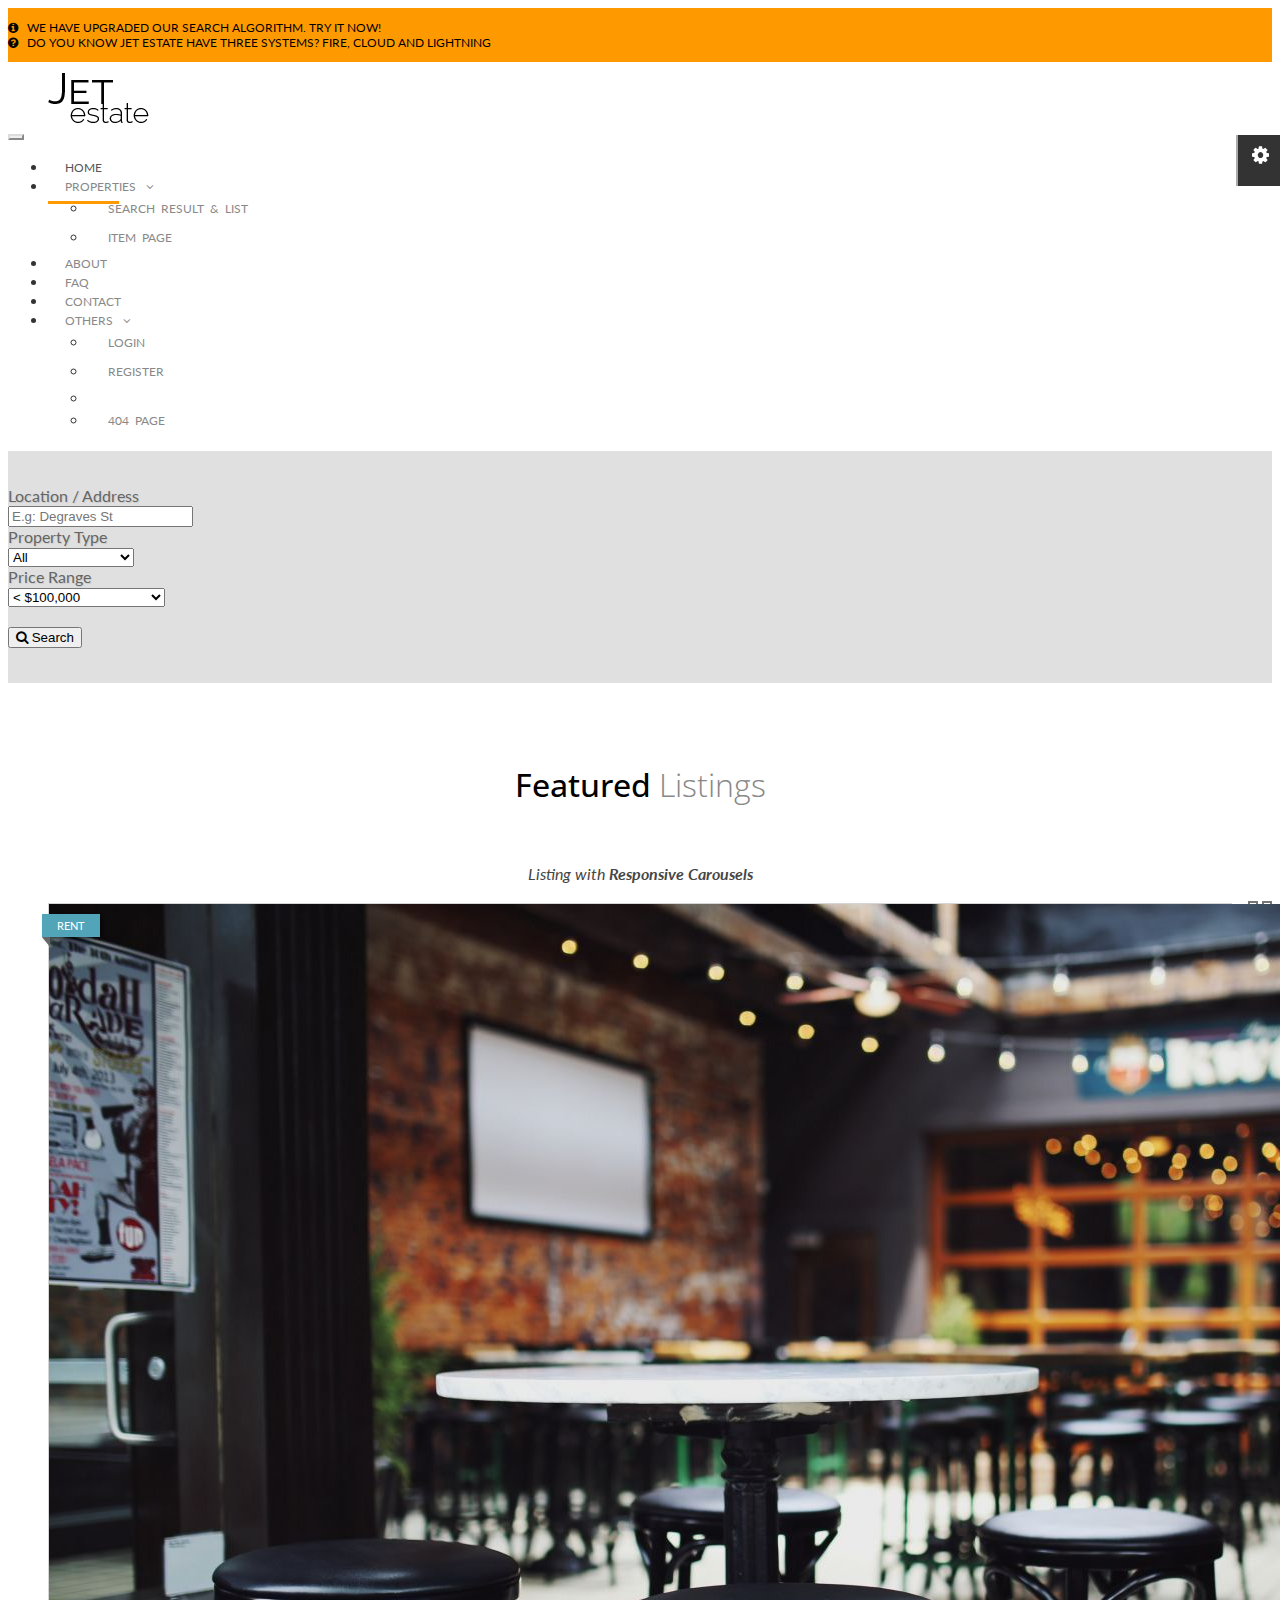
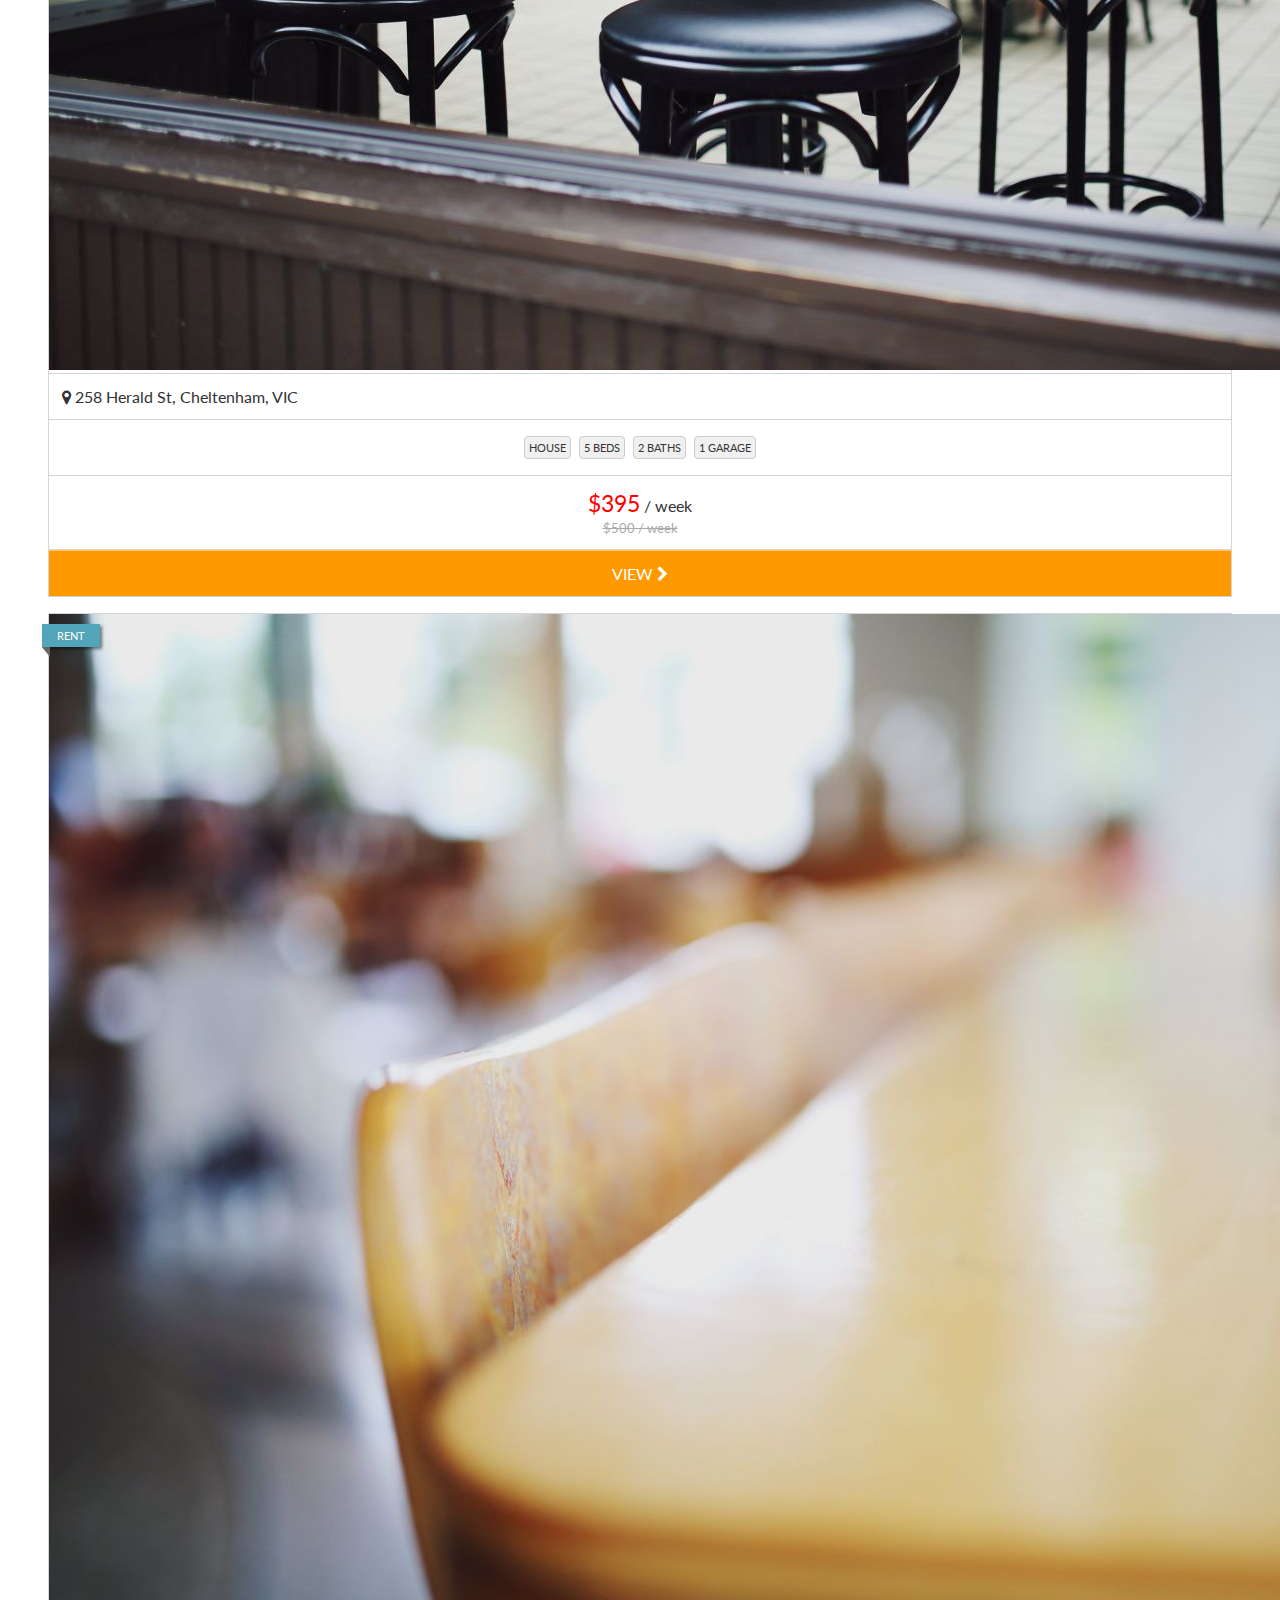
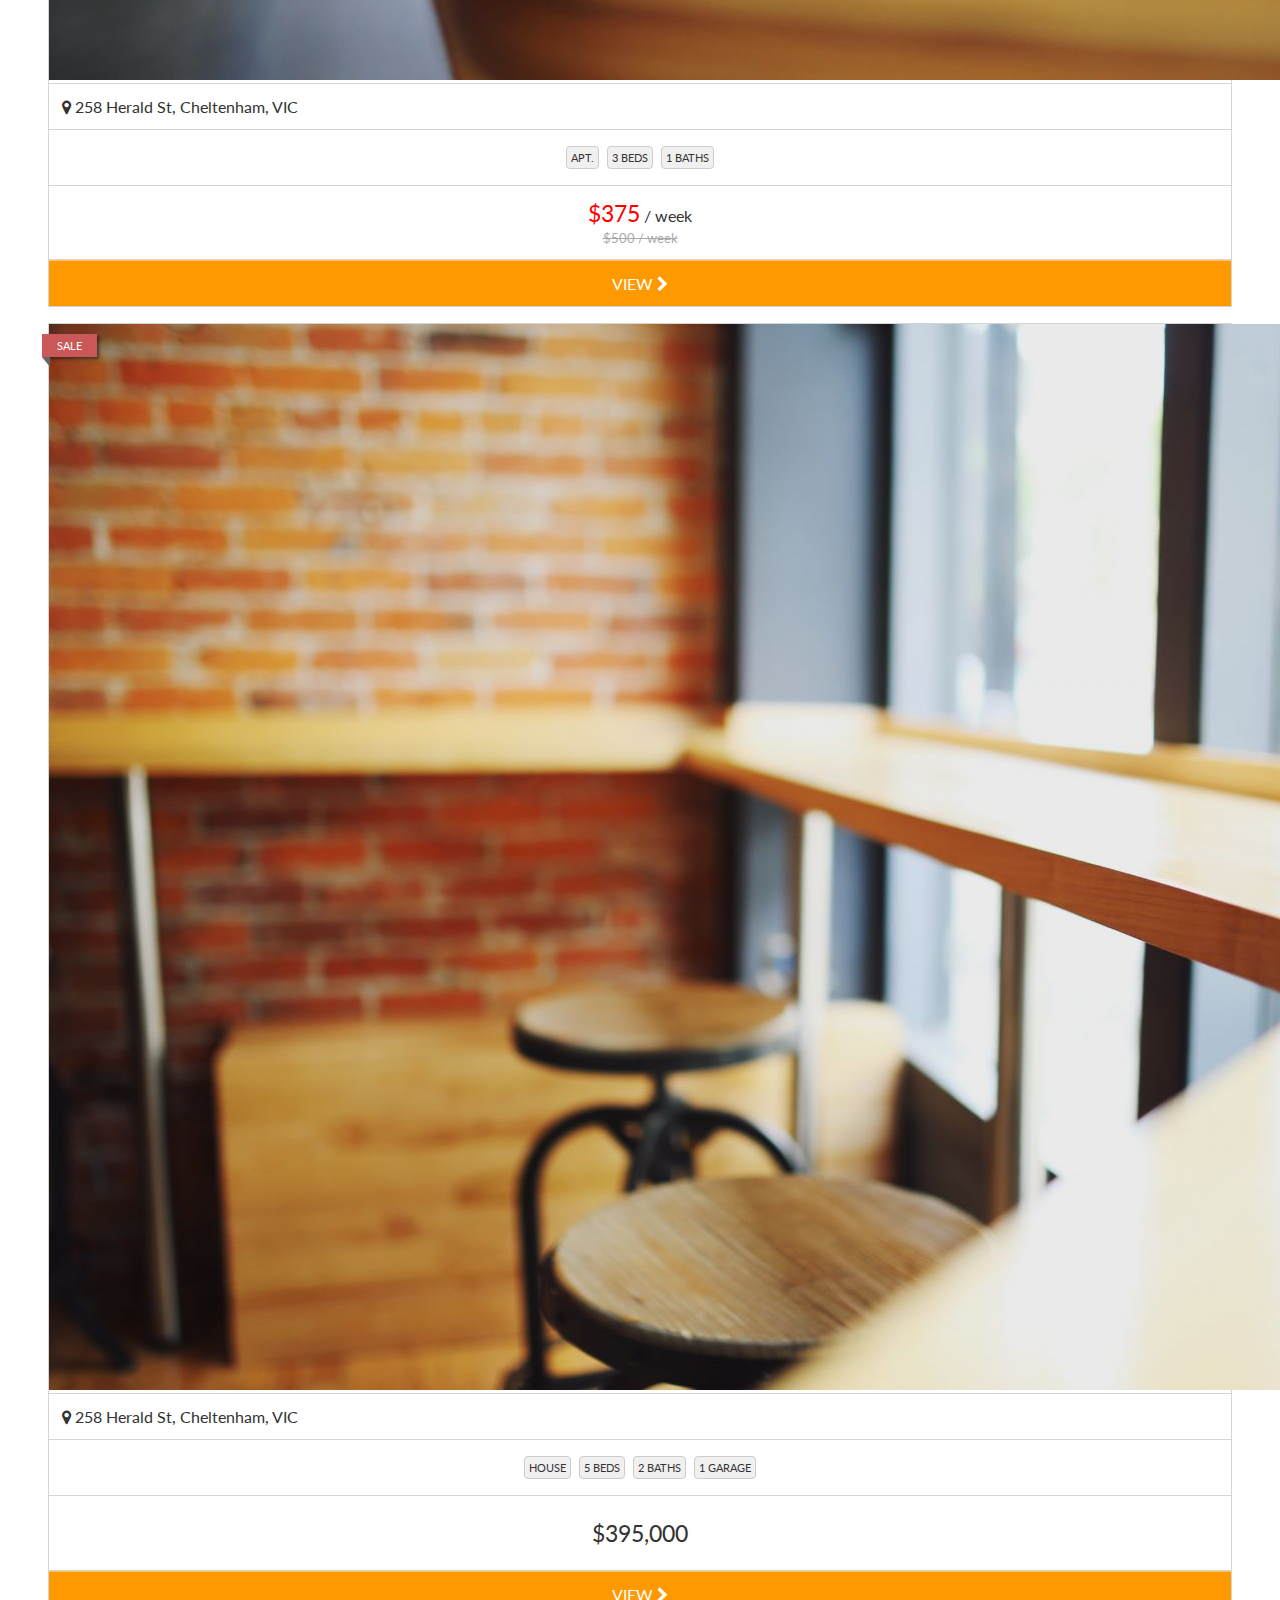
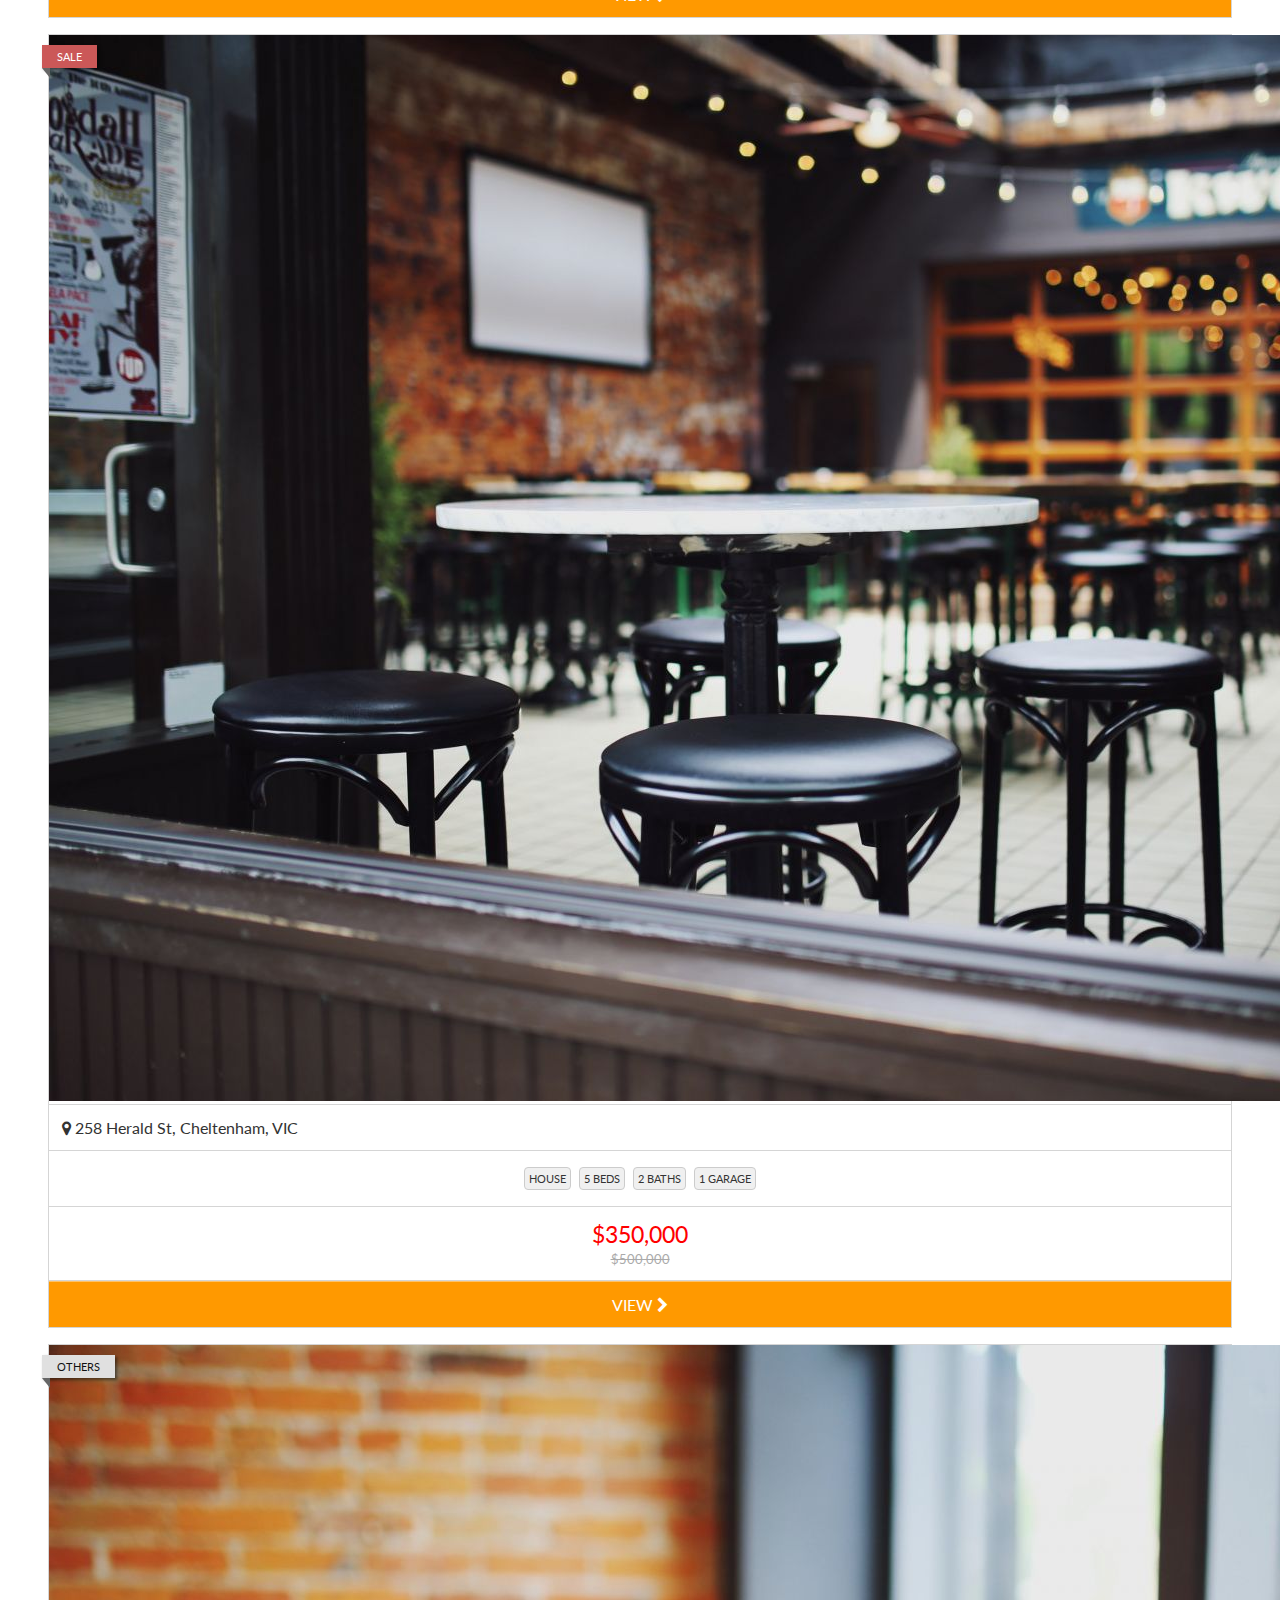
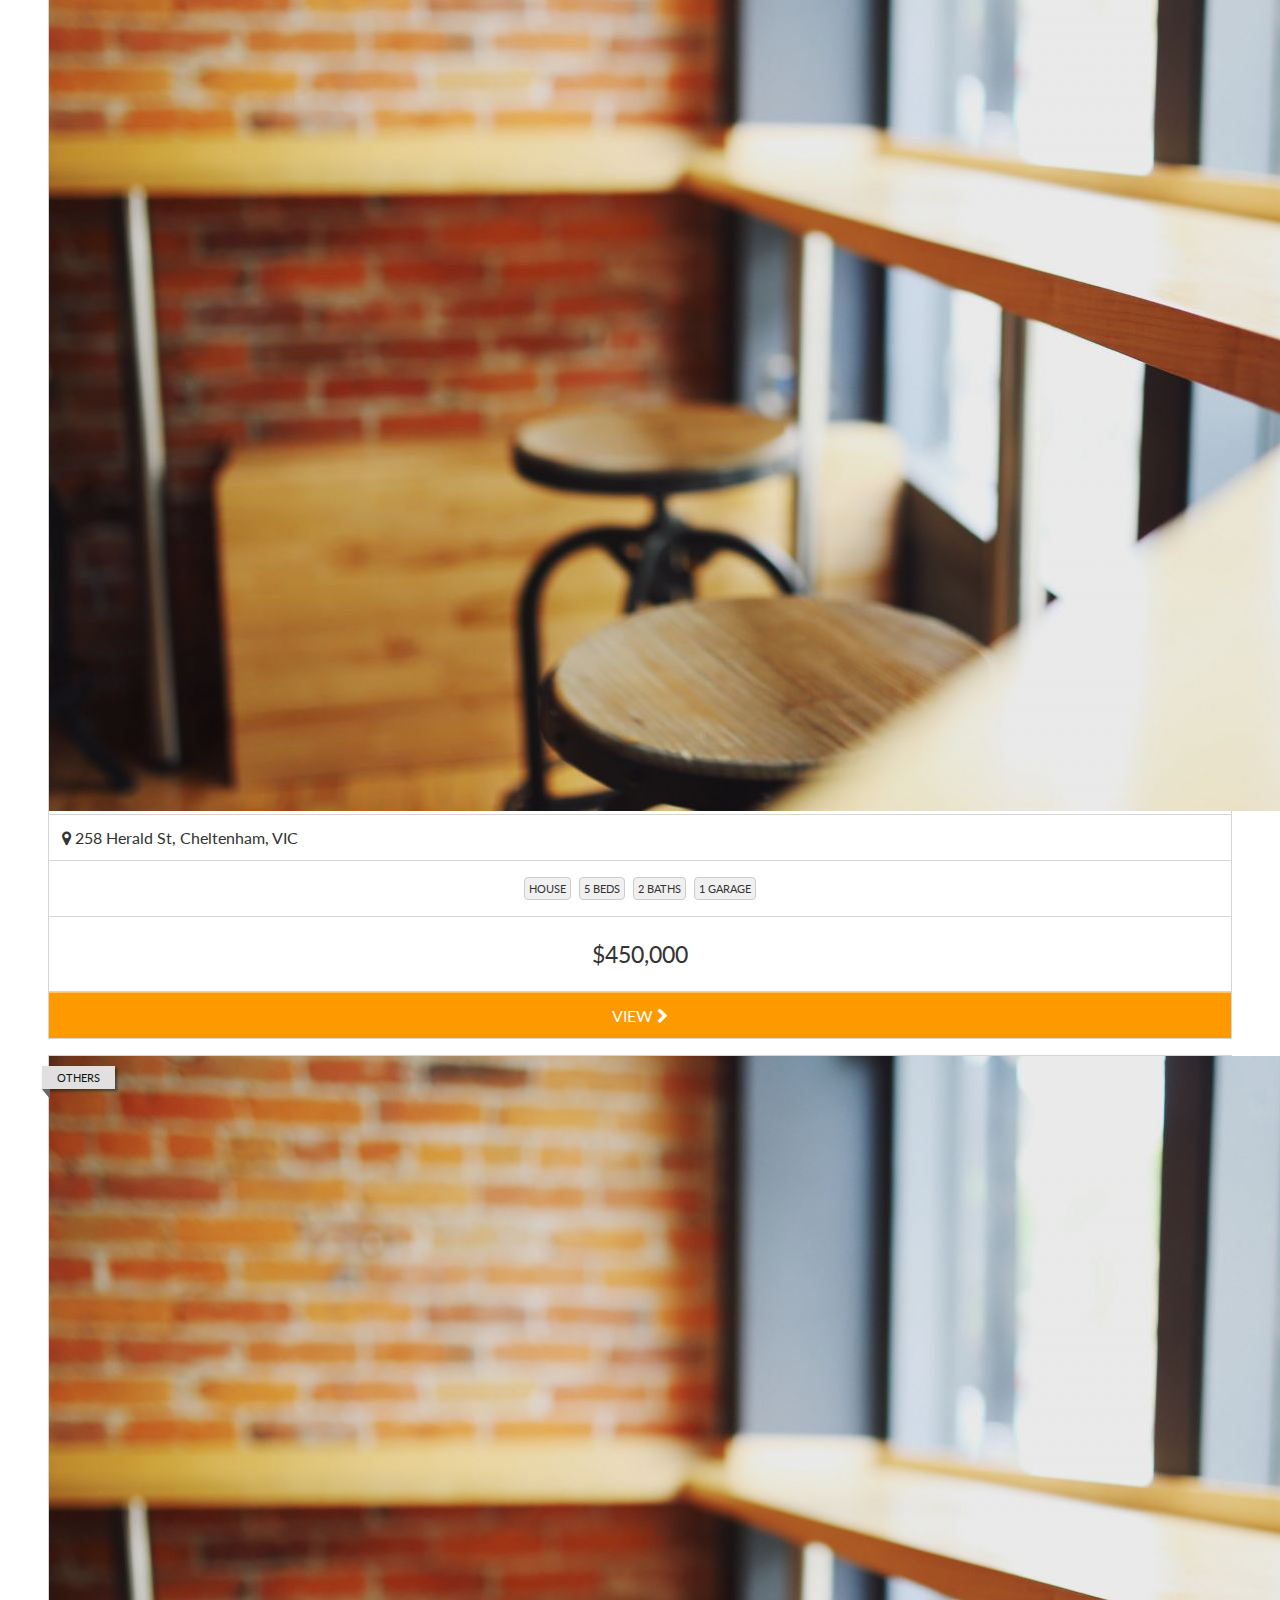
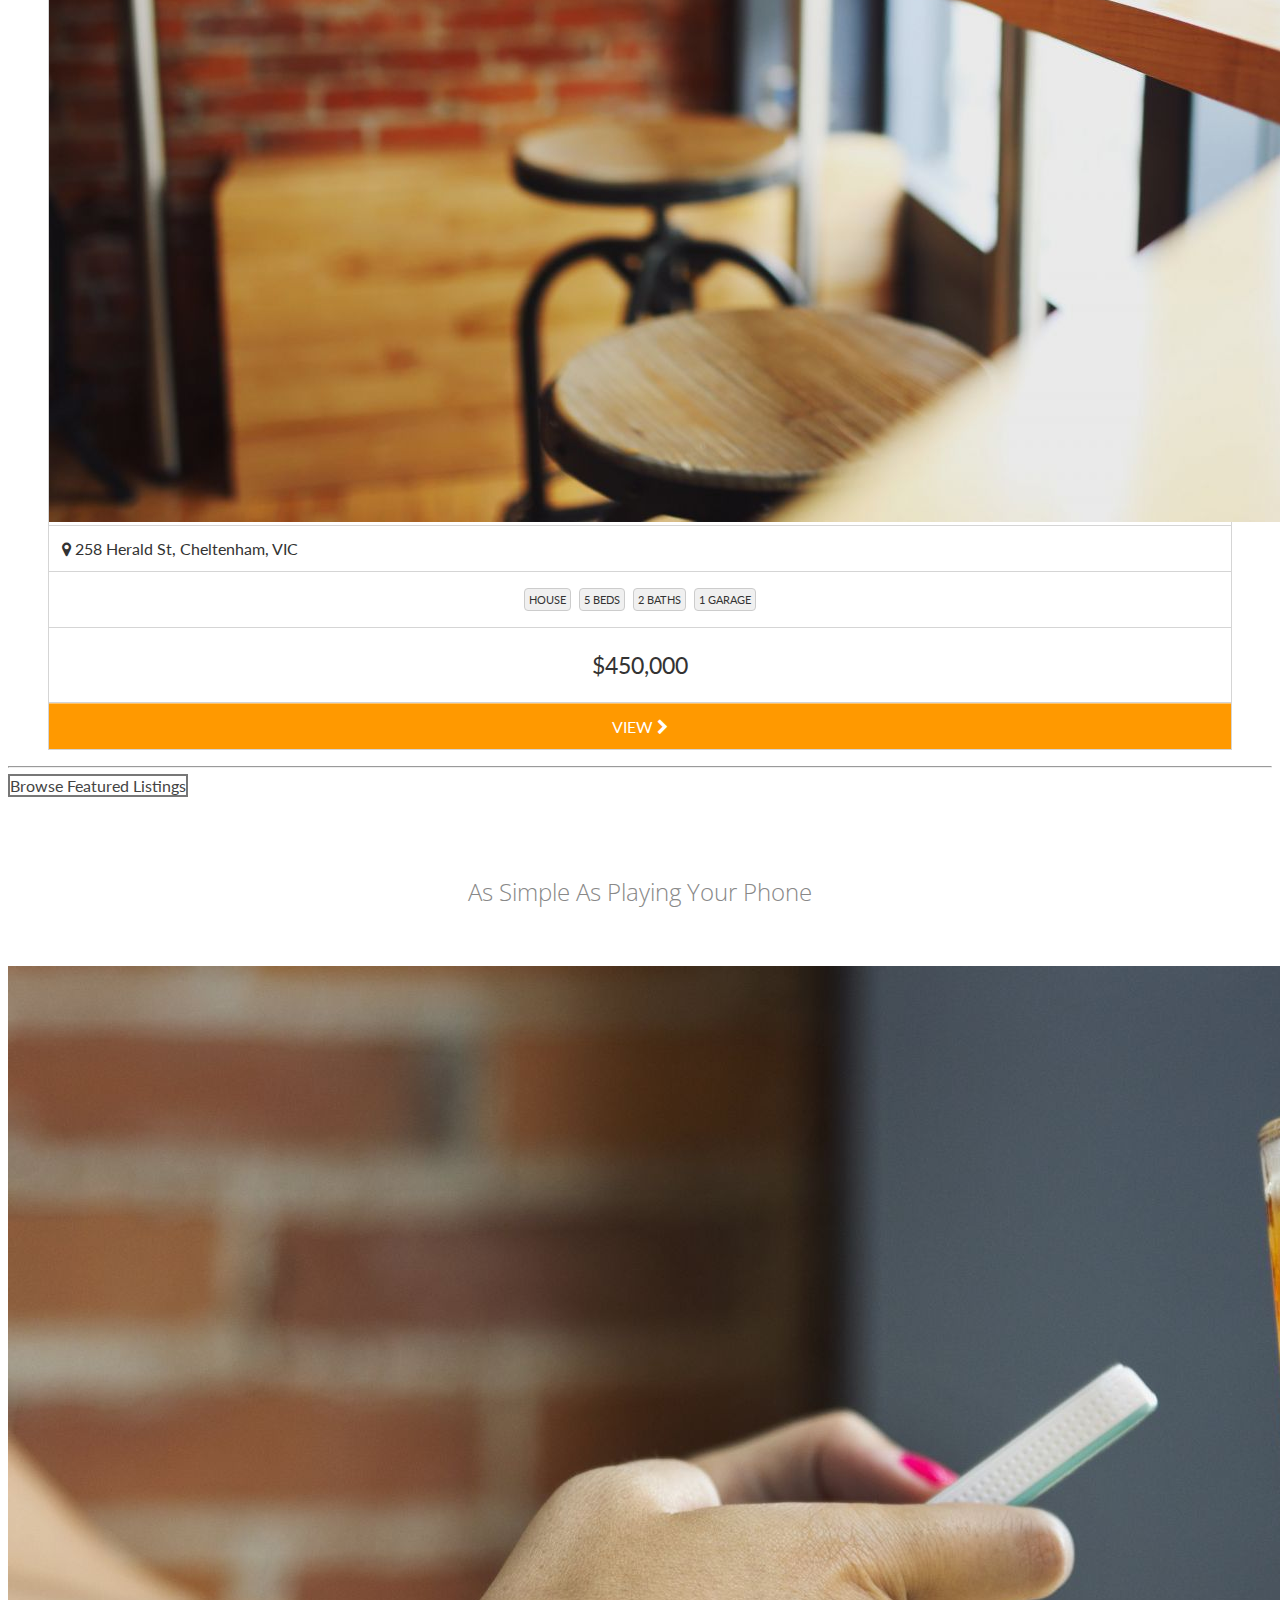
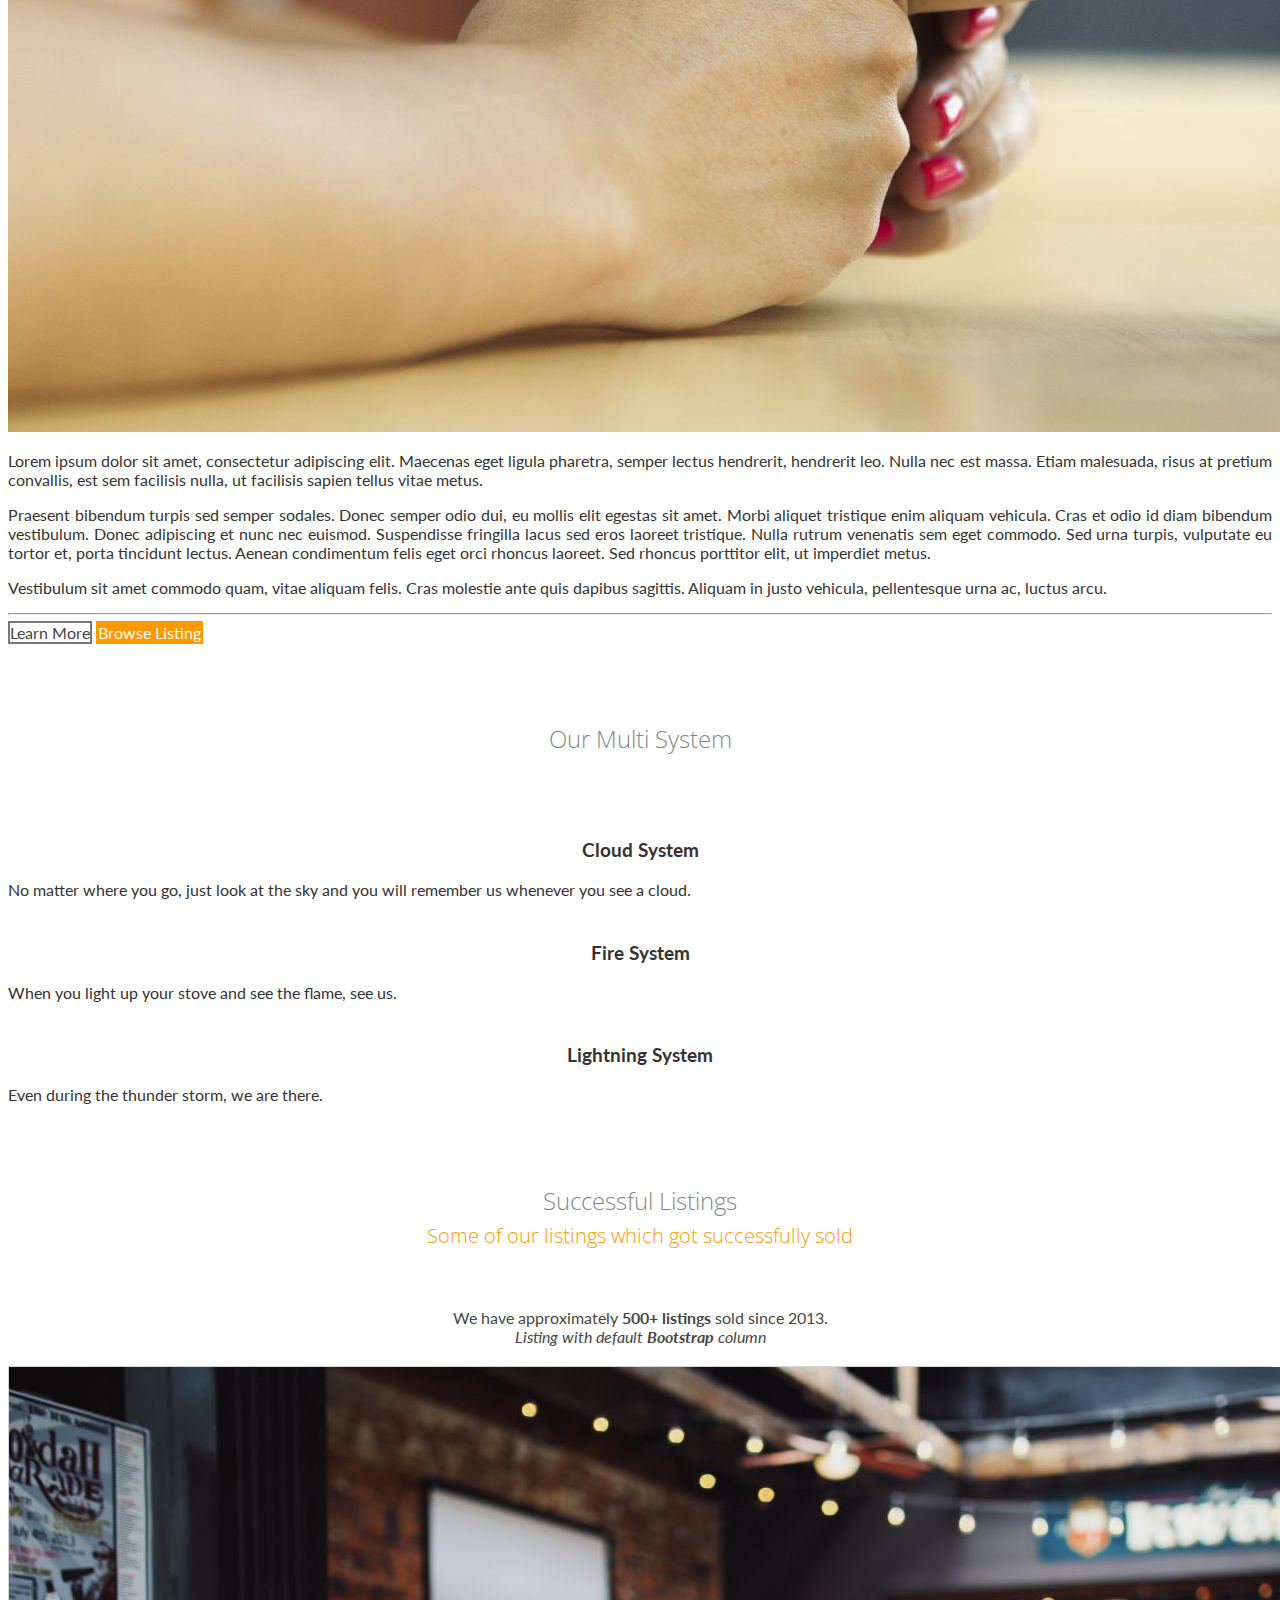
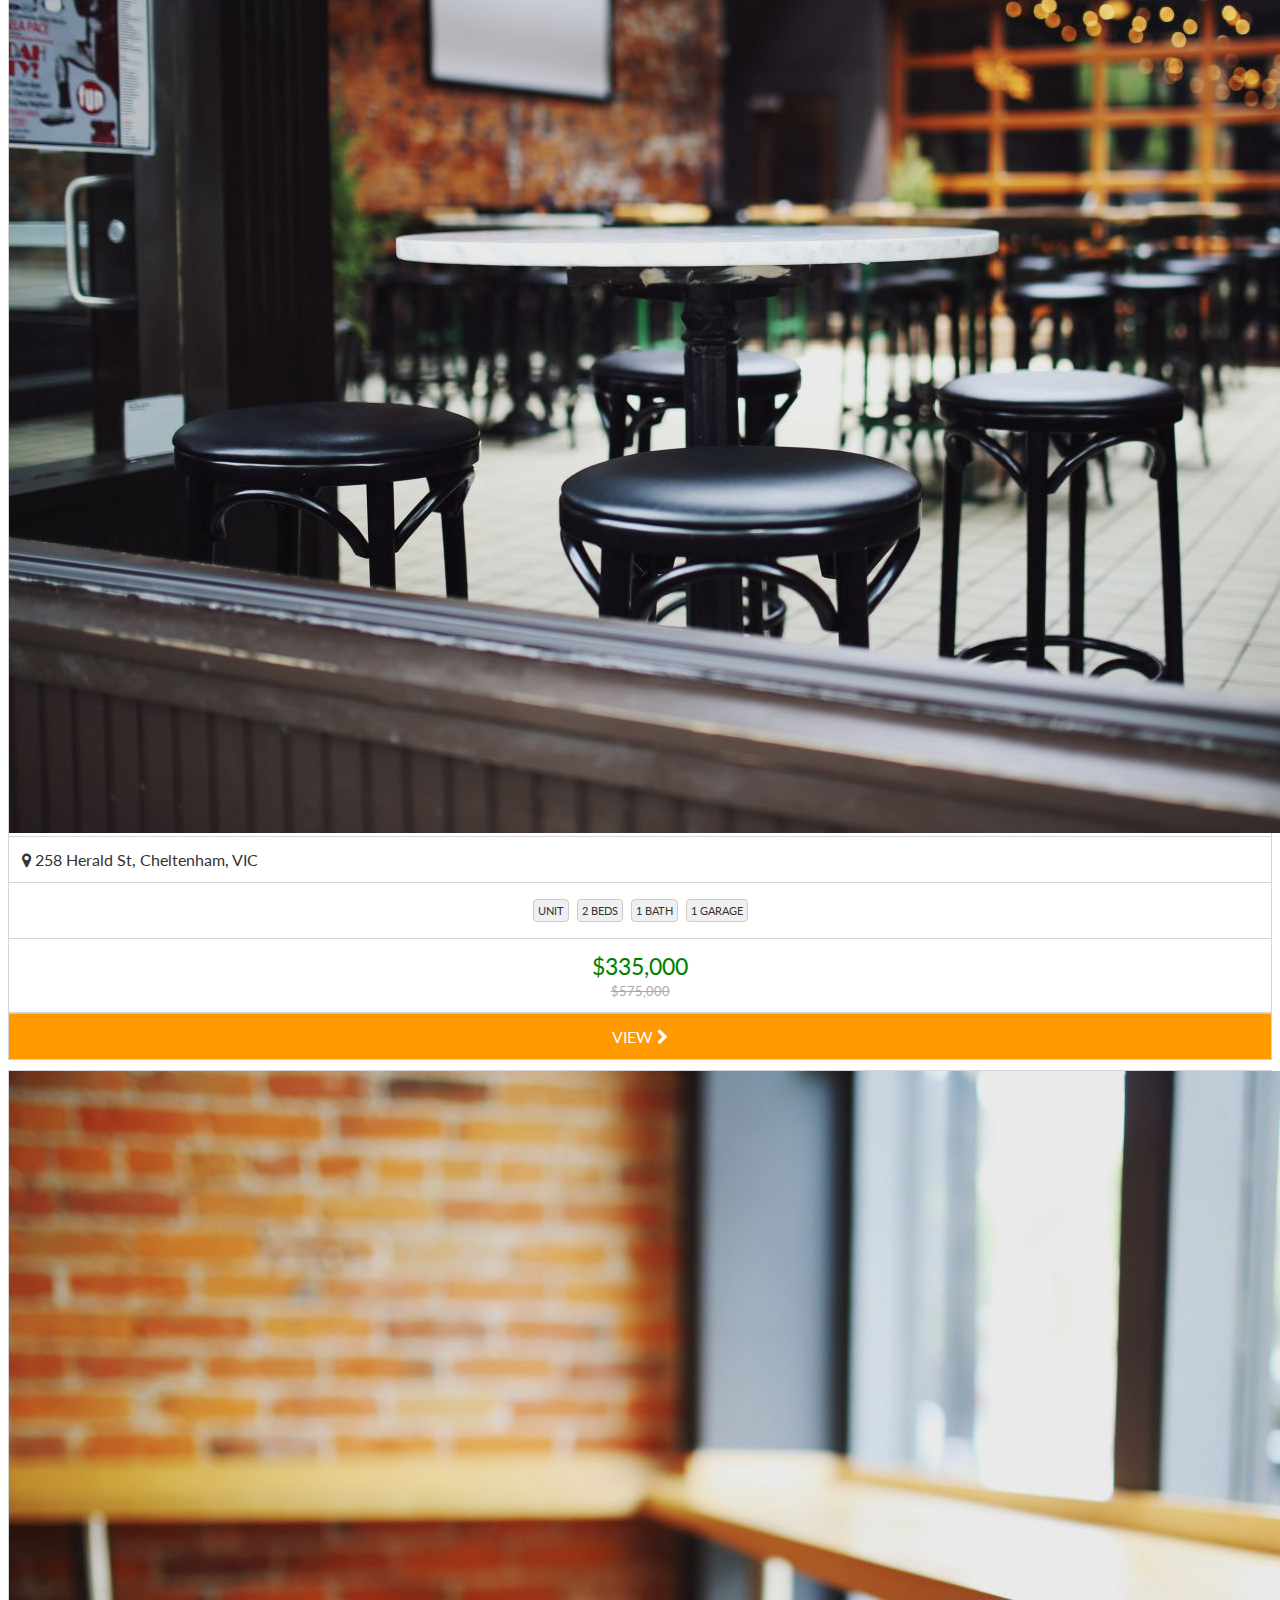
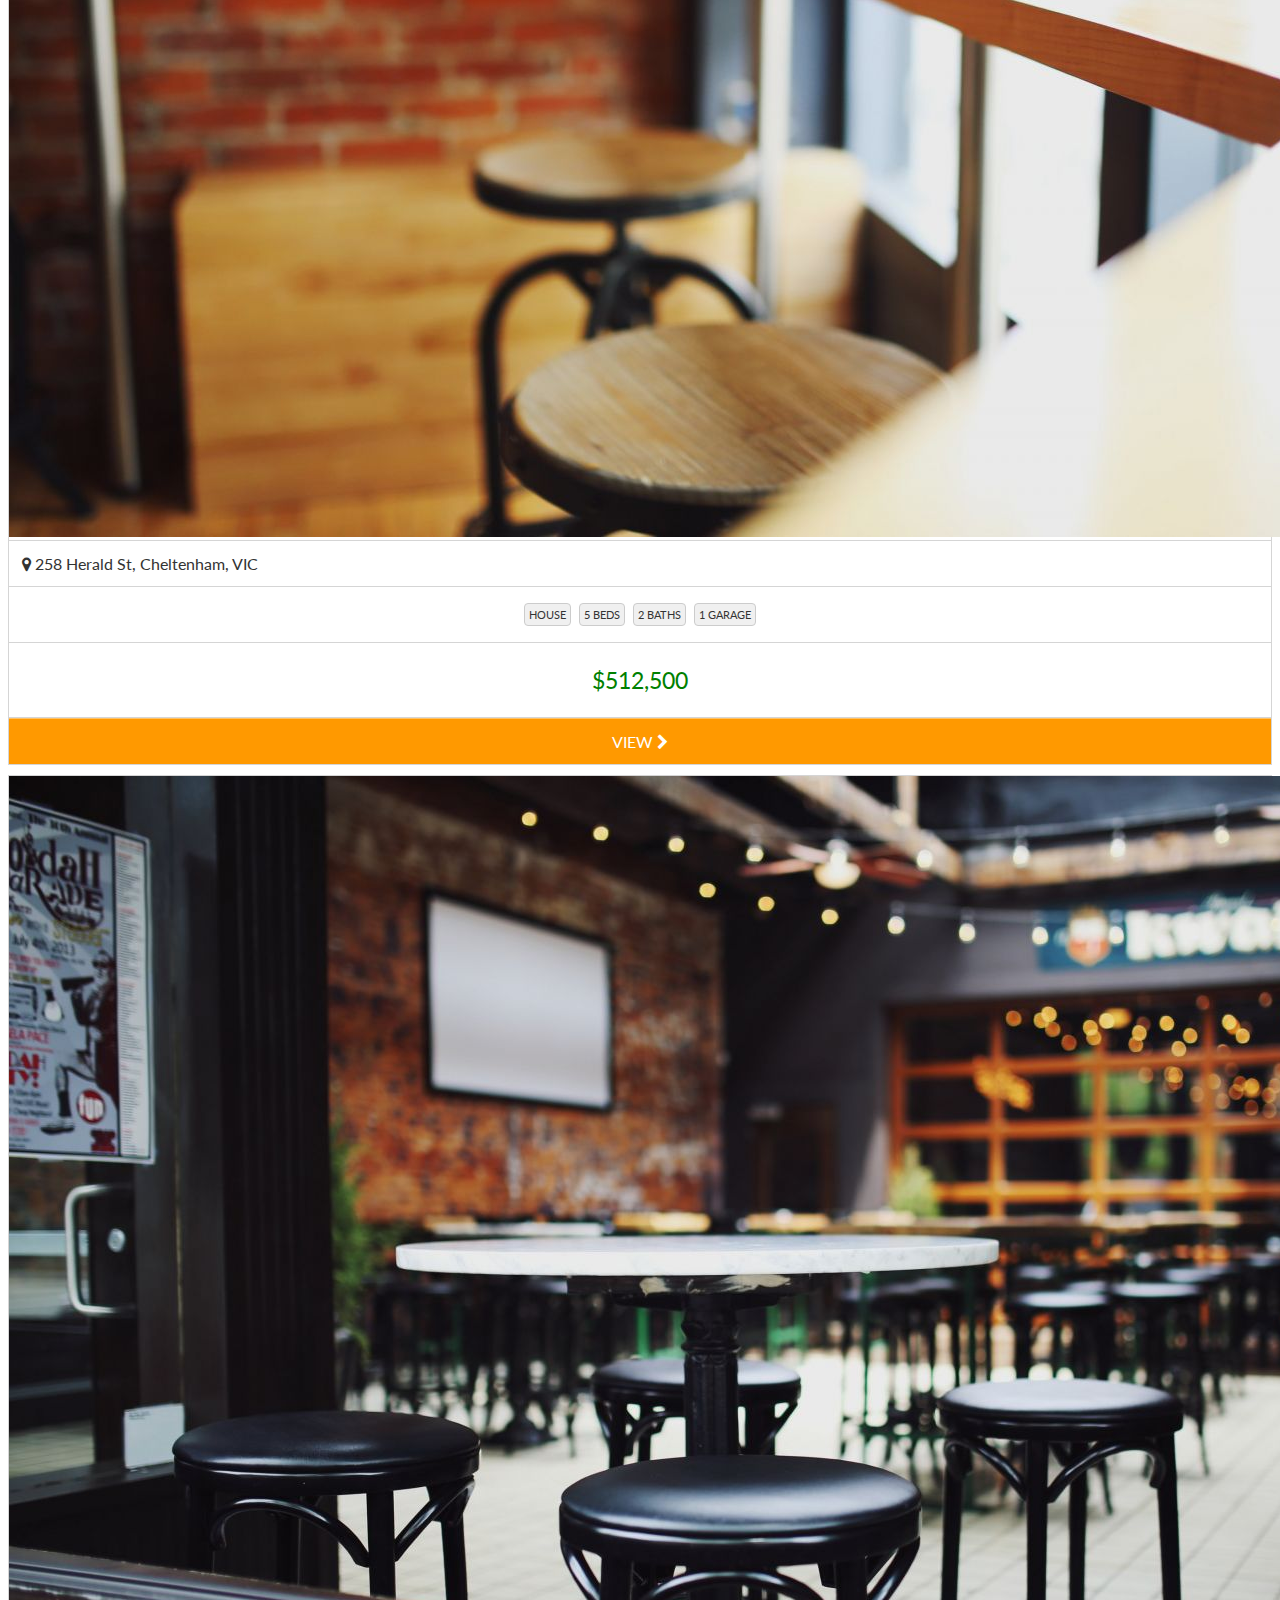
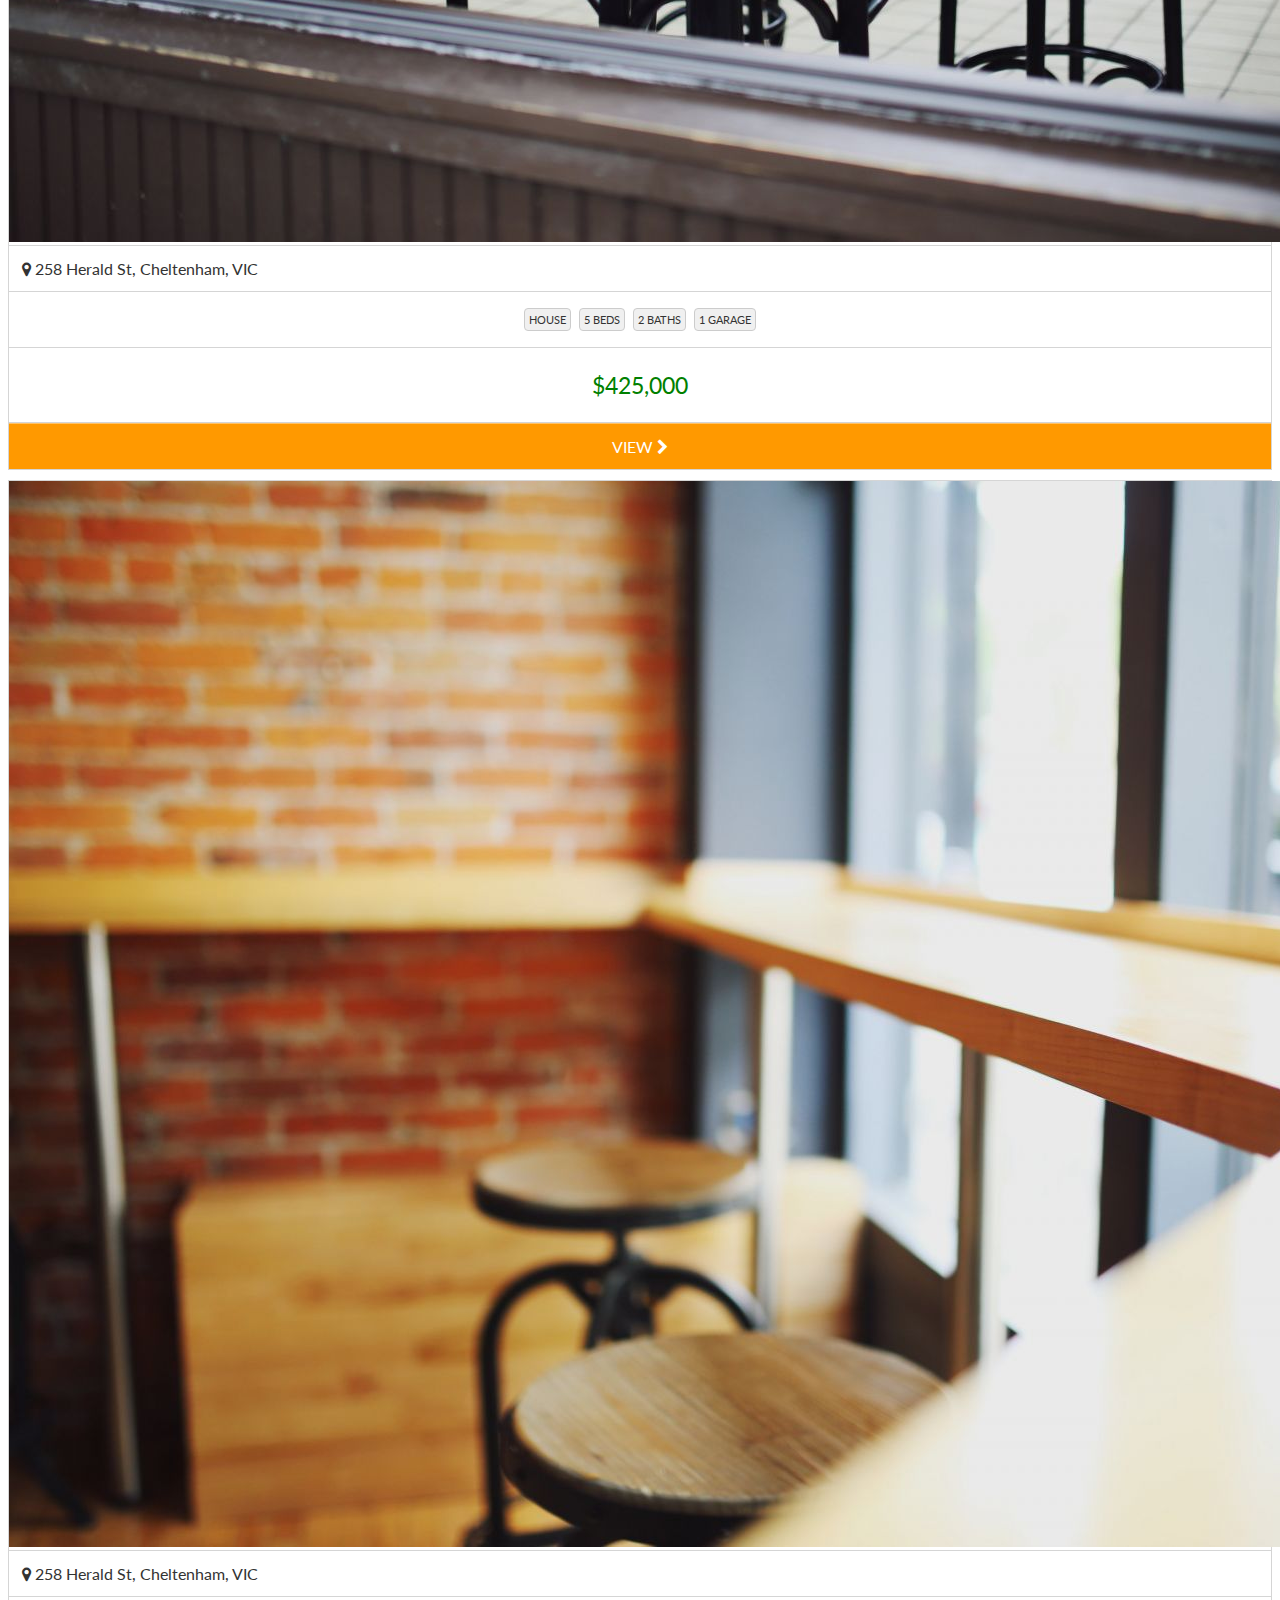
==== commit 9ce200e9: "Logo & New Font for Header (esp. footer)" ====
--- a/code/index.html
+++ b/code/index.html
@@ -12,7 +12,7 @@
 		
         <link rel="stylesheet" href="css/bootstrap.min.css">
 		<link rel="stylesheet" href="http://netdna.bootstrapcdn.com/font-awesome/4.0.3/css/font-awesome.css" type='text/css'>
-		<link rel="stylesheet" href='http://fonts.googleapis.com/css?family=Lato:300,400' type='text/css'>
+		<link rel="stylesheet" href='http://fonts.googleapis.com/css?family=Lato:300,400|Open+Sans:200,300,500' type='text/css'>
         <link rel="stylesheet" href="css/bootstrap.min.css" type='text/css'>
         <link rel="stylesheet" href="css/jet-estate.css" type='text/css' data-s="main">
         <link rel="stylesheet" href="css/animate.css" type='text/css' data-s="main">
@@ -59,7 +59,7 @@
 							<span class="icon-bar"></span>
 							<span class="icon-bar"></span>
 						</button>
-						<a class="navbar-brand" href="#">Jet Estate</a>
+						<a class="" href="#"><img src="images/logo.png" alt="Jet Estate" /></a>
 					</div>
 					
 					<!-- Collect the nav links, forms, and other content for toggling -->
@@ -143,7 +143,7 @@
 				<!-- Featured Listings -->
 				<div class="row big-margin" data-animate="fadeInUp">
 					<div class="col-xs-12">
-						<h1 class="main-header">Featured Listings</h1>
+						<h1 class="main-header"><span>Featured</span> Listings</h1>
 						<div class="after-header-msg"><i>Listing with <strong>Responsive Carousels</strong></i></div>
 					</div>
 					<div class="clearfix"></div>
@@ -542,14 +542,14 @@
 							<p>Donec faucibus feugiat sapien, at convallis mauris dignissim eu. Fusce fringilla sed diam id euismod. Mauris dui elit, pretium sit amet consequat eu, pellentesque vitae nunc.</p>
 						</div>
 						<div class="col-sm-4">
-							<h3>Daily Newsletter?</h3>
+							<h3>Newsletter</h3>
 							<p>Put down your email and we will let you know what's happening with Jet Estate <strong>daily</strong>.</p>
 							<form class="form-inline" role="form" action="javascript:void(0)">
 								<div class="input-group">
 									<span class="input-group-addon"><i class="fa fa-envelope"></i></span>
 									<input type="email" class="form-control" id="email" placeholder="Enter email" required />
 									<span class="input-group-btn">
-										<button type="submit" class="btn btn-success">Register</button>
+										<button type="submit" class="btn btn-default">Subscribe</button>
 									</span>
 								</div>
 							</form>
--- a/code/css/jet-estate.css
+++ b/code/css/jet-estate.css
@@ -1 +1,1029 @@
-html,body{font-family:Lato;color:#333;background:url(../images/ios-linen.jpg) fixed}.page-wrapper{margin:0 auto;position:relative;background:#fff}.page-wrapper.boxed{max-width:1200px}.page-wrapper.wide{max-width:100%}@media all and (min-width:1201px){.page-wrapper.boxed{max-width:1200px;-webkit-box-shadow:0 0 5px rgba(0,0,0,.3);-moz-box-shadow:0 0 5px rgba(0,0,0,.3);box-shadow:0 0 5px rgba(0,0,0,.3)}}@media all and (min-width:971px) and (max-width:1200px){.page-wrapper.boxed{max-width:970px;-webkit-box-shadow:0 0 5px rgba(0,0,0,.3);-moz-box-shadow:0 0 5px rgba(0,0,0,.3);box-shadow:0 0 5px rgba(0,0,0,.3)}}@media all and (min-width:751px) and (max-width:970px){.page-wrapper.boxed{max-width:750px;-webkit-box-shadow:0 0 5px rgba(0,0,0,.3);-moz-box-shadow:0 0 5px rgba(0,0,0,.3);box-shadow:0 0 5px rgba(0,0,0,.3)}}a{color:#e58900;text-decoration:none}a:hover,a:focus{color:#f90;text-decoration:underline}.announcement{background:#f90;color:#000;padding:12px 0;font-size:12px;text-transform:uppercase}.navbar-brand{padding:20px 17px}.navbar{margin-bottom:0}.navbar-je{background-color:#fff;border-color:#d0d0d0}.navbar-je .navbar-brand{color:#888}.navbar-je .navbar-brand:hover,.navbar-je .navbar-brand:focus{color:#5e5e5e;background-color:transparent}.navbar-je .navbar-text{color:#888}.navbar-je .navbar-nav>li>a{color:#888;border-bottom:3px solid transparent;text-transform:uppercase;font-size:12px;padding:20px 17px;-webkit-transition:all .225s ease-in-out;-moz-transition:all .225s ease-in-out;-o-transition:all .225s ease-in-out;transition:all .225s ease-in-out}.navbar-je .navbar-nav>li>a:hover,.navbar-je .navbar-nav>li>a:focus{color:#333;background-color:transparent;border-bottom:3px solid #f90}.navbar-je .navbar-nav>.active>a,.navbar-je .navbar-nav>.active>a:hover,.navbar-je .navbar-nav>.active>a:focus{color:#555;background-color:transparent;border-bottom:3px solid #f90}.navbar-je .navbar-nav>.disabled>a,.navbar-je .navbar-nav>.disabled>a:hover,.navbar-je .navbar-nav>.disabled>a:focus{color:#ccc;background-color:transparent}.navbar-je .navbar-toggle{border-color:#ddd}.navbar-je .navbar-toggle:hover,.navbar-je .navbar-toggle:focus{background-color:#ddd}.navbar-je .navbar-toggle .icon-bar{background-color:#888}.navbar-je .navbar-collapse,.navbar-je .navbar-form{border-color:#e7e7e7}.navbar-je .navbar-nav>.open>a,.navbar-je .navbar-nav>.open>a:hover,.navbar-je .navbar-nav>.open>a:focus{color:#f90;background-color:transparent}@media (max-width:767px){.navbar-je .navbar-nav .open .dropdown-menu>li>a{color:#777}.navbar-je .navbar-nav .open .dropdown-menu>li>a:hover,.navbar-je .navbar-nav .open .dropdown-menu>li>a:focus{color:#333;background-color:transparent}.navbar-je .navbar-nav .open .dropdown-menu>.active>a,.navbar-je .navbar-nav .open .dropdown-menu>.active>a:hover,.navbar-je .navbar-nav .open .dropdown-menu>.active>a:focus{color:#555;background-color:#e7e7e7}.navbar-je .navbar-nav .open .dropdown-menu>.disabled>a,.navbar-je .navbar-nav .open .dropdown-menu>.disabled>a:hover,.navbar-je .navbar-nav .open .dropdown-menu>.disabled>a:focus{color:#ccc;background-color:transparent}}.navbar-je .navbar-link{color:#888}.navbar-je .navbar-link:hover{color:#333}.dropdown .fa.fa-angle-down{display:inline-block;padding-left:7px}@media (min-width:768px){.dropdown:hover .dropdown-menu{display:block}}.dropdown-menu>li>a{display:block;padding:6px 20px;clear:both;font-weight:400;line-height:1.428571429;white-space:nowrap;text-transform:uppercase;font-size:12px;color:#888;word-spacing:3px;-webkit-transition:all .225s ease-in-out;-moz-transition:all .225s ease-in-out;-o-transition:all .225s ease-in-out;transition:all .225s ease-in-out}.dropdown-menu>.active>a,.dropdown-menu>.active>a:hover,.dropdown-menu>.active>a:focus{color:#fff;text-decoration:none;background-color:#f90;outline:0;-webkit-transition:all .225s ease-in-out;-moz-transition:all .225s ease-in-out;-o-transition:all .225s ease-in-out;transition:all .225s ease-in-out}.search-bar{background:#e0e0e0;padding:0}.search-bar label{color:#656565;text-shadow:1px 1px 1px rgba(0,0,0,.1)}.search-bar form{padding:35px 0}.btn-unique{color:#444;background:0 0;border:2px solid #777}.btn-unique:hover,.btn-unique:focus,.btn-unique:active,.btn-unique.active,.open .dropdown-toggle.btn-unique{color:#f90;background:0 0;border-color:#f90;-webkit-transition:all .3s ease-in-out;-moz-transition:all .3s ease-in-out;-o-transition:all .3s ease-in-out;transition:all .3s ease-in-out}.btn-unique:active,.btn-unique.active,.open .dropdown-toggle.btn-unique{background-image:none}.btn-unique.disabled,.btn-unique[disabled],fieldset[disabled] .btn-unique,.btn-unique.disabled:hover,.btn-unique[disabled]:hover,fieldset[disabled] .btn-unique:hover,.btn-unique.disabled:focus,.btn-unique[disabled]:focus,fieldset[disabled] .btn-unique:focus,.btn-unique.disabled:active,.btn-unique[disabled]:active,fieldset[disabled] .btn-unique:active,.btn-unique.disabled.active,.btn-unique[disabled].active,fieldset[disabled] .btn-unique.active{background-color:transparent;border-color:#979797}.btn-unique .badge{color:#f90;background:0 0}.btn-main{color:#fff;background:#f90;border:2px solid #f90}.btn-main:hover,.btn-main:focus,.btn-main:active,.btn-main.active,.open .dropdown-toggle.btn-main{color:#f90;background:#fff;border-color:#f90;-webkit-transition:all .3s ease-in-out;-moz-transition:all .3s ease-in-out;-o-transition:all .3s ease-in-out;transition:all .3s ease-in-out}.btn-main:active,.btn-main.active,.open .dropdown-toggle.btn-main{background-image:none}.btn-main.disabled,.btn-main[disabled],fieldset[disabled] .btn-main,.btn-main.disabled:hover,.btn-main[disabled]:hover,fieldset[disabled] .btn-main:hover,.btn-main.disabled:focus,.btn-main[disabled]:focus,fieldset[disabled] .btn-main:focus,.btn-main.disabled:active,.btn-main[disabled]:active,fieldset[disabled] .btn-main:active,.btn-main.disabled.active,.btn-main[disabled].active,fieldset[disabled] .btn-main.active{background-color:#ffc062;border-color:#f90}.btn-main .badge{color:#f90;background:0 0}textarea:focus,input[type=text]:focus,input[type=password]:focus,input[type=datetime]:focus,input[type=datetime-local]:focus,input[type=date]:focus,input[type=month]:focus,input[type=time]:focus,input[type=week]:focus,input[type=number]:focus,input[type=email]:focus,input[type=url]:focus,input[type=search]:focus,input[type=tel]:focus,input[type=color]:focus,select:focus,select option:focus,input:focus,.form-control:focus,.uneditable-input:focus{border-color:rgba(255,153,0,.8);-webkit-box-shadow:inset 0 1px 1px rgba(0,0,0,.1);-moz-box-shadow:inset 0 1px 1px rgba(0,0,0,.1);box-shadow:inset 0 1px 1px rgba(0,0,0,.1);-webkit-box-shadow:0 0 8px rgba(255,153,0,.6);-moz-box-shadow:0 0 8px rgba(255,153,0,.6);box-shadow:0 0 8px rgba(255,153,0,.6);outline:0 none}p{text-align:justify}.main-header{font-family:Lato;margin:30px 0;font-weight:300;text-align:center;color:#888;text-transform:uppercase}.separator,.main-header:after{margin-top:25px;content:" ";background:url(../images/bg-gray-tile.png);display:block;width:100%;height:5px}.main-header small{color:#f90;font-weight:300}.after-header-msg{text-align:center;margin-bottom:20px;color:#464646}.c-label{vertical-align:top;width:90px;text-align:right;display:inline-block;margin-right:7px;color:#888}.c-text{vertical-align:top;display:inline-block}.listing{border:1px solid #d5d5d5;margin-top:10px;-webkit-transition:all .2s ease-in-out;-moz-transition:all .2s ease-in-out;-o-transition:all .2s ease-in-out;transition:all .2s ease-in-out}.listing:hover{border:1px solid #999;-webkit-box-shadow:0 0 10px #999;-moz-box-shadow:0 0 10px #999;box-shadow:0 0 10px #999;margin-top:4px}.listing:hover a{padding:15px}.listing-type{position:absolute;background:#fff;margin:10px 0 0 -7px;padding:5px 15px;text-transform:uppercase;-webkit-box-shadow:2px 2px 3px rgba(0,0,0,.5);-moz-box-shadow:2px 2px 3px rgba(0,0,0,.5);box-shadow:2px 2px 3px rgba(0,0,0,.5);font-size:11px}.listing-type:after{content:' ';position:absolute;width:0;height:0;left:0;top:100%;border-width:5px 4px;border-style:solid;border-color:#666 #666 transparent transparent}.listing-type.rent{background:#52a4b8;color:#fff}.listing-type.sale{background:#cb5858;color:#fff}.listing-type.others{background:#e0e0e0;color:#111}.listing-content{padding:13px;border-top:1px solid #d5d5d5}.listing-price{padding:13px;border-top:1px solid #d5d5d5;text-align:center}.listing-price.no-sale{padding:23px 13px}.listing-price span{font-size:23px}.listing-price span.sale{font-size:23px;color:red}.listing-price span.sold{font-size:23px;color:green}.listing-price span.crossed{font-size:13px;text-decoration:line-through;color:#aaa}.listing-action{border-top:1px solid #d5d5d5;text-align:center}.listing-action a{display:block;padding:13px;color:#fff;background:#f90;text-transform:uppercase;border-top:1px solid rgba(255,255,255,.4);-webkit-transition:all .2s ease-in-out;-moz-transition:all .2s ease-in-out;-o-transition:all .2s ease-in-out;transition:all .2s ease-in-out}.listing-action a:hover{text-decoration:none;color:#f90;background:#fff}.listing-attr{text-align:center;border-top:1px solid #d5d5d5;padding:13px}.listing-attr .attr{display:inline-block;margin:3px 2px;padding:4px;border:1px solid #ccc;background:#f0f0f0;border-radius:4px;text-transform:uppercase;font-size:11px;-webkit-transition:all .2s ease-in-out;-moz-transition:all .2s ease-in-out;-o-transition:all .2s ease-in-out;transition:all .2s ease-in-out}.listing-attr .attr:hover{border:1px solid #999;background:#eaeaea}.h-listing{border:1px solid #cdcdcd;padding:0;-webkit-transition:all .2s ease-in-out;-moz-transition:all .2s ease-in-out;-o-transition:all .2s ease-in-out;transition:all .2s ease-in-out;margin:25px 0}.h-listing:hover{border:1px solid #999;-webkit-box-shadow:0 0 10px #999;-moz-box-shadow:0 0 10px #999;box-shadow:0 0 10px #999}.h-listing-title{background:#f0f0f0;color:#333;padding:12px 15px}.featured .h-listing-title{background:#f90;color:#fff}.h-listing-title h4{padding:0;margin:0}.h-listing-title i{margin-right:10px}.h-listing-title h4 a{color:#333}.featured .h-listing-title h4 a{color:#fff}.h-listing-attr{padding:10px 10px 0 0}.h-listing-desc{padding:0 10px 0 0}.h-listing-action{padding:0 10px 10px 0}@media (max-width:767px){.h-listing-attr,.h-listing-action,.h-listing-desc{padding:10px}}.h-listing-img{padding:10px}.h-listing-price{padding:5px 10px 10px;text-align:center}.h-listing-price span{font-size:23px}.h-listing-price span.sale{font-size:23px;color:red}.h-listing-price span.sold{font-size:23px;color:green}.h-listing-price span.crossed{font-size:13px;text-decoration:line-through;color:#aaa}.h-listing-attr .attr{display:inline-block;padding:5px 10px;margin:2px 1px;border:1px solid #e0e0e0;background:#555;color:#fff;font-size:12px;text-transform:uppercase;-webkit-transition:all .2s ease-out;-moz-transition:all .2s ease-out;-o-transition:all .2s ease-out;transition:all .2s ease-out;-webkit-transition:all .2s ease-in-out;-moz-transition:all .2s ease-in-out;-o-transition:all .2s ease-in-out;transition:all .2s ease-in-out}.h-listing-attr .attr:hover{background:#333;color:#fff}@media (max-width:767px){.h-listing-attr .attr{padding:5px 10px;margin:3px;border:1px solid #e0e0e0}}.attr.rent{background:#52a4b8;color:#fff}.attr.sale{background:#cb5858;color:#fff}.attr.others{background:#e0e0e0;color:#111}.feature:hover .feature-img span{color:#f90}.feature:hover .feature-img{padding-top:0;padding-bottom:8px}.feature-img{display:block;text-align:center;padding-top:8px;padding-bottom:0;-webkit-transition:all .2s ease-in-out;-moz-transition:all .2s ease-in-out;-o-transition:all .2s ease-in-out;transition:all .2s ease-in-out}.feature-img span.glyphicon{font-size:85px;-webkit-transition:all .2s ease-in-out;-moz-transition:all .2s ease-in-out;-o-transition:all .2s ease-in-out;transition:all .2s ease-in-out}.feature-content{text-align:center}.about{background:url(../images/dummy-03.jpg) fixed;background-size:cover;padding:65px 0}.card{background:#fff;padding:22px;border:1px solid #ddd;-webkit-box-shadow:0 0 10px #444;-moz-box-shadow:0 0 10px #444;box-shadow:0 0 10px #444}.social{padding:7px;width:50px;height:50px;display:inline-block;text-align:center;font-size:25px;-webkit-transition:all .4s ease-in-out;-moz-transition:all .4s ease-in-out;-o-transition:all .4s ease-in-out;transition:all .4s ease-in-out;background:#707070;color:#fff;margin:5px}.social:hover{-webkit-transform:rotate(360deg);-moz-transform:rotate(360deg);-o-transform:rotate(360deg);-ms-transform:rotate(360deg);transform:rotate(360deg)}.social-blogger:hover{background:#fe7c00;color:#fff}.social-digg:hover{background:#464646;color:#fff}.social-email:hover{background:#c02300;color:#fff}.social-fb:hover{background:#4b6ea8;color:#fff}.social-google:hover{background:#dc543a;color:#fff}.social-instagram:hover{background:#303030;color:#fff}.social-linkedin:hover{background:#0b86cc;color:#fff}.social-pinterest:hover{background:#d83633;color:#fff}.social-rss:hover{background:#fb9d00;color:#fff}.social-skype:hover{background:#06c1f6;color:#fff}.social-tumblr:hover{background:#345367;color:#fff}.social-twitter:hover{background:#4fd5f8;color:#fff}.social-viemo:hover{background:#85268c;color:#fff}.social-yahoo:hover{background:#96d3f0;color:#fff}.social-youtube:hover{background:#d84939;color:#fff}.footer{background:#505050;color:#dedede;padding:45px 0}.footer h1,.footer h2,.footer h3,.footer h4,.footer h5,.footer h6{font-family:Lato;color:#fff}.copyright{background:#242424;color:#aaa;padding:30px 0;text-align:center;text-shadow:1px 1px 2px #000;text-transform:uppercase}.pagination>li>a,.pagination>li>span{color:#f90}.pagination>li>a:hover,.pagination>li>span:hover,.pagination>li>a:focus,.pagination>li>span:focus{color:#fff;background-color:#f90;border-color:#f90}.pagination>.active>a,.pagination>.active>span,.pagination>.active>a:hover,.pagination>.active>span:hover,.pagination>.active>a:focus,.pagination>.active>span:focus{color:#fff;background-color:#f90;border-color:#f90}#map_canvas{width:100%;background-color:#ccc}.map-sml-height{height:275px}.map-med-height{height:375px}.map-lrg-height{height:475px}#quote-carousel{padding:0 10px 30px;margin-top:30px 0 0}#quote-carousel .carousel-control{background:0 0;color:#222;font-size:2.3em;text-shadow:none;margin-top:30px}#quote-carousel .carousel-control.left{left:-12px;background:0 0;filter:}#quote-carousel .carousel-control.right{right:-12px!important;background:0 0;filter:}#quote-carousel .carousel-indicators{right:50%;top:auto;bottom:0;margin-right:-19px}#quote-carousel .carousel-indicators li{background:silver}#quote-carousel .carousel-indicators .active{background:#333}#quote-carousel img{width:250px;height:100px}#thumbnail-carousel{padding:0 10px 20px;margin-top:30px 0 0}#thumbnail-carousel .carousel-control{background:0 0;color:#222;font-size:1.75em;text-shadow:none}#thumbnail-carousel .carousel-control.left{left:-30px;background:0 0;filter:}#thumbnail-carousel .carousel-control.right{right:-30px!important;background:0 0;filter:}#thumbnail-carousel .carousel-indicators{right:50%;top:auto;bottom:0;margin-right:-19px}#thumbnail-carousel .carousel-indicators li{background:silver}#thumbnail-carousel .carousel-indicators .active{background:#333}#thumbnail-carousel .item{padding:0 40px}.item blockquote{border-left:0;margin:0}.item blockquote img{margin-bottom:10px}.item blockquote p:before{content:"\f10d";font-family:Fontawesome;float:left;margin-right:10px}.member-bg{background:url(../images/login-dummy.jpg);background-size:cover}.member-header{color:#fff;text-align:center;text-shadow:0 0 20px #000;font-weight:300}@media (min-width:768px){#quote-carousel{margin-bottom:0;padding:0 40px 30px;margin-top:30px}}@media (max-width:768px){#quote-carousel .carousel-indicators{bottom:-20px!important}#quote-carousel .carousel-indicators li{display:inline-block;margin:0 5px;width:15px;height:15px}#quote-carousel .carousel-indicators li.active{margin:0 5px;width:20px;height:20px}}.big-margin{margin-top:80px;margin-bottom:80px}.med-margin{margin-top:50px;margin-bottom:50px}.sml-margin{margin-top:20px;margin-bottom:20px}.page-settings-container{position:fixed;top:15%;right:0;width:280px;z-index:9999;-webkit-transition:all .35s ease-out;-moz-transition:all .35s ease-out;-o-transition:all .35s ease-out;transition:all .35s ease-out;-webkit-transition:all .35s ease-in-out;-moz-transition:all .35s ease-in-out;-o-transition:all .35s ease-in-out;transition:all .35s ease-in-out}.page-settings-container.closed{right:-236px}.page-settings-container.open{right:0}.page-settings-icon{width:44px;height:44px;background:#333;color:#fff;text-align:center;font-size:20px;padding:7px 0 0;float:left;cursor:pointer;border-left:2px solid #aaa}.page-settings{margin-left:44px}.page-settings-header{background:#333;color:#fff;padding:12px 15px}.page-settings-content{background:#444;color:#fff;padding:12px 15px}.page-settings h5{text-transform:uppercase;font-size:12px;color:#bbb;margin:5px 0}.page-settings hr{border-color:#6a6a6a}+/*---------------------------------------------------
+    LESS Elements 0.9
+  ---------------------------------------------------
+    A set of useful LESS mixins
+    More info at: http://lesselements.com
+  ---------------------------------------------------*/
+html,
+body {
+  font-family: "Lato";
+  color: #333333;
+  background: url('../images/ios-linen.jpg') fixed;
+}
+/* Page Wrapper */
+.page-wrapper {
+  margin: 0 auto;
+  position: relative;
+  background: #fff;
+}
+.page-wrapper.boxed {
+  max-width: 1200px;
+}
+.page-wrapper.wide {
+  max-width: 100%;
+}
+@media all and (min-width: 1201px) {
+  .page-wrapper.boxed {
+    max-width: 1200px;
+    -webkit-box-shadow: 0 0 5px rgba(0, 0, 0, 0.3);
+    -moz-box-shadow: 0 0 5px rgba(0, 0, 0, 0.3);
+    box-shadow: 0 0 5px rgba(0, 0, 0, 0.3);
+  }
+}
+@media all and (min-width: 971px) and (max-width: 1200px) {
+  .page-wrapper.boxed {
+    max-width: 970px;
+    -webkit-box-shadow: 0 0 5px rgba(0, 0, 0, 0.3);
+    -moz-box-shadow: 0 0 5px rgba(0, 0, 0, 0.3);
+    box-shadow: 0 0 5px rgba(0, 0, 0, 0.3);
+  }
+}
+@media all and (min-width: 751px) and (max-width: 970px) {
+  .page-wrapper.boxed {
+    max-width: 750px;
+    -webkit-box-shadow: 0 0 5px rgba(0, 0, 0, 0.3);
+    -moz-box-shadow: 0 0 5px rgba(0, 0, 0, 0.3);
+    box-shadow: 0 0 5px rgba(0, 0, 0, 0.3);
+  }
+}
+/* Links */
+a {
+  color: #e58900;
+  text-decoration: none;
+}
+a:hover,
+a:focus {
+  color: #ff9900;
+  text-decoration: underline;
+}
+/* Announcement Carousels */
+.announcement {
+  background: #ff9900;
+  color: #000000;
+  padding: 12px 0;
+  font-size: 12px;
+  text-transform: uppercase;
+}
+/* Navbar & Navigation */
+.navbar-brand {
+  padding: 20px 17px;
+}
+.navbar {
+  margin-bottom: 0;
+}
+.navbar-je {
+  background-color: #fff;
+  border-color: #d0d0d0;
+}
+.navbar-je .navbar-brand {
+  color: #888;
+}
+.navbar-je .navbar-brand:hover,
+.navbar-je .navbar-brand:focus {
+  color: #5e5e5e;
+  background-color: transparent;
+}
+.navbar-je .navbar-text {
+  color: #888;
+}
+.navbar-je .navbar-nav > li > a {
+  color: #888;
+  border-bottom: 3px solid transparent;
+  text-transform: uppercase;
+  font-size: 12px;
+  padding: 26px 17px;
+  -webkit-transition: all 0.225s ease-in-out;
+  -moz-transition: all 0.225s ease-in-out;
+  -o-transition: all 0.225s ease-in-out;
+  transition: all 0.225s ease-in-out;
+}
+.navbar-je .navbar-nav > li > a:hover,
+.navbar-je .navbar-nav > li > a:focus {
+  color: #333;
+  background-color: transparent;
+  border-bottom: 3px solid #ff9900;
+}
+.navbar-je .navbar-nav > .active > a,
+.navbar-je .navbar-nav > .active > a:hover,
+.navbar-je .navbar-nav > .active > a:focus {
+  color: #555;
+  background-color: transparent;
+  border-bottom: 3px solid #ff9900;
+}
+.navbar-je .navbar-nav > .disabled > a,
+.navbar-je .navbar-nav > .disabled > a:hover,
+.navbar-je .navbar-nav > .disabled > a:focus {
+  color: #ccc;
+  background-color: transparent;
+}
+.navbar-je .navbar-toggle {
+  border-color: #ddd;
+}
+.navbar-je .navbar-toggle:hover,
+.navbar-je .navbar-toggle:focus {
+  background-color: #ddd;
+}
+.navbar-je .navbar-toggle .icon-bar {
+  background-color: #888;
+}
+.navbar-je .navbar-collapse,
+.navbar-je .navbar-form {
+  border-color: #e7e7e7;
+}
+.navbar-je .navbar-nav > .open > a,
+.navbar-je .navbar-nav > .open > a:hover,
+.navbar-je .navbar-nav > .open > a:focus {
+  color: #ff9900;
+  background-color: transparent;
+}
+@media (max-width: 767px) {
+  .navbar-je .navbar-nav .open .dropdown-menu > li > a {
+    color: #777;
+  }
+  .navbar-je .navbar-nav .open .dropdown-menu > li > a:hover,
+  .navbar-je .navbar-nav .open .dropdown-menu > li > a:focus {
+    color: #333;
+    background-color: transparent;
+  }
+  .navbar-je .navbar-nav .open .dropdown-menu > .active > a,
+  .navbar-je .navbar-nav .open .dropdown-menu > .active > a:hover,
+  .navbar-je .navbar-nav .open .dropdown-menu > .active > a:focus {
+    color: #555;
+    background-color: #e7e7e7;
+  }
+  .navbar-je .navbar-nav .open .dropdown-menu > .disabled > a,
+  .navbar-je .navbar-nav .open .dropdown-menu > .disabled > a:hover,
+  .navbar-je .navbar-nav .open .dropdown-menu > .disabled > a:focus {
+    color: #ccc;
+    background-color: transparent;
+  }
+  .navbar-je .navbar-nav > li > a {
+    padding: 12px 17px;
+  }
+}
+.navbar-je .navbar-link {
+  color: #888;
+}
+.navbar-je .navbar-link:hover {
+  color: #333;
+}
+/* Navbar - Dropdown */
+.dropdown .fa.fa-angle-down {
+  display: inline-block;
+  padding-left: 7px;
+}
+@media (min-width: 768px) {
+  .dropdown:hover .dropdown-menu {
+    display: block;
+  }
+}
+.dropdown-menu > li > a {
+  display: block;
+  padding: 6px 20px;
+  clear: both;
+  font-weight: normal;
+  line-height: 1.428571429;
+  white-space: nowrap;
+  text-transform: uppercase;
+  font-size: 12px;
+  color: #888;
+  word-spacing: 3px;
+  -webkit-transition: all 0.225s ease-in-out;
+  -moz-transition: all 0.225s ease-in-out;
+  -o-transition: all 0.225s ease-in-out;
+  transition: all 0.225s ease-in-out;
+}
+.dropdown-menu > .active > a,
+.dropdown-menu > .active > a:hover,
+.dropdown-menu > .active > a:focus {
+  color: #fff;
+  text-decoration: none;
+  background-color: #ff9900;
+  outline: 0;
+  -webkit-transition: all 0.225s ease-in-out;
+  -moz-transition: all 0.225s ease-in-out;
+  -o-transition: all 0.225s ease-in-out;
+  transition: all 0.225s ease-in-out;
+}
+/* Search Bar Related */
+.search-bar {
+  background: #e0e0e0;
+  padding: 0;
+}
+.search-bar label {
+  color: #656565;
+  text-shadow: 1px 1px 1px rgba(0, 0, 0, 0.1);
+}
+.search-bar form {
+  padding: 35px 0;
+}
+/* Buttons */
+.btn-unique {
+  color: #444444;
+  background: transparent;
+  border: 2px solid #777777;
+}
+.btn-unique:hover,
+.btn-unique:focus,
+.btn-unique:active,
+.btn-unique.active,
+.open .dropdown-toggle.btn-unique {
+  color: #ff9900;
+  background: transparent;
+  border-color: #ff9900;
+  -webkit-transition: all 0.3s ease-in-out;
+  -moz-transition: all 0.3s ease-in-out;
+  -o-transition: all 0.3s ease-in-out;
+  transition: all 0.3s ease-in-out;
+}
+.btn-unique:active,
+.btn-unique.active,
+.open .dropdown-toggle.btn-unique {
+  background-image: none;
+}
+.btn-unique.disabled,
+.btn-unique[disabled],
+fieldset[disabled] .btn-unique,
+.btn-unique.disabled:hover,
+.btn-unique[disabled]:hover,
+fieldset[disabled] .btn-unique:hover,
+.btn-unique.disabled:focus,
+.btn-unique[disabled]:focus,
+fieldset[disabled] .btn-unique:focus,
+.btn-unique.disabled:active,
+.btn-unique[disabled]:active,
+fieldset[disabled] .btn-unique:active,
+.btn-unique.disabled.active,
+.btn-unique[disabled].active,
+fieldset[disabled] .btn-unique.active {
+  background-color: transparent;
+  border-color: #979797;
+}
+.btn-unique .badge {
+  color: #ff9900;
+  background: transparent;
+}
+.btn-main {
+  color: #fff;
+  background: #ff9900;
+  border: 2px solid #ff9900;
+}
+.btn-main:hover,
+.btn-main:focus,
+.btn-main:active,
+.btn-main.active,
+.open .dropdown-toggle.btn-main {
+  color: #ff9900;
+  background: #fff;
+  border-color: #ff9900;
+  -webkit-transition: all 0.3s ease-in-out;
+  -moz-transition: all 0.3s ease-in-out;
+  -o-transition: all 0.3s ease-in-out;
+  transition: all 0.3s ease-in-out;
+}
+.btn-main:active,
+.btn-main.active,
+.open .dropdown-toggle.btn-main {
+  background-image: none;
+}
+.btn-main.disabled,
+.btn-main[disabled],
+fieldset[disabled] .btn-main,
+.btn-main.disabled:hover,
+.btn-main[disabled]:hover,
+fieldset[disabled] .btn-main:hover,
+.btn-main.disabled:focus,
+.btn-main[disabled]:focus,
+fieldset[disabled] .btn-main:focus,
+.btn-main.disabled:active,
+.btn-main[disabled]:active,
+fieldset[disabled] .btn-main:active,
+.btn-main.disabled.active,
+.btn-main[disabled].active,
+fieldset[disabled] .btn-main.active {
+  background-color: #ffc062;
+  border-color: #ff9900;
+}
+.btn-main .badge {
+  color: #ff9900;
+  background: transparent;
+}
+/* Form Focus */
+textarea:focus,
+input[type="text"]:focus,
+input[type="password"]:focus,
+input[type="datetime"]:focus,
+input[type="datetime-local"]:focus,
+input[type="date"]:focus,
+input[type="month"]:focus,
+input[type="time"]:focus,
+input[type="week"]:focus,
+input[type="number"]:focus,
+input[type="email"]:focus,
+input[type="url"]:focus,
+input[type="search"]:focus,
+input[type="tel"]:focus,
+input[type="color"]:focus,
+select:focus,
+select option:focus,
+input:focus,
+.form-control:focus,
+.uneditable-input:focus {
+  border-color: rgba(255, 153, 0, 0.8);
+  -webkit-box-shadow: inset 0 1px 1px rgba(0, 0, 0, 0.1);
+  -moz-box-shadow: inset 0 1px 1px rgba(0, 0, 0, 0.1);
+  box-shadow: inset 0 1px 1px rgba(0, 0, 0, 0.1);
+  -webkit-box-shadow: 0 0 8px rgba(255, 153, 0, 0.6);
+  -moz-box-shadow: 0 0 8px rgba(255, 153, 0, 0.6);
+  box-shadow: 0 0 8px rgba(255, 153, 0, 0.6);
+  outline: 0 none;
+}
+/* Typography */
+p {
+  text-align: justify;
+}
+.main-header {
+  font-family: "Open Sans";
+  margin: 30px 0;
+  font-weight: 200;
+  text-align: center;
+  color: #888888;
+}
+.separator,
+.main-header:after {
+  margin: 25px auto;
+  content: " ";
+  background: url('../images/bg-gray-tile.png');
+  display: block;
+  width: 100px;
+  height: 3px;
+}
+.main-header small {
+  color: #ff9900;
+  font-weight: 300;
+}
+.main-header span {
+  font-weight: 500;
+  color: #000;
+}
+.after-header-msg {
+  text-align: center;
+  margin-bottom: 20px;
+  color: #464646;
+}
+.c-label {
+  vertical-align: top;
+  width: 90px;
+  text-align: right;
+  display: inline-block;
+  margin-right: 7px;
+  color: #888;
+}
+.c-text {
+  vertical-align: top;
+  display: inline-block;
+}
+/* Listing */
+.listing {
+  border: 1px solid #d5d5d5;
+  margin-top: 10px;
+  -webkit-transition: all 0.2s ease-in-out;
+  -moz-transition: all 0.2s ease-in-out;
+  -o-transition: all 0.2s ease-in-out;
+  transition: all 0.2s ease-in-out;
+}
+.listing:hover {
+  border: 1px solid #999;
+  -webkit-box-shadow: 0 0 10px #999999;
+  -moz-box-shadow: 0 0 10px #999999;
+  box-shadow: 0 0 10px #999999;
+  margin-top: 4px;
+}
+.listing:hover a {
+  padding: 15px;
+}
+.listing-type {
+  position: absolute;
+  background: #fff;
+  margin: 10px 0 0 -7px;
+  padding: 5px 15px;
+  text-transform: uppercase;
+  -webkit-box-shadow: 2px 2px 3px rgba(0, 0, 0, 0.5);
+  -moz-box-shadow: 2px 2px 3px rgba(0, 0, 0, 0.5);
+  box-shadow: 2px 2px 3px rgba(0, 0, 0, 0.5);
+  font-size: 11px;
+}
+.listing-type:after {
+  content: ' ';
+  position: absolute;
+  width: 0;
+  height: 0;
+  left: 0px;
+  top: 100%;
+  border-width: 5px 4px;
+  border-style: solid;
+  border-color: #666 #666 transparent transparent;
+}
+.listing-type.rent {
+  background: #52a4b8;
+  color: #ffffff;
+}
+.listing-type.sale {
+  background: #cb5858;
+  color: #ffffff;
+}
+.listing-type.others {
+  background: #e0e0e0;
+  color: #111111;
+}
+.listing-content {
+  padding: 13px;
+  border-top: 1px solid #d5d5d5;
+}
+.listing-price {
+  padding: 13px;
+  border-top: 1px solid #d5d5d5;
+  text-align: center;
+}
+.listing-price.no-sale {
+  padding: 23px 13px;
+}
+.listing-price span {
+  font-size: 23px;
+}
+.listing-price span.sale {
+  font-size: 23px;
+  color: red;
+}
+.listing-price span.sold {
+  font-size: 23px;
+  color: green;
+}
+.listing-price span.crossed {
+  font-size: 13px;
+  text-decoration: line-through;
+  color: #aaa;
+}
+.listing-action {
+  border-top: 1px solid #d5d5d5;
+  text-align: center;
+}
+.listing-action a {
+  display: block;
+  padding: 13px;
+  color: #fff;
+  background: #ff9900;
+  text-transform: uppercase;
+  border-top: 1px solid rgba(255, 255, 255, 0.4);
+  -webkit-transition: all 0.2s ease-in-out;
+  -moz-transition: all 0.2s ease-in-out;
+  -o-transition: all 0.2s ease-in-out;
+  transition: all 0.2s ease-in-out;
+}
+.listing-action a:hover {
+  text-decoration: none;
+  color: #ff9900;
+  background: #fff;
+}
+.listing-attr {
+  text-align: center;
+  border-top: 1px solid #d5d5d5;
+  padding: 13px;
+}
+.listing-attr .attr {
+  display: inline-block;
+  margin: 3px 2px;
+  padding: 4px;
+  border: 1px solid #ccc;
+  background: #f0f0f0;
+  border-radius: 4px;
+  text-transform: uppercase;
+  font-size: 11px;
+  -webkit-transition: all 0.2s ease-in-out;
+  -moz-transition: all 0.2s ease-in-out;
+  -o-transition: all 0.2s ease-in-out;
+  transition: all 0.2s ease-in-out;
+}
+.listing-attr .attr:hover {
+  border: 1px solid #999;
+  background: #eaeaea;
+}
+/* Horizontal Listing */
+.h-listing {
+  border: 1px solid #cdcdcd;
+  padding: 0;
+  -webkit-transition: all 0.2s ease-in-out;
+  -moz-transition: all 0.2s ease-in-out;
+  -o-transition: all 0.2s ease-in-out;
+  transition: all 0.2s ease-in-out;
+  margin: 25px 0;
+}
+.h-listing:hover {
+  border: 1px solid #999;
+  -webkit-box-shadow: 0 0 10px #999999;
+  -moz-box-shadow: 0 0 10px #999999;
+  box-shadow: 0 0 10px #999999;
+}
+.h-listing-title {
+  background: #f0f0f0;
+  color: #333;
+  padding: 12px 15px;
+}
+.featured .h-listing-title {
+  background: #ff9900;
+  color: #ffffff;
+}
+.h-listing-title h4 {
+  padding: 0;
+  margin: 0;
+}
+.h-listing-title i {
+  margin-right: 10px;
+}
+.h-listing-title h4 a {
+  color: #333333;
+}
+.featured .h-listing-title h4 a {
+  color: #ffffff;
+}
+.h-listing-attr {
+  padding: 10px 10px 0 0;
+}
+.h-listing-desc {
+  padding: 0 10px 0 0;
+}
+.h-listing-action {
+  padding: 0px 10px 10px 0;
+}
+@media (max-width: 767px) {
+  .h-listing-attr,
+  .h-listing-action,
+  .h-listing-desc {
+    padding: 10px;
+  }
+}
+.h-listing-img {
+  padding: 10px;
+}
+.h-listing-price {
+  padding: 5px 10px 10px;
+  text-align: center;
+}
+.h-listing-price span {
+  font-size: 23px;
+}
+.h-listing-price span.sale {
+  font-size: 23px;
+  color: red;
+}
+.h-listing-price span.sold {
+  font-size: 23px;
+  color: green;
+}
+.h-listing-price span.crossed {
+  font-size: 13px;
+  text-decoration: line-through;
+  color: #aaa;
+}
+.h-listing-attr .attr {
+  display: inline-block;
+  padding: 5px 10px;
+  margin: 2px 1px;
+  border: 1px solid #e0e0e0;
+  background: #555;
+  color: #fff;
+  font-size: 12px;
+  text-transform: uppercase;
+  -webkit-transition: all 0.2s ease-out;
+  -moz-transition: all 0.2s ease-out;
+  -o-transition: all 0.2s ease-out;
+  transition: all 0.2s ease-out;
+  -webkit-transition: all 0.2s ease-in-out;
+  -moz-transition: all 0.2s ease-in-out;
+  -o-transition: all 0.2s ease-in-out;
+  transition: all 0.2s ease-in-out;
+}
+.h-listing-attr .attr:hover {
+  background: #333;
+  color: #fff;
+}
+@media (max-width: 767px) {
+  .h-listing-attr .attr {
+    padding: 5px 10px;
+    margin: 3px;
+    border: 1px solid #e0e0e0;
+  }
+}
+.attr.rent {
+  background: #52a4b8;
+  color: #ffffff;
+}
+.attr.sale {
+  background: #cb5858;
+  color: #ffffff;
+}
+.attr.others {
+  background: #e0e0e0;
+  color: #111111;
+}
+/* Features */
+.feature:hover .feature-img span {
+  color: #ff9900;
+}
+.feature:hover .feature-img {
+  padding-top: 0px;
+  padding-bottom: 8px;
+}
+.feature-img {
+  display: block;
+  text-align: center;
+  padding-top: 8px;
+  padding-bottom: 0px;
+  -webkit-transition: all 0.2s ease-in-out;
+  -moz-transition: all 0.2s ease-in-out;
+  -o-transition: all 0.2s ease-in-out;
+  transition: all 0.2s ease-in-out;
+}
+.feature-img span.glyphicon {
+  font-size: 85px;
+  -webkit-transition: all 0.2s ease-in-out;
+  -moz-transition: all 0.2s ease-in-out;
+  -o-transition: all 0.2s ease-in-out;
+  transition: all 0.2s ease-in-out;
+}
+.feature-content {
+  text-align: center;
+}
+/* About */
+.about {
+  background: url('../images/dummy-03.jpg') fixed;
+  background-size: cover;
+  padding: 65px 0;
+}
+.card {
+  background: #fff;
+  padding: 22px;
+  border: 1px solid #ddd;
+  -webkit-box-shadow: 0 0 10px #444444;
+  -moz-box-shadow: 0 0 10px #444444;
+  box-shadow: 0 0 10px #444444;
+}
+/* Social Media */
+.social {
+  padding: 7px;
+  width: 50px;
+  height: 50px;
+  display: inline-block;
+  text-align: center;
+  font-size: 25px;
+  -webkit-transition: all 0.4s ease-in-out;
+  -moz-transition: all 0.4s ease-in-out;
+  -o-transition: all 0.4s ease-in-out;
+  transition: all 0.4s ease-in-out;
+  background: #707070;
+  color: #fff;
+  margin: 5px;
+}
+.social:hover {
+  -webkit-transform: rotate(360deg);
+  -moz-transform: rotate(360deg);
+  -o-transform: rotate(360deg);
+  -ms-transform: rotate(360deg);
+  transform: rotate(360deg);
+}
+.social-blogger:hover {
+  background: #fe7c00;
+  color: #fff;
+}
+.social-digg:hover {
+  background: #464646;
+  color: #fff;
+}
+.social-email:hover {
+  background: #c02300;
+  color: #fff;
+}
+.social-fb:hover {
+  background: #4b6ea8;
+  color: #fff;
+}
+.social-google:hover {
+  background: #dc543a;
+  color: #fff;
+}
+.social-instagram:hover {
+  background: #303030;
+  color: #fff;
+}
+.social-linkedin:hover {
+  background: #0b86cc;
+  color: #fff;
+}
+.social-pinterest:hover {
+  background: #d83633;
+  color: #fff;
+}
+.social-rss:hover {
+  background: #fb9d00;
+  color: #fff;
+}
+.social-skype:hover {
+  background: #06c1f6;
+  color: #fff;
+}
+.social-tumblr:hover {
+  background: #345367;
+  color: #fff;
+}
+.social-twitter:hover {
+  background: #4fd5f8;
+  color: #fff;
+}
+.social-viemo:hover {
+  background: #85268c;
+  color: #fff;
+}
+.social-yahoo:hover {
+  background: #96d3f0;
+  color: #fff;
+}
+.social-youtube:hover {
+  background: #d84939;
+  color: #fff;
+}
+/* Footer */
+.footer {
+  background: #303030;
+  color: #999999;
+  padding: 70px 5px;
+}
+.footer h1,
+.footer h2,
+.footer h3,
+.footer h4,
+.footer h5,
+.footer h6 {
+  font-family: "Open Sans";
+  color: #ffffff;
+  margin: 10px 0 30px;
+}
+.footer p {
+  line-height: 180%;
+}
+/* Copyright */
+.copyright {
+  background: #242424;
+  color: #aaaaaa;
+  padding: 30px 0;
+  text-align: center;
+  text-shadow: 1px 1px 2px #000;
+  text-transform: uppercase;
+}
+/* Pagination */
+.pagination > li > a,
+.pagination > li > span {
+  color: #ff9900;
+}
+.pagination > li > a:hover,
+.pagination > li > span:hover,
+.pagination > li > a:focus,
+.pagination > li > span:focus {
+  color: #fff;
+  background-color: #ff9900;
+  border-color: #ff9900;
+}
+.pagination > .active > a,
+.pagination > .active > span,
+.pagination > .active > a:hover,
+.pagination > .active > span:hover,
+.pagination > .active > a:focus,
+.pagination > .active > span:focus {
+  color: #fff;
+  background-color: #ff9900;
+  border-color: #ff9900;
+}
+/* Google Map */
+#map_canvas {
+  width: 100%;
+  background-color: #ccc;
+}
+.map-sml-height {
+  height: 275px;
+}
+.map-med-height {
+  height: 375px;
+}
+.map-lrg-height {
+  height: 475px;
+}
+/*
+	Quote Carousel
+	By: http://bootsnipp.com/snippets/featured/responsive-quote-carousel
+*/
+/* carousel */
+#quote-carousel {
+  padding: 0 10px 30px 10px;
+  margin-top: 30px 0px 0px;
+}
+/* Control buttons  */
+#quote-carousel .carousel-control {
+  background: none;
+  color: #222;
+  font-size: 2.3em;
+  text-shadow: none;
+  margin-top: 30px;
+}
+/* Previous button  */
+#quote-carousel .carousel-control.left {
+  left: -12px;
+  background: none;
+  filter: ;
+}
+/* Next button  */
+#quote-carousel .carousel-control.right {
+  right: -12px !important;
+  background: none;
+  filter: ;
+}
+/* Changes the position of the indicators */
+#quote-carousel .carousel-indicators {
+  right: 50%;
+  top: auto;
+  bottom: 0px;
+  margin-right: -19px;
+}
+/* Changes the color of the indicators */
+#quote-carousel .carousel-indicators li {
+  background: #c0c0c0;
+}
+#quote-carousel .carousel-indicators .active {
+  background: #333333;
+}
+#quote-carousel img {
+  width: 250px;
+  height: 100px;
+}
+/* End carousel */
+/* Thumbnail Carousel */
+#thumbnail-carousel {
+  padding: 0 10px 20px 10px;
+  margin-top: 30px 0px 0px;
+}
+#thumbnail-carousel .carousel-control {
+  background: none;
+  color: #222;
+  font-size: 1.75em;
+  text-shadow: none;
+}
+/* Previous button  */
+#thumbnail-carousel .carousel-control.left {
+  left: -30px;
+  background: none;
+  filter: ;
+}
+/* Next button  */
+#thumbnail-carousel .carousel-control.right {
+  right: -30px !important;
+  background: none;
+  filter: ;
+}
+/* Changes the position of the indicators */
+#thumbnail-carousel .carousel-indicators {
+  right: 50%;
+  top: auto;
+  bottom: 0px;
+  margin-right: -19px;
+}
+/* Changes the color of the indicators */
+#thumbnail-carousel .carousel-indicators li {
+  background: #c0c0c0;
+}
+#thumbnail-carousel .carousel-indicators .active {
+  background: #333333;
+}
+#thumbnail-carousel .item {
+  padding: 0 40px;
+}
+/* End of Thumbnail Carousel */
+.item blockquote {
+  border-left: none;
+  margin: 0;
+}
+.item blockquote img {
+  margin-bottom: 10px;
+}
+.item blockquote p:before {
+  content: "\f10d";
+  font-family: 'Fontawesome';
+  float: left;
+  margin-right: 10px;
+}
+/* Member Area */
+.member-bg {
+  background: url("../images/login-dummy.jpg");
+  background-size: cover;
+}
+.member-header {
+  color: #fff;
+  text-align: center;
+  text-shadow: 0 0 20px #000;
+  font-weight: 300;
+}
+/**
+  MEDIA QUERIES
+*/
+/* Small devices (tablets, 768px and up) */
+@media (min-width: 768px) {
+  #quote-carousel {
+    margin-bottom: 0;
+    padding: 0 40px 30px 40px;
+    margin-top: 30px;
+  }
+}
+/* Small devices (tablets, up to 768px) */
+@media (max-width: 768px) {
+  /* Make the indicators larger for easier clicking with fingers/thumb on mobile */
+  #quote-carousel .carousel-indicators {
+    bottom: -20px !important;
+  }
+  #quote-carousel .carousel-indicators li {
+    display: inline-block;
+    margin: 0px 5px;
+    width: 15px;
+    height: 15px;
+  }
+  #quote-carousel .carousel-indicators li.active {
+    margin: 0px 5px;
+    width: 20px;
+    height: 20px;
+  }
+}
+/* Utilities */
+.big-margin {
+  margin-top: 80px;
+  margin-bottom: 80px;
+}
+.med-margin {
+  margin-top: 50px;
+  margin-bottom: 50px;
+}
+.sml-margin {
+  margin-top: 20px;
+  margin-bottom: 20px;
+}
+/* Settings Switcher / page-settings */
+.page-settings-container {
+  position: fixed;
+  top: 15%;
+  right: 0px;
+  width: 280px;
+  z-index: 9999;
+  -webkit-transition: all 0.35s ease-out;
+  -moz-transition: all 0.35s ease-out;
+  -o-transition: all 0.35s ease-out;
+  transition: all 0.35s ease-out;
+  -webkit-transition: all 0.35s ease-in-out;
+  -moz-transition: all 0.35s ease-in-out;
+  -o-transition: all 0.35s ease-in-out;
+  transition: all 0.35s ease-in-out;
+}
+.page-settings-container.closed {
+  right: -236px;
+}
+.page-settings-container.open {
+  right: 0;
+}
+.page-settings-icon {
+  width: 44px;
+  height: 44px;
+  background: #333;
+  color: #fff;
+  text-align: center;
+  font-size: 20px;
+  padding: 7px 0 0;
+  float: left;
+  cursor: pointer;
+  border-left: 2px solid #aaa;
+}
+.page-settings {
+  margin-left: 44px;
+}
+.page-settings-header {
+  background: #333;
+  color: #fff;
+  padding: 12px 15px;
+}
+.page-settings-content {
+  background: #444;
+  color: #fff;
+  padding: 12px 15px;
+}
+.page-settings h5 {
+  text-transform: uppercase;
+  font-size: 12px;
+  color: #bbb;
+  margin: 5px 0;
+}
+.page-settings hr {
+  border-color: #6a6a6a;
+}
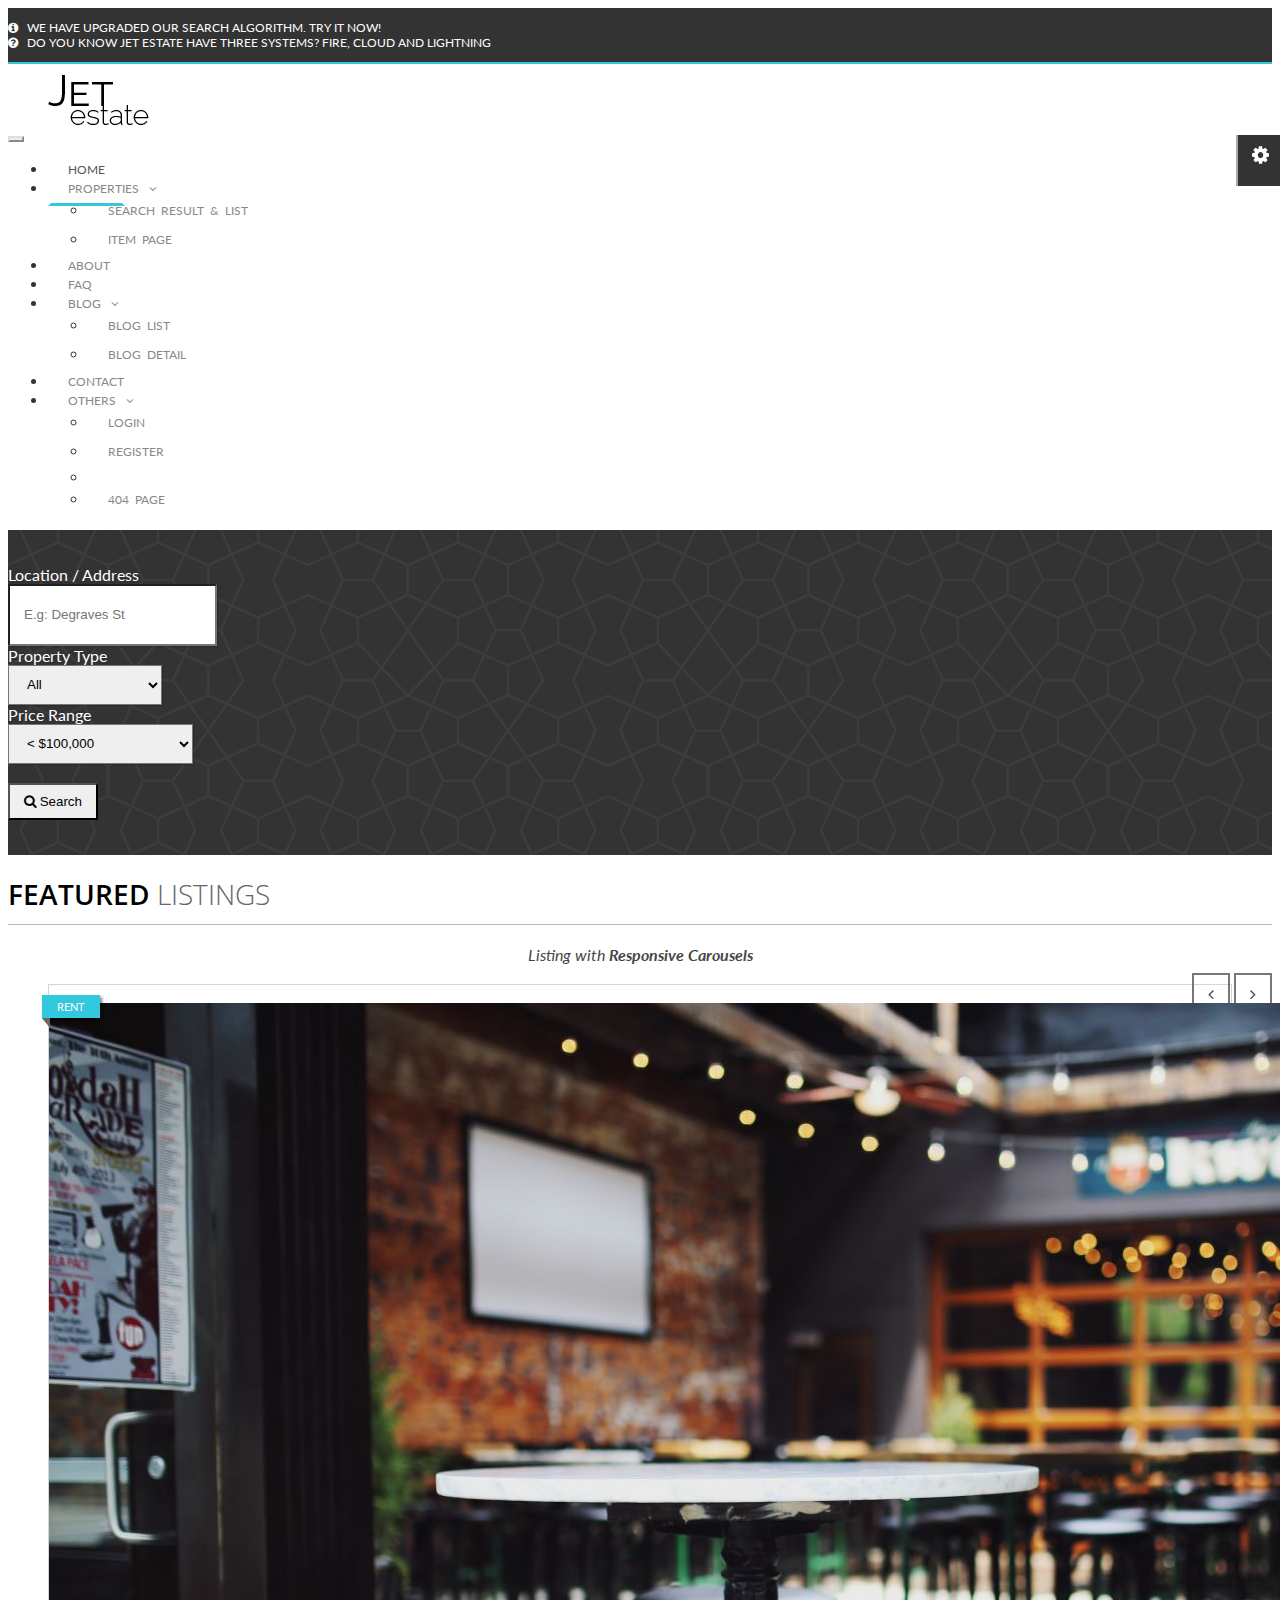
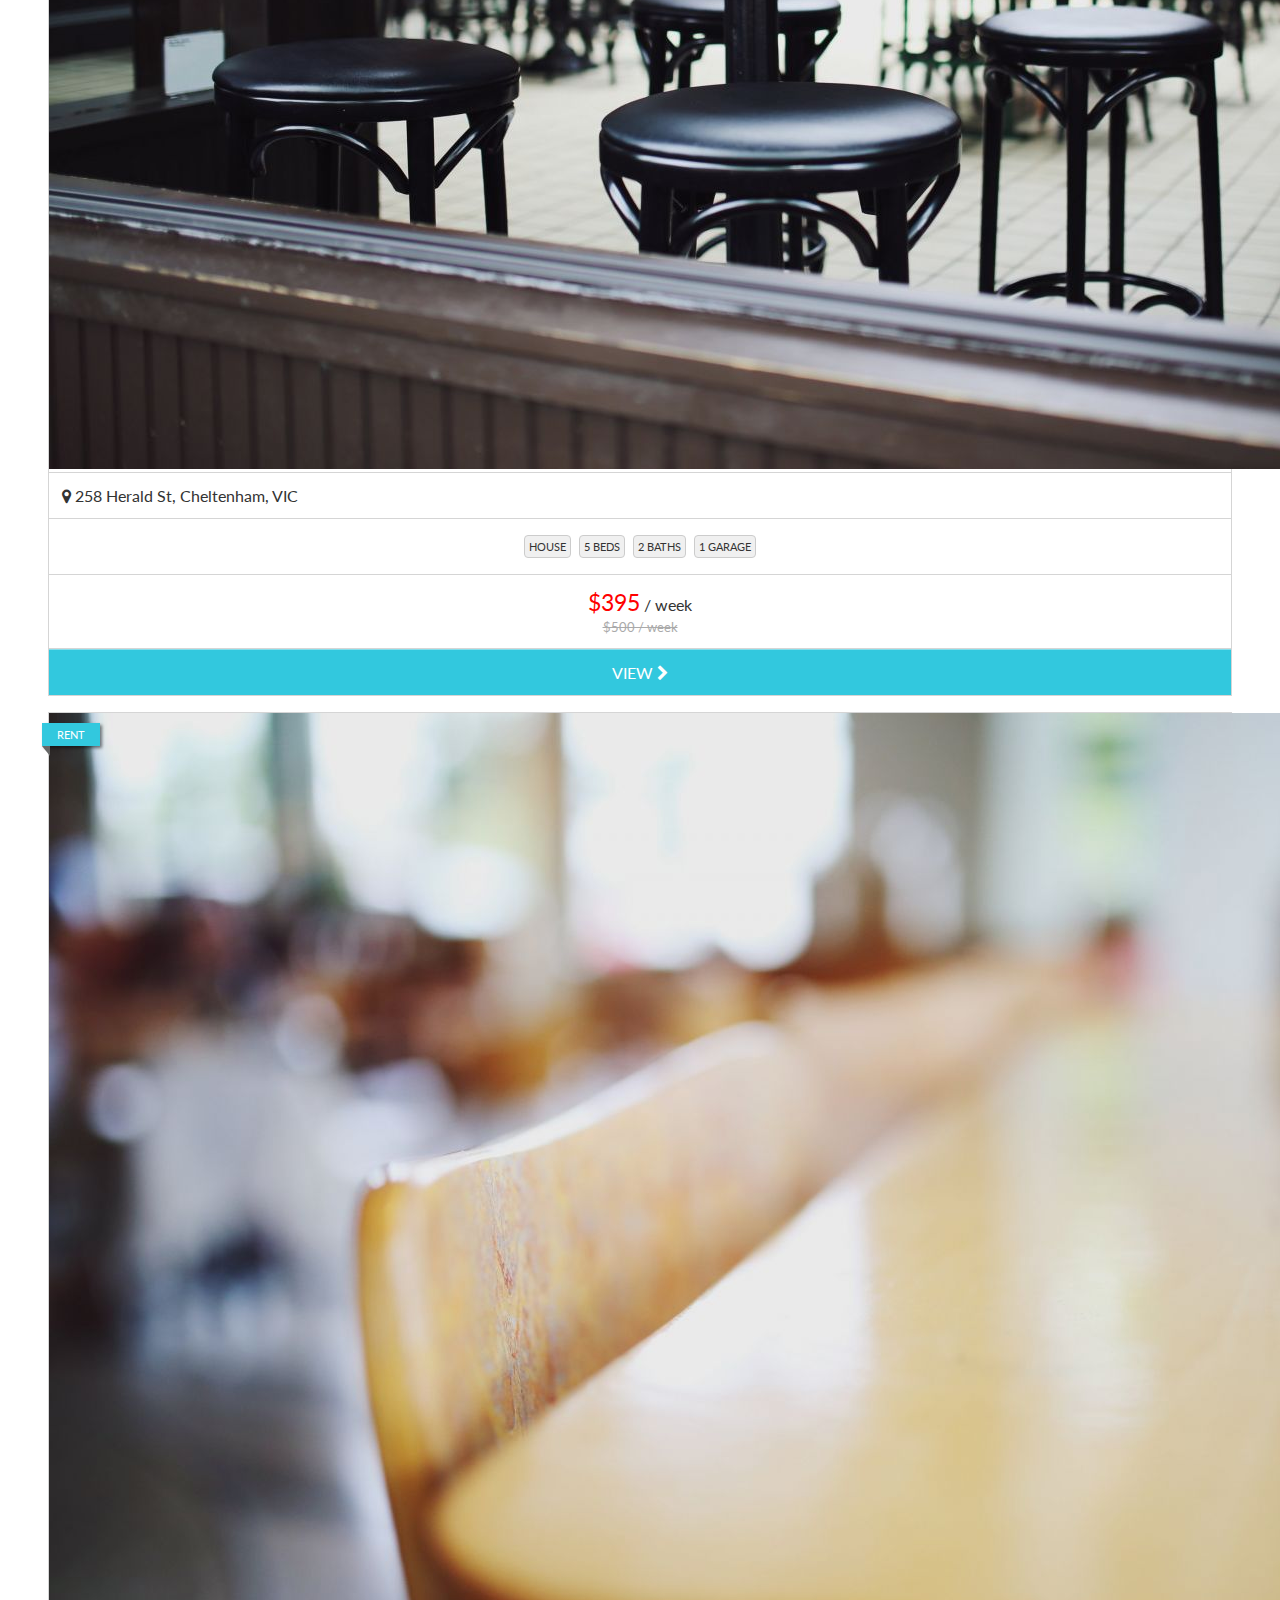
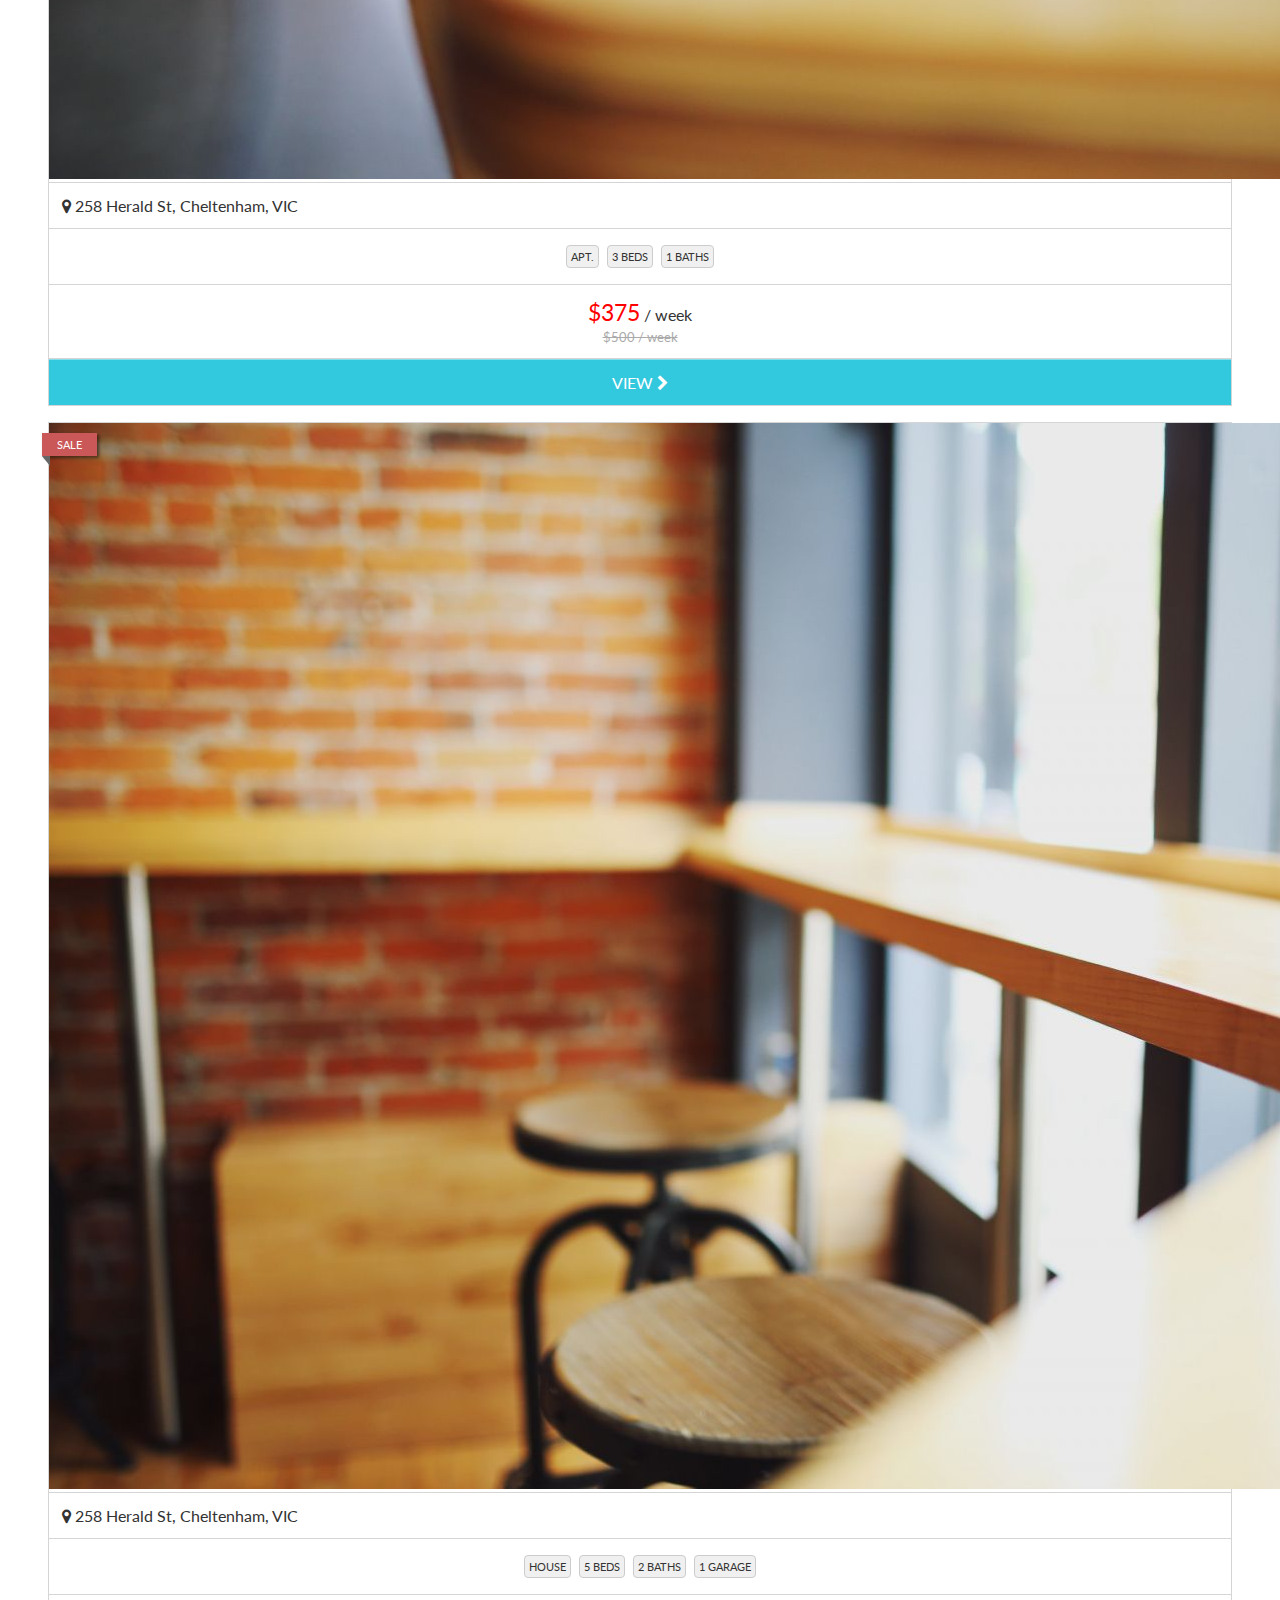
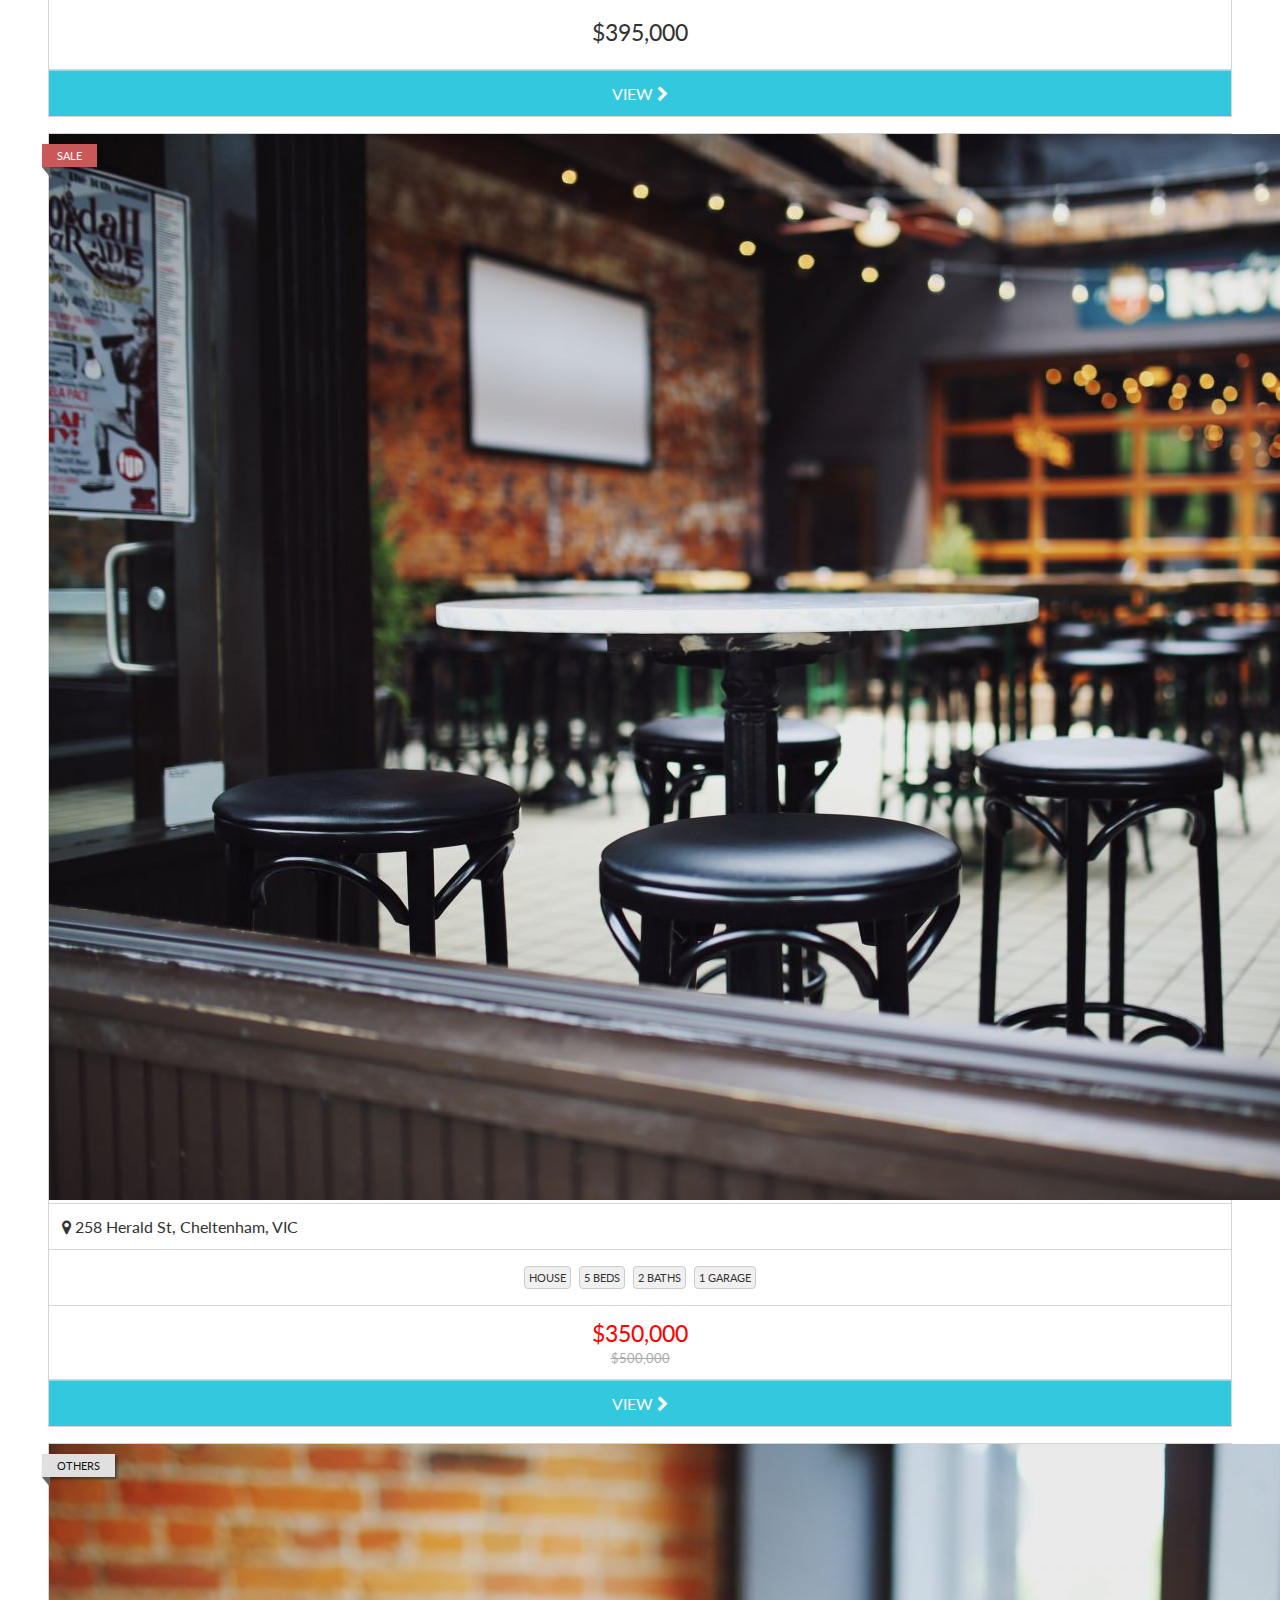
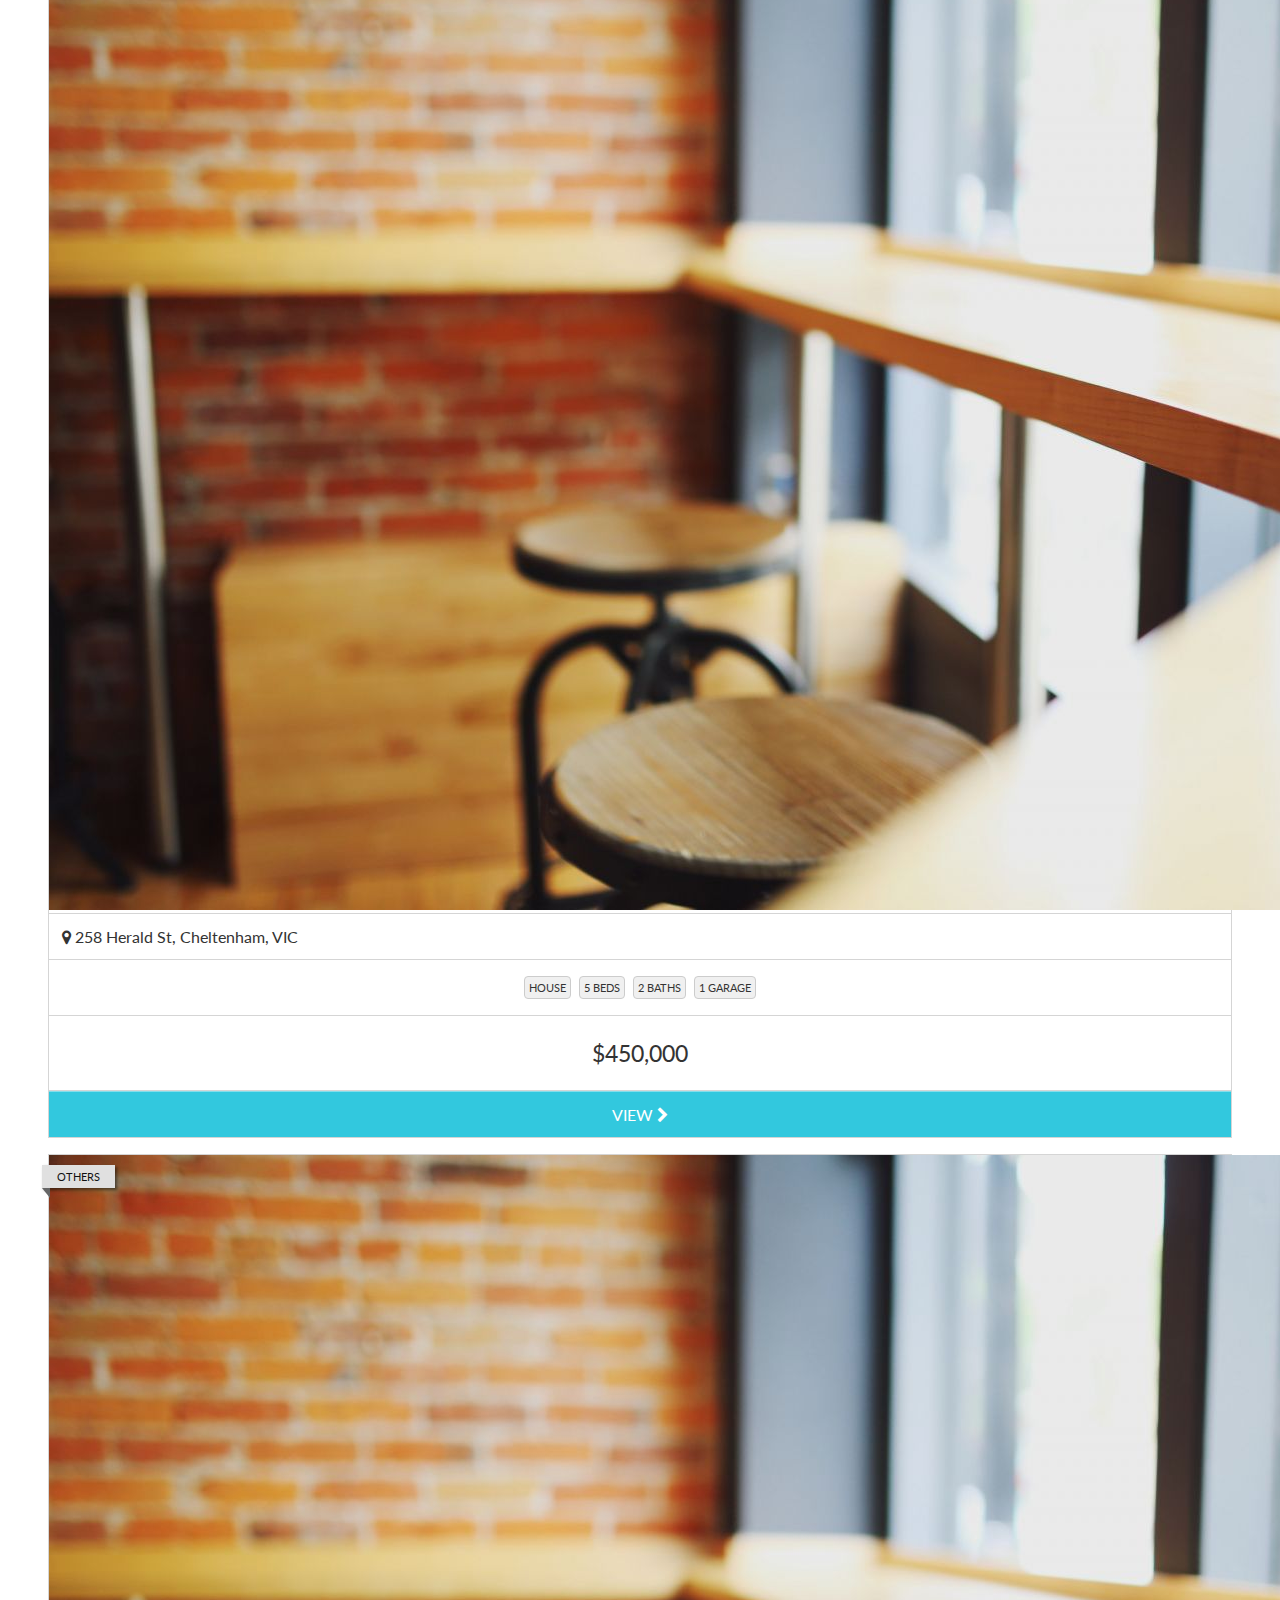
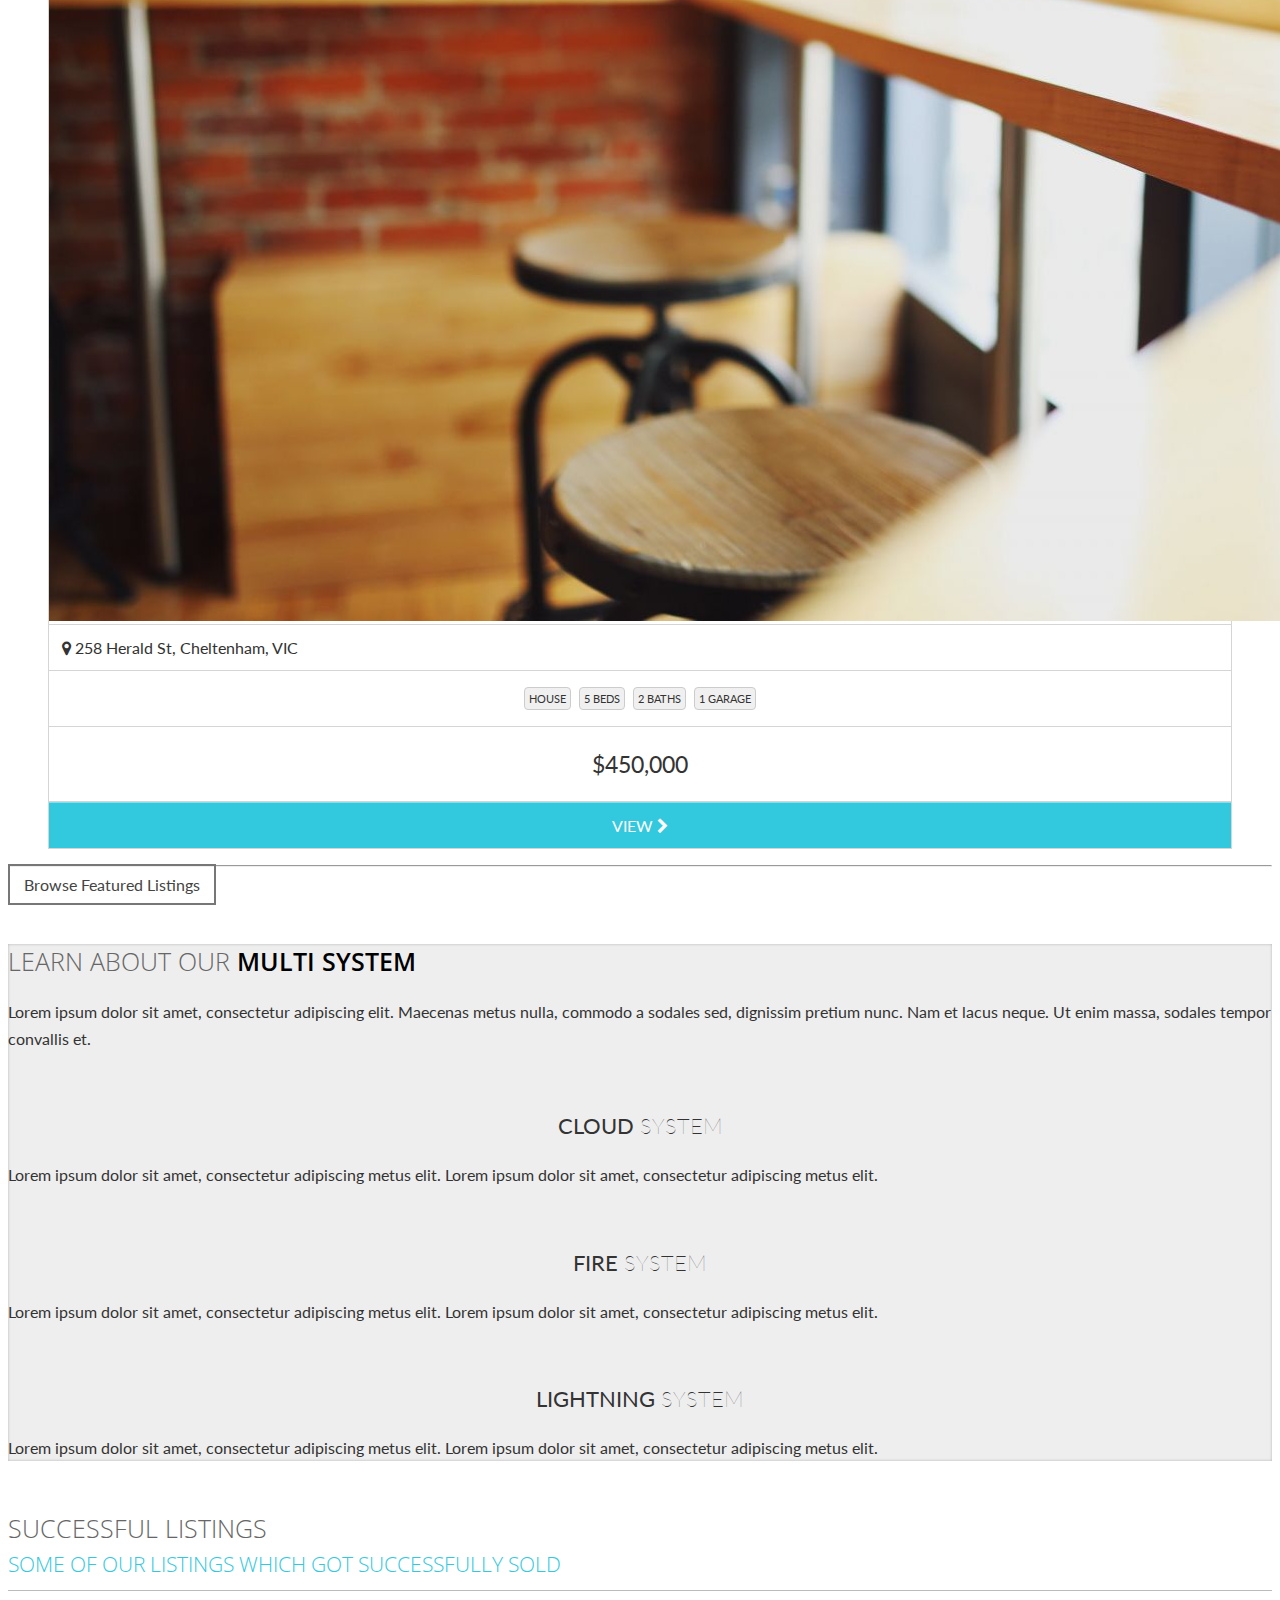
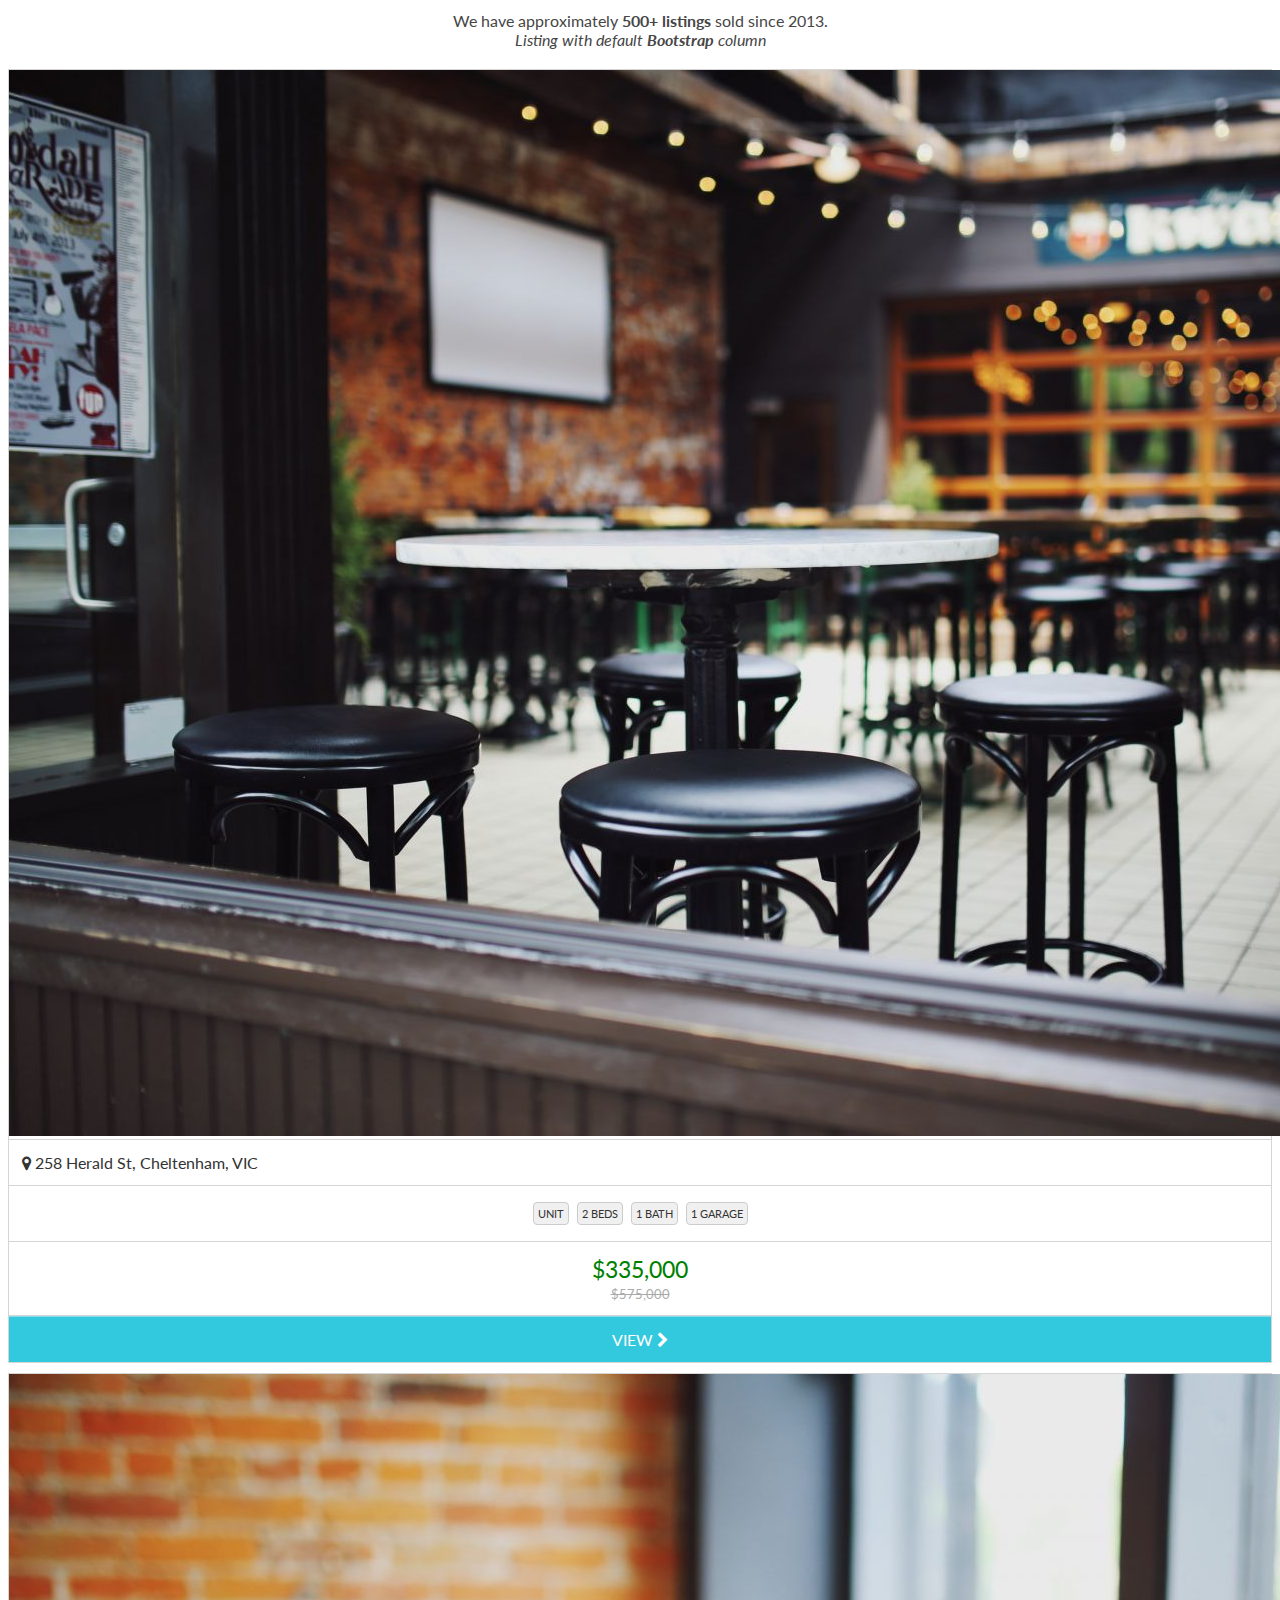
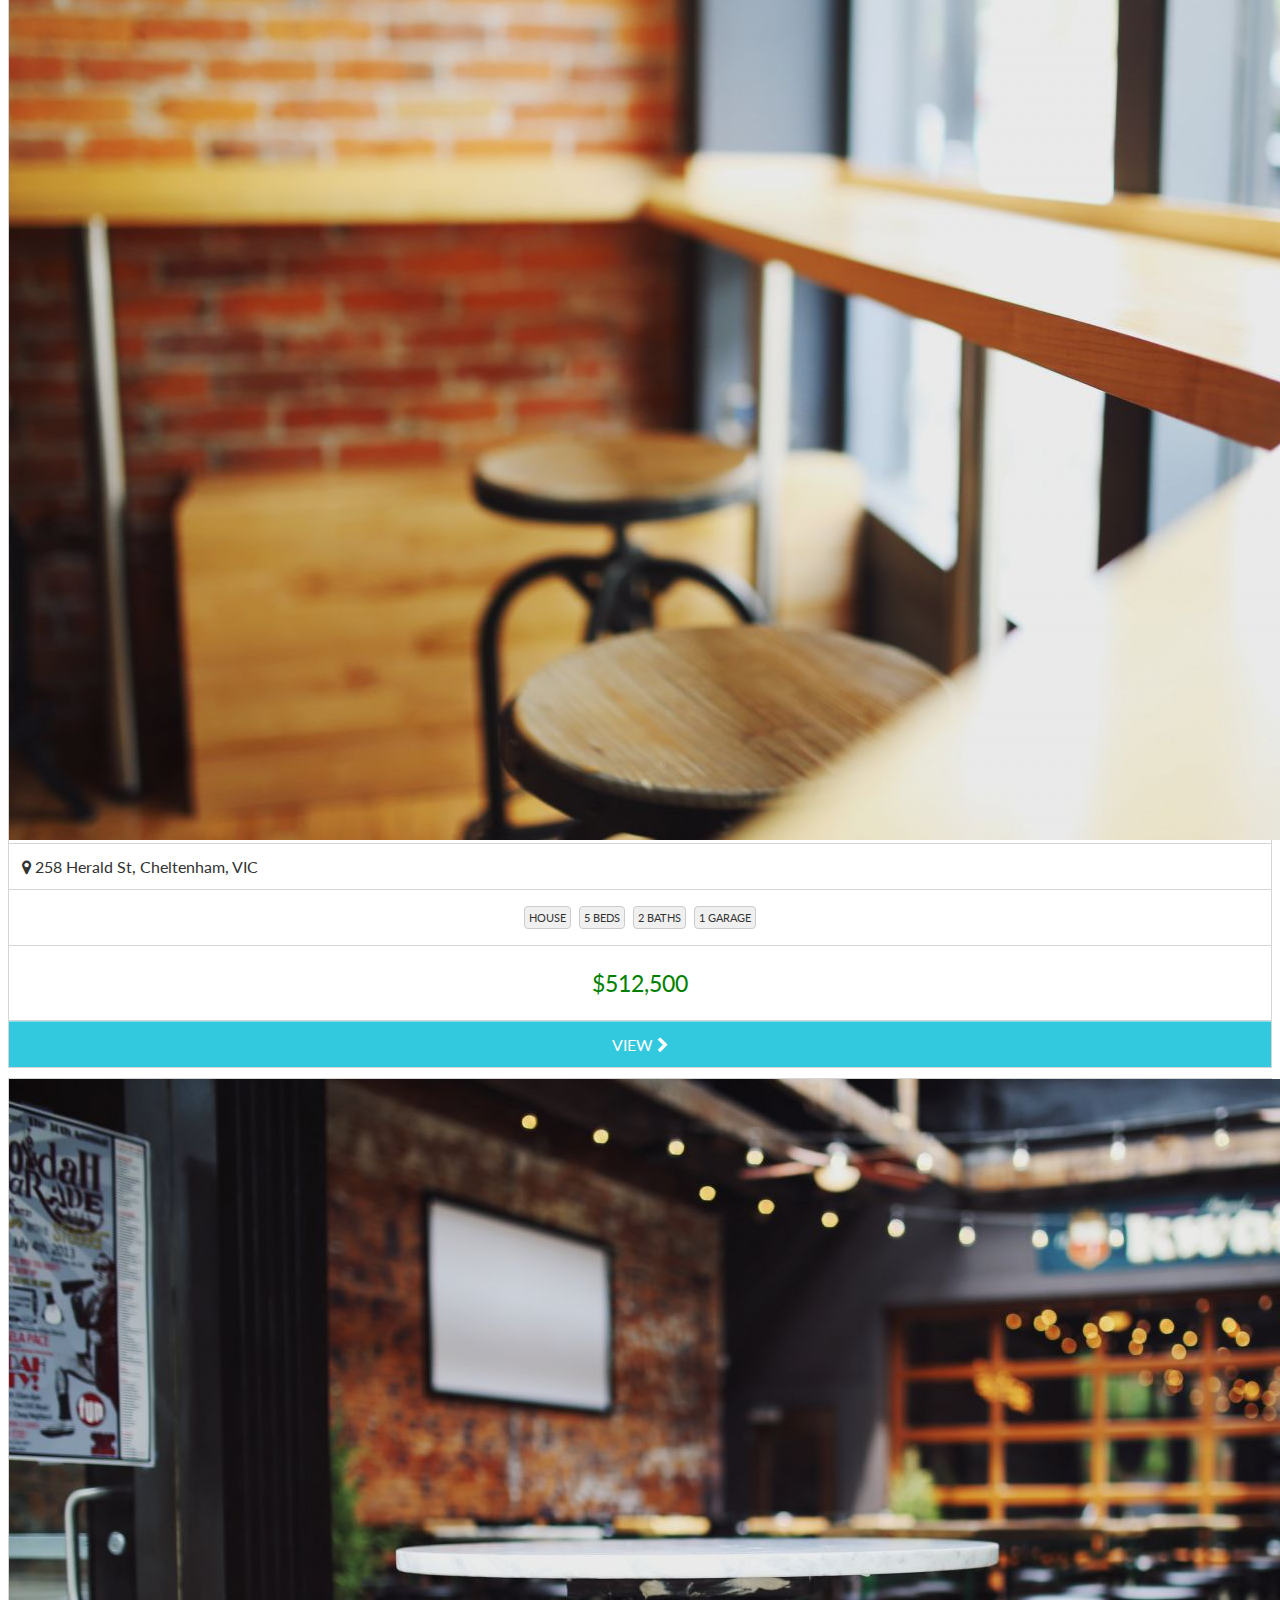
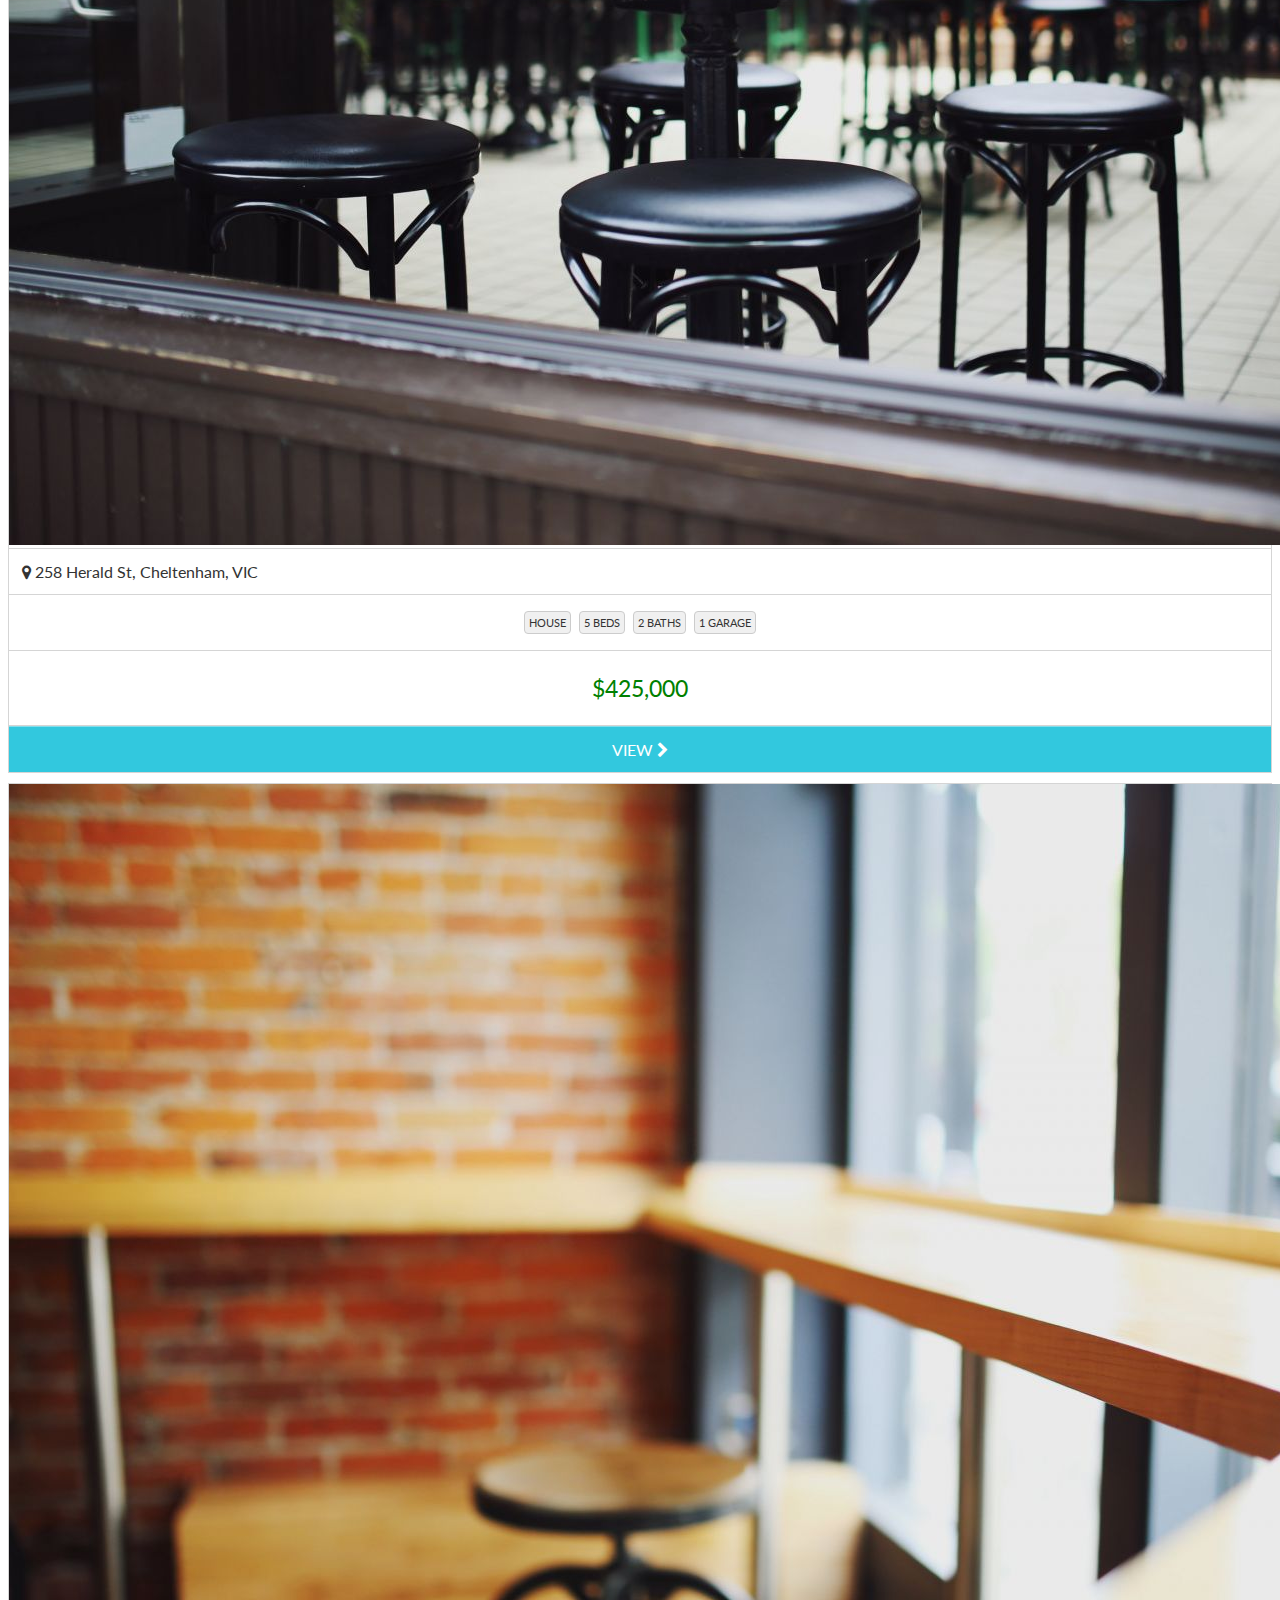
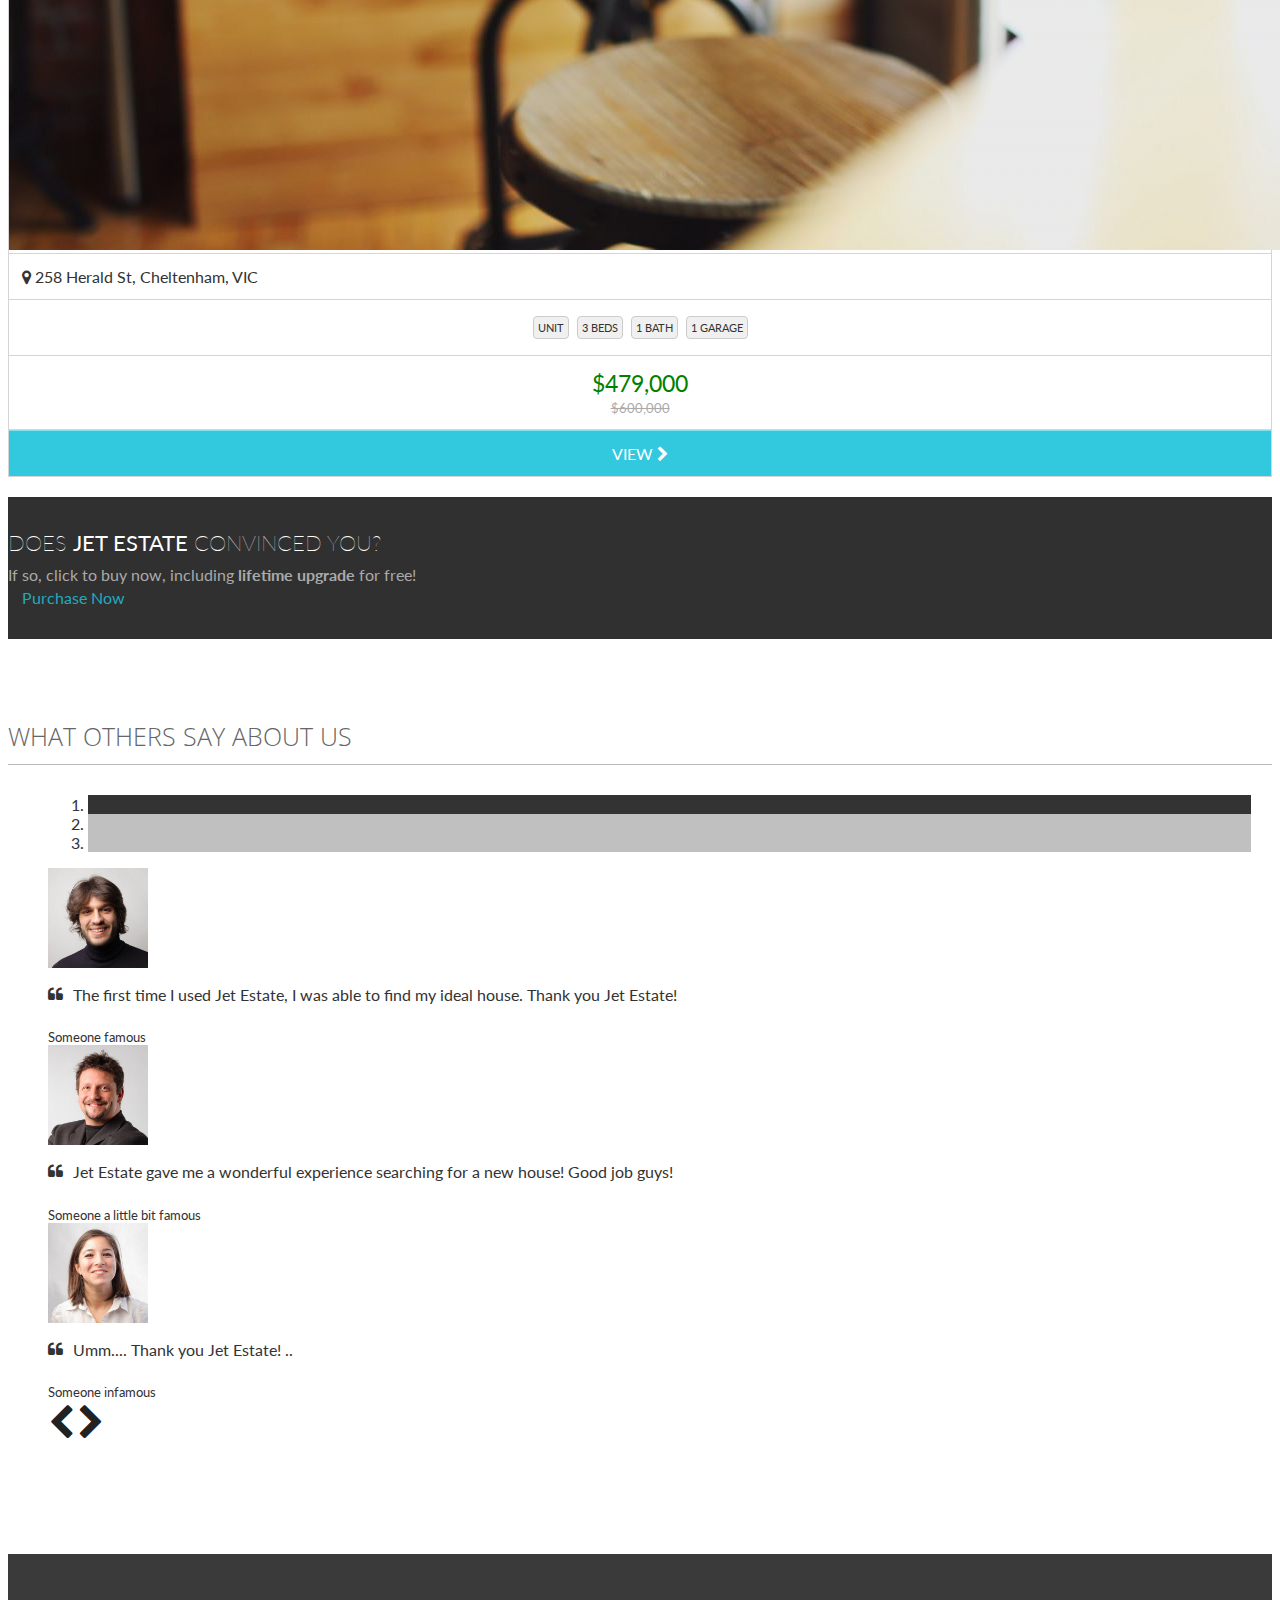
==== commit c15d01ab: "New Footer and stuffs" ====
--- a/code/index.html
+++ b/code/index.html
@@ -29,7 +29,7 @@
     <body>
 		<div class="page-wrapper wide">
 			<!-- Announcement -->
-			<div class="announcement">
+			<div class="announcement dark">
 				<div class="container">
 					<div class="row">
 						<div class="col-xs-12">
@@ -75,6 +75,13 @@
 							</li>
 							<li><a href="about.html">About</a></li>
 							<li><a href="faq.html">FAQ</a></li>
+							<li class="dropdown">
+								<a href="#" class="dropdown-toggle" data-toggle="dropdown">Blog  <i class="fa fa-angle-down"></i></a>
+								<ul class="dropdown-menu">
+									<li><a href="blog-list.html">Blog List</a></li>
+									<li><a href="blog-detail.html">Blog Detail</a></li>
+								</ul>
+							</li>
 							<li><a href="contact.html">Contact</a></li>
 							<li class="dropdown">
 								<a href="#" class="dropdown-toggle" data-toggle="dropdown">Others <i class="fa fa-angle-down"></i></a>
@@ -141,7 +148,7 @@
 			<!-- Main -->
 			<div class="container">
 				<!-- Featured Listings -->
-				<div class="row big-margin" data-animate="fadeInUp">
+				<div class="row sml-margin">
 					<div class="col-xs-12">
 						<h1 class="main-header"><span>Featured</span> Listings</h1>
 						<div class="after-header-msg"><i>Listing with <strong>Responsive Carousels</strong></i></div>
@@ -300,68 +307,57 @@
 						<a href="properties-list.html" class="btn btn-lg btn-unique">Browse Featured Listings</a>
 					</div>
 				</div>
+			</div>
 				
-				<!-- Award Winning Real Estate -->
-				<div class="row big-margin" data-animate="bounceIn">
-					<div class="col-xs-12">
-						<h2 class="main-header">As Simple As Playing Your Phone</h2>
-					</div>
-					<div class="clearfix"></div>
-					<div class="col-sm-4">
-						<p><img src="images/dummy-phone.jpg" class="img-rounded img-responsive" alt="" /></p>
-					</div>
-					<div class="col-sm-8">
-						<p>Lorem ipsum dolor sit amet, consectetur adipiscing elit. Maecenas eget ligula pharetra, semper lectus hendrerit, hendrerit leo. Nulla nec est massa. Etiam malesuada, risus at pretium convallis, est sem facilisis nulla, ut facilisis sapien tellus vitae metus.</p>
-						<p>Praesent bibendum turpis sed semper sodales. Donec semper odio dui, eu mollis elit egestas sit amet. Morbi aliquet tristique enim aliquam vehicula. Cras et odio id diam bibendum vestibulum. Donec adipiscing et nunc nec euismod. Suspendisse fringilla lacus sed eros laoreet tristique. Nulla rutrum venenatis sem eget commodo. Sed urna turpis, vulputate eu tortor et, porta tincidunt lectus. Aenean condimentum felis eget orci rhoncus laoreet. Sed rhoncus porttitor elit, ut imperdiet metus.</p>
-						<p>Vestibulum sit amet commodo quam, vitae aliquam felis. Cras molestie ante quis dapibus sagittis. Aliquam in justo vehicula, pellentesque urna ac, luctus arcu.</p>
-						<hr />
-						<a class="btn btn-unique" href="#">Learn More</a> <a class="btn btn-main" href="properties-list.html">Browse Listing</a>
-					</div>
-				</div>
-				
+			<div class="light-gray-bg inner-shadow">
 				<!-- What we are good with -->
-				<div class="row big-margin" data-animate="bounceIn">
-					<div class="col-xs-12">
-						<h2 class="main-header">Our Multi System</h2>
-					</div>
-					<div class="clearfix"></div>
-					<div class="col-sm-4">
-						<div class="feature">
-							<div class="feature-img">
-								<span class="glyphicon glyphicon-cloud"></span>
-							</div>
-							<div class="feature-content">
-								<h3>Cloud System</h3>
-								<p class="text-center">No matter where you go, just look at the sky and you will remember us whenever you see a cloud.</p>
-							</div>
-						</div>
-					</div>
-					<div class="col-sm-4">
-						<div class="feature">
-							<div class="feature-img">
-								<span class="glyphicon glyphicon-fire"></span>
-							</div>
-							<div class="feature-content">
-								<h3>Fire System</h3>
-								<p class="text-center">When you light up your stove and see the flame, see us.</p>
-							</div>
-						</div>
-					</div>
-					<div class="col-sm-4">
-						<div class="feature">
-							<div class="feature-img">
-								<span class="glyphicon glyphicon-flash"></span>
-							</div>
-							<div class="feature-content">
-								<h3>Lightning System</h3>
-								<p class="text-center">Even during the thunder storm, we are there.</p>
-							</div>
-						</div>
-					</div>
-				</div>
-				
+				<div class="container">
+					<div class="row med-margin">
+						<div class="col-xs-12">
+							<h2 class="main-header no-border">Learn about our  <span>Multi System</span></h2>
+							<p class="lead">Lorem ipsum dolor sit amet, consectetur adipiscing elit. Maecenas metus nulla, commodo a sodales sed, dignissim pretium nunc. Nam et lacus neque. Ut enim massa, sodales tempor convallis et.</p>
+						</div>
+						<div class="clearfix"></div>
+						<div class="col-sm-4">
+							<div class="feature">
+								<div class="feature-img">
+									<span class="glyphicon glyphicon-cloud"></span>
+								</div>
+								<div class="feature-content">
+									<h3><strong>Cloud</strong> System</h3>
+									<p>Lorem ipsum dolor sit amet, consectetur adipiscing metus elit. Lorem ipsum dolor sit amet, consectetur adipiscing metus elit.</p>
+								</div>
+							</div>
+						</div>
+						<div class="col-sm-4">
+							<div class="feature">
+								<div class="feature-img">
+									<span class="glyphicon glyphicon-fire"></span>
+								</div>
+								<div class="feature-content">
+									<h3><strong>Fire</strong> System</h3>
+									<p>Lorem ipsum dolor sit amet, consectetur adipiscing metus elit. Lorem ipsum dolor sit amet, consectetur adipiscing metus elit.</p>
+								</div>
+							</div>
+						</div>
+						<div class="col-sm-4">
+							<div class="feature">
+								<div class="feature-img">
+									<span class="glyphicon glyphicon-flash"></span>
+								</div>
+								<div class="feature-content">
+									<h3><strong>Lightning</strong> System</h3>
+									<p>Lorem ipsum dolor sit amet, consectetur adipiscing metus elit. Lorem ipsum dolor sit amet, consectetur adipiscing metus elit.</p>
+								</div>
+							</div>
+						</div>
+					</div>
+				</div>
+			</div>
+			
+			<div class="container">
 				<!-- Successful Listings -->
-				<div class="row big-margin" data-animate="bounceIn">
+				<div class="row sml-margin">
 					<div class="col-xs-12">
 						<h2 class="main-header">Successful Listings<br /><small>Some of our listings which got successfully sold</small></h2>
 						<div class="after-header-msg">
@@ -462,9 +458,23 @@
 				</div>
 			</div>
 			
+			<div class="dark-bg callout">
+				<div class="container">
+					<div class="row">
+						<div class="col-md-9"><!-- title + shortdesc -->
+							<h3>Does <strong>Jet Estate</strong> Convinced you?</h3>
+							<p>If so, click to buy now, including <strong>lifetime upgrade</strong> for free!</p>
+						</div>
+						<div class="col-md-3"><!-- button -->
+							<a href="https://wrapbootstrap.com/theme/epona-responsive-website-template-WB0464P7N" rel="nofollow" target="_blank" class="btn btn-primary btn-lg">Purchase Now</a>
+						</div>
+					</div>
+				</div>
+			</div>
+		
 			<div class="testimony">
 				<div class="container">
-					<div class="row big-margin" data-animate="bounceIn">
+					<div class="row big-margin" data-animate="fadeInUp">
 						<div class="col-xs-12">
 							<h2 class="main-header">What Others Say About Us</h2>
 						</div>
@@ -533,47 +543,101 @@
 				</div>
 			</div>
 			
-			<div class="footer">
+			<footer id="footer">
 				<div class="container">
+
 					<div class="row">
-						<div class="col-sm-4">
-							<h3>Jet Estate</h3>
-							<p>Lorem ipsum dolor sit amet, consectetur adipiscing elit. Proin vestibulum interdum nisi. Sed a laoreet odio, non dignissim dolor.</p>
-							<p>Donec faucibus feugiat sapien, at convallis mauris dignissim eu. Fusce fringilla sed diam id euismod. Mauris dui elit, pretium sit amet consequat eu, pellentesque vitae nunc.</p>
-						</div>
-						<div class="col-sm-4">
-							<h3>Newsletter</h3>
-							<p>Put down your email and we will let you know what's happening with Jet Estate <strong>daily</strong>.</p>
-							<form class="form-inline" role="form" action="javascript:void(0)">
-								<div class="input-group">
-									<span class="input-group-addon"><i class="fa fa-envelope"></i></span>
-									<input type="email" class="form-control" id="email" placeholder="Enter email" required />
-									<span class="input-group-btn">
-										<button type="submit" class="btn btn-default">Subscribe</button>
-									</span>
-								</div>
+
+						<!-- col #1 -->
+						<div class="logo_footer dark col-md-3">
+							<h4>Keep in <strong>Touch</strong></h4>
+							<p class="block">
+								4th Street, Suite 88<br>
+								New York NY 10887<br>
+								Email: youremail@yourdomain.com<br>
+								Phone: +40 (0) 111 1234 567<br>
+								Fax: +40 (0) 111 1234 568<br>
+							</p>
+
+							<p class="block"><!-- social -->
+								<a class="social social-fb" href="#"><i class="fa fa-facebook"></i></a>
+								<a class="social social-linkedin" href="#"><i class="fa fa-linkedin"></i></a>
+								<a class="social social-instagram" href="#"><i class="fa fa-instagram"></i></a>
+								<a class="social social-pinterest" href="#"><i class="fa fa-pinterest"></i></a>
+								<a class="social social-twitter" href="#"><i class="fa fa-twitter"></i></a>
+								<a class="social social-tumblr" href="#"><i class="fa fa-tumblr"></i></a>
+								<a class="social social-youtube" href="#"><i class="fa fa-youtube"></i></a>
+							</p><!-- /social -->
+						</div>
+						<!-- /col #1 -->
+
+						<!-- col #2 -->
+						<div class="spaced col-md-3 col-sm-4 hidden-xs">
+							<h4>Recent <strong>Posts</strong></h4>
+							<ul class="list-unstyled">
+								<li>
+									<a class="block" href="#">New CSS3 Transitions this Year</a>
+									<small>June 29, 2014</small>
+								</li>
+								<li>
+									<a class="block" href="#">Inteligent Transitions In UX Design</a>
+									<small>June 29, 2014</small>
+								</li>
+								<li>
+									<a class="block" href="#">Lorem Ipsum Dolor</a>
+									<small>June 29, 2014</small>
+								</li>
+							</ul>
+						</div>
+						<!-- /col #2 -->
+
+						<!-- col #3 -->
+						<div class="spaced col-md-3 col-sm-4 hidden-xs">
+							<h4>Recent <strong>Tweets</strong></h4>
+							<ul class="list-unstyled fsize13">
+								<li>
+									<i class="fa fa-twitter"></i> <a href="#">@John Doe</a> Pilsum dolor lorem sit consectetur adipiscing orem sequat <small class="ago">8 mins ago</small>
+								</li>
+								<li>
+									<i class="fa fa-twitter"></i> <a href="#">@John Doe</a> Remonde sequat ipsum dolor lorem sit consectetur adipiscing  <small class="ago">8 mins ago</small>
+								</li>
+								<li>
+									<i class="fa fa-twitter"></i> <a href="#">@John Doe</a> Imperdiet condimentum diam dolor lorem sit consectetur adipiscing <small class="ago">8 mins ago</small>
+								</li>
+							</ul>
+						</div>
+						<!-- /col #3 -->
+
+						<!-- col #4 -->
+						<div class="spaced col-md-3 col-sm-4">
+							<h4>About <strong>Us</strong></h4>
+							<p>
+								Incredibly beautiful responsive Bootstrap Template for Corporate and Creative Professionals.
+							</p>
+
+							<h4><small><strong>Subscribe to our Newsletter</strong></small></h4>
+							<form method="get" action="#" class="input-group">
+								<input required="" type="email" class="form-control" name="email" id="email" value="" placeholder="E-mail Address">
+								<span class="input-group-btn">
+									<button class="btn btn-primary">SUBMIT</button>
+								</span>
 							</form>
-						</div>
-						<div class="col-sm-4">
-							<h3>Find us in Social Media</h3>
-							
-							<a class="social social-fb" href="#"><i class="fa fa-facebook"></i></a>
-							<a class="social social-linkedin" href="#"><i class="fa fa-linkedin"></i></a>
-							<a class="social social-instagram" href="#"><i class="fa fa-instagram"></i></a>
-							<a class="social social-pinterest" href="#"><i class="fa fa-pinterest"></i></a>
-							<a class="social social-twitter" href="#"><i class="fa fa-twitter"></i></a>
-							<a class="social social-tumblr" href="#"><i class="fa fa-tumblr"></i></a>
-							<a class="social social-youtube" href="#"><i class="fa fa-youtube"></i></a>
-						</div>
-					</div>
-				</div>
-			</div>
-			
-			<div class="copyright">
-				<div class="container">
-					<footer>Jet Estate &copy; 2014</footer>
-				</div>
-			</div>
+
+						</div>
+						<!-- /col #4 -->
+
+					</div>
+
+				</div>
+
+				<hr>
+
+				<div class="copyright">
+					<div class="container text-center">
+						Silica &copy; 2014 • All Right Reserved
+					</div>
+				</div>
+			</footer>
 		</div>
 		
 		<div class="page-settings-container closed">
@@ -593,8 +657,25 @@
 					</div>
 					<hr />
 					<div class="setting">
+						<h5>Announcement</h5>
+						<select class="form-control" id="setting-announcement" onchange="update_settings()">
+							<option value="dark" selected="selected">Dark</option>
+							<option value="light">Light</option>
+							<option value="">Main Colour</option>
+						</select>
+						<div class="clearfix"></div>
+					</div>
+					<hr />
+					<div class="setting">
 						<h5>Color Presets</h5>
-						
+						<div class="color-container">
+							<span class="color-box default"></span>
+							<span class="color-box pale-red"></span>
+							<span class="color-box green"></span>
+							<span class="color-box cyan-green"></span>
+							<span class="color-box black"></span>
+							<span class="color-box light-blue"></span>
+						</div>
 						<div class="clearfix"></div>
 					</div>
 				</div>
--- a/code/css/jet-estate.css
+++ b/code/css/jet-estate.css
@@ -1,1029 +1 @@
-/*---------------------------------------------------
-    LESS Elements 0.9
-  ---------------------------------------------------
-    A set of useful LESS mixins
-    More info at: http://lesselements.com
-  ---------------------------------------------------*/
-html,
-body {
-  font-family: "Lato";
-  color: #333333;
-  background: url('../images/ios-linen.jpg') fixed;
-}
-/* Page Wrapper */
-.page-wrapper {
-  margin: 0 auto;
-  position: relative;
-  background: #fff;
-}
-.page-wrapper.boxed {
-  max-width: 1200px;
-}
-.page-wrapper.wide {
-  max-width: 100%;
-}
-@media all and (min-width: 1201px) {
-  .page-wrapper.boxed {
-    max-width: 1200px;
-    -webkit-box-shadow: 0 0 5px rgba(0, 0, 0, 0.3);
-    -moz-box-shadow: 0 0 5px rgba(0, 0, 0, 0.3);
-    box-shadow: 0 0 5px rgba(0, 0, 0, 0.3);
-  }
-}
-@media all and (min-width: 971px) and (max-width: 1200px) {
-  .page-wrapper.boxed {
-    max-width: 970px;
-    -webkit-box-shadow: 0 0 5px rgba(0, 0, 0, 0.3);
-    -moz-box-shadow: 0 0 5px rgba(0, 0, 0, 0.3);
-    box-shadow: 0 0 5px rgba(0, 0, 0, 0.3);
-  }
-}
-@media all and (min-width: 751px) and (max-width: 970px) {
-  .page-wrapper.boxed {
-    max-width: 750px;
-    -webkit-box-shadow: 0 0 5px rgba(0, 0, 0, 0.3);
-    -moz-box-shadow: 0 0 5px rgba(0, 0, 0, 0.3);
-    box-shadow: 0 0 5px rgba(0, 0, 0, 0.3);
-  }
-}
-/* Links */
-a {
-  color: #e58900;
-  text-decoration: none;
-}
-a:hover,
-a:focus {
-  color: #ff9900;
-  text-decoration: underline;
-}
-/* Announcement Carousels */
-.announcement {
-  background: #ff9900;
-  color: #000000;
-  padding: 12px 0;
-  font-size: 12px;
-  text-transform: uppercase;
-}
-/* Navbar & Navigation */
-.navbar-brand {
-  padding: 20px 17px;
-}
-.navbar {
-  margin-bottom: 0;
-}
-.navbar-je {
-  background-color: #fff;
-  border-color: #d0d0d0;
-}
-.navbar-je .navbar-brand {
-  color: #888;
-}
-.navbar-je .navbar-brand:hover,
-.navbar-je .navbar-brand:focus {
-  color: #5e5e5e;
-  background-color: transparent;
-}
-.navbar-je .navbar-text {
-  color: #888;
-}
-.navbar-je .navbar-nav > li > a {
-  color: #888;
-  border-bottom: 3px solid transparent;
-  text-transform: uppercase;
-  font-size: 12px;
-  padding: 26px 17px;
-  -webkit-transition: all 0.225s ease-in-out;
-  -moz-transition: all 0.225s ease-in-out;
-  -o-transition: all 0.225s ease-in-out;
-  transition: all 0.225s ease-in-out;
-}
-.navbar-je .navbar-nav > li > a:hover,
-.navbar-je .navbar-nav > li > a:focus {
-  color: #333;
-  background-color: transparent;
-  border-bottom: 3px solid #ff9900;
-}
-.navbar-je .navbar-nav > .active > a,
-.navbar-je .navbar-nav > .active > a:hover,
-.navbar-je .navbar-nav > .active > a:focus {
-  color: #555;
-  background-color: transparent;
-  border-bottom: 3px solid #ff9900;
-}
-.navbar-je .navbar-nav > .disabled > a,
-.navbar-je .navbar-nav > .disabled > a:hover,
-.navbar-je .navbar-nav > .disabled > a:focus {
-  color: #ccc;
-  background-color: transparent;
-}
-.navbar-je .navbar-toggle {
-  border-color: #ddd;
-}
-.navbar-je .navbar-toggle:hover,
-.navbar-je .navbar-toggle:focus {
-  background-color: #ddd;
-}
-.navbar-je .navbar-toggle .icon-bar {
-  background-color: #888;
-}
-.navbar-je .navbar-collapse,
-.navbar-je .navbar-form {
-  border-color: #e7e7e7;
-}
-.navbar-je .navbar-nav > .open > a,
-.navbar-je .navbar-nav > .open > a:hover,
-.navbar-je .navbar-nav > .open > a:focus {
-  color: #ff9900;
-  background-color: transparent;
-}
-@media (max-width: 767px) {
-  .navbar-je .navbar-nav .open .dropdown-menu > li > a {
-    color: #777;
-  }
-  .navbar-je .navbar-nav .open .dropdown-menu > li > a:hover,
-  .navbar-je .navbar-nav .open .dropdown-menu > li > a:focus {
-    color: #333;
-    background-color: transparent;
-  }
-  .navbar-je .navbar-nav .open .dropdown-menu > .active > a,
-  .navbar-je .navbar-nav .open .dropdown-menu > .active > a:hover,
-  .navbar-je .navbar-nav .open .dropdown-menu > .active > a:focus {
-    color: #555;
-    background-color: #e7e7e7;
-  }
-  .navbar-je .navbar-nav .open .dropdown-menu > .disabled > a,
-  .navbar-je .navbar-nav .open .dropdown-menu > .disabled > a:hover,
-  .navbar-je .navbar-nav .open .dropdown-menu > .disabled > a:focus {
-    color: #ccc;
-    background-color: transparent;
-  }
-  .navbar-je .navbar-nav > li > a {
-    padding: 12px 17px;
-  }
-}
-.navbar-je .navbar-link {
-  color: #888;
-}
-.navbar-je .navbar-link:hover {
-  color: #333;
-}
-/* Navbar - Dropdown */
-.dropdown .fa.fa-angle-down {
-  display: inline-block;
-  padding-left: 7px;
-}
-@media (min-width: 768px) {
-  .dropdown:hover .dropdown-menu {
-    display: block;
-  }
-}
-.dropdown-menu > li > a {
-  display: block;
-  padding: 6px 20px;
-  clear: both;
-  font-weight: normal;
-  line-height: 1.428571429;
-  white-space: nowrap;
-  text-transform: uppercase;
-  font-size: 12px;
-  color: #888;
-  word-spacing: 3px;
-  -webkit-transition: all 0.225s ease-in-out;
-  -moz-transition: all 0.225s ease-in-out;
-  -o-transition: all 0.225s ease-in-out;
-  transition: all 0.225s ease-in-out;
-}
-.dropdown-menu > .active > a,
-.dropdown-menu > .active > a:hover,
-.dropdown-menu > .active > a:focus {
-  color: #fff;
-  text-decoration: none;
-  background-color: #ff9900;
-  outline: 0;
-  -webkit-transition: all 0.225s ease-in-out;
-  -moz-transition: all 0.225s ease-in-out;
-  -o-transition: all 0.225s ease-in-out;
-  transition: all 0.225s ease-in-out;
-}
-/* Search Bar Related */
-.search-bar {
-  background: #e0e0e0;
-  padding: 0;
-}
-.search-bar label {
-  color: #656565;
-  text-shadow: 1px 1px 1px rgba(0, 0, 0, 0.1);
-}
-.search-bar form {
-  padding: 35px 0;
-}
-/* Buttons */
-.btn-unique {
-  color: #444444;
-  background: transparent;
-  border: 2px solid #777777;
-}
-.btn-unique:hover,
-.btn-unique:focus,
-.btn-unique:active,
-.btn-unique.active,
-.open .dropdown-toggle.btn-unique {
-  color: #ff9900;
-  background: transparent;
-  border-color: #ff9900;
-  -webkit-transition: all 0.3s ease-in-out;
-  -moz-transition: all 0.3s ease-in-out;
-  -o-transition: all 0.3s ease-in-out;
-  transition: all 0.3s ease-in-out;
-}
-.btn-unique:active,
-.btn-unique.active,
-.open .dropdown-toggle.btn-unique {
-  background-image: none;
-}
-.btn-unique.disabled,
-.btn-unique[disabled],
-fieldset[disabled] .btn-unique,
-.btn-unique.disabled:hover,
-.btn-unique[disabled]:hover,
-fieldset[disabled] .btn-unique:hover,
-.btn-unique.disabled:focus,
-.btn-unique[disabled]:focus,
-fieldset[disabled] .btn-unique:focus,
-.btn-unique.disabled:active,
-.btn-unique[disabled]:active,
-fieldset[disabled] .btn-unique:active,
-.btn-unique.disabled.active,
-.btn-unique[disabled].active,
-fieldset[disabled] .btn-unique.active {
-  background-color: transparent;
-  border-color: #979797;
-}
-.btn-unique .badge {
-  color: #ff9900;
-  background: transparent;
-}
-.btn-main {
-  color: #fff;
-  background: #ff9900;
-  border: 2px solid #ff9900;
-}
-.btn-main:hover,
-.btn-main:focus,
-.btn-main:active,
-.btn-main.active,
-.open .dropdown-toggle.btn-main {
-  color: #ff9900;
-  background: #fff;
-  border-color: #ff9900;
-  -webkit-transition: all 0.3s ease-in-out;
-  -moz-transition: all 0.3s ease-in-out;
-  -o-transition: all 0.3s ease-in-out;
-  transition: all 0.3s ease-in-out;
-}
-.btn-main:active,
-.btn-main.active,
-.open .dropdown-toggle.btn-main {
-  background-image: none;
-}
-.btn-main.disabled,
-.btn-main[disabled],
-fieldset[disabled] .btn-main,
-.btn-main.disabled:hover,
-.btn-main[disabled]:hover,
-fieldset[disabled] .btn-main:hover,
-.btn-main.disabled:focus,
-.btn-main[disabled]:focus,
-fieldset[disabled] .btn-main:focus,
-.btn-main.disabled:active,
-.btn-main[disabled]:active,
-fieldset[disabled] .btn-main:active,
-.btn-main.disabled.active,
-.btn-main[disabled].active,
-fieldset[disabled] .btn-main.active {
-  background-color: #ffc062;
-  border-color: #ff9900;
-}
-.btn-main .badge {
-  color: #ff9900;
-  background: transparent;
-}
-/* Form Focus */
-textarea:focus,
-input[type="text"]:focus,
-input[type="password"]:focus,
-input[type="datetime"]:focus,
-input[type="datetime-local"]:focus,
-input[type="date"]:focus,
-input[type="month"]:focus,
-input[type="time"]:focus,
-input[type="week"]:focus,
-input[type="number"]:focus,
-input[type="email"]:focus,
-input[type="url"]:focus,
-input[type="search"]:focus,
-input[type="tel"]:focus,
-input[type="color"]:focus,
-select:focus,
-select option:focus,
-input:focus,
-.form-control:focus,
-.uneditable-input:focus {
-  border-color: rgba(255, 153, 0, 0.8);
-  -webkit-box-shadow: inset 0 1px 1px rgba(0, 0, 0, 0.1);
-  -moz-box-shadow: inset 0 1px 1px rgba(0, 0, 0, 0.1);
-  box-shadow: inset 0 1px 1px rgba(0, 0, 0, 0.1);
-  -webkit-box-shadow: 0 0 8px rgba(255, 153, 0, 0.6);
-  -moz-box-shadow: 0 0 8px rgba(255, 153, 0, 0.6);
-  box-shadow: 0 0 8px rgba(255, 153, 0, 0.6);
-  outline: 0 none;
-}
-/* Typography */
-p {
-  text-align: justify;
-}
-.main-header {
-  font-family: "Open Sans";
-  margin: 30px 0;
-  font-weight: 200;
-  text-align: center;
-  color: #888888;
-}
-.separator,
-.main-header:after {
-  margin: 25px auto;
-  content: " ";
-  background: url('../images/bg-gray-tile.png');
-  display: block;
-  width: 100px;
-  height: 3px;
-}
-.main-header small {
-  color: #ff9900;
-  font-weight: 300;
-}
-.main-header span {
-  font-weight: 500;
-  color: #000;
-}
-.after-header-msg {
-  text-align: center;
-  margin-bottom: 20px;
-  color: #464646;
-}
-.c-label {
-  vertical-align: top;
-  width: 90px;
-  text-align: right;
-  display: inline-block;
-  margin-right: 7px;
-  color: #888;
-}
-.c-text {
-  vertical-align: top;
-  display: inline-block;
-}
-/* Listing */
-.listing {
-  border: 1px solid #d5d5d5;
-  margin-top: 10px;
-  -webkit-transition: all 0.2s ease-in-out;
-  -moz-transition: all 0.2s ease-in-out;
-  -o-transition: all 0.2s ease-in-out;
-  transition: all 0.2s ease-in-out;
-}
-.listing:hover {
-  border: 1px solid #999;
-  -webkit-box-shadow: 0 0 10px #999999;
-  -moz-box-shadow: 0 0 10px #999999;
-  box-shadow: 0 0 10px #999999;
-  margin-top: 4px;
-}
-.listing:hover a {
-  padding: 15px;
-}
-.listing-type {
-  position: absolute;
-  background: #fff;
-  margin: 10px 0 0 -7px;
-  padding: 5px 15px;
-  text-transform: uppercase;
-  -webkit-box-shadow: 2px 2px 3px rgba(0, 0, 0, 0.5);
-  -moz-box-shadow: 2px 2px 3px rgba(0, 0, 0, 0.5);
-  box-shadow: 2px 2px 3px rgba(0, 0, 0, 0.5);
-  font-size: 11px;
-}
-.listing-type:after {
-  content: ' ';
-  position: absolute;
-  width: 0;
-  height: 0;
-  left: 0px;
-  top: 100%;
-  border-width: 5px 4px;
-  border-style: solid;
-  border-color: #666 #666 transparent transparent;
-}
-.listing-type.rent {
-  background: #52a4b8;
-  color: #ffffff;
-}
-.listing-type.sale {
-  background: #cb5858;
-  color: #ffffff;
-}
-.listing-type.others {
-  background: #e0e0e0;
-  color: #111111;
-}
-.listing-content {
-  padding: 13px;
-  border-top: 1px solid #d5d5d5;
-}
-.listing-price {
-  padding: 13px;
-  border-top: 1px solid #d5d5d5;
-  text-align: center;
-}
-.listing-price.no-sale {
-  padding: 23px 13px;
-}
-.listing-price span {
-  font-size: 23px;
-}
-.listing-price span.sale {
-  font-size: 23px;
-  color: red;
-}
-.listing-price span.sold {
-  font-size: 23px;
-  color: green;
-}
-.listing-price span.crossed {
-  font-size: 13px;
-  text-decoration: line-through;
-  color: #aaa;
-}
-.listing-action {
-  border-top: 1px solid #d5d5d5;
-  text-align: center;
-}
-.listing-action a {
-  display: block;
-  padding: 13px;
-  color: #fff;
-  background: #ff9900;
-  text-transform: uppercase;
-  border-top: 1px solid rgba(255, 255, 255, 0.4);
-  -webkit-transition: all 0.2s ease-in-out;
-  -moz-transition: all 0.2s ease-in-out;
-  -o-transition: all 0.2s ease-in-out;
-  transition: all 0.2s ease-in-out;
-}
-.listing-action a:hover {
-  text-decoration: none;
-  color: #ff9900;
-  background: #fff;
-}
-.listing-attr {
-  text-align: center;
-  border-top: 1px solid #d5d5d5;
-  padding: 13px;
-}
-.listing-attr .attr {
-  display: inline-block;
-  margin: 3px 2px;
-  padding: 4px;
-  border: 1px solid #ccc;
-  background: #f0f0f0;
-  border-radius: 4px;
-  text-transform: uppercase;
-  font-size: 11px;
-  -webkit-transition: all 0.2s ease-in-out;
-  -moz-transition: all 0.2s ease-in-out;
-  -o-transition: all 0.2s ease-in-out;
-  transition: all 0.2s ease-in-out;
-}
-.listing-attr .attr:hover {
-  border: 1px solid #999;
-  background: #eaeaea;
-}
-/* Horizontal Listing */
-.h-listing {
-  border: 1px solid #cdcdcd;
-  padding: 0;
-  -webkit-transition: all 0.2s ease-in-out;
-  -moz-transition: all 0.2s ease-in-out;
-  -o-transition: all 0.2s ease-in-out;
-  transition: all 0.2s ease-in-out;
-  margin: 25px 0;
-}
-.h-listing:hover {
-  border: 1px solid #999;
-  -webkit-box-shadow: 0 0 10px #999999;
-  -moz-box-shadow: 0 0 10px #999999;
-  box-shadow: 0 0 10px #999999;
-}
-.h-listing-title {
-  background: #f0f0f0;
-  color: #333;
-  padding: 12px 15px;
-}
-.featured .h-listing-title {
-  background: #ff9900;
-  color: #ffffff;
-}
-.h-listing-title h4 {
-  padding: 0;
-  margin: 0;
-}
-.h-listing-title i {
-  margin-right: 10px;
-}
-.h-listing-title h4 a {
-  color: #333333;
-}
-.featured .h-listing-title h4 a {
-  color: #ffffff;
-}
-.h-listing-attr {
-  padding: 10px 10px 0 0;
-}
-.h-listing-desc {
-  padding: 0 10px 0 0;
-}
-.h-listing-action {
-  padding: 0px 10px 10px 0;
-}
-@media (max-width: 767px) {
-  .h-listing-attr,
-  .h-listing-action,
-  .h-listing-desc {
-    padding: 10px;
-  }
-}
-.h-listing-img {
-  padding: 10px;
-}
-.h-listing-price {
-  padding: 5px 10px 10px;
-  text-align: center;
-}
-.h-listing-price span {
-  font-size: 23px;
-}
-.h-listing-price span.sale {
-  font-size: 23px;
-  color: red;
-}
-.h-listing-price span.sold {
-  font-size: 23px;
-  color: green;
-}
-.h-listing-price span.crossed {
-  font-size: 13px;
-  text-decoration: line-through;
-  color: #aaa;
-}
-.h-listing-attr .attr {
-  display: inline-block;
-  padding: 5px 10px;
-  margin: 2px 1px;
-  border: 1px solid #e0e0e0;
-  background: #555;
-  color: #fff;
-  font-size: 12px;
-  text-transform: uppercase;
-  -webkit-transition: all 0.2s ease-out;
-  -moz-transition: all 0.2s ease-out;
-  -o-transition: all 0.2s ease-out;
-  transition: all 0.2s ease-out;
-  -webkit-transition: all 0.2s ease-in-out;
-  -moz-transition: all 0.2s ease-in-out;
-  -o-transition: all 0.2s ease-in-out;
-  transition: all 0.2s ease-in-out;
-}
-.h-listing-attr .attr:hover {
-  background: #333;
-  color: #fff;
-}
-@media (max-width: 767px) {
-  .h-listing-attr .attr {
-    padding: 5px 10px;
-    margin: 3px;
-    border: 1px solid #e0e0e0;
-  }
-}
-.attr.rent {
-  background: #52a4b8;
-  color: #ffffff;
-}
-.attr.sale {
-  background: #cb5858;
-  color: #ffffff;
-}
-.attr.others {
-  background: #e0e0e0;
-  color: #111111;
-}
-/* Features */
-.feature:hover .feature-img span {
-  color: #ff9900;
-}
-.feature:hover .feature-img {
-  padding-top: 0px;
-  padding-bottom: 8px;
-}
-.feature-img {
-  display: block;
-  text-align: center;
-  padding-top: 8px;
-  padding-bottom: 0px;
-  -webkit-transition: all 0.2s ease-in-out;
-  -moz-transition: all 0.2s ease-in-out;
-  -o-transition: all 0.2s ease-in-out;
-  transition: all 0.2s ease-in-out;
-}
-.feature-img span.glyphicon {
-  font-size: 85px;
-  -webkit-transition: all 0.2s ease-in-out;
-  -moz-transition: all 0.2s ease-in-out;
-  -o-transition: all 0.2s ease-in-out;
-  transition: all 0.2s ease-in-out;
-}
-.feature-content {
-  text-align: center;
-}
-/* About */
-.about {
-  background: url('../images/dummy-03.jpg') fixed;
-  background-size: cover;
-  padding: 65px 0;
-}
-.card {
-  background: #fff;
-  padding: 22px;
-  border: 1px solid #ddd;
-  -webkit-box-shadow: 0 0 10px #444444;
-  -moz-box-shadow: 0 0 10px #444444;
-  box-shadow: 0 0 10px #444444;
-}
-/* Social Media */
-.social {
-  padding: 7px;
-  width: 50px;
-  height: 50px;
-  display: inline-block;
-  text-align: center;
-  font-size: 25px;
-  -webkit-transition: all 0.4s ease-in-out;
-  -moz-transition: all 0.4s ease-in-out;
-  -o-transition: all 0.4s ease-in-out;
-  transition: all 0.4s ease-in-out;
-  background: #707070;
-  color: #fff;
-  margin: 5px;
-}
-.social:hover {
-  -webkit-transform: rotate(360deg);
-  -moz-transform: rotate(360deg);
-  -o-transform: rotate(360deg);
-  -ms-transform: rotate(360deg);
-  transform: rotate(360deg);
-}
-.social-blogger:hover {
-  background: #fe7c00;
-  color: #fff;
-}
-.social-digg:hover {
-  background: #464646;
-  color: #fff;
-}
-.social-email:hover {
-  background: #c02300;
-  color: #fff;
-}
-.social-fb:hover {
-  background: #4b6ea8;
-  color: #fff;
-}
-.social-google:hover {
-  background: #dc543a;
-  color: #fff;
-}
-.social-instagram:hover {
-  background: #303030;
-  color: #fff;
-}
-.social-linkedin:hover {
-  background: #0b86cc;
-  color: #fff;
-}
-.social-pinterest:hover {
-  background: #d83633;
-  color: #fff;
-}
-.social-rss:hover {
-  background: #fb9d00;
-  color: #fff;
-}
-.social-skype:hover {
-  background: #06c1f6;
-  color: #fff;
-}
-.social-tumblr:hover {
-  background: #345367;
-  color: #fff;
-}
-.social-twitter:hover {
-  background: #4fd5f8;
-  color: #fff;
-}
-.social-viemo:hover {
-  background: #85268c;
-  color: #fff;
-}
-.social-yahoo:hover {
-  background: #96d3f0;
-  color: #fff;
-}
-.social-youtube:hover {
-  background: #d84939;
-  color: #fff;
-}
-/* Footer */
-.footer {
-  background: #303030;
-  color: #999999;
-  padding: 70px 5px;
-}
-.footer h1,
-.footer h2,
-.footer h3,
-.footer h4,
-.footer h5,
-.footer h6 {
-  font-family: "Open Sans";
-  color: #ffffff;
-  margin: 10px 0 30px;
-}
-.footer p {
-  line-height: 180%;
-}
-/* Copyright */
-.copyright {
-  background: #242424;
-  color: #aaaaaa;
-  padding: 30px 0;
-  text-align: center;
-  text-shadow: 1px 1px 2px #000;
-  text-transform: uppercase;
-}
-/* Pagination */
-.pagination > li > a,
-.pagination > li > span {
-  color: #ff9900;
-}
-.pagination > li > a:hover,
-.pagination > li > span:hover,
-.pagination > li > a:focus,
-.pagination > li > span:focus {
-  color: #fff;
-  background-color: #ff9900;
-  border-color: #ff9900;
-}
-.pagination > .active > a,
-.pagination > .active > span,
-.pagination > .active > a:hover,
-.pagination > .active > span:hover,
-.pagination > .active > a:focus,
-.pagination > .active > span:focus {
-  color: #fff;
-  background-color: #ff9900;
-  border-color: #ff9900;
-}
-/* Google Map */
-#map_canvas {
-  width: 100%;
-  background-color: #ccc;
-}
-.map-sml-height {
-  height: 275px;
-}
-.map-med-height {
-  height: 375px;
-}
-.map-lrg-height {
-  height: 475px;
-}
-/*
-	Quote Carousel
-	By: http://bootsnipp.com/snippets/featured/responsive-quote-carousel
-*/
-/* carousel */
-#quote-carousel {
-  padding: 0 10px 30px 10px;
-  margin-top: 30px 0px 0px;
-}
-/* Control buttons  */
-#quote-carousel .carousel-control {
-  background: none;
-  color: #222;
-  font-size: 2.3em;
-  text-shadow: none;
-  margin-top: 30px;
-}
-/* Previous button  */
-#quote-carousel .carousel-control.left {
-  left: -12px;
-  background: none;
-  filter: ;
-}
-/* Next button  */
-#quote-carousel .carousel-control.right {
-  right: -12px !important;
-  background: none;
-  filter: ;
-}
-/* Changes the position of the indicators */
-#quote-carousel .carousel-indicators {
-  right: 50%;
-  top: auto;
-  bottom: 0px;
-  margin-right: -19px;
-}
-/* Changes the color of the indicators */
-#quote-carousel .carousel-indicators li {
-  background: #c0c0c0;
-}
-#quote-carousel .carousel-indicators .active {
-  background: #333333;
-}
-#quote-carousel img {
-  width: 250px;
-  height: 100px;
-}
-/* End carousel */
-/* Thumbnail Carousel */
-#thumbnail-carousel {
-  padding: 0 10px 20px 10px;
-  margin-top: 30px 0px 0px;
-}
-#thumbnail-carousel .carousel-control {
-  background: none;
-  color: #222;
-  font-size: 1.75em;
-  text-shadow: none;
-}
-/* Previous button  */
-#thumbnail-carousel .carousel-control.left {
-  left: -30px;
-  background: none;
-  filter: ;
-}
-/* Next button  */
-#thumbnail-carousel .carousel-control.right {
-  right: -30px !important;
-  background: none;
-  filter: ;
-}
-/* Changes the position of the indicators */
-#thumbnail-carousel .carousel-indicators {
-  right: 50%;
-  top: auto;
-  bottom: 0px;
-  margin-right: -19px;
-}
-/* Changes the color of the indicators */
-#thumbnail-carousel .carousel-indicators li {
-  background: #c0c0c0;
-}
-#thumbnail-carousel .carousel-indicators .active {
-  background: #333333;
-}
-#thumbnail-carousel .item {
-  padding: 0 40px;
-}
-/* End of Thumbnail Carousel */
-.item blockquote {
-  border-left: none;
-  margin: 0;
-}
-.item blockquote img {
-  margin-bottom: 10px;
-}
-.item blockquote p:before {
-  content: "\f10d";
-  font-family: 'Fontawesome';
-  float: left;
-  margin-right: 10px;
-}
-/* Member Area */
-.member-bg {
-  background: url("../images/login-dummy.jpg");
-  background-size: cover;
-}
-.member-header {
-  color: #fff;
-  text-align: center;
-  text-shadow: 0 0 20px #000;
-  font-weight: 300;
-}
-/**
-  MEDIA QUERIES
-*/
-/* Small devices (tablets, 768px and up) */
-@media (min-width: 768px) {
-  #quote-carousel {
-    margin-bottom: 0;
-    padding: 0 40px 30px 40px;
-    margin-top: 30px;
-  }
-}
-/* Small devices (tablets, up to 768px) */
-@media (max-width: 768px) {
-  /* Make the indicators larger for easier clicking with fingers/thumb on mobile */
-  #quote-carousel .carousel-indicators {
-    bottom: -20px !important;
-  }
-  #quote-carousel .carousel-indicators li {
-    display: inline-block;
-    margin: 0px 5px;
-    width: 15px;
-    height: 15px;
-  }
-  #quote-carousel .carousel-indicators li.active {
-    margin: 0px 5px;
-    width: 20px;
-    height: 20px;
-  }
-}
-/* Utilities */
-.big-margin {
-  margin-top: 80px;
-  margin-bottom: 80px;
-}
-.med-margin {
-  margin-top: 50px;
-  margin-bottom: 50px;
-}
-.sml-margin {
-  margin-top: 20px;
-  margin-bottom: 20px;
-}
-/* Settings Switcher / page-settings */
-.page-settings-container {
-  position: fixed;
-  top: 15%;
-  right: 0px;
-  width: 280px;
-  z-index: 9999;
-  -webkit-transition: all 0.35s ease-out;
-  -moz-transition: all 0.35s ease-out;
-  -o-transition: all 0.35s ease-out;
-  transition: all 0.35s ease-out;
-  -webkit-transition: all 0.35s ease-in-out;
-  -moz-transition: all 0.35s ease-in-out;
-  -o-transition: all 0.35s ease-in-out;
-  transition: all 0.35s ease-in-out;
-}
-.page-settings-container.closed {
-  right: -236px;
-}
-.page-settings-container.open {
-  right: 0;
-}
-.page-settings-icon {
-  width: 44px;
-  height: 44px;
-  background: #333;
-  color: #fff;
-  text-align: center;
-  font-size: 20px;
-  padding: 7px 0 0;
-  float: left;
-  cursor: pointer;
-  border-left: 2px solid #aaa;
-}
-.page-settings {
-  margin-left: 44px;
-}
-.page-settings-header {
-  background: #333;
-  color: #fff;
-  padding: 12px 15px;
-}
-.page-settings-content {
-  background: #444;
-  color: #fff;
-  padding: 12px 15px;
-}
-.page-settings h5 {
-  text-transform: uppercase;
-  font-size: 12px;
-  color: #bbb;
-  margin: 5px 0;
-}
-.page-settings hr {
-  border-color: #6a6a6a;
-}
+html,body{font-family:Lato;color:#333;background:url(../images/ios-linen.jpg) fixed}.page-wrapper{margin:0 auto;position:relative;background:#fff}.page-wrapper.boxed{max-width:1200px}.page-wrapper.wide{max-width:100%}@media all and (min-width:1201px){.page-wrapper.boxed{max-width:1200px;-webkit-box-shadow:0 0 5px rgba(0,0,0,.3);-moz-box-shadow:0 0 5px rgba(0,0,0,.3);box-shadow:0 0 5px rgba(0,0,0,.3)}}@media all and (min-width:971px) and (max-width:1200px){.page-wrapper.boxed{max-width:970px;-webkit-box-shadow:0 0 5px rgba(0,0,0,.3);-moz-box-shadow:0 0 5px rgba(0,0,0,.3);box-shadow:0 0 5px rgba(0,0,0,.3)}}@media all and (min-width:751px) and (max-width:970px){.page-wrapper.boxed{max-width:750px;-webkit-box-shadow:0 0 5px rgba(0,0,0,.3);-moz-box-shadow:0 0 5px rgba(0,0,0,.3);box-shadow:0 0 5px rgba(0,0,0,.3)}}a{color:#1faabe;text-decoration:none}a:hover,a:focus{color:#32c8de;text-decoration:underline}.announcement{background:#32c8de;color:#000;padding:12px 0;font-size:12px;text-transform:uppercase}.announcement.dark{background:#333;color:#fff;border-bottom:2px solid #32c8de}.announcement.light{background:#f0f0f0;color:#333;border-bottom:2px solid #32c8de}.navbar-brand{padding:20px 17px}.navbar{margin-bottom:0}.navbar-je{background-color:#fff;border-color:#d0d0d0}.navbar-je .navbar-brand{color:#888}.navbar-je .navbar-brand:hover,.navbar-je .navbar-brand:focus{color:#5e5e5e;background-color:transparent}.navbar-je .navbar-text{color:#888}.navbar-je .navbar-nav>li>a{color:#888;border:3px solid transparent;text-transform:uppercase;font-size:12px;padding:26px 17px;-webkit-transition:all .225s ease-in-out;-moz-transition:all .225s ease-in-out;-o-transition:all .225s ease-in-out;transition:all .225s ease-in-out}.navbar-je .navbar-nav>li>a:hover,.navbar-je .navbar-nav>li>a:focus{color:#333;background-color:transparent;border-bottom:3px solid #32c8de}.navbar-je .navbar-nav>.active>a,.navbar-je .navbar-nav>.active>a:hover,.navbar-je .navbar-nav>.active>a:focus{color:#555;background-color:transparent;border-bottom:3px solid #32c8de}.navbar-je .navbar-nav>.disabled>a,.navbar-je .navbar-nav>.disabled>a:hover,.navbar-je .navbar-nav>.disabled>a:focus{color:#ccc;background-color:transparent}.navbar-je .navbar-toggle{border-color:#ddd}.navbar-je .navbar-toggle:hover,.navbar-je .navbar-toggle:focus{background-color:#ddd}.navbar-je .navbar-toggle .icon-bar{background-color:#888}.navbar-je .navbar-collapse,.navbar-je .navbar-form{border-color:#e7e7e7}.navbar-je .navbar-nav>.open>a,.navbar-je .navbar-nav>.open>a:hover,.navbar-je .navbar-nav>.open>a:focus{color:#32c8de;background-color:transparent;border-top:3px solid transparent;border-right:3px solid transparent;border-left:3px solid transparent}@media (max-width:767px){.navbar-je .navbar-nav .open .dropdown-menu>li>a{color:#777}.navbar-je .navbar-nav .open .dropdown-menu>li>a:hover,.navbar-je .navbar-nav .open .dropdown-menu>li>a:focus{color:#333;background-color:transparent}.navbar-je .navbar-nav .open .dropdown-menu>.active>a,.navbar-je .navbar-nav .open .dropdown-menu>.active>a:hover,.navbar-je .navbar-nav .open .dropdown-menu>.active>a:focus{color:#555;background-color:#e7e7e7}.navbar-je .navbar-nav .open .dropdown-menu>.disabled>a,.navbar-je .navbar-nav .open .dropdown-menu>.disabled>a:hover,.navbar-je .navbar-nav .open .dropdown-menu>.disabled>a:focus{color:#ccc;background-color:transparent}.navbar-je .navbar-nav>li>a{padding:12px 17px}}.navbar-je .navbar-link{color:#888}.navbar-je .navbar-link:hover{color:#333}.dropdown .fa.fa-angle-down{display:inline-block;padding-left:7px}@media (min-width:768px){.dropdown:hover .dropdown-menu{display:block}}.dropdown-menu>li>a{display:block;padding:6px 20px;clear:both;font-weight:400;line-height:1.428571429;white-space:nowrap;text-transform:uppercase;font-size:12px;color:#888;word-spacing:3px;-webkit-transition:all .225s ease-in-out;-moz-transition:all .225s ease-in-out;-o-transition:all .225s ease-in-out;transition:all .225s ease-in-out}.dropdown-menu>.active>a,.dropdown-menu>.active>a:hover,.dropdown-menu>.active>a:focus{color:#fff;text-decoration:none;background-color:#32c8de;outline:0;-webkit-transition:all .225s ease-in-out;-moz-transition:all .225s ease-in-out;-o-transition:all .225s ease-in-out;transition:all .225s ease-in-out}.breadcrumb-navi{background:#32c8de;background:-webkit-gradient(linear,left bottom,left top,color-stop(0,#22bed4),color-stop(1,#32c8de));background:-ms-linear-gradient(bottom,#22bed4,#32c8de);background:-moz-linear-gradient(center bottom,#22bed4 0,#32c8de 100%);background:-o-linear-gradient(#32c8de,#22bed4);filter:progid:DXImageTransform.Microsoft.gradient(startColorstr='#32c8de', endColorstr='#22bed4', GradientType=0);padding:20px 0;color:#fff;margin-bottom:40px}.breadcrumb-navi h1,.breadcrumb-navi h2,.breadcrumb-navi h3,.breadcrumb-navi h4,.breadcrumb-navi h5,.breadcrumb-navi h6{margin:0;padding:0;font-weight:200}.breadcrumb-navi h1 small.secondary,.breadcrumb-navi h2 small.secondary,.breadcrumb-navi h3 small.secondary,.breadcrumb-navi h4 small.secondary,.breadcrumb-navi h5 small.secondary,.breadcrumb-navi h6 small.secondary{color:#fff;font-weight:200;display:inline-block;margin-left:15px}.breadcrumb-navi h1 small.secondary:before,.breadcrumb-navi h2 small.secondary:before,.breadcrumb-navi h3 small.secondary:before,.breadcrumb-navi h4 small.secondary:before,.breadcrumb-navi h5 small.secondary:before,.breadcrumb-navi h6 small.secondary:before{content:"//";margin-right:15px;display:inline-block}.vertical-nav{list-style:none;margin:0;padding:0}.vertical-nav li{margin:0;padding:13px 10px;border-top:1px dotted #e6e6e6}.vertical-nav li:first-child{border-top:0}.vertical-nav li a{display:inline-block;-webkit-transition:all .2s ease-out;-moz-transition:all .2s ease-out;-o-transition:all .2s ease-out;transition:all .2s ease-out;-webkit-transition:all .2s ease-in-out;-moz-transition:all .2s ease-in-out;-o-transition:all .2s ease-in-out;transition:all .2s ease-in-out;text-transform:uppercase;font-size:.85em}.vertical-nav li a:hover{padding-left:5px;text-decoration:none}.footer .vertical-nav li{border-top:1px dashed #595959}.footer .vertical-nav li:first-child{border-top:0}.widget{padding-bottom:20px}.widget-title{border-bottom:4px solid #eee;margin-bottom:10px}.widget-title h1,.widget-title h2,.widget-title h3,.widget-title h4,.widget-title h5,.widget-title h6{border-bottom:1px solid #ddd;padding-bottom:15px;margin-bottom:0}.recent-post{margin:0;padding:0;list-style:none}.recent-post li{padding:10px;clear:both;border-top:1px solid #e6e6e6}.recent-post li:first-child{border-top:0}.recent-post li .thumb{float:left;margin:0 15px 15px 0}.recent-post li .thumb img{width:65px;height:65px;-webkit-border-radius:5px;-moz-border-radius:5px;border-radius:5px}.recent-post li .time{font-size:13px;color:#888;padding-top:5px;display:inline-block}.recent-post li h1,.recent-post li h2,.recent-post li h3,.recent-post li h4,.recent-post li h5,.recent-post li h6{margin:0;padding:0;line-height:150%;font-size:14px}.search-bar{background:url(../images/congruent_outline.png);padding:0}.search-bar label{color:#fff;text-shadow:1px 1px 1px rgba(0,0,0,.1)}.search-bar form{padding:35px 0}.btn-unique{color:#444;background:0 0;border:2px solid #777}.btn-unique:hover,.btn-unique:focus,.btn-unique:active,.btn-unique.active,.open .dropdown-toggle.btn-unique{color:#32c8de;background:0 0;border-color:#32c8de;-webkit-transition:all .3s ease-in-out;-moz-transition:all .3s ease-in-out;-o-transition:all .3s ease-in-out;transition:all .3s ease-in-out}.btn-unique:active,.btn-unique.active,.open .dropdown-toggle.btn-unique{background-image:none}.btn-unique.disabled,.btn-unique[disabled],fieldset[disabled] .btn-unique,.btn-unique.disabled:hover,.btn-unique[disabled]:hover,fieldset[disabled] .btn-unique:hover,.btn-unique.disabled:focus,.btn-unique[disabled]:focus,fieldset[disabled] .btn-unique:focus,.btn-unique.disabled:active,.btn-unique[disabled]:active,fieldset[disabled] .btn-unique:active,.btn-unique.disabled.active,.btn-unique[disabled].active,fieldset[disabled] .btn-unique.active{background-color:transparent;border-color:#979797}.btn-unique .badge{color:#32c8de;background:0 0}.btn-main{color:#fff;background:#32c8de;border:2px solid #32c8de}.btn-main:hover,.btn-main:focus,.btn-main:active,.btn-main.active,.open .dropdown-toggle.btn-main{color:#32c8de;background:#fff;border-color:#32c8de;-webkit-transition:all .3s ease-in-out;-moz-transition:all .3s ease-in-out;-o-transition:all .3s ease-in-out;transition:all .3s ease-in-out}.btn-main:active,.btn-main.active,.open .dropdown-toggle.btn-main{background-image:none}.btn-main.disabled,.btn-main[disabled],fieldset[disabled] .btn-main,.btn-main.disabled:hover,.btn-main[disabled]:hover,fieldset[disabled] .btn-main:hover,.btn-main.disabled:focus,.btn-main[disabled]:focus,fieldset[disabled] .btn-main:focus,.btn-main.disabled:active,.btn-main[disabled]:active,fieldset[disabled] .btn-main:active,.btn-main.disabled.active,.btn-main[disabled].active,fieldset[disabled] .btn-main.active{background-color:#ffc062;border-color:#32c8de}.btn-main .badge{color:#32c8de;background:0 0}textarea:focus,input[type=text]:focus,input[type=password]:focus,input[type=datetime]:focus,input[type=datetime-local]:focus,input[type=date]:focus,input[type=month]:focus,input[type=time]:focus,input[type=week]:focus,input[type=number]:focus,input[type=email]:focus,input[type=url]:focus,input[type=search]:focus,input[type=tel]:focus,input[type=color]:focus,select:focus,select option:focus,input:focus,.form-control:focus,.uneditable-input:focus{border-color:rgba(255,153,0,.8);-webkit-box-shadow:inset 0 1px 1px rgba(0,0,0,.1);-moz-box-shadow:inset 0 1px 1px rgba(0,0,0,.1);box-shadow:inset 0 1px 1px rgba(0,0,0,.1);-webkit-box-shadow:0 0 8px rgba(255,153,0,.6);-moz-box-shadow:0 0 8px rgba(255,153,0,.6);box-shadow:0 0 8px rgba(255,153,0,.6);outline:0 none}.dark-bg{background:#303030;color:#aaa}.dark-bg h1,.dark-bg h2,.dark-bg h3,.dark-bg h4,.dark-bg h5,.dark-bg h6{color:#fff}.light-gray-bg{background:#eee;color:555}.ivory-bg{background:#ede0cd;color:555}.inner-shadow{box-shadow:inset 0 0 3px rgba(0,0,0,.25)}.callout{z-index:10;padding:32px 0}.callout h1,.callout h2,.callout h3,.callout h4,.callout h5,.callout h6{margin:auto 0 5px}.callout p{margin:auto}p{line-height:170%;margin:0 0 18px}h1,h2,h3,h4,h5,h6{text-transform:uppercase;font-weight:100}h1{font-size:28px}h2{font-size:25px}h3{font-size:22px}h4{font-size:20px}h5{font-size:18px}h6{font-size:15px}.main-header{font-family:"Open Sans";margin:20px 0;font-weight:200;color:#666;border-bottom:1px solid #bbb}.main-header:after{margin:10px 0 -2px;content:" ";background:url(../images/bg-gray-tile.png);display:block;width:100px;height:3px}.main-header.no-border{border-bottom:0}.main-header.no-border:after{display:none}.main-header small{color:#32c8de;font-weight:300}.main-header span{font-weight:600;color:#000}.after-header-msg{text-align:center;margin-bottom:20px;color:#464646}.secondary-header{font-family:"Open Sans";color:#222;margin:10px 0 8px;padding-bottom:20px}.secondary-header a:hover{text-decoration:none}.secondary-header:after{content:"";display:block;width:55px;height:3px;-webkit-border-top-right-radius:10px;-webkit-border-bottom-right-radius:10px;-webkit-border-bottom-left-radius:10px;-webkit-border-top-left-radius:10px;-moz-border-radius-topright:10px;-moz-border-radius-bottomright:10px;-moz-border-radius-bottomleft:10px;-moz-border-radius-topleft:10px;border-top-right-radius:10px;border-bottom-right-radius:10px;border-bottom-left-radius:10px;border-top-left-radius:10px;-moz-background-clip:padding-box;-webkit-background-clip:padding-box;background-clip:padding-box;background:#32c8de;margin-top:25px}.c-label{vertical-align:top;width:90px;text-align:right;display:inline-block;margin-right:7px;color:#888}.c-text{vertical-align:top;display:inline-block}.post-tags{padding:10px 15px;background:#f3f3f3;display:block;margin:10px 0 20px;border-bottom:1px solid #ccc;border-right:1px solid #e0e0e0;-webkit-box-shadow:0 1px 1px rgba(0,0,0,.2);-moz-box-shadow:0 1px 1px rgba(0,0,0,.2);box-shadow:0 1px 1px rgba(0,0,0,.2);color:#707070;font-size:13px}.post-meta{padding:10px 5px;background:#f3f3f3;display:block;margin:10px 0 20px;border-bottom:1px solid #ccc;border-right:1px solid #e0e0e0;-webkit-box-shadow:0 1px 1px rgba(0,0,0,.2);-moz-box-shadow:0 1px 1px rgba(0,0,0,.2);box-shadow:0 1px 1px rgba(0,0,0,.2);color:#707070;font-size:13px}.post-meta span{display:inline-block;margin:0 10px}.post-img{margin:15px 0;-webkit-border-top-right-radius:3px;-webkit-border-bottom-right-radius:3px;-webkit-border-bottom-left-radius:3px;-webkit-border-top-left-radius:3px;-moz-border-radius-topright:3px;-moz-border-radius-bottomright:3px;-moz-border-radius-bottomleft:3px;-moz-border-radius-topleft:3px;border-top-right-radius:3px;border-bottom-right-radius:3px;border-bottom-left-radius:3px;border-top-left-radius:3px;-moz-background-clip:padding-box;-webkit-background-clip:padding-box;background-clip:padding-box;-webkit-box-shadow:0 1px 1px rgba(0,0,0,.5);-moz-box-shadow:0 1px 1px rgba(0,0,0,.5);box-shadow:0 1px 1px rgba(0,0,0,.5)}.readmore{padding:20px 0;border-top:1px dashed #e0e0e0;margin-top:20px;display:block}.tag-cloud a{display:inline-block;margin:5px 2px;padding:6px 10px;border:1px solid #d0d0d0;background:#fafafa;font-size:12px;-webkit-border-radius:3px;-moz-border-radius:3px;border-radius:3px;-webkit-transition:all .2s ease-out;-moz-transition:all .2s ease-out;-o-transition:all .2s ease-out;transition:all .2s ease-out;-webkit-transition:all .2s ease-in-out;-moz-transition:all .2s ease-in-out;-o-transition:all .2s ease-in-out;transition:all .2s ease-in-out}.tag-cloud a:hover{border-color:#aaa;color:#146f7c;text-decoration:none}.author-info{background:#f0f0f0;-webkit-border-radius:7px;-moz-border-radius:7px;border-radius:7px;padding:18px;margin:10px 0;border-bottom:2px solid #d7d7d7}.written-by{font-size:20px;font-weight:300;margin-bottom:5px}.listing{border:1px solid #d5d5d5;margin-top:10px;-webkit-transition:all .2s ease-in-out;-moz-transition:all .2s ease-in-out;-o-transition:all .2s ease-in-out;transition:all .2s ease-in-out}.listing:hover{border:1px solid #999;-webkit-box-shadow:0 0 10px #999;-moz-box-shadow:0 0 10px #999;box-shadow:0 0 10px #999;margin-top:4px}.listing:hover a{padding:15px}.listing-type{position:absolute;background:#fff;margin:10px 0 0 -7px;padding:5px 15px;text-transform:uppercase;-webkit-box-shadow:2px 2px 3px rgba(0,0,0,.5);-moz-box-shadow:2px 2px 3px rgba(0,0,0,.5);box-shadow:2px 2px 3px rgba(0,0,0,.5);font-size:11px}.listing-type:after{content:' ';position:absolute;width:0;height:0;left:0;top:100%;border-width:5px 4px;border-style:solid;border-color:#666 #666 transparent transparent}.listing-type.rent{background:#32c8de;color:#fff}.listing-type.sale{background:#cb5858;color:#fff}.listing-type.others{background:#e0e0e0;color:#111}.listing-content{padding:13px;border-top:1px solid #d5d5d5}.listing-price{padding:13px;border-top:1px solid #d5d5d5;text-align:center}.listing-price.no-sale{padding:23px 13px}.listing-price span{font-size:23px}.listing-price span.sale{font-size:23px;color:red}.listing-price span.sold{font-size:23px;color:green}.listing-price span.crossed{font-size:13px;text-decoration:line-through;color:#aaa}.listing-action{border-top:1px solid #d5d5d5;text-align:center}.listing-action a{display:block;padding:13px;color:#fff;background:#32c8de;text-transform:uppercase;border-top:1px solid rgba(255,255,255,.4);-webkit-transition:all .2s ease-in-out;-moz-transition:all .2s ease-in-out;-o-transition:all .2s ease-in-out;transition:all .2s ease-in-out}.listing-action a:hover{text-decoration:none;color:#32c8de;background:#fff}.listing-attr{text-align:center;border-top:1px solid #d5d5d5;padding:13px}.listing-attr .attr{display:inline-block;margin:3px 2px;padding:4px;border:1px solid #ccc;background:#f0f0f0;border-radius:4px;text-transform:uppercase;font-size:11px;-webkit-transition:all .2s ease-in-out;-moz-transition:all .2s ease-in-out;-o-transition:all .2s ease-in-out;transition:all .2s ease-in-out}.listing-attr .attr:hover{border:1px solid #999;background:#eaeaea}.h-listing{border:1px solid #d2d2d2;padding:0;-webkit-transition:all .2s ease-in-out;-moz-transition:all .2s ease-in-out;-o-transition:all .2s ease-in-out;transition:all .2s ease-in-out;margin:25px 0}.h-listing:hover{border:1px solid #999;-webkit-box-shadow:0 0 10px #999;-moz-box-shadow:0 0 10px #999;box-shadow:0 0 10px #999}.h-listing-title{background:#f0f0f0;color:#333;padding:12px 15px}.featured .h-listing-title{background:#32c8de;color:#fff}.h-listing-title h4{padding:0;margin:0}.h-listing-title i{margin-right:10px}.h-listing-title h4 a{color:#333}.featured .h-listing-title h4 a{color:#fff}.h-listing-attr{padding:10px 10px 0 0}.h-listing-desc{padding:0 10px 0 0}.h-listing-action{padding:0 10px 10px 0}@media (max-width:767px){.h-listing-attr,.h-listing-action,.h-listing-desc{padding:10px}}.h-listing-img{padding:10px}.h-listing-price{padding:5px 10px 10px;text-align:center}.h-listing-price span{font-size:23px}.h-listing-price span.sale{font-size:23px;color:red}.h-listing-price span.sold{font-size:23px;color:green}.h-listing-price span.crossed{font-size:13px;text-decoration:line-through;color:#aaa}.h-listing-attr .attr{display:inline-block;padding:5px 10px;margin:2px 1px;border:1px solid #e0e0e0;background:#555;color:#fff;font-size:12px;text-transform:uppercase;-webkit-transition:all .2s ease-out;-moz-transition:all .2s ease-out;-o-transition:all .2s ease-out;transition:all .2s ease-out;-webkit-transition:all .2s ease-in-out;-moz-transition:all .2s ease-in-out;-o-transition:all .2s ease-in-out;transition:all .2s ease-in-out;-webkit-border-radius:0;-moz-border-radius:0;border-radius:0}.h-listing-attr .attr:hover{background:#333;color:#fff;-webkit-border-top-right-radius:7px;-webkit-border-bottom-right-radius:0;-webkit-border-bottom-left-radius:0;-webkit-border-top-left-radius:0;-moz-border-radius-topright:7px;-moz-border-radius-bottomright:0;-moz-border-radius-bottomleft:0;-moz-border-radius-topleft:0;border-top-right-radius:7px;border-bottom-right-radius:0;border-bottom-left-radius:0;border-top-left-radius:0;-moz-background-clip:padding-box;-webkit-background-clip:padding-box;background-clip:padding-box}@media (max-width:767px){.h-listing-attr .attr{padding:5px 10px;margin:3px;border:1px solid #e0e0e0}}.attr.rent{background:#32c8de;color:#fff}.attr.sale{background:#cb5858;color:#fff}.attr.others{background:#e0e0e0;color:#111}.feature{margin-top:30px}.feature:hover .feature-img span{color:#32c8de}.feature:hover .feature-img{padding-top:0;padding-bottom:8px}.feature-img{display:block;text-align:center;padding-top:8px;padding-bottom:0;-webkit-transition:all .2s ease-in-out;-moz-transition:all .2s ease-in-out;-o-transition:all .2s ease-in-out;transition:all .2s ease-in-out}.feature-img span.glyphicon{font-size:85px;-webkit-transition:all .2s ease-in-out;-moz-transition:all .2s ease-in-out;-o-transition:all .2s ease-in-out;transition:all .2s ease-in-out}.feature-content h1,.feature-content h2,.feature-content h3,.feature-content h4,.feature-content h5,.feature-content h6{text-align:center}.about{background:url(../images/dummy-03.jpg) fixed;background-size:cover;padding:65px 0}.card{background:#fff;padding:22px;border:1px solid #ddd;-webkit-box-shadow:0 0 10px #444;-moz-box-shadow:0 0 10px #444;box-shadow:0 0 10px #444}.social{padding:7px;width:50px;height:50px;display:inline-block;text-align:center;font-size:25px;-webkit-transition:all .4s ease-in-out;-moz-transition:all .4s ease-in-out;-o-transition:all .4s ease-in-out;transition:all .4s ease-in-out;background:#707070;color:#fff;margin:2px 0}.social:hover{-webkit-border-top-right-radius:15px;-webkit-border-bottom-right-radius:0;-webkit-border-bottom-left-radius:15px;-webkit-border-top-left-radius:0;-moz-border-radius-topright:15px;-moz-border-radius-bottomright:0;-moz-border-radius-bottomleft:15px;-moz-border-radius-topleft:0;border-top-right-radius:15px;border-bottom-right-radius:0;border-bottom-left-radius:15px;border-top-left-radius:0;-moz-background-clip:padding-box;-webkit-background-clip:padding-box;background-clip:padding-box}.social-blogger:hover{background:#fe7c00;color:#fff}.social-digg:hover{background:#464646;color:#fff}.social-email:hover{background:#c02300;color:#fff}.social-fb:hover{background:#4b6ea8;color:#fff}.social-google:hover{background:#dc543a;color:#fff}.social-instagram:hover{background:#222;color:#fff}.social-linkedin:hover{background:#0b86cc;color:#fff}.social-pinterest:hover{background:#d83633;color:#fff}.social-rss:hover{background:#fb9d00;color:#fff}.social-skype:hover{background:#06c1f6;color:#fff}.social-tumblr:hover{background:#345367;color:#fff}.social-twitter:hover{background:#4fd5f8;color:#fff}.social-viemo:hover{background:#85268c;color:#fff}.social-yahoo:hover{background:#96d3f0;color:#fff}.social-youtube:hover{background:#d84939;color:#fff}.pricing-table{border:3px solid #e6e6e6;padding:6px;-webkit-border-radius:8px;-moz-border-radius:8px;border-radius:8px;margin:10px 0}.pricing-table:hover{border:3px solid #32c8de}.pricing-table .pricing-title{text-align:center}.pricing-table .pricing-title h1,.pricing-table .pricing-title h2,.pricing-table .pricing-title h3,.pricing-table .pricing-title h4,.pricing-table .pricing-title h5,.pricing-table .pricing-title h6{margin:0;padding:20px 0 25px}.pricing-table .pricing-price{text-align:center;background:#32c8de;color:#fff;margin:0;padding:15px 0;border:3px solid #1faabe;font-weight:200}.pricing-table .pricing-price .highlight{font-size:45px}.pricing-table .pricing-price .quantifier{display:block;text-align:center}.pricing-table .pricing-list{text-align:center;margin:0;padding:0;list-style:none}.pricing-table .pricing-list li{margin:0;padding:15px 0;border-top:1px solid #f2f2f2}.pricing-table .pricing-desc{border-top:1px solid #f2f2f2;padding:15px;font-size:12px;font-weight:200}.pricing-table .pricing-action{text-align:center}.pricing-table-2{background:#f5f5f5;padding:6px;-webkit-border-radius:8px;-moz-border-radius:8px;border-radius:8px;margin:10px 0}.pricing-table-2:hover{background:#20b4c9;color:#fff}.pricing-table-2:hover .pricing-desc{border-top:1px solid #22bed4}.pricing-table-2 .pricing-title{text-align:center}.pricing-table-2 .pricing-title h1,.pricing-table-2 .pricing-title h2,.pricing-table-2 .pricing-title h3,.pricing-table-2 .pricing-title h4,.pricing-table-2 .pricing-title h5,.pricing-table-2 .pricing-title h6{margin:0;padding:20px 0 25px}.pricing-table-2 .pricing-price{text-align:center;margin:0;padding:15px 0;font-weight:200}.pricing-table-2 .pricing-price .highlight{font-size:45px}.pricing-table-2 .pricing-price .quantifier{display:block;text-align:center}.pricing-table-2 .pricing-list{text-align:center;margin:10px 0;padding:0;list-style:none}.pricing-table-2 .pricing-list li{margin:0;padding:7px 0}.pricing-table-2 .pricing-desc{border-top:1px solid #f0f0f0;padding:15px;font-size:12px;font-weight:200}.pricing-table-2 .pricing-action{text-align:center}#footer{padding:30px 0 25px;background:#3a3a3a;color:#999}#footer h1,#footer h2,#footer h3,#footer h4,#footer h5,#footer h6{color:#fff;text-transform:uppercase;font-weight:100;margin-bottom:20px}#footer hr{border-top:1px solid #2a2a2a;border-bottom:1px solid #4a4a4a}#footer li{position:relative;padding:6px 0;border-bottom:1px solid rgba(255,255,255,.1)}#footer li:after{width:100%;content:"";border-bottom:1px solid #1a1a1a;position:absolute;bottom:0;left:0}#footer a:hover{color:#fff}#footer .social{font-size:18px;padding:12px}.copyright{font-size:13px}.form-control{border-radius:0;box-shadow:1px 1px 1px rgba(0,0,0,.15);padding:9px 14px;height:40px}.btn{padding:9px 14px;border-radius:0}.pagination>li>a,.pagination>li>span{color:#32c8de}.pagination>li>a:hover,.pagination>li>span:hover,.pagination>li>a:focus,.pagination>li>span:focus{color:#fff;background-color:#32c8de;border-color:#32c8de}.pagination>.active>a,.pagination>.active>span,.pagination>.active>a:hover,.pagination>.active>span:hover,.pagination>.active>a:focus,.pagination>.active>span:focus{color:#fff;background-color:#32c8de;border-color:#32c8de}#map_canvas{width:100%;background-color:#ccc}.map-sml-height{height:275px}.map-med-height{height:375px}.map-lrg-height{height:475px}#quote-carousel{padding:0 10px 30px;margin-top:30px 0 0}#quote-carousel .carousel-control{background:0 0;color:#222;font-size:2.3em;text-shadow:none;margin-top:30px}#quote-carousel .carousel-control.left{left:-12px;background:0 0;filter:}#quote-carousel .carousel-control.right{right:-12px!important;background:0 0;filter:}#quote-carousel .carousel-indicators{right:50%;top:auto;bottom:0;margin-right:-19px}#quote-carousel .carousel-indicators li{background:silver}#quote-carousel .carousel-indicators .active{background:#333}#quote-carousel img{width:250px;height:100px}#thumbnail-carousel{padding:0 10px 20px;margin-top:30px 0 0}#thumbnail-carousel .carousel-control{background:0 0;color:#222;font-size:1.75em;text-shadow:none}#thumbnail-carousel .carousel-control.left{left:-30px;background:0 0;filter:}#thumbnail-carousel .carousel-control.right{right:-30px!important;background:0 0;filter:}#thumbnail-carousel .carousel-indicators{right:50%;top:auto;bottom:0;margin-right:-19px}#thumbnail-carousel .carousel-indicators li{background:silver}#thumbnail-carousel .carousel-indicators .active{background:#333}#thumbnail-carousel .item{padding:0 40px}.item blockquote{border-left:0;margin:0}.item blockquote img{margin-bottom:10px}.item blockquote p:before{content:"\f10d";font-family:Fontawesome;float:left;margin-right:10px}.member-bg{background:url(../images/login-dummy.jpg);background-size:cover}.member-header{color:#fff;text-align:center;text-shadow:0 0 20px #000;font-weight:300}@media (min-width:768px){#quote-carousel{margin-bottom:0;padding:0 40px 30px;margin-top:30px}}@media (max-width:768px){#quote-carousel .carousel-indicators{bottom:-20px!important}#quote-carousel .carousel-indicators li{display:inline-block;margin:0 5px;width:15px;height:15px}#quote-carousel .carousel-indicators li.active{margin:0 5px;width:20px;height:20px}}.big-margin{margin-top:80px;margin-bottom:80px}.med-margin{margin-top:50px;margin-bottom:50px}.sml-margin{margin-top:20px;margin-bottom:20px}.page-settings-container{position:fixed;top:15%;right:0;width:280px;z-index:9999;-webkit-transition:all .35s ease-out;-moz-transition:all .35s ease-out;-o-transition:all .35s ease-out;transition:all .35s ease-out;-webkit-transition:all .35s ease-in-out;-moz-transition:all .35s ease-in-out;-o-transition:all .35s ease-in-out;transition:all .35s ease-in-out}.page-settings-container.closed{right:-236px}.page-settings-container.open{right:0}.page-settings-icon{width:44px;height:44px;background:#333;color:#fff;text-align:center;font-size:20px;padding:7px 0 0;float:left;cursor:pointer;border-left:2px solid #aaa}.page-settings{margin-left:44px}.page-settings-header{background:#333;color:#fff;padding:12px 15px}.page-settings-content{background:#444;color:#fff;padding:12px 15px}.page-settings h5{text-transform:uppercase;font-size:12px;color:#bbb;margin:5px 0}.page-settings hr{border-color:#6a6a6a}.color-box{-webkit-border-top-right-radius:3px;-webkit-border-bottom-right-radius:3px;-webkit-border-bottom-left-radius:3px;-webkit-border-top-left-radius:3px;-moz-border-radius-topright:3px;-moz-border-radius-bottomright:3px;-moz-border-radius-bottomleft:3px;-moz-border-radius-topleft:3px;border-top-right-radius:3px;border-bottom-right-radius:3px;border-bottom-left-radius:3px;border-top-left-radius:3px;-moz-background-clip:padding-box;-webkit-background-clip:padding-box;background-clip:padding-box;width:35px;height:35px;display:inline-block}.color-box.default{background:#f90}.color-box.black{background:#050505}.color-box.green{background:#8ec449}.color-box.cyan-green{background:#00b28a}.color-box.pale-red{background:#bf544e}.color-box.light-blue{background:#32c8de}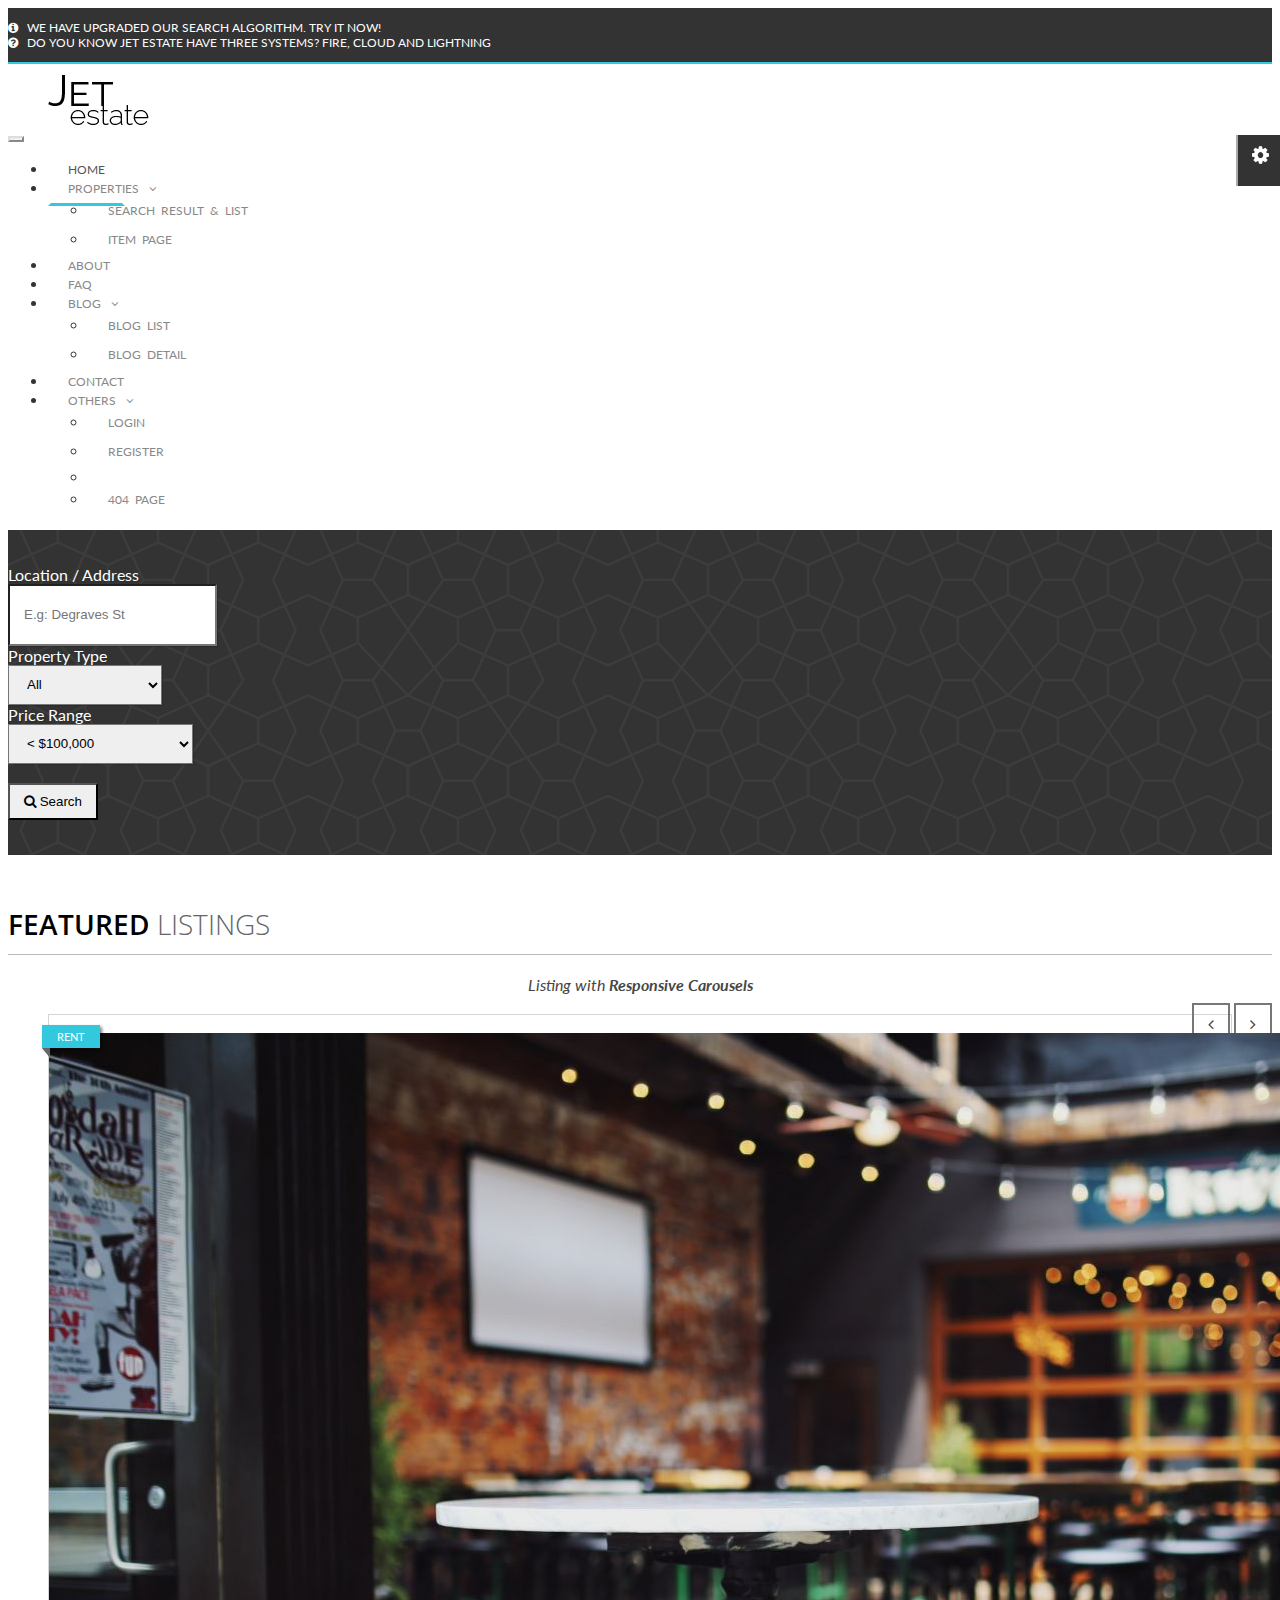
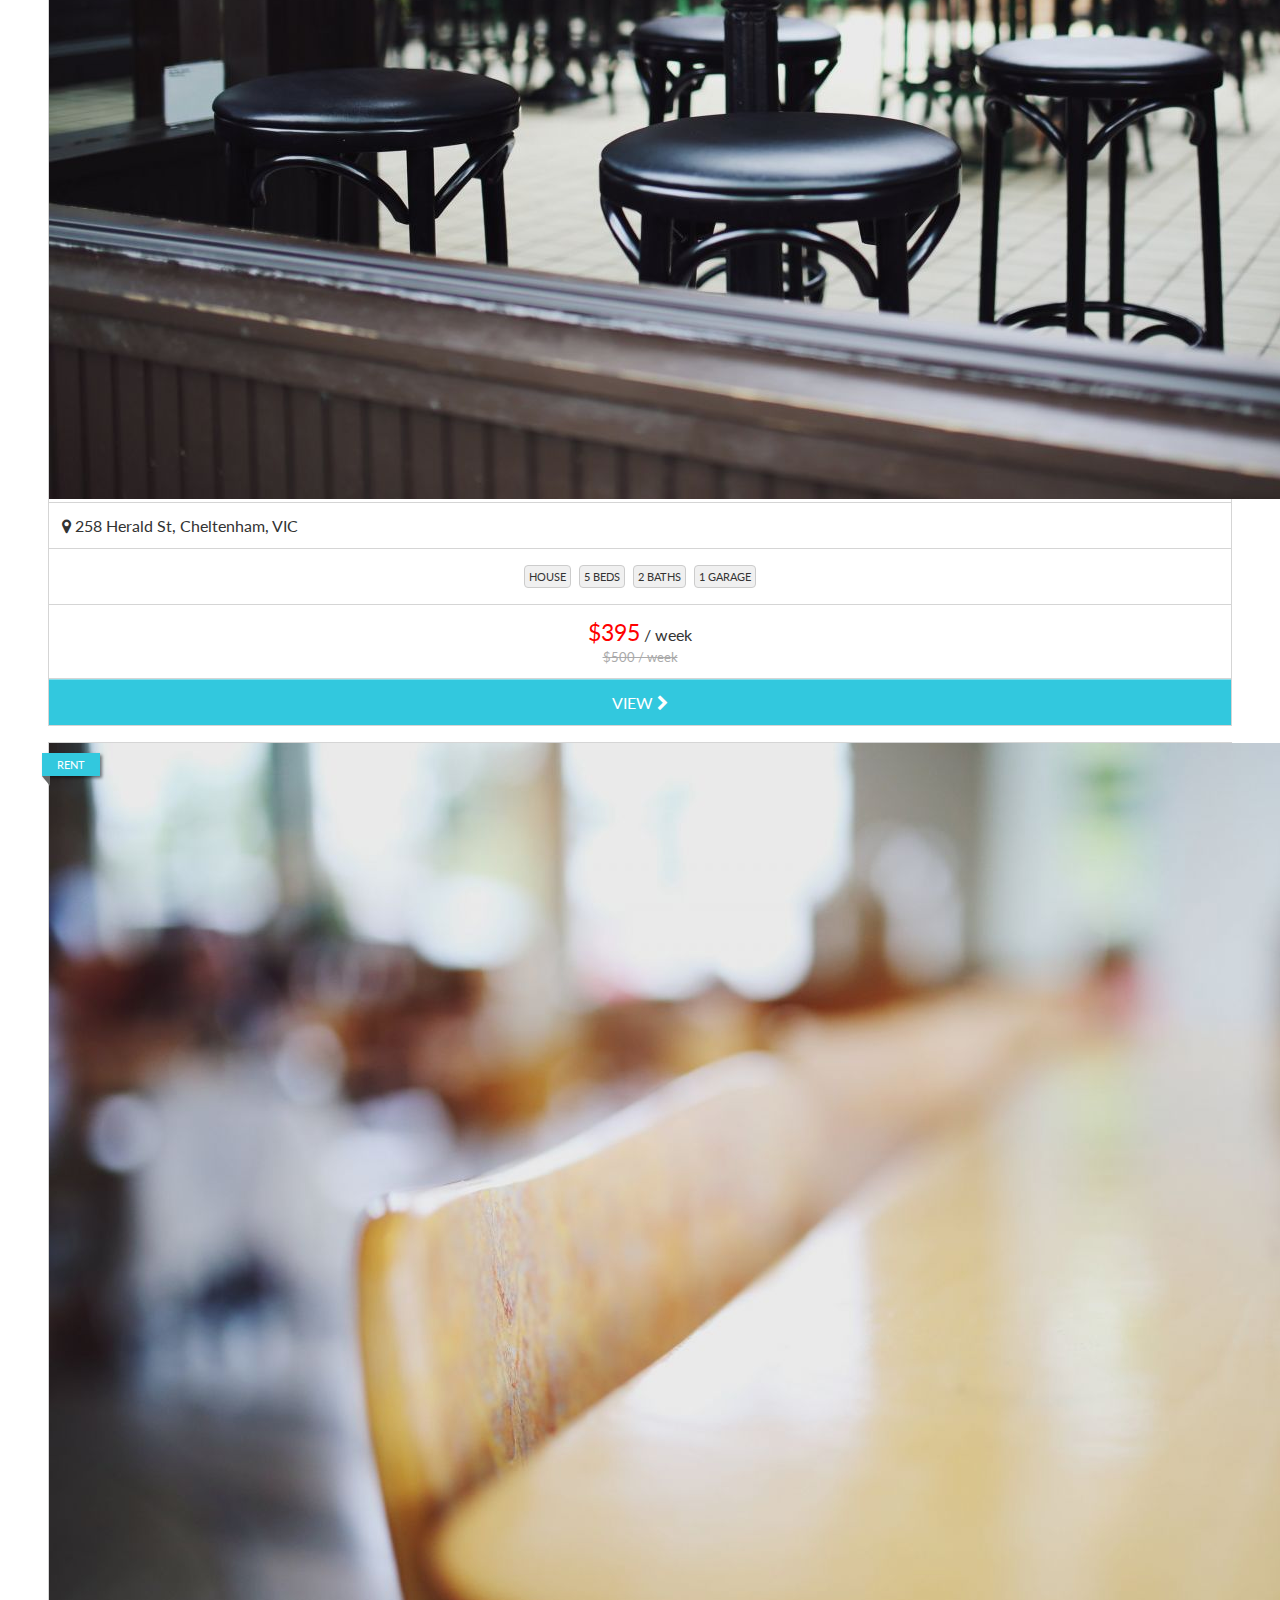
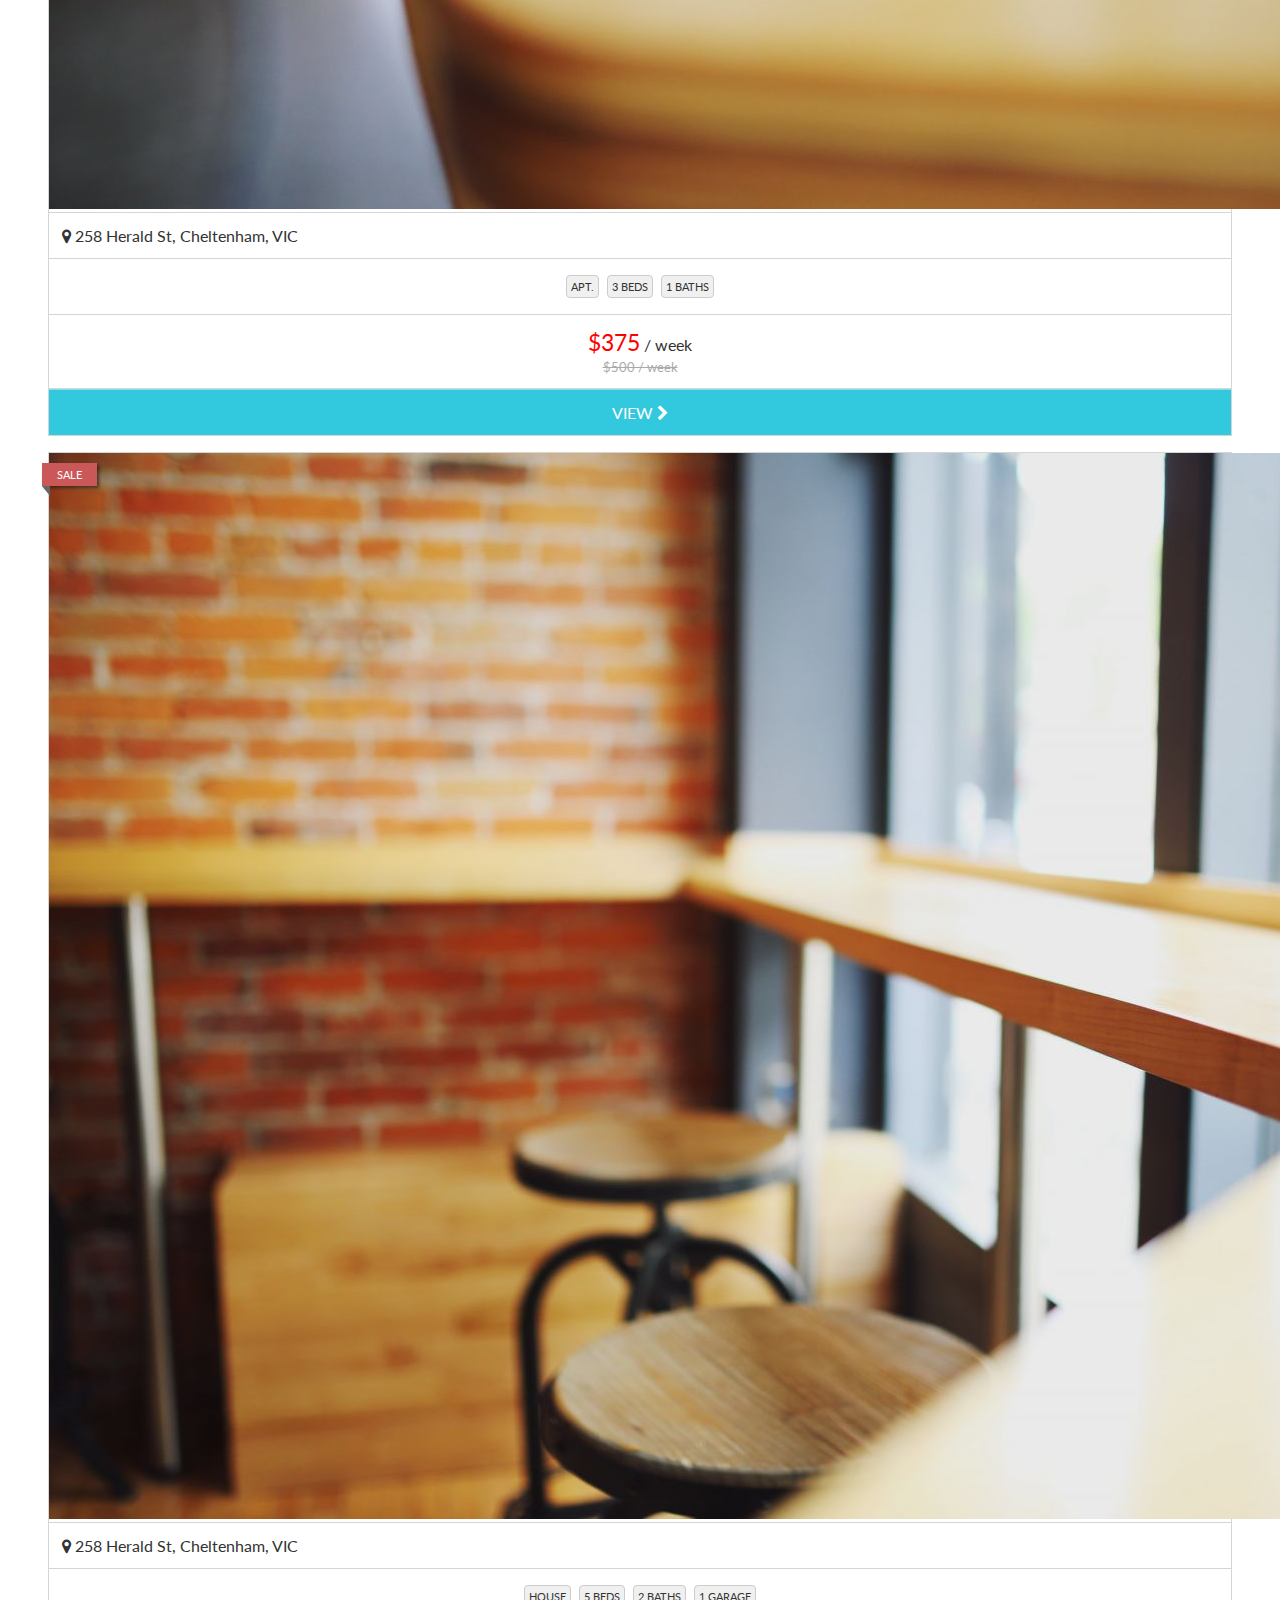
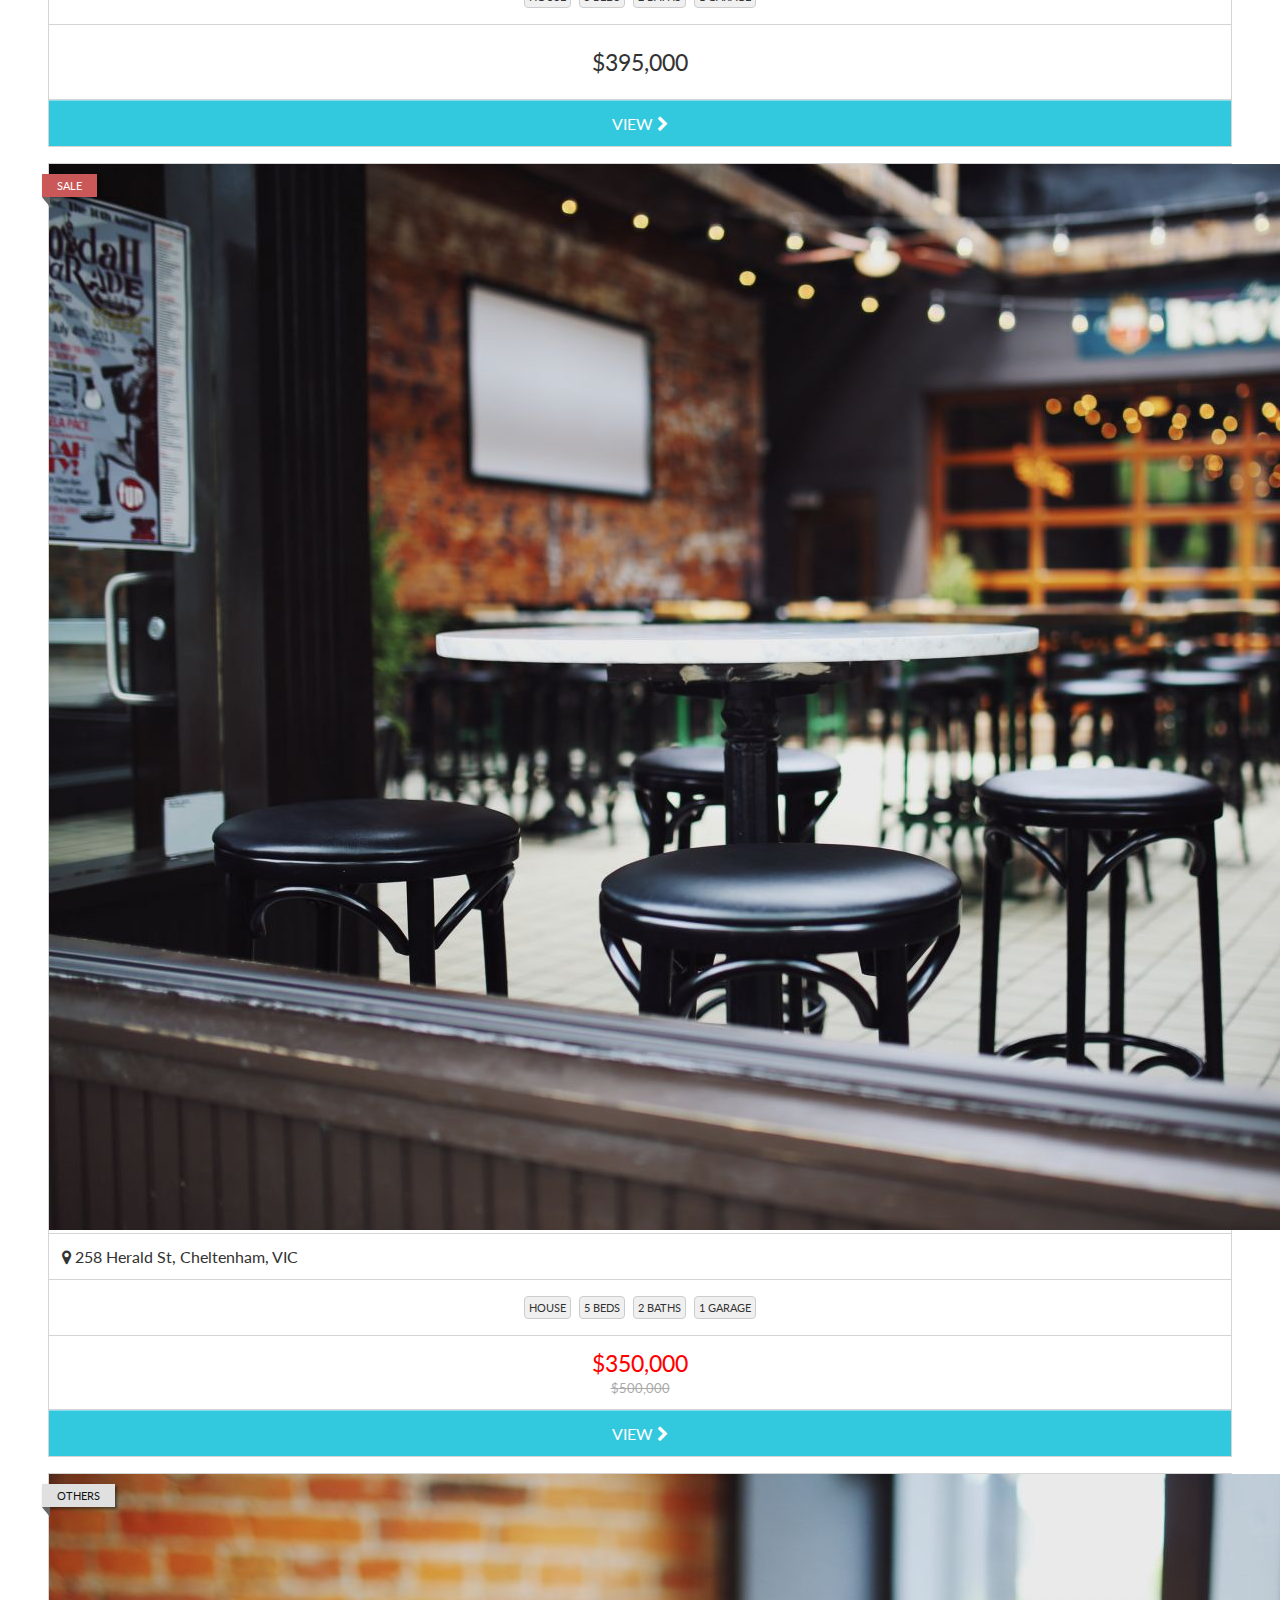
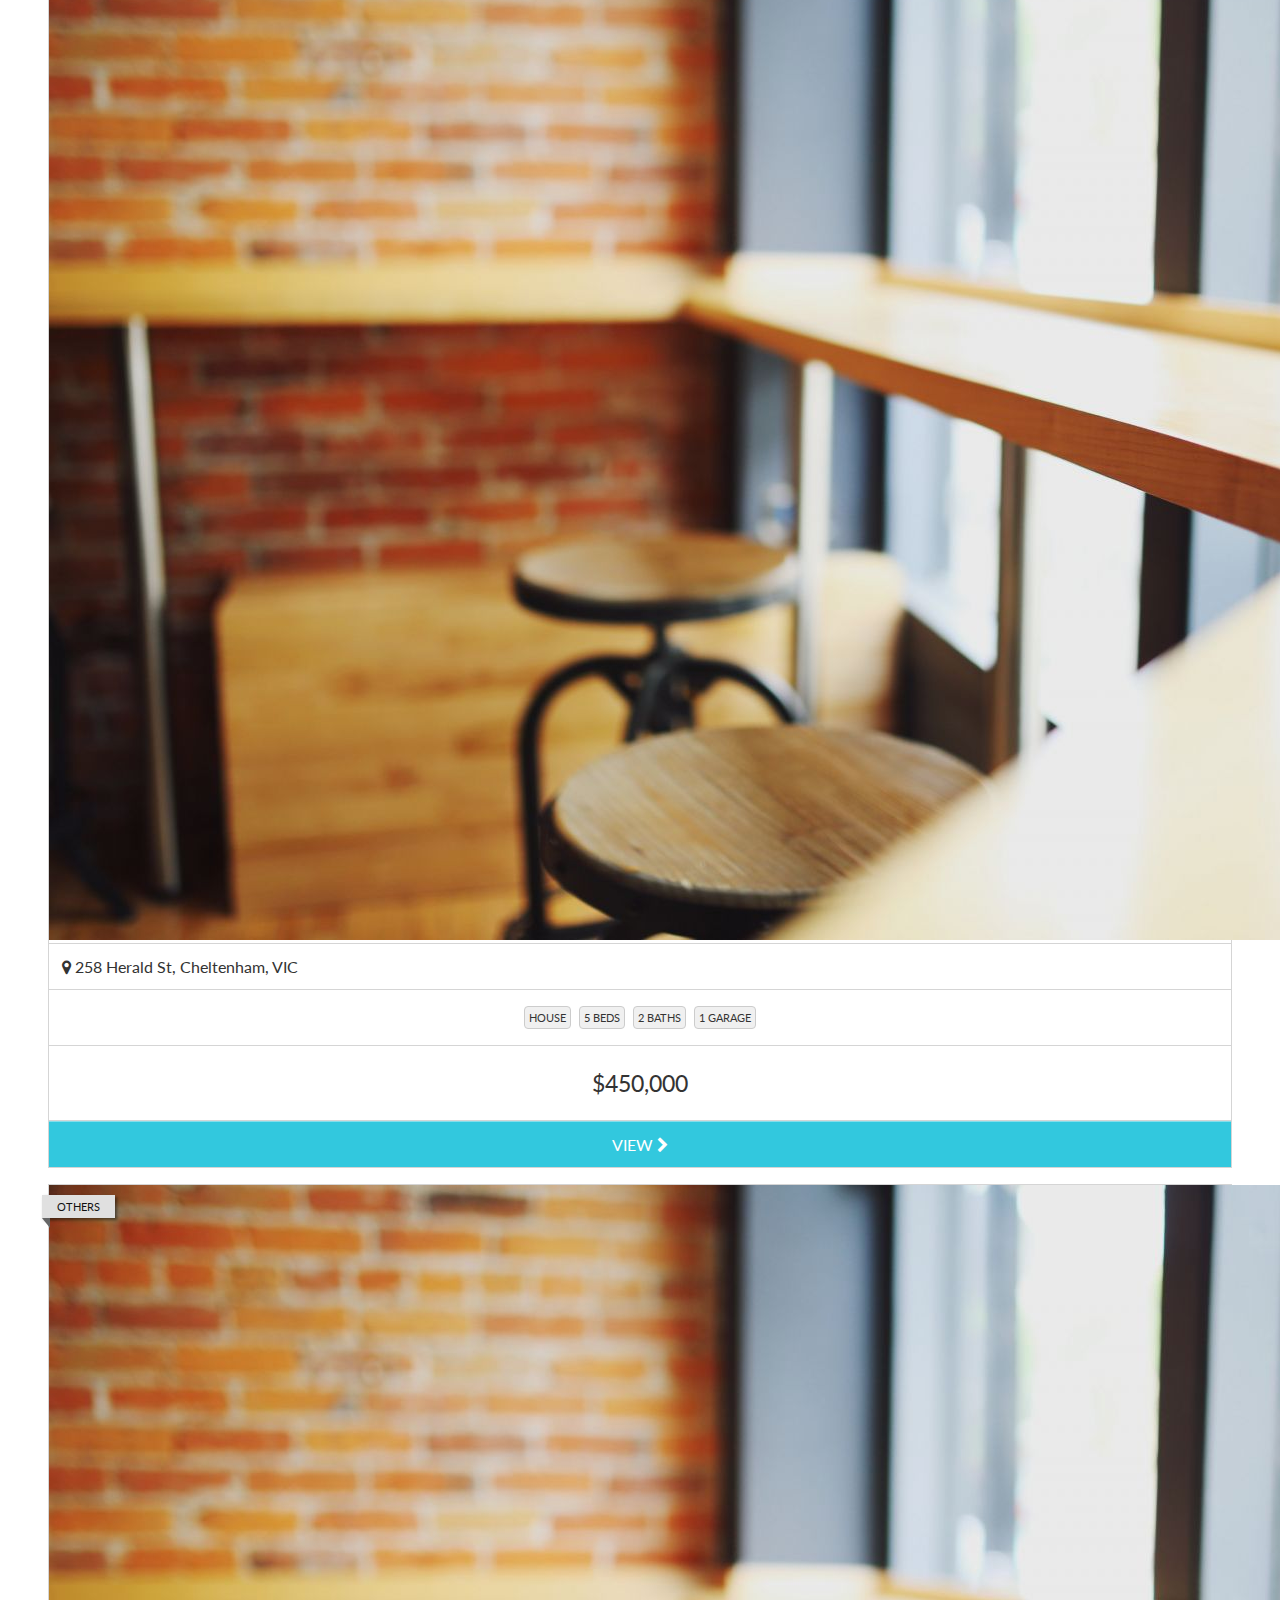
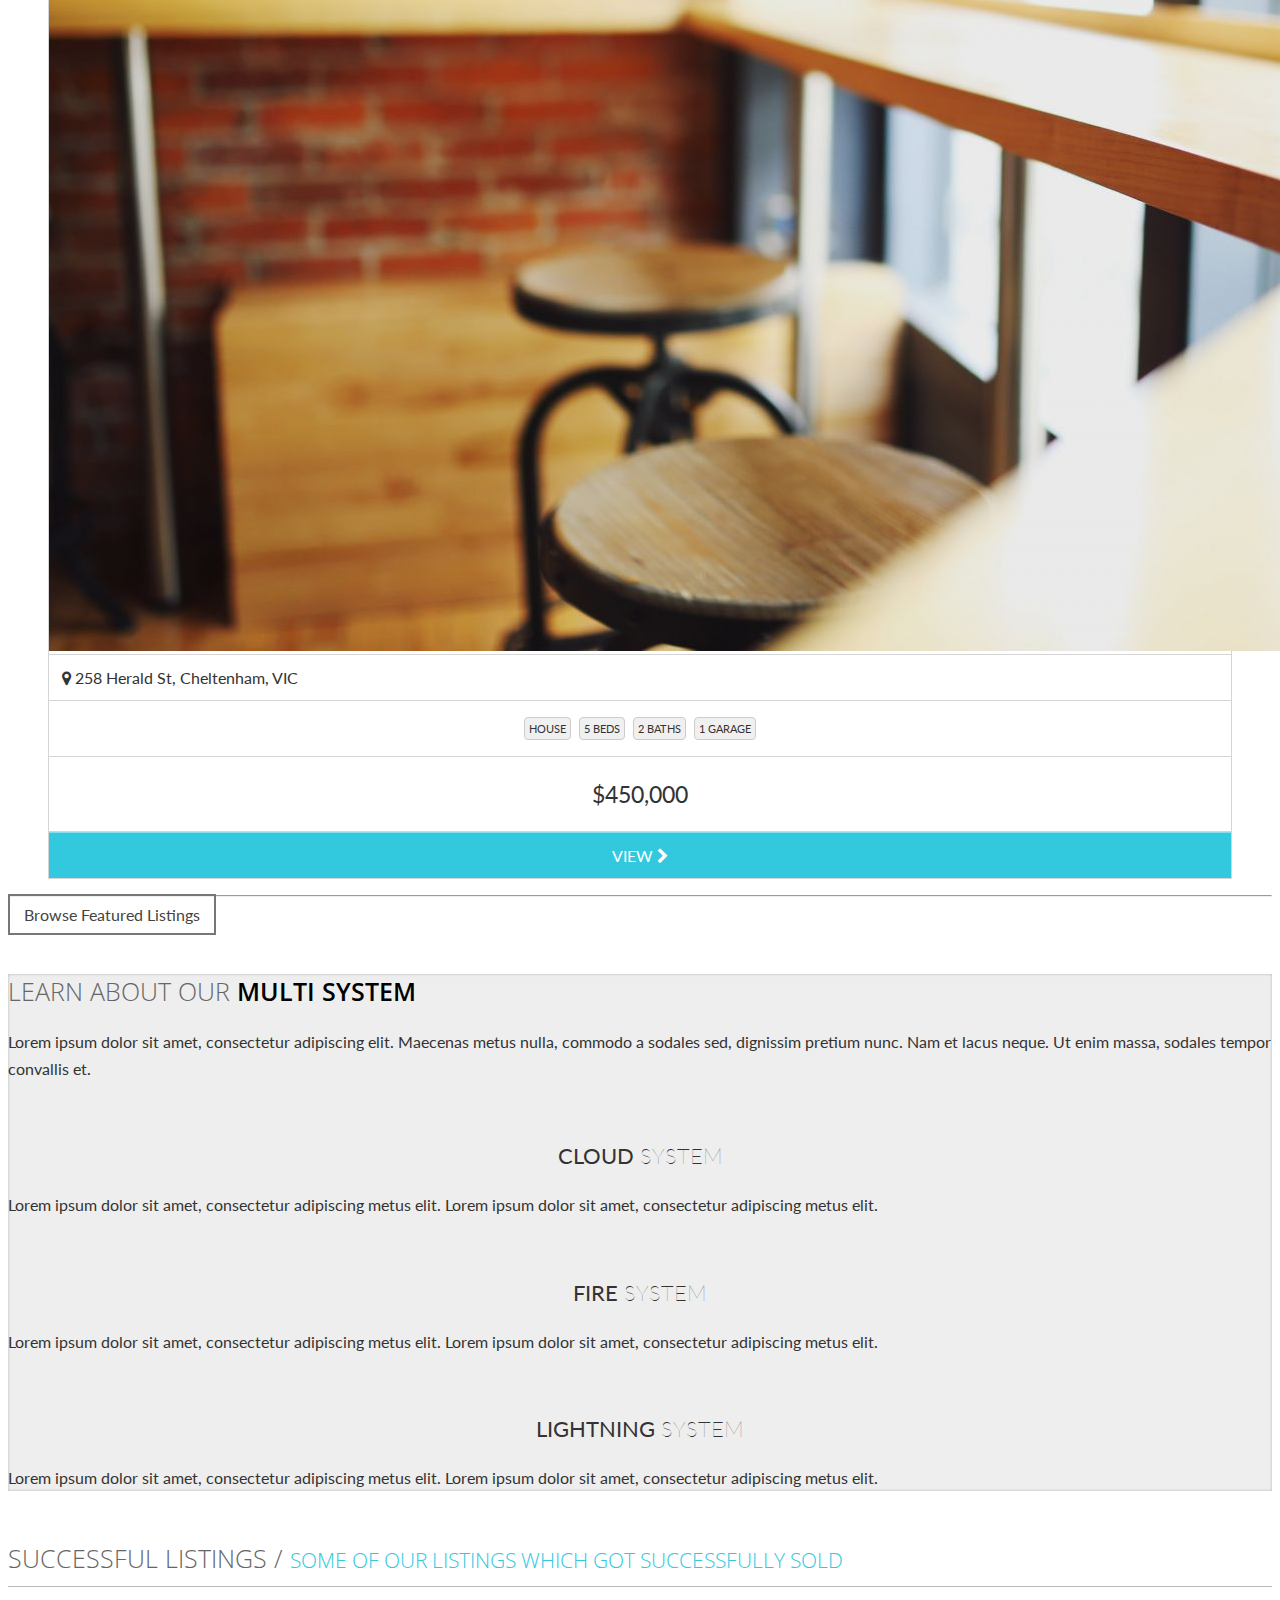
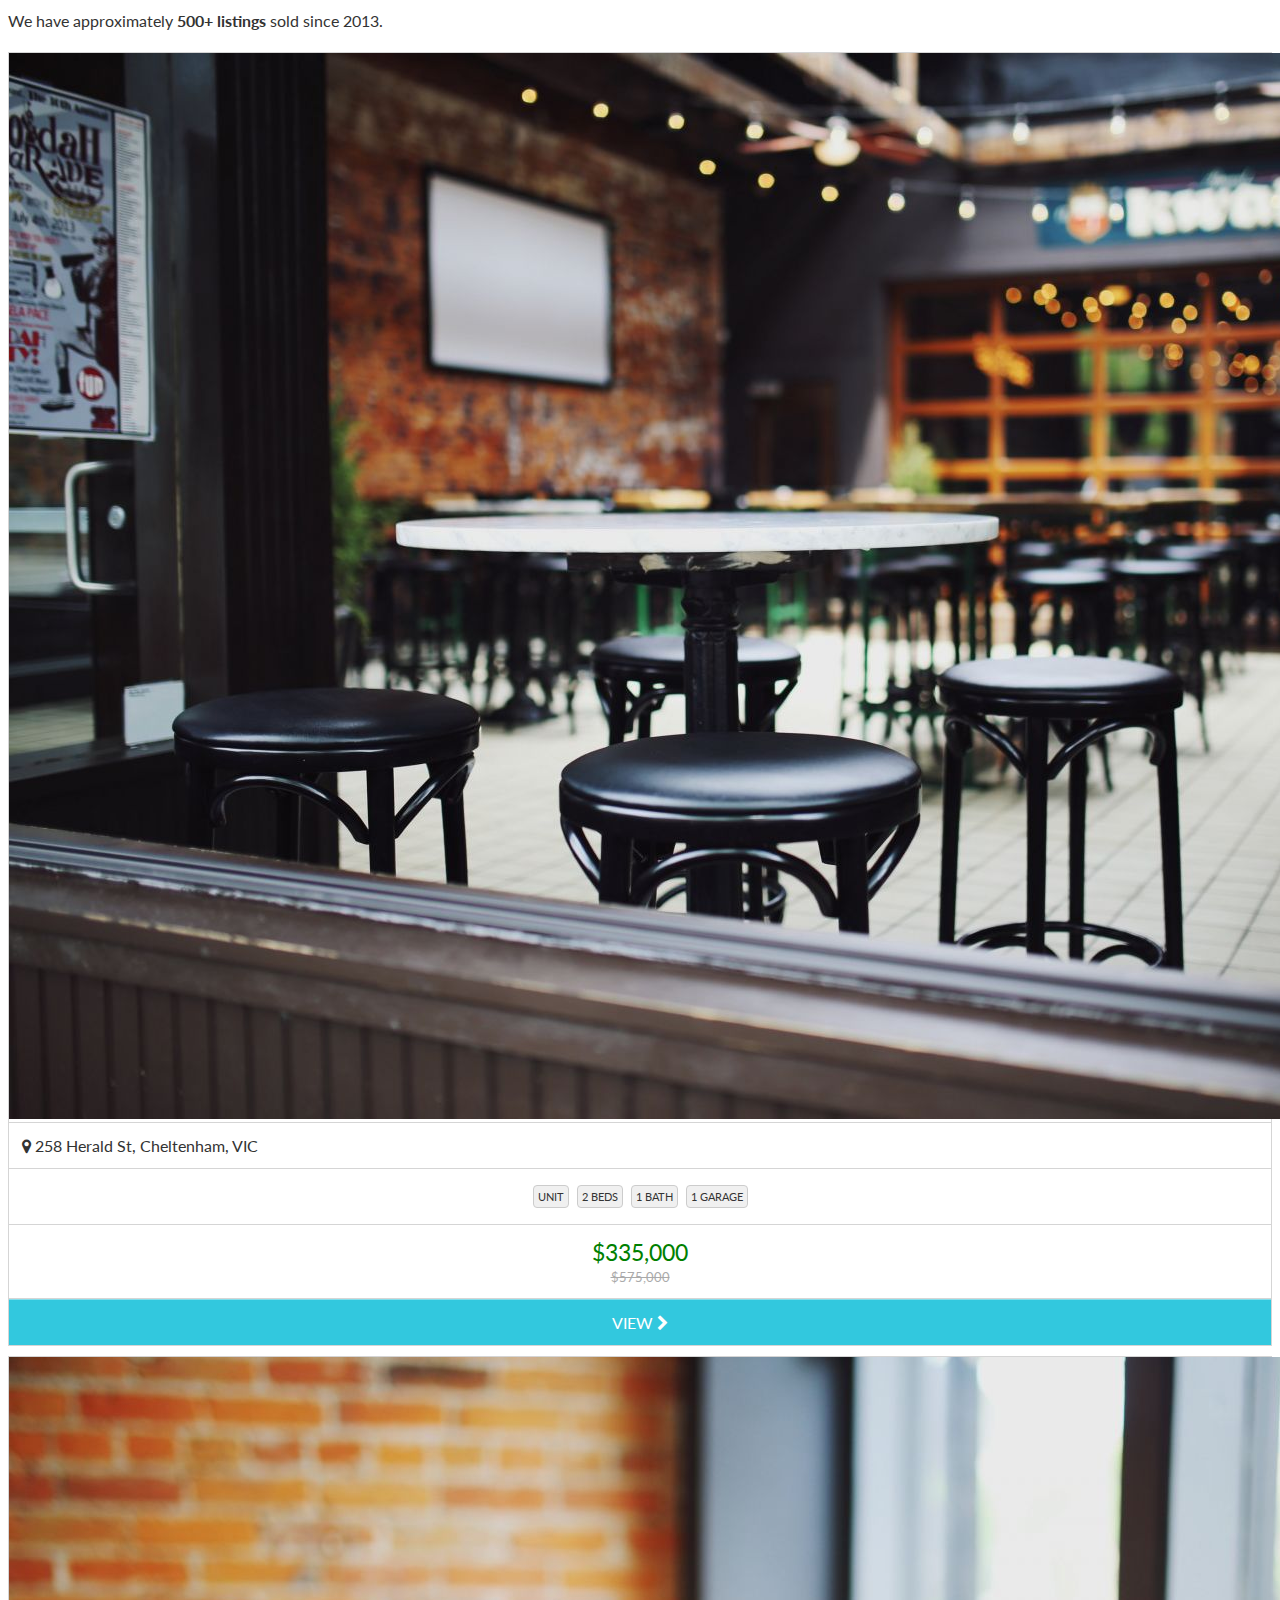
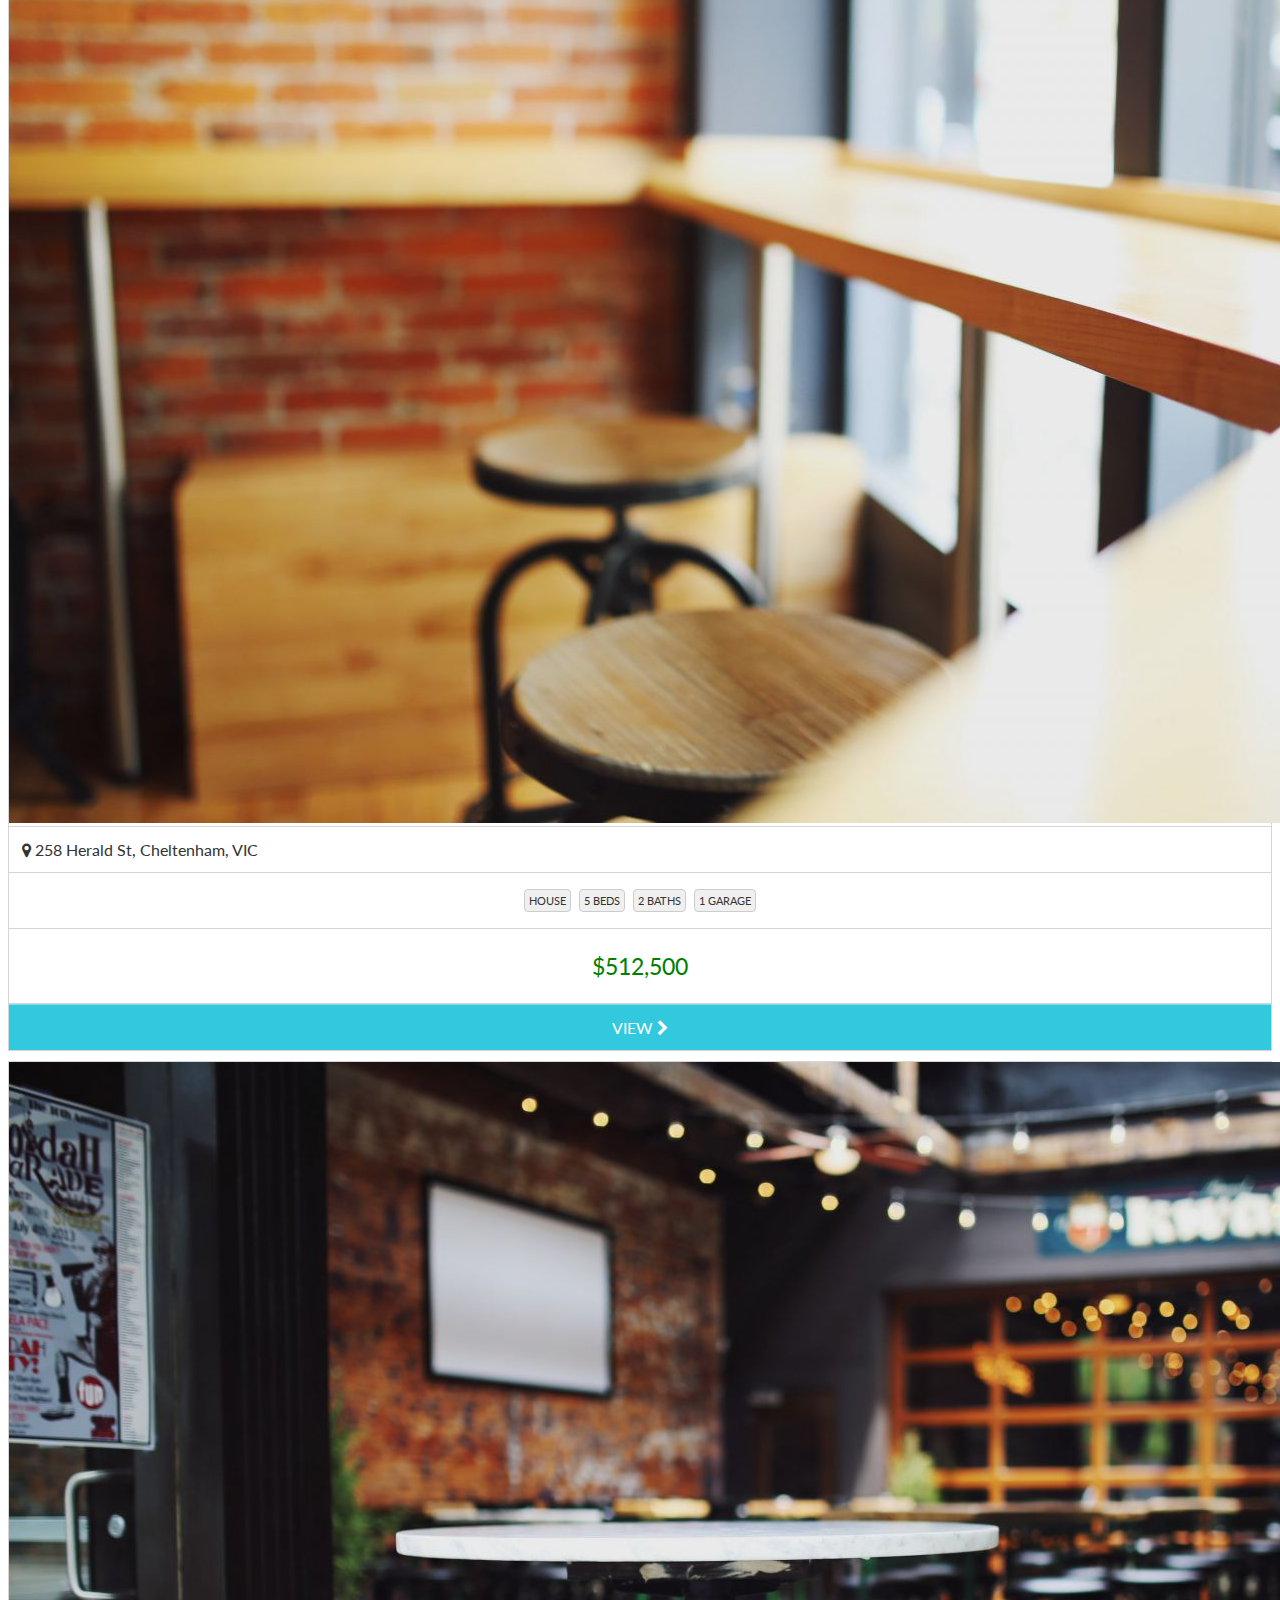
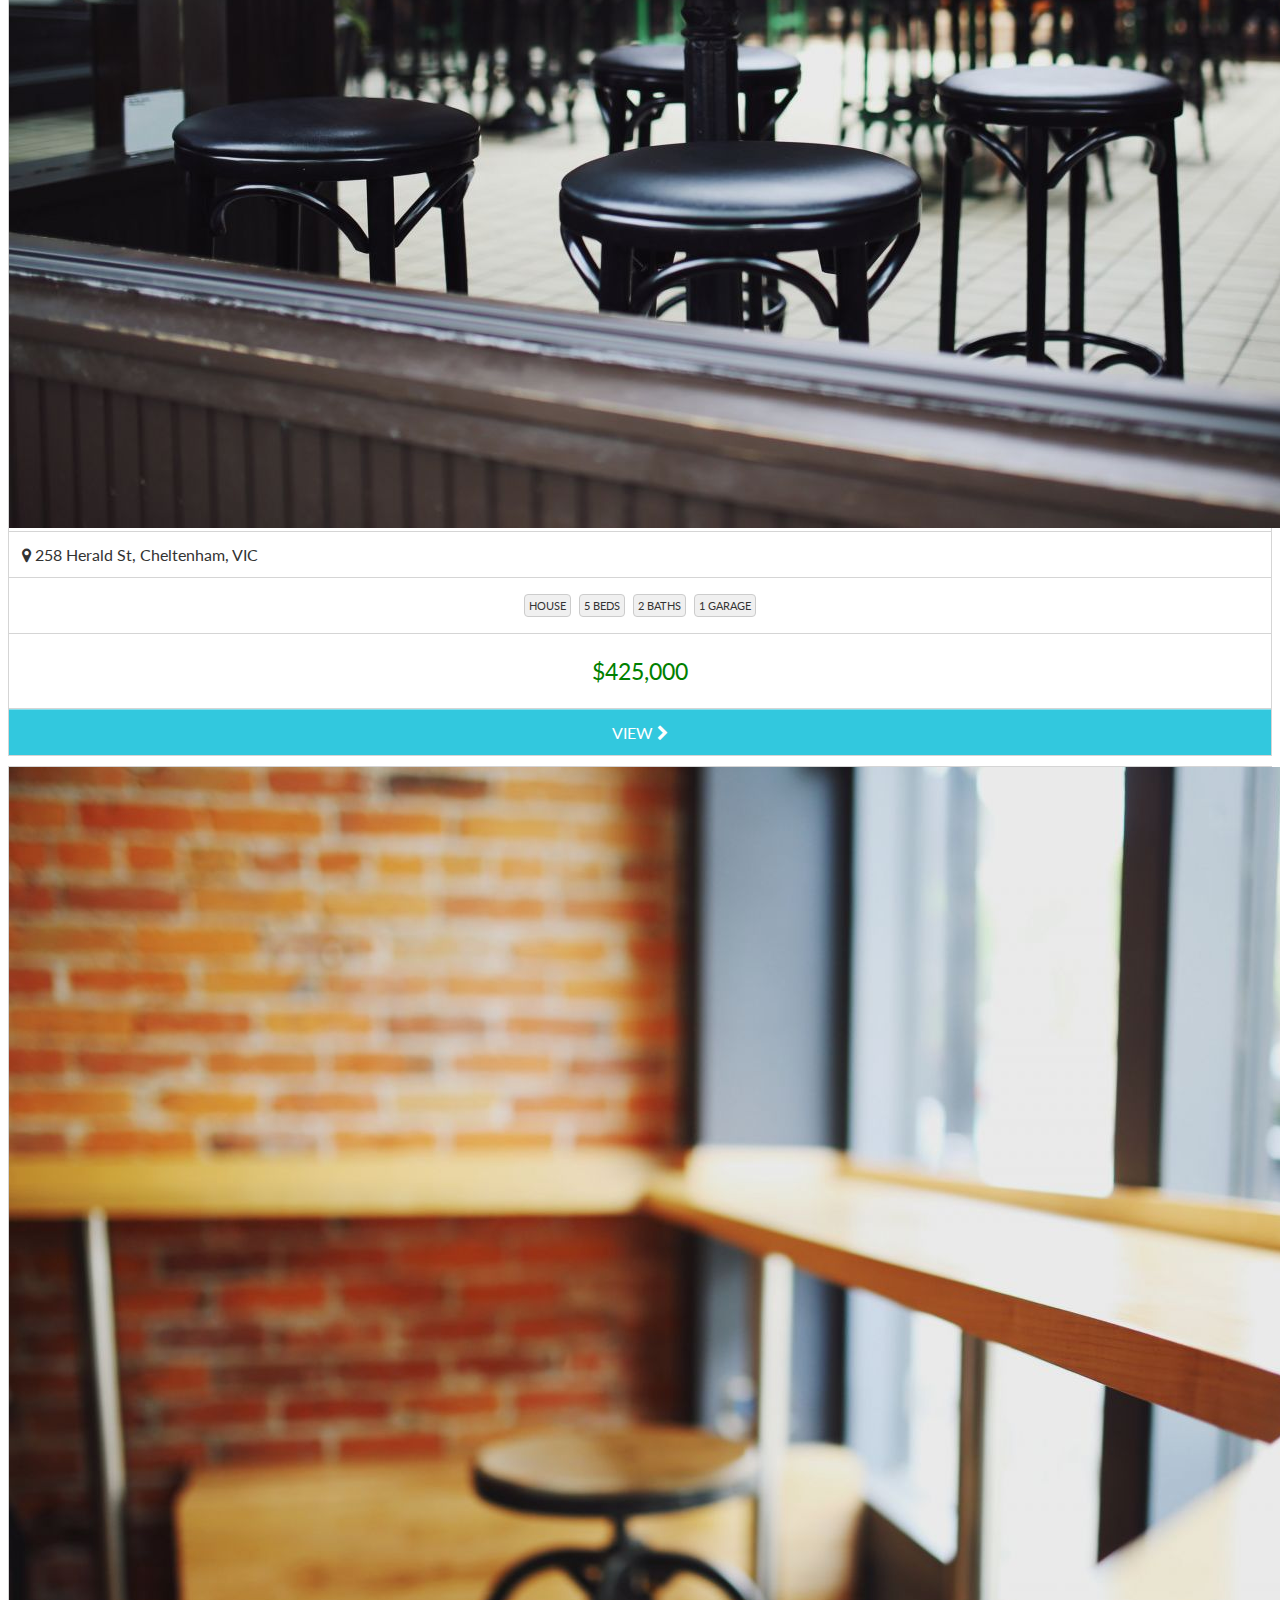
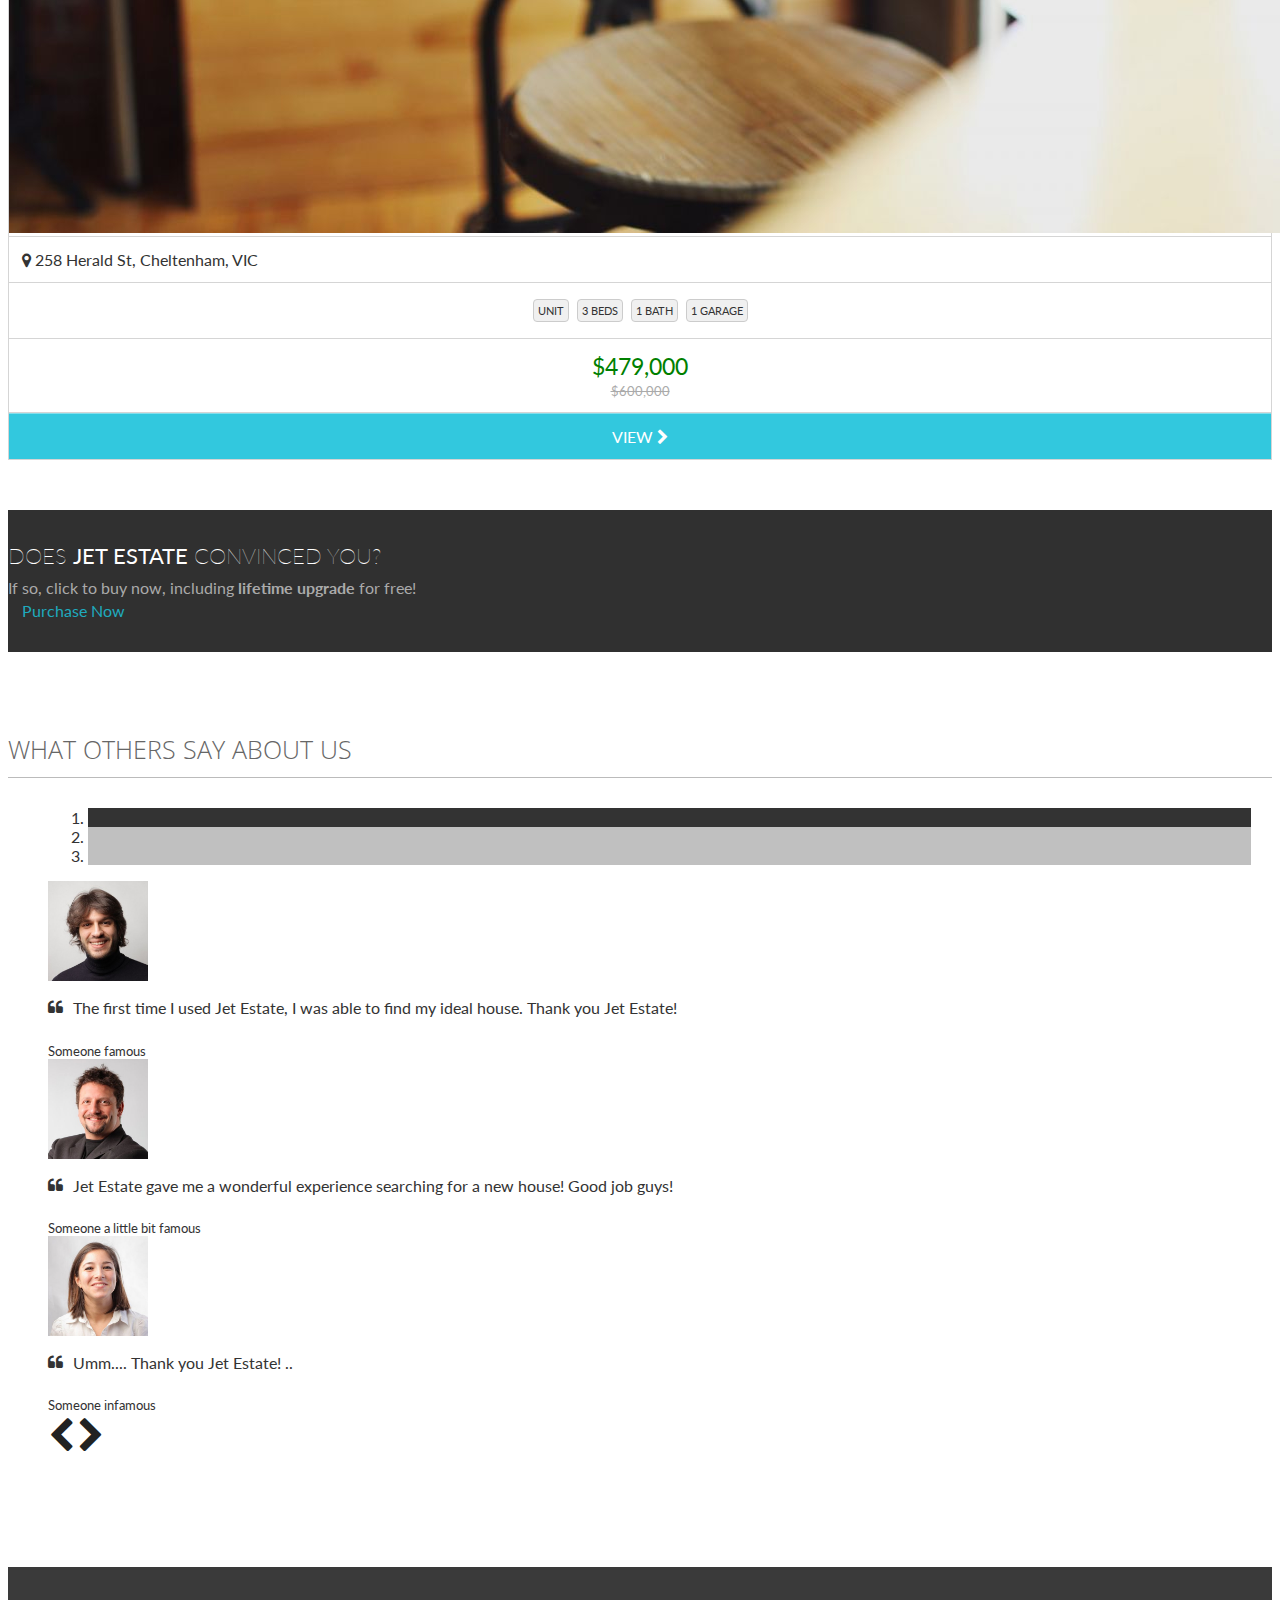
==== commit 9a0b25ec: "Update About Page" ====
--- a/code/index.html
+++ b/code/index.html
@@ -148,7 +148,7 @@
 			<!-- Main -->
 			<div class="container">
 				<!-- Featured Listings -->
-				<div class="row sml-margin">
+				<div class="row med-margin">
 					<div class="col-xs-12">
 						<h1 class="main-header"><span>Featured</span> Listings</h1>
 						<div class="after-header-msg"><i>Listing with <strong>Responsive Carousels</strong></i></div>
@@ -357,12 +357,12 @@
 			
 			<div class="container">
 				<!-- Successful Listings -->
-				<div class="row sml-margin">
+				<div class="row med-margin">
 					<div class="col-xs-12">
-						<h2 class="main-header">Successful Listings<br /><small>Some of our listings which got successfully sold</small></h2>
-						<div class="after-header-msg">
-							We have approximately <strong>500+ listings</strong> sold since 2013.<br />
-							<i>Listing with default <strong>Bootstrap</strong> column</i></div>
+						<h2 class="main-header">Successful Listings / <small>Some of our listings which got successfully sold</small></h2>
+						<p class="lead">
+							We have approximately <strong>500+ listings</strong> sold since 2013.
+						</p>
 					</div>
 					<div class="clearfix"></div>
 					<div class="col-md-3 col-sm-6">
--- a/code/css/jet-estate.css
+++ b/code/css/jet-estate.css
@@ -1 +1,1700 @@
-html,body{font-family:Lato;color:#333;background:url(../images/ios-linen.jpg) fixed}.page-wrapper{margin:0 auto;position:relative;background:#fff}.page-wrapper.boxed{max-width:1200px}.page-wrapper.wide{max-width:100%}@media all and (min-width:1201px){.page-wrapper.boxed{max-width:1200px;-webkit-box-shadow:0 0 5px rgba(0,0,0,.3);-moz-box-shadow:0 0 5px rgba(0,0,0,.3);box-shadow:0 0 5px rgba(0,0,0,.3)}}@media all and (min-width:971px) and (max-width:1200px){.page-wrapper.boxed{max-width:970px;-webkit-box-shadow:0 0 5px rgba(0,0,0,.3);-moz-box-shadow:0 0 5px rgba(0,0,0,.3);box-shadow:0 0 5px rgba(0,0,0,.3)}}@media all and (min-width:751px) and (max-width:970px){.page-wrapper.boxed{max-width:750px;-webkit-box-shadow:0 0 5px rgba(0,0,0,.3);-moz-box-shadow:0 0 5px rgba(0,0,0,.3);box-shadow:0 0 5px rgba(0,0,0,.3)}}a{color:#1faabe;text-decoration:none}a:hover,a:focus{color:#32c8de;text-decoration:underline}.announcement{background:#32c8de;color:#000;padding:12px 0;font-size:12px;text-transform:uppercase}.announcement.dark{background:#333;color:#fff;border-bottom:2px solid #32c8de}.announcement.light{background:#f0f0f0;color:#333;border-bottom:2px solid #32c8de}.navbar-brand{padding:20px 17px}.navbar{margin-bottom:0}.navbar-je{background-color:#fff;border-color:#d0d0d0}.navbar-je .navbar-brand{color:#888}.navbar-je .navbar-brand:hover,.navbar-je .navbar-brand:focus{color:#5e5e5e;background-color:transparent}.navbar-je .navbar-text{color:#888}.navbar-je .navbar-nav>li>a{color:#888;border:3px solid transparent;text-transform:uppercase;font-size:12px;padding:26px 17px;-webkit-transition:all .225s ease-in-out;-moz-transition:all .225s ease-in-out;-o-transition:all .225s ease-in-out;transition:all .225s ease-in-out}.navbar-je .navbar-nav>li>a:hover,.navbar-je .navbar-nav>li>a:focus{color:#333;background-color:transparent;border-bottom:3px solid #32c8de}.navbar-je .navbar-nav>.active>a,.navbar-je .navbar-nav>.active>a:hover,.navbar-je .navbar-nav>.active>a:focus{color:#555;background-color:transparent;border-bottom:3px solid #32c8de}.navbar-je .navbar-nav>.disabled>a,.navbar-je .navbar-nav>.disabled>a:hover,.navbar-je .navbar-nav>.disabled>a:focus{color:#ccc;background-color:transparent}.navbar-je .navbar-toggle{border-color:#ddd}.navbar-je .navbar-toggle:hover,.navbar-je .navbar-toggle:focus{background-color:#ddd}.navbar-je .navbar-toggle .icon-bar{background-color:#888}.navbar-je .navbar-collapse,.navbar-je .navbar-form{border-color:#e7e7e7}.navbar-je .navbar-nav>.open>a,.navbar-je .navbar-nav>.open>a:hover,.navbar-je .navbar-nav>.open>a:focus{color:#32c8de;background-color:transparent;border-top:3px solid transparent;border-right:3px solid transparent;border-left:3px solid transparent}@media (max-width:767px){.navbar-je .navbar-nav .open .dropdown-menu>li>a{color:#777}.navbar-je .navbar-nav .open .dropdown-menu>li>a:hover,.navbar-je .navbar-nav .open .dropdown-menu>li>a:focus{color:#333;background-color:transparent}.navbar-je .navbar-nav .open .dropdown-menu>.active>a,.navbar-je .navbar-nav .open .dropdown-menu>.active>a:hover,.navbar-je .navbar-nav .open .dropdown-menu>.active>a:focus{color:#555;background-color:#e7e7e7}.navbar-je .navbar-nav .open .dropdown-menu>.disabled>a,.navbar-je .navbar-nav .open .dropdown-menu>.disabled>a:hover,.navbar-je .navbar-nav .open .dropdown-menu>.disabled>a:focus{color:#ccc;background-color:transparent}.navbar-je .navbar-nav>li>a{padding:12px 17px}}.navbar-je .navbar-link{color:#888}.navbar-je .navbar-link:hover{color:#333}.dropdown .fa.fa-angle-down{display:inline-block;padding-left:7px}@media (min-width:768px){.dropdown:hover .dropdown-menu{display:block}}.dropdown-menu>li>a{display:block;padding:6px 20px;clear:both;font-weight:400;line-height:1.428571429;white-space:nowrap;text-transform:uppercase;font-size:12px;color:#888;word-spacing:3px;-webkit-transition:all .225s ease-in-out;-moz-transition:all .225s ease-in-out;-o-transition:all .225s ease-in-out;transition:all .225s ease-in-out}.dropdown-menu>.active>a,.dropdown-menu>.active>a:hover,.dropdown-menu>.active>a:focus{color:#fff;text-decoration:none;background-color:#32c8de;outline:0;-webkit-transition:all .225s ease-in-out;-moz-transition:all .225s ease-in-out;-o-transition:all .225s ease-in-out;transition:all .225s ease-in-out}.breadcrumb-navi{background:#32c8de;background:-webkit-gradient(linear,left bottom,left top,color-stop(0,#22bed4),color-stop(1,#32c8de));background:-ms-linear-gradient(bottom,#22bed4,#32c8de);background:-moz-linear-gradient(center bottom,#22bed4 0,#32c8de 100%);background:-o-linear-gradient(#32c8de,#22bed4);filter:progid:DXImageTransform.Microsoft.gradient(startColorstr='#32c8de', endColorstr='#22bed4', GradientType=0);padding:20px 0;color:#fff;margin-bottom:40px}.breadcrumb-navi h1,.breadcrumb-navi h2,.breadcrumb-navi h3,.breadcrumb-navi h4,.breadcrumb-navi h5,.breadcrumb-navi h6{margin:0;padding:0;font-weight:200}.breadcrumb-navi h1 small.secondary,.breadcrumb-navi h2 small.secondary,.breadcrumb-navi h3 small.secondary,.breadcrumb-navi h4 small.secondary,.breadcrumb-navi h5 small.secondary,.breadcrumb-navi h6 small.secondary{color:#fff;font-weight:200;display:inline-block;margin-left:15px}.breadcrumb-navi h1 small.secondary:before,.breadcrumb-navi h2 small.secondary:before,.breadcrumb-navi h3 small.secondary:before,.breadcrumb-navi h4 small.secondary:before,.breadcrumb-navi h5 small.secondary:before,.breadcrumb-navi h6 small.secondary:before{content:"//";margin-right:15px;display:inline-block}.vertical-nav{list-style:none;margin:0;padding:0}.vertical-nav li{margin:0;padding:13px 10px;border-top:1px dotted #e6e6e6}.vertical-nav li:first-child{border-top:0}.vertical-nav li a{display:inline-block;-webkit-transition:all .2s ease-out;-moz-transition:all .2s ease-out;-o-transition:all .2s ease-out;transition:all .2s ease-out;-webkit-transition:all .2s ease-in-out;-moz-transition:all .2s ease-in-out;-o-transition:all .2s ease-in-out;transition:all .2s ease-in-out;text-transform:uppercase;font-size:.85em}.vertical-nav li a:hover{padding-left:5px;text-decoration:none}.footer .vertical-nav li{border-top:1px dashed #595959}.footer .vertical-nav li:first-child{border-top:0}.widget{padding-bottom:20px}.widget-title{border-bottom:4px solid #eee;margin-bottom:10px}.widget-title h1,.widget-title h2,.widget-title h3,.widget-title h4,.widget-title h5,.widget-title h6{border-bottom:1px solid #ddd;padding-bottom:15px;margin-bottom:0}.recent-post{margin:0;padding:0;list-style:none}.recent-post li{padding:10px;clear:both;border-top:1px solid #e6e6e6}.recent-post li:first-child{border-top:0}.recent-post li .thumb{float:left;margin:0 15px 15px 0}.recent-post li .thumb img{width:65px;height:65px;-webkit-border-radius:5px;-moz-border-radius:5px;border-radius:5px}.recent-post li .time{font-size:13px;color:#888;padding-top:5px;display:inline-block}.recent-post li h1,.recent-post li h2,.recent-post li h3,.recent-post li h4,.recent-post li h5,.recent-post li h6{margin:0;padding:0;line-height:150%;font-size:14px}.search-bar{background:url(../images/congruent_outline.png);padding:0}.search-bar label{color:#fff;text-shadow:1px 1px 1px rgba(0,0,0,.1)}.search-bar form{padding:35px 0}.btn-unique{color:#444;background:0 0;border:2px solid #777}.btn-unique:hover,.btn-unique:focus,.btn-unique:active,.btn-unique.active,.open .dropdown-toggle.btn-unique{color:#32c8de;background:0 0;border-color:#32c8de;-webkit-transition:all .3s ease-in-out;-moz-transition:all .3s ease-in-out;-o-transition:all .3s ease-in-out;transition:all .3s ease-in-out}.btn-unique:active,.btn-unique.active,.open .dropdown-toggle.btn-unique{background-image:none}.btn-unique.disabled,.btn-unique[disabled],fieldset[disabled] .btn-unique,.btn-unique.disabled:hover,.btn-unique[disabled]:hover,fieldset[disabled] .btn-unique:hover,.btn-unique.disabled:focus,.btn-unique[disabled]:focus,fieldset[disabled] .btn-unique:focus,.btn-unique.disabled:active,.btn-unique[disabled]:active,fieldset[disabled] .btn-unique:active,.btn-unique.disabled.active,.btn-unique[disabled].active,fieldset[disabled] .btn-unique.active{background-color:transparent;border-color:#979797}.btn-unique .badge{color:#32c8de;background:0 0}.btn-main{color:#fff;background:#32c8de;border:2px solid #32c8de}.btn-main:hover,.btn-main:focus,.btn-main:active,.btn-main.active,.open .dropdown-toggle.btn-main{color:#32c8de;background:#fff;border-color:#32c8de;-webkit-transition:all .3s ease-in-out;-moz-transition:all .3s ease-in-out;-o-transition:all .3s ease-in-out;transition:all .3s ease-in-out}.btn-main:active,.btn-main.active,.open .dropdown-toggle.btn-main{background-image:none}.btn-main.disabled,.btn-main[disabled],fieldset[disabled] .btn-main,.btn-main.disabled:hover,.btn-main[disabled]:hover,fieldset[disabled] .btn-main:hover,.btn-main.disabled:focus,.btn-main[disabled]:focus,fieldset[disabled] .btn-main:focus,.btn-main.disabled:active,.btn-main[disabled]:active,fieldset[disabled] .btn-main:active,.btn-main.disabled.active,.btn-main[disabled].active,fieldset[disabled] .btn-main.active{background-color:#ffc062;border-color:#32c8de}.btn-main .badge{color:#32c8de;background:0 0}textarea:focus,input[type=text]:focus,input[type=password]:focus,input[type=datetime]:focus,input[type=datetime-local]:focus,input[type=date]:focus,input[type=month]:focus,input[type=time]:focus,input[type=week]:focus,input[type=number]:focus,input[type=email]:focus,input[type=url]:focus,input[type=search]:focus,input[type=tel]:focus,input[type=color]:focus,select:focus,select option:focus,input:focus,.form-control:focus,.uneditable-input:focus{border-color:rgba(255,153,0,.8);-webkit-box-shadow:inset 0 1px 1px rgba(0,0,0,.1);-moz-box-shadow:inset 0 1px 1px rgba(0,0,0,.1);box-shadow:inset 0 1px 1px rgba(0,0,0,.1);-webkit-box-shadow:0 0 8px rgba(255,153,0,.6);-moz-box-shadow:0 0 8px rgba(255,153,0,.6);box-shadow:0 0 8px rgba(255,153,0,.6);outline:0 none}.dark-bg{background:#303030;color:#aaa}.dark-bg h1,.dark-bg h2,.dark-bg h3,.dark-bg h4,.dark-bg h5,.dark-bg h6{color:#fff}.light-gray-bg{background:#eee;color:555}.ivory-bg{background:#ede0cd;color:555}.inner-shadow{box-shadow:inset 0 0 3px rgba(0,0,0,.25)}.callout{z-index:10;padding:32px 0}.callout h1,.callout h2,.callout h3,.callout h4,.callout h5,.callout h6{margin:auto 0 5px}.callout p{margin:auto}p{line-height:170%;margin:0 0 18px}h1,h2,h3,h4,h5,h6{text-transform:uppercase;font-weight:100}h1{font-size:28px}h2{font-size:25px}h3{font-size:22px}h4{font-size:20px}h5{font-size:18px}h6{font-size:15px}.main-header{font-family:"Open Sans";margin:20px 0;font-weight:200;color:#666;border-bottom:1px solid #bbb}.main-header:after{margin:10px 0 -2px;content:" ";background:url(../images/bg-gray-tile.png);display:block;width:100px;height:3px}.main-header.no-border{border-bottom:0}.main-header.no-border:after{display:none}.main-header small{color:#32c8de;font-weight:300}.main-header span{font-weight:600;color:#000}.after-header-msg{text-align:center;margin-bottom:20px;color:#464646}.secondary-header{font-family:"Open Sans";color:#222;margin:10px 0 8px;padding-bottom:20px}.secondary-header a:hover{text-decoration:none}.secondary-header:after{content:"";display:block;width:55px;height:3px;-webkit-border-top-right-radius:10px;-webkit-border-bottom-right-radius:10px;-webkit-border-bottom-left-radius:10px;-webkit-border-top-left-radius:10px;-moz-border-radius-topright:10px;-moz-border-radius-bottomright:10px;-moz-border-radius-bottomleft:10px;-moz-border-radius-topleft:10px;border-top-right-radius:10px;border-bottom-right-radius:10px;border-bottom-left-radius:10px;border-top-left-radius:10px;-moz-background-clip:padding-box;-webkit-background-clip:padding-box;background-clip:padding-box;background:#32c8de;margin-top:25px}.c-label{vertical-align:top;width:90px;text-align:right;display:inline-block;margin-right:7px;color:#888}.c-text{vertical-align:top;display:inline-block}.post-tags{padding:10px 15px;background:#f3f3f3;display:block;margin:10px 0 20px;border-bottom:1px solid #ccc;border-right:1px solid #e0e0e0;-webkit-box-shadow:0 1px 1px rgba(0,0,0,.2);-moz-box-shadow:0 1px 1px rgba(0,0,0,.2);box-shadow:0 1px 1px rgba(0,0,0,.2);color:#707070;font-size:13px}.post-meta{padding:10px 5px;background:#f3f3f3;display:block;margin:10px 0 20px;border-bottom:1px solid #ccc;border-right:1px solid #e0e0e0;-webkit-box-shadow:0 1px 1px rgba(0,0,0,.2);-moz-box-shadow:0 1px 1px rgba(0,0,0,.2);box-shadow:0 1px 1px rgba(0,0,0,.2);color:#707070;font-size:13px}.post-meta span{display:inline-block;margin:0 10px}.post-img{margin:15px 0;-webkit-border-top-right-radius:3px;-webkit-border-bottom-right-radius:3px;-webkit-border-bottom-left-radius:3px;-webkit-border-top-left-radius:3px;-moz-border-radius-topright:3px;-moz-border-radius-bottomright:3px;-moz-border-radius-bottomleft:3px;-moz-border-radius-topleft:3px;border-top-right-radius:3px;border-bottom-right-radius:3px;border-bottom-left-radius:3px;border-top-left-radius:3px;-moz-background-clip:padding-box;-webkit-background-clip:padding-box;background-clip:padding-box;-webkit-box-shadow:0 1px 1px rgba(0,0,0,.5);-moz-box-shadow:0 1px 1px rgba(0,0,0,.5);box-shadow:0 1px 1px rgba(0,0,0,.5)}.readmore{padding:20px 0;border-top:1px dashed #e0e0e0;margin-top:20px;display:block}.tag-cloud a{display:inline-block;margin:5px 2px;padding:6px 10px;border:1px solid #d0d0d0;background:#fafafa;font-size:12px;-webkit-border-radius:3px;-moz-border-radius:3px;border-radius:3px;-webkit-transition:all .2s ease-out;-moz-transition:all .2s ease-out;-o-transition:all .2s ease-out;transition:all .2s ease-out;-webkit-transition:all .2s ease-in-out;-moz-transition:all .2s ease-in-out;-o-transition:all .2s ease-in-out;transition:all .2s ease-in-out}.tag-cloud a:hover{border-color:#aaa;color:#146f7c;text-decoration:none}.author-info{background:#f0f0f0;-webkit-border-radius:7px;-moz-border-radius:7px;border-radius:7px;padding:18px;margin:10px 0;border-bottom:2px solid #d7d7d7}.written-by{font-size:20px;font-weight:300;margin-bottom:5px}.listing{border:1px solid #d5d5d5;margin-top:10px;-webkit-transition:all .2s ease-in-out;-moz-transition:all .2s ease-in-out;-o-transition:all .2s ease-in-out;transition:all .2s ease-in-out}.listing:hover{border:1px solid #999;-webkit-box-shadow:0 0 10px #999;-moz-box-shadow:0 0 10px #999;box-shadow:0 0 10px #999;margin-top:4px}.listing:hover a{padding:15px}.listing-type{position:absolute;background:#fff;margin:10px 0 0 -7px;padding:5px 15px;text-transform:uppercase;-webkit-box-shadow:2px 2px 3px rgba(0,0,0,.5);-moz-box-shadow:2px 2px 3px rgba(0,0,0,.5);box-shadow:2px 2px 3px rgba(0,0,0,.5);font-size:11px}.listing-type:after{content:' ';position:absolute;width:0;height:0;left:0;top:100%;border-width:5px 4px;border-style:solid;border-color:#666 #666 transparent transparent}.listing-type.rent{background:#32c8de;color:#fff}.listing-type.sale{background:#cb5858;color:#fff}.listing-type.others{background:#e0e0e0;color:#111}.listing-content{padding:13px;border-top:1px solid #d5d5d5}.listing-price{padding:13px;border-top:1px solid #d5d5d5;text-align:center}.listing-price.no-sale{padding:23px 13px}.listing-price span{font-size:23px}.listing-price span.sale{font-size:23px;color:red}.listing-price span.sold{font-size:23px;color:green}.listing-price span.crossed{font-size:13px;text-decoration:line-through;color:#aaa}.listing-action{border-top:1px solid #d5d5d5;text-align:center}.listing-action a{display:block;padding:13px;color:#fff;background:#32c8de;text-transform:uppercase;border-top:1px solid rgba(255,255,255,.4);-webkit-transition:all .2s ease-in-out;-moz-transition:all .2s ease-in-out;-o-transition:all .2s ease-in-out;transition:all .2s ease-in-out}.listing-action a:hover{text-decoration:none;color:#32c8de;background:#fff}.listing-attr{text-align:center;border-top:1px solid #d5d5d5;padding:13px}.listing-attr .attr{display:inline-block;margin:3px 2px;padding:4px;border:1px solid #ccc;background:#f0f0f0;border-radius:4px;text-transform:uppercase;font-size:11px;-webkit-transition:all .2s ease-in-out;-moz-transition:all .2s ease-in-out;-o-transition:all .2s ease-in-out;transition:all .2s ease-in-out}.listing-attr .attr:hover{border:1px solid #999;background:#eaeaea}.h-listing{border:1px solid #d2d2d2;padding:0;-webkit-transition:all .2s ease-in-out;-moz-transition:all .2s ease-in-out;-o-transition:all .2s ease-in-out;transition:all .2s ease-in-out;margin:25px 0}.h-listing:hover{border:1px solid #999;-webkit-box-shadow:0 0 10px #999;-moz-box-shadow:0 0 10px #999;box-shadow:0 0 10px #999}.h-listing-title{background:#f0f0f0;color:#333;padding:12px 15px}.featured .h-listing-title{background:#32c8de;color:#fff}.h-listing-title h4{padding:0;margin:0}.h-listing-title i{margin-right:10px}.h-listing-title h4 a{color:#333}.featured .h-listing-title h4 a{color:#fff}.h-listing-attr{padding:10px 10px 0 0}.h-listing-desc{padding:0 10px 0 0}.h-listing-action{padding:0 10px 10px 0}@media (max-width:767px){.h-listing-attr,.h-listing-action,.h-listing-desc{padding:10px}}.h-listing-img{padding:10px}.h-listing-price{padding:5px 10px 10px;text-align:center}.h-listing-price span{font-size:23px}.h-listing-price span.sale{font-size:23px;color:red}.h-listing-price span.sold{font-size:23px;color:green}.h-listing-price span.crossed{font-size:13px;text-decoration:line-through;color:#aaa}.h-listing-attr .attr{display:inline-block;padding:5px 10px;margin:2px 1px;border:1px solid #e0e0e0;background:#555;color:#fff;font-size:12px;text-transform:uppercase;-webkit-transition:all .2s ease-out;-moz-transition:all .2s ease-out;-o-transition:all .2s ease-out;transition:all .2s ease-out;-webkit-transition:all .2s ease-in-out;-moz-transition:all .2s ease-in-out;-o-transition:all .2s ease-in-out;transition:all .2s ease-in-out;-webkit-border-radius:0;-moz-border-radius:0;border-radius:0}.h-listing-attr .attr:hover{background:#333;color:#fff;-webkit-border-top-right-radius:7px;-webkit-border-bottom-right-radius:0;-webkit-border-bottom-left-radius:0;-webkit-border-top-left-radius:0;-moz-border-radius-topright:7px;-moz-border-radius-bottomright:0;-moz-border-radius-bottomleft:0;-moz-border-radius-topleft:0;border-top-right-radius:7px;border-bottom-right-radius:0;border-bottom-left-radius:0;border-top-left-radius:0;-moz-background-clip:padding-box;-webkit-background-clip:padding-box;background-clip:padding-box}@media (max-width:767px){.h-listing-attr .attr{padding:5px 10px;margin:3px;border:1px solid #e0e0e0}}.attr.rent{background:#32c8de;color:#fff}.attr.sale{background:#cb5858;color:#fff}.attr.others{background:#e0e0e0;color:#111}.feature{margin-top:30px}.feature:hover .feature-img span{color:#32c8de}.feature:hover .feature-img{padding-top:0;padding-bottom:8px}.feature-img{display:block;text-align:center;padding-top:8px;padding-bottom:0;-webkit-transition:all .2s ease-in-out;-moz-transition:all .2s ease-in-out;-o-transition:all .2s ease-in-out;transition:all .2s ease-in-out}.feature-img span.glyphicon{font-size:85px;-webkit-transition:all .2s ease-in-out;-moz-transition:all .2s ease-in-out;-o-transition:all .2s ease-in-out;transition:all .2s ease-in-out}.feature-content h1,.feature-content h2,.feature-content h3,.feature-content h4,.feature-content h5,.feature-content h6{text-align:center}.about{background:url(../images/dummy-03.jpg) fixed;background-size:cover;padding:65px 0}.card{background:#fff;padding:22px;border:1px solid #ddd;-webkit-box-shadow:0 0 10px #444;-moz-box-shadow:0 0 10px #444;box-shadow:0 0 10px #444}.social{padding:7px;width:50px;height:50px;display:inline-block;text-align:center;font-size:25px;-webkit-transition:all .4s ease-in-out;-moz-transition:all .4s ease-in-out;-o-transition:all .4s ease-in-out;transition:all .4s ease-in-out;background:#707070;color:#fff;margin:2px 0}.social:hover{-webkit-border-top-right-radius:15px;-webkit-border-bottom-right-radius:0;-webkit-border-bottom-left-radius:15px;-webkit-border-top-left-radius:0;-moz-border-radius-topright:15px;-moz-border-radius-bottomright:0;-moz-border-radius-bottomleft:15px;-moz-border-radius-topleft:0;border-top-right-radius:15px;border-bottom-right-radius:0;border-bottom-left-radius:15px;border-top-left-radius:0;-moz-background-clip:padding-box;-webkit-background-clip:padding-box;background-clip:padding-box}.social-blogger:hover{background:#fe7c00;color:#fff}.social-digg:hover{background:#464646;color:#fff}.social-email:hover{background:#c02300;color:#fff}.social-fb:hover{background:#4b6ea8;color:#fff}.social-google:hover{background:#dc543a;color:#fff}.social-instagram:hover{background:#222;color:#fff}.social-linkedin:hover{background:#0b86cc;color:#fff}.social-pinterest:hover{background:#d83633;color:#fff}.social-rss:hover{background:#fb9d00;color:#fff}.social-skype:hover{background:#06c1f6;color:#fff}.social-tumblr:hover{background:#345367;color:#fff}.social-twitter:hover{background:#4fd5f8;color:#fff}.social-viemo:hover{background:#85268c;color:#fff}.social-yahoo:hover{background:#96d3f0;color:#fff}.social-youtube:hover{background:#d84939;color:#fff}.pricing-table{border:3px solid #e6e6e6;padding:6px;-webkit-border-radius:8px;-moz-border-radius:8px;border-radius:8px;margin:10px 0}.pricing-table:hover{border:3px solid #32c8de}.pricing-table .pricing-title{text-align:center}.pricing-table .pricing-title h1,.pricing-table .pricing-title h2,.pricing-table .pricing-title h3,.pricing-table .pricing-title h4,.pricing-table .pricing-title h5,.pricing-table .pricing-title h6{margin:0;padding:20px 0 25px}.pricing-table .pricing-price{text-align:center;background:#32c8de;color:#fff;margin:0;padding:15px 0;border:3px solid #1faabe;font-weight:200}.pricing-table .pricing-price .highlight{font-size:45px}.pricing-table .pricing-price .quantifier{display:block;text-align:center}.pricing-table .pricing-list{text-align:center;margin:0;padding:0;list-style:none}.pricing-table .pricing-list li{margin:0;padding:15px 0;border-top:1px solid #f2f2f2}.pricing-table .pricing-desc{border-top:1px solid #f2f2f2;padding:15px;font-size:12px;font-weight:200}.pricing-table .pricing-action{text-align:center}.pricing-table-2{background:#f5f5f5;padding:6px;-webkit-border-radius:8px;-moz-border-radius:8px;border-radius:8px;margin:10px 0}.pricing-table-2:hover{background:#20b4c9;color:#fff}.pricing-table-2:hover .pricing-desc{border-top:1px solid #22bed4}.pricing-table-2 .pricing-title{text-align:center}.pricing-table-2 .pricing-title h1,.pricing-table-2 .pricing-title h2,.pricing-table-2 .pricing-title h3,.pricing-table-2 .pricing-title h4,.pricing-table-2 .pricing-title h5,.pricing-table-2 .pricing-title h6{margin:0;padding:20px 0 25px}.pricing-table-2 .pricing-price{text-align:center;margin:0;padding:15px 0;font-weight:200}.pricing-table-2 .pricing-price .highlight{font-size:45px}.pricing-table-2 .pricing-price .quantifier{display:block;text-align:center}.pricing-table-2 .pricing-list{text-align:center;margin:10px 0;padding:0;list-style:none}.pricing-table-2 .pricing-list li{margin:0;padding:7px 0}.pricing-table-2 .pricing-desc{border-top:1px solid #f0f0f0;padding:15px;font-size:12px;font-weight:200}.pricing-table-2 .pricing-action{text-align:center}#footer{padding:30px 0 25px;background:#3a3a3a;color:#999}#footer h1,#footer h2,#footer h3,#footer h4,#footer h5,#footer h6{color:#fff;text-transform:uppercase;font-weight:100;margin-bottom:20px}#footer hr{border-top:1px solid #2a2a2a;border-bottom:1px solid #4a4a4a}#footer li{position:relative;padding:6px 0;border-bottom:1px solid rgba(255,255,255,.1)}#footer li:after{width:100%;content:"";border-bottom:1px solid #1a1a1a;position:absolute;bottom:0;left:0}#footer a:hover{color:#fff}#footer .social{font-size:18px;padding:12px}.copyright{font-size:13px}.form-control{border-radius:0;box-shadow:1px 1px 1px rgba(0,0,0,.15);padding:9px 14px;height:40px}.btn{padding:9px 14px;border-radius:0}.pagination>li>a,.pagination>li>span{color:#32c8de}.pagination>li>a:hover,.pagination>li>span:hover,.pagination>li>a:focus,.pagination>li>span:focus{color:#fff;background-color:#32c8de;border-color:#32c8de}.pagination>.active>a,.pagination>.active>span,.pagination>.active>a:hover,.pagination>.active>span:hover,.pagination>.active>a:focus,.pagination>.active>span:focus{color:#fff;background-color:#32c8de;border-color:#32c8de}#map_canvas{width:100%;background-color:#ccc}.map-sml-height{height:275px}.map-med-height{height:375px}.map-lrg-height{height:475px}#quote-carousel{padding:0 10px 30px;margin-top:30px 0 0}#quote-carousel .carousel-control{background:0 0;color:#222;font-size:2.3em;text-shadow:none;margin-top:30px}#quote-carousel .carousel-control.left{left:-12px;background:0 0;filter:}#quote-carousel .carousel-control.right{right:-12px!important;background:0 0;filter:}#quote-carousel .carousel-indicators{right:50%;top:auto;bottom:0;margin-right:-19px}#quote-carousel .carousel-indicators li{background:silver}#quote-carousel .carousel-indicators .active{background:#333}#quote-carousel img{width:250px;height:100px}#thumbnail-carousel{padding:0 10px 20px;margin-top:30px 0 0}#thumbnail-carousel .carousel-control{background:0 0;color:#222;font-size:1.75em;text-shadow:none}#thumbnail-carousel .carousel-control.left{left:-30px;background:0 0;filter:}#thumbnail-carousel .carousel-control.right{right:-30px!important;background:0 0;filter:}#thumbnail-carousel .carousel-indicators{right:50%;top:auto;bottom:0;margin-right:-19px}#thumbnail-carousel .carousel-indicators li{background:silver}#thumbnail-carousel .carousel-indicators .active{background:#333}#thumbnail-carousel .item{padding:0 40px}.item blockquote{border-left:0;margin:0}.item blockquote img{margin-bottom:10px}.item blockquote p:before{content:"\f10d";font-family:Fontawesome;float:left;margin-right:10px}.member-bg{background:url(../images/login-dummy.jpg);background-size:cover}.member-header{color:#fff;text-align:center;text-shadow:0 0 20px #000;font-weight:300}@media (min-width:768px){#quote-carousel{margin-bottom:0;padding:0 40px 30px;margin-top:30px}}@media (max-width:768px){#quote-carousel .carousel-indicators{bottom:-20px!important}#quote-carousel .carousel-indicators li{display:inline-block;margin:0 5px;width:15px;height:15px}#quote-carousel .carousel-indicators li.active{margin:0 5px;width:20px;height:20px}}.big-margin{margin-top:80px;margin-bottom:80px}.med-margin{margin-top:50px;margin-bottom:50px}.sml-margin{margin-top:20px;margin-bottom:20px}.page-settings-container{position:fixed;top:15%;right:0;width:280px;z-index:9999;-webkit-transition:all .35s ease-out;-moz-transition:all .35s ease-out;-o-transition:all .35s ease-out;transition:all .35s ease-out;-webkit-transition:all .35s ease-in-out;-moz-transition:all .35s ease-in-out;-o-transition:all .35s ease-in-out;transition:all .35s ease-in-out}.page-settings-container.closed{right:-236px}.page-settings-container.open{right:0}.page-settings-icon{width:44px;height:44px;background:#333;color:#fff;text-align:center;font-size:20px;padding:7px 0 0;float:left;cursor:pointer;border-left:2px solid #aaa}.page-settings{margin-left:44px}.page-settings-header{background:#333;color:#fff;padding:12px 15px}.page-settings-content{background:#444;color:#fff;padding:12px 15px}.page-settings h5{text-transform:uppercase;font-size:12px;color:#bbb;margin:5px 0}.page-settings hr{border-color:#6a6a6a}.color-box{-webkit-border-top-right-radius:3px;-webkit-border-bottom-right-radius:3px;-webkit-border-bottom-left-radius:3px;-webkit-border-top-left-radius:3px;-moz-border-radius-topright:3px;-moz-border-radius-bottomright:3px;-moz-border-radius-bottomleft:3px;-moz-border-radius-topleft:3px;border-top-right-radius:3px;border-bottom-right-radius:3px;border-bottom-left-radius:3px;border-top-left-radius:3px;-moz-background-clip:padding-box;-webkit-background-clip:padding-box;background-clip:padding-box;width:35px;height:35px;display:inline-block}.color-box.default{background:#f90}.color-box.black{background:#050505}.color-box.green{background:#8ec449}.color-box.cyan-green{background:#00b28a}.color-box.pale-red{background:#bf544e}.color-box.light-blue{background:#32c8de}+/*---------------------------------------------------
+    LESS Elements 0.9
+  ---------------------------------------------------
+    A set of useful LESS mixins
+    More info at: http://lesselements.com
+  ---------------------------------------------------*/
+html,
+body {
+  font-family: "Lato";
+  color: #333333;
+  background: url('../images/ios-linen.jpg') fixed;
+}
+/* Page Wrapper */
+.page-wrapper {
+  margin: 0 auto;
+  position: relative;
+  background: #fff;
+}
+.page-wrapper.boxed {
+  max-width: 1200px;
+}
+.page-wrapper.wide {
+  max-width: 100%;
+}
+@media all and (min-width: 1201px) {
+  .page-wrapper.boxed {
+    max-width: 1200px;
+    -webkit-box-shadow: 0 0 5px rgba(0, 0, 0, 0.3);
+    -moz-box-shadow: 0 0 5px rgba(0, 0, 0, 0.3);
+    box-shadow: 0 0 5px rgba(0, 0, 0, 0.3);
+  }
+}
+@media all and (min-width: 971px) and (max-width: 1200px) {
+  .page-wrapper.boxed {
+    max-width: 970px;
+    -webkit-box-shadow: 0 0 5px rgba(0, 0, 0, 0.3);
+    -moz-box-shadow: 0 0 5px rgba(0, 0, 0, 0.3);
+    box-shadow: 0 0 5px rgba(0, 0, 0, 0.3);
+  }
+}
+@media all and (min-width: 751px) and (max-width: 970px) {
+  .page-wrapper.boxed {
+    max-width: 750px;
+    -webkit-box-shadow: 0 0 5px rgba(0, 0, 0, 0.3);
+    -moz-box-shadow: 0 0 5px rgba(0, 0, 0, 0.3);
+    box-shadow: 0 0 5px rgba(0, 0, 0, 0.3);
+  }
+}
+/* Links */
+a {
+  color: #1faabe;
+  text-decoration: none;
+}
+a:hover,
+a:focus {
+  color: #32c8de;
+  text-decoration: underline;
+}
+/* Announcement Carousels */
+.announcement {
+  background: #32c8de;
+  color: #000000;
+  padding: 12px 0;
+  font-size: 12px;
+  text-transform: uppercase;
+}
+.announcement.dark {
+  background: #333;
+  color: #ffffff;
+  border-bottom: 2px solid #32c8de;
+}
+.announcement.light {
+  background: #f0f0f0;
+  color: #333333;
+  border-bottom: 2px solid #32c8de;
+}
+/* Navbar & Navigation */
+.navbar-brand {
+  padding: 20px 17px;
+}
+.navbar {
+  margin-bottom: 0;
+}
+.navbar-je {
+  background-color: #fff;
+  border-color: #d0d0d0;
+}
+.navbar-je .navbar-brand {
+  color: #888;
+}
+.navbar-je .navbar-brand:hover,
+.navbar-je .navbar-brand:focus {
+  color: #5e5e5e;
+  background-color: transparent;
+}
+.navbar-je .navbar-text {
+  color: #888;
+}
+.navbar-je .navbar-nav > li > a {
+  color: #888;
+  border: 3px solid transparent;
+  text-transform: uppercase;
+  font-size: 12px;
+  padding: 26px 17px;
+  -webkit-transition: all 0.225s ease-in-out;
+  -moz-transition: all 0.225s ease-in-out;
+  -o-transition: all 0.225s ease-in-out;
+  transition: all 0.225s ease-in-out;
+}
+.navbar-je .navbar-nav > li > a:hover,
+.navbar-je .navbar-nav > li > a:focus {
+  color: #333;
+  background-color: transparent;
+  border-bottom: 3px solid #32c8de;
+}
+.navbar-je .navbar-nav > .active > a,
+.navbar-je .navbar-nav > .active > a:hover,
+.navbar-je .navbar-nav > .active > a:focus {
+  color: #555;
+  background-color: transparent;
+  border-bottom: 3px solid #32c8de;
+}
+.navbar-je .navbar-nav > .disabled > a,
+.navbar-je .navbar-nav > .disabled > a:hover,
+.navbar-je .navbar-nav > .disabled > a:focus {
+  color: #ccc;
+  background-color: transparent;
+}
+.navbar-je .navbar-toggle {
+  border-color: #ddd;
+}
+.navbar-je .navbar-toggle:hover,
+.navbar-je .navbar-toggle:focus {
+  background-color: #ddd;
+}
+.navbar-je .navbar-toggle .icon-bar {
+  background-color: #888;
+}
+.navbar-je .navbar-collapse,
+.navbar-je .navbar-form {
+  border-color: #e7e7e7;
+}
+.navbar-je .navbar-nav > .open > a,
+.navbar-je .navbar-nav > .open > a:hover,
+.navbar-je .navbar-nav > .open > a:focus {
+  color: #32c8de;
+  background-color: transparent;
+  border-top: 3px solid transparent;
+  border-right: 3px solid transparent;
+  border-left: 3px solid transparent;
+}
+@media (max-width: 767px) {
+  .navbar-je .navbar-nav .open .dropdown-menu > li > a {
+    color: #777;
+  }
+  .navbar-je .navbar-nav .open .dropdown-menu > li > a:hover,
+  .navbar-je .navbar-nav .open .dropdown-menu > li > a:focus {
+    color: #333;
+    background-color: transparent;
+  }
+  .navbar-je .navbar-nav .open .dropdown-menu > .active > a,
+  .navbar-je .navbar-nav .open .dropdown-menu > .active > a:hover,
+  .navbar-je .navbar-nav .open .dropdown-menu > .active > a:focus {
+    color: #555;
+    background-color: #e7e7e7;
+  }
+  .navbar-je .navbar-nav .open .dropdown-menu > .disabled > a,
+  .navbar-je .navbar-nav .open .dropdown-menu > .disabled > a:hover,
+  .navbar-je .navbar-nav .open .dropdown-menu > .disabled > a:focus {
+    color: #ccc;
+    background-color: transparent;
+  }
+  .navbar-je .navbar-nav > li > a {
+    padding: 12px 17px;
+  }
+}
+.navbar-je .navbar-link {
+  color: #888;
+}
+.navbar-je .navbar-link:hover {
+  color: #333;
+}
+/* Navbar - Dropdown */
+.dropdown .fa.fa-angle-down {
+  display: inline-block;
+  padding-left: 7px;
+}
+@media (min-width: 768px) {
+  .dropdown:hover .dropdown-menu {
+    display: block;
+  }
+}
+.dropdown-menu > li > a {
+  display: block;
+  padding: 6px 20px;
+  clear: both;
+  font-weight: normal;
+  line-height: 1.428571429;
+  white-space: nowrap;
+  text-transform: uppercase;
+  font-size: 12px;
+  color: #888;
+  word-spacing: 3px;
+  -webkit-transition: all 0.225s ease-in-out;
+  -moz-transition: all 0.225s ease-in-out;
+  -o-transition: all 0.225s ease-in-out;
+  transition: all 0.225s ease-in-out;
+}
+.dropdown-menu > .active > a,
+.dropdown-menu > .active > a:hover,
+.dropdown-menu > .active > a:focus {
+  color: #fff;
+  text-decoration: none;
+  background-color: #32c8de;
+  outline: 0;
+  -webkit-transition: all 0.225s ease-in-out;
+  -moz-transition: all 0.225s ease-in-out;
+  -o-transition: all 0.225s ease-in-out;
+  transition: all 0.225s ease-in-out;
+}
+/* Breadcrumb - Navi */
+.breadcrumb-navi {
+  background: #32c8de;
+  background: -webkit-gradient(linear, left bottom, left top, color-stop(0, #22bed4), color-stop(1, #32c8de));
+  background: -ms-linear-gradient(bottom, #22bed4, #32c8de);
+  background: -moz-linear-gradient(center bottom, #22bed4 0%, #32c8de 100%);
+  background: -o-linear-gradient(#32c8de, #22bed4);
+  filter: progid:DXImageTransform.Microsoft.gradient(startColorstr='#32c8de', endColorstr='#22bed4', GradientType=0);
+  padding: 20px 0;
+  color: #fff;
+  margin-bottom: 40px;
+}
+.breadcrumb-navi h1,
+.breadcrumb-navi h2,
+.breadcrumb-navi h3,
+.breadcrumb-navi h4,
+.breadcrumb-navi h5,
+.breadcrumb-navi h6 {
+  margin: 0;
+  padding: 0;
+  font-weight: 200;
+}
+.breadcrumb-navi h1 small.secondary,
+.breadcrumb-navi h2 small.secondary,
+.breadcrumb-navi h3 small.secondary,
+.breadcrumb-navi h4 small.secondary,
+.breadcrumb-navi h5 small.secondary,
+.breadcrumb-navi h6 small.secondary {
+  color: #fff;
+  font-weight: 200;
+  display: inline-block;
+  margin-left: 15px;
+}
+.breadcrumb-navi h1 small.secondary:before,
+.breadcrumb-navi h2 small.secondary:before,
+.breadcrumb-navi h3 small.secondary:before,
+.breadcrumb-navi h4 small.secondary:before,
+.breadcrumb-navi h5 small.secondary:before,
+.breadcrumb-navi h6 small.secondary:before {
+  content: "//";
+  margin-right: 15px;
+  display: inline-block;
+}
+/* Vertical Navigation */
+.vertical-nav {
+  list-style: none;
+  margin: 0;
+  padding: 0;
+}
+.vertical-nav li {
+  margin: 0;
+  padding: 13px 10px;
+  border-top: 1px dotted #e6e6e6;
+}
+.vertical-nav li:first-child {
+  border-top: 0;
+}
+.vertical-nav li a {
+  display: inline-block;
+  -webkit-transition: all 0.2s ease-out;
+  -moz-transition: all 0.2s ease-out;
+  -o-transition: all 0.2s ease-out;
+  transition: all 0.2s ease-out;
+  -webkit-transition: all 0.2s ease-in-out;
+  -moz-transition: all 0.2s ease-in-out;
+  -o-transition: all 0.2s ease-in-out;
+  transition: all 0.2s ease-in-out;
+  text-transform: uppercase;
+  font-size: 0.85em;
+}
+.vertical-nav li a:hover {
+  padding-left: 5px;
+  text-decoration: none;
+}
+.footer .vertical-nav li {
+  border-top: 1px dashed #595959;
+}
+.footer .vertical-nav li:first-child {
+  border-top: 0;
+}
+/* Widget */
+.widget {
+  padding-bottom: 20px;
+}
+.widget-title {
+  border-bottom: 4px solid #eee;
+  margin-bottom: 10px;
+}
+.widget-title h1,
+.widget-title h2,
+.widget-title h3,
+.widget-title h4,
+.widget-title h5,
+.widget-title h6 {
+  border-bottom: 1px solid #ddd;
+  padding-bottom: 15px;
+  margin-bottom: 0;
+}
+/* Widget - Recent Post */
+.recent-post {
+  margin: 0;
+  padding: 0;
+  list-style: none;
+}
+.recent-post li {
+  padding: 10px;
+  clear: both;
+  border-top: 1px solid #e6e6e6;
+}
+.recent-post li:first-child {
+  border-top: 0;
+}
+.recent-post li .thumb {
+  float: left;
+  margin: 0 15px 15px 0;
+}
+.recent-post li .thumb img {
+  width: 65px;
+  height: 65px;
+  -webkit-border-radius: 5px;
+  -moz-border-radius: 5px;
+  border-radius: 5px;
+}
+.recent-post li .time {
+  font-size: 13px;
+  color: #888;
+  padding-top: 5px;
+  display: inline-block;
+}
+.recent-post li h1,
+.recent-post li h2,
+.recent-post li h3,
+.recent-post li h4,
+.recent-post li h5,
+.recent-post li h6 {
+  margin: 0;
+  padding: 0;
+  line-height: 150%;
+  font-size: 14px;
+}
+/* Search Bar Related */
+.search-bar {
+  background: url('../images/congruent_outline.png');
+  padding: 0;
+}
+.search-bar label {
+  color: #ffffff;
+  text-shadow: 1px 1px 1px rgba(0, 0, 0, 0.1);
+}
+.search-bar form {
+  padding: 35px 0;
+}
+/* ==========================================================================
+   Buttons
+   ========================================================================== */
+.btn-unique {
+  color: #444444;
+  background: transparent;
+  border: 2px solid #777777;
+}
+.btn-unique:hover,
+.btn-unique:focus,
+.btn-unique:active,
+.btn-unique.active,
+.open .dropdown-toggle.btn-unique {
+  color: #32c8de;
+  background: transparent;
+  border-color: #32c8de;
+  -webkit-transition: all 0.3s ease-in-out;
+  -moz-transition: all 0.3s ease-in-out;
+  -o-transition: all 0.3s ease-in-out;
+  transition: all 0.3s ease-in-out;
+}
+.btn-unique:active,
+.btn-unique.active,
+.open .dropdown-toggle.btn-unique {
+  background-image: none;
+}
+.btn-unique.disabled,
+.btn-unique[disabled],
+fieldset[disabled] .btn-unique,
+.btn-unique.disabled:hover,
+.btn-unique[disabled]:hover,
+fieldset[disabled] .btn-unique:hover,
+.btn-unique.disabled:focus,
+.btn-unique[disabled]:focus,
+fieldset[disabled] .btn-unique:focus,
+.btn-unique.disabled:active,
+.btn-unique[disabled]:active,
+fieldset[disabled] .btn-unique:active,
+.btn-unique.disabled.active,
+.btn-unique[disabled].active,
+fieldset[disabled] .btn-unique.active {
+  background-color: transparent;
+  border-color: #979797;
+}
+.btn-unique .badge {
+  color: #32c8de;
+  background: transparent;
+}
+.btn-main {
+  color: #fff;
+  background: #32c8de;
+  border: 2px solid #32c8de;
+}
+.btn-main:hover,
+.btn-main:focus,
+.btn-main:active,
+.btn-main.active,
+.open .dropdown-toggle.btn-main {
+  color: #32c8de;
+  background: #fff;
+  border-color: #32c8de;
+  -webkit-transition: all 0.3s ease-in-out;
+  -moz-transition: all 0.3s ease-in-out;
+  -o-transition: all 0.3s ease-in-out;
+  transition: all 0.3s ease-in-out;
+}
+.btn-main:active,
+.btn-main.active,
+.open .dropdown-toggle.btn-main {
+  background-image: none;
+}
+.btn-main.disabled,
+.btn-main[disabled],
+fieldset[disabled] .btn-main,
+.btn-main.disabled:hover,
+.btn-main[disabled]:hover,
+fieldset[disabled] .btn-main:hover,
+.btn-main.disabled:focus,
+.btn-main[disabled]:focus,
+fieldset[disabled] .btn-main:focus,
+.btn-main.disabled:active,
+.btn-main[disabled]:active,
+fieldset[disabled] .btn-main:active,
+.btn-main.disabled.active,
+.btn-main[disabled].active,
+fieldset[disabled] .btn-main.active {
+  background-color: #ffc062;
+  border-color: #32c8de;
+}
+.btn-main .badge {
+  color: #32c8de;
+  background: transparent;
+}
+/* Form Focus */
+textarea:focus,
+input[type="text"]:focus,
+input[type="password"]:focus,
+input[type="datetime"]:focus,
+input[type="datetime-local"]:focus,
+input[type="date"]:focus,
+input[type="month"]:focus,
+input[type="time"]:focus,
+input[type="week"]:focus,
+input[type="number"]:focus,
+input[type="email"]:focus,
+input[type="url"]:focus,
+input[type="search"]:focus,
+input[type="tel"]:focus,
+input[type="color"]:focus,
+select:focus,
+select option:focus,
+input:focus,
+.form-control:focus,
+.uneditable-input:focus {
+  border-color: rgba(255, 153, 0, 0.8);
+  -webkit-box-shadow: inset 0 1px 1px rgba(0, 0, 0, 0.1);
+  -moz-box-shadow: inset 0 1px 1px rgba(0, 0, 0, 0.1);
+  box-shadow: inset 0 1px 1px rgba(0, 0, 0, 0.1);
+  -webkit-box-shadow: 0 0 8px rgba(255, 153, 0, 0.6);
+  -moz-box-shadow: 0 0 8px rgba(255, 153, 0, 0.6);
+  box-shadow: 0 0 8px rgba(255, 153, 0, 0.6);
+  outline: 0 none;
+}
+/* ==========================================================================
+   Backgrounds
+   ========================================================================== */
+.dark-bg {
+  background: #303030;
+  color: #aaa;
+}
+.dark-bg h1,
+.dark-bg h2,
+.dark-bg h3,
+.dark-bg h4,
+.dark-bg h5,
+.dark-bg h6 {
+  color: #fff;
+}
+.light-gray-bg {
+  background: #eee;
+  color: 555;
+}
+.ivory-bg {
+  background: #ede0cd;
+  color: 555;
+}
+.inner-shadow {
+  box-shadow: inset 0 0 3px rgba(0, 0, 0, 0.25);
+}
+/* ==========================================================================
+   Callout
+   ========================================================================== */
+.callout {
+  z-index: 10;
+  padding: 32px 0;
+}
+.callout h1,
+.callout h2,
+.callout h3,
+.callout h4,
+.callout h5,
+.callout h6 {
+  margin: auto 0 5px;
+}
+.callout p {
+  margin: auto;
+}
+/* ==========================================================================
+   Typography
+   ========================================================================== */
+p {
+  line-height: 170%;
+  margin: 0 0 18px;
+}
+h1,
+h2,
+h3,
+h4,
+h5,
+h6 {
+  text-transform: uppercase;
+  font-weight: 100;
+}
+h1 {
+  font-size: 28px;
+}
+h2 {
+  font-size: 25px;
+}
+h3 {
+  font-size: 22px;
+}
+h4 {
+  font-size: 20px;
+}
+h5 {
+  font-size: 18px;
+}
+h6 {
+  font-size: 15px;
+}
+.main-header {
+  font-family: "Open Sans";
+  margin: 0 0 20px;
+  font-weight: 200;
+  color: #666666;
+  border-bottom: 1px solid #bbb;
+}
+.main-header:after {
+  margin: 10px 0 -2px;
+  content: " ";
+  background: url('../images/bg-gray-tile.png');
+  display: block;
+  width: 100px;
+  height: 3px;
+}
+.main-header.no-border {
+  border-bottom: 0;
+}
+.main-header.no-border:after {
+  display: none;
+}
+.main-header small {
+  color: #32c8de;
+  font-weight: 300;
+}
+.main-header span {
+  font-weight: 600;
+  color: #000;
+}
+.after-header-msg {
+  text-align: center;
+  margin-bottom: 20px;
+  color: #464646;
+}
+.secondary-header {
+  font-family: "Open Sans";
+  color: #222;
+  margin: 10px 0 8px;
+  padding-bottom: 20px;
+}
+.secondary-header a:hover {
+  text-decoration: none;
+}
+.secondary-header:after {
+  content: "";
+  display: block;
+  width: 55px;
+  height: 3px;
+  -webkit-border-top-right-radius: 10px;
+  -webkit-border-bottom-right-radius: 10px;
+  -webkit-border-bottom-left-radius: 10px;
+  -webkit-border-top-left-radius: 10px;
+  -moz-border-radius-topright: 10px;
+  -moz-border-radius-bottomright: 10px;
+  -moz-border-radius-bottomleft: 10px;
+  -moz-border-radius-topleft: 10px;
+  border-top-right-radius: 10px;
+  border-bottom-right-radius: 10px;
+  border-bottom-left-radius: 10px;
+  border-top-left-radius: 10px;
+  -moz-background-clip: padding-box;
+  -webkit-background-clip: padding-box;
+  background-clip: padding-box;
+  background: #32c8de;
+  margin-top: 25px;
+}
+.c-label {
+  vertical-align: top;
+  width: 90px;
+  text-align: right;
+  display: inline-block;
+  margin-right: 7px;
+  color: #888;
+}
+.c-text {
+  vertical-align: top;
+  display: inline-block;
+}
+/* ==========================================================================
+   Blog
+   ========================================================================== */
+.post-tags {
+  padding: 10px 15px;
+  background: #f3f3f3;
+  display: block;
+  margin: 10px 0 20px;
+  border-bottom: 1px solid #ccc;
+  border-right: 1px solid #e0e0e0;
+  -webkit-box-shadow: 0 1px 1px rgba(0, 0, 0, 0.2);
+  -moz-box-shadow: 0 1px 1px rgba(0, 0, 0, 0.2);
+  box-shadow: 0 1px 1px rgba(0, 0, 0, 0.2);
+  color: #707070;
+  font-size: 13px;
+}
+.post-meta {
+  padding: 10px 5px;
+  background: #f3f3f3;
+  display: block;
+  margin: 10px 0 20px;
+  border-bottom: 1px solid #ccc;
+  border-right: 1px solid #e0e0e0;
+  -webkit-box-shadow: 0 1px 1px rgba(0, 0, 0, 0.2);
+  -moz-box-shadow: 0 1px 1px rgba(0, 0, 0, 0.2);
+  box-shadow: 0 1px 1px rgba(0, 0, 0, 0.2);
+  color: #707070;
+  font-size: 13px;
+}
+.post-meta span {
+  display: inline-block;
+  margin: 0 10px;
+}
+.post-img {
+  margin: 15px 0;
+  -webkit-border-top-right-radius: 3px;
+  -webkit-border-bottom-right-radius: 3px;
+  -webkit-border-bottom-left-radius: 3px;
+  -webkit-border-top-left-radius: 3px;
+  -moz-border-radius-topright: 3px;
+  -moz-border-radius-bottomright: 3px;
+  -moz-border-radius-bottomleft: 3px;
+  -moz-border-radius-topleft: 3px;
+  border-top-right-radius: 3px;
+  border-bottom-right-radius: 3px;
+  border-bottom-left-radius: 3px;
+  border-top-left-radius: 3px;
+  -moz-background-clip: padding-box;
+  -webkit-background-clip: padding-box;
+  background-clip: padding-box;
+  -webkit-box-shadow: 0 1px 1px rgba(0, 0, 0, 0.5);
+  -moz-box-shadow: 0 1px 1px rgba(0, 0, 0, 0.5);
+  box-shadow: 0 1px 1px rgba(0, 0, 0, 0.5);
+}
+.readmore {
+  padding: 20px 0;
+  border-top: 1px dashed #e0e0e0;
+  margin-top: 20px;
+  display: block;
+}
+.tag-cloud a {
+  display: inline-block;
+  margin: 5px 2px;
+  padding: 6px 10px;
+  border: 1px solid #d0d0d0;
+  background: #fafafa;
+  font-size: 12px;
+  -webkit-border-radius: 3px;
+  -moz-border-radius: 3px;
+  border-radius: 3px;
+  -webkit-transition: all 0.2s ease-out;
+  -moz-transition: all 0.2s ease-out;
+  -o-transition: all 0.2s ease-out;
+  transition: all 0.2s ease-out;
+  -webkit-transition: all 0.2s ease-in-out;
+  -moz-transition: all 0.2s ease-in-out;
+  -o-transition: all 0.2s ease-in-out;
+  transition: all 0.2s ease-in-out;
+}
+.tag-cloud a:hover {
+  border-color: #aaa;
+  color: #146f7c;
+  text-decoration: none;
+}
+.author-info {
+  background: #f0f0f0;
+  -webkit-border-radius: 7px;
+  -moz-border-radius: 7px;
+  border-radius: 7px;
+  padding: 18px;
+  margin: 10px 0;
+  border-bottom: 2px solid #d7d7d7;
+}
+.written-by {
+  font-size: 20px;
+  font-weight: 300;
+  margin-bottom: 5px;
+}
+/* ==========================================================================
+   Listing
+   ========================================================================== */
+.listing {
+  border: 1px solid #d5d5d5;
+  margin-top: 10px;
+  -webkit-transition: all 0.2s ease-in-out;
+  -moz-transition: all 0.2s ease-in-out;
+  -o-transition: all 0.2s ease-in-out;
+  transition: all 0.2s ease-in-out;
+}
+.listing:hover {
+  border: 1px solid #999;
+  -webkit-box-shadow: 0 0 10px #999999;
+  -moz-box-shadow: 0 0 10px #999999;
+  box-shadow: 0 0 10px #999999;
+  margin-top: 4px;
+}
+.listing:hover a {
+  padding: 15px;
+}
+.listing-type {
+  position: absolute;
+  background: #fff;
+  margin: 10px 0 0 -7px;
+  padding: 5px 15px;
+  text-transform: uppercase;
+  -webkit-box-shadow: 2px 2px 3px rgba(0, 0, 0, 0.5);
+  -moz-box-shadow: 2px 2px 3px rgba(0, 0, 0, 0.5);
+  box-shadow: 2px 2px 3px rgba(0, 0, 0, 0.5);
+  font-size: 11px;
+}
+.listing-type:after {
+  content: ' ';
+  position: absolute;
+  width: 0;
+  height: 0;
+  left: 0px;
+  top: 100%;
+  border-width: 5px 4px;
+  border-style: solid;
+  border-color: #666 #666 transparent transparent;
+}
+.listing-type.rent {
+  background: #32c8de;
+  color: #ffffff;
+}
+.listing-type.sale {
+  background: #cb5858;
+  color: #ffffff;
+}
+.listing-type.others {
+  background: #e0e0e0;
+  color: #111111;
+}
+.listing-content {
+  padding: 13px;
+  border-top: 1px solid #d5d5d5;
+}
+.listing-price {
+  padding: 13px;
+  border-top: 1px solid #d5d5d5;
+  text-align: center;
+}
+.listing-price.no-sale {
+  padding: 23px 13px;
+}
+.listing-price span {
+  font-size: 23px;
+}
+.listing-price span.sale {
+  font-size: 23px;
+  color: red;
+}
+.listing-price span.sold {
+  font-size: 23px;
+  color: green;
+}
+.listing-price span.crossed {
+  font-size: 13px;
+  text-decoration: line-through;
+  color: #aaa;
+}
+.listing-action {
+  border-top: 1px solid #d5d5d5;
+  text-align: center;
+}
+.listing-action a {
+  display: block;
+  padding: 13px;
+  color: #fff;
+  background: #32c8de;
+  text-transform: uppercase;
+  border-top: 1px solid rgba(255, 255, 255, 0.4);
+  -webkit-transition: all 0.2s ease-in-out;
+  -moz-transition: all 0.2s ease-in-out;
+  -o-transition: all 0.2s ease-in-out;
+  transition: all 0.2s ease-in-out;
+}
+.listing-action a:hover {
+  text-decoration: none;
+  color: #32c8de;
+  background: #fff;
+}
+.listing-attr {
+  text-align: center;
+  border-top: 1px solid #d5d5d5;
+  padding: 13px;
+}
+.listing-attr .attr {
+  display: inline-block;
+  margin: 3px 2px;
+  padding: 4px;
+  border: 1px solid #ccc;
+  background: #f0f0f0;
+  border-radius: 4px;
+  text-transform: uppercase;
+  font-size: 11px;
+  -webkit-transition: all 0.2s ease-in-out;
+  -moz-transition: all 0.2s ease-in-out;
+  -o-transition: all 0.2s ease-in-out;
+  transition: all 0.2s ease-in-out;
+}
+.listing-attr .attr:hover {
+  border: 1px solid #999;
+  background: #eaeaea;
+}
+/* Horizontal Listing */
+.h-listing {
+  border: 1px solid #d2d2d2;
+  padding: 0;
+  -webkit-transition: all 0.2s ease-in-out;
+  -moz-transition: all 0.2s ease-in-out;
+  -o-transition: all 0.2s ease-in-out;
+  transition: all 0.2s ease-in-out;
+  margin: 25px 0;
+}
+.h-listing:hover {
+  border: 1px solid #999;
+  -webkit-box-shadow: 0 0 10px #999999;
+  -moz-box-shadow: 0 0 10px #999999;
+  box-shadow: 0 0 10px #999999;
+}
+.h-listing-title {
+  background: #f0f0f0;
+  color: #333;
+  padding: 12px 15px;
+}
+.featured .h-listing-title {
+  background: #32c8de;
+  color: #ffffff;
+}
+.h-listing-title h4 {
+  padding: 0;
+  margin: 0;
+}
+.h-listing-title i {
+  margin-right: 10px;
+}
+.h-listing-title h4 a {
+  color: #333333;
+}
+.featured .h-listing-title h4 a {
+  color: #ffffff;
+}
+.h-listing-attr {
+  padding: 10px 10px 0 0;
+}
+.h-listing-desc {
+  padding: 0 10px 0 0;
+}
+.h-listing-action {
+  padding: 0px 10px 10px 0;
+}
+@media (max-width: 767px) {
+  .h-listing-attr,
+  .h-listing-action,
+  .h-listing-desc {
+    padding: 10px;
+  }
+}
+.h-listing-img {
+  padding: 10px;
+}
+.h-listing-price {
+  padding: 5px 10px 10px;
+  text-align: center;
+}
+.h-listing-price span {
+  font-size: 23px;
+}
+.h-listing-price span.sale {
+  font-size: 23px;
+  color: red;
+}
+.h-listing-price span.sold {
+  font-size: 23px;
+  color: green;
+}
+.h-listing-price span.crossed {
+  font-size: 13px;
+  text-decoration: line-through;
+  color: #aaa;
+}
+.h-listing-attr .attr {
+  display: inline-block;
+  padding: 5px 10px;
+  margin: 2px 1px;
+  border: 1px solid #e0e0e0;
+  background: #555;
+  color: #fff;
+  font-size: 12px;
+  text-transform: uppercase;
+  -webkit-transition: all 0.2s ease-out;
+  -moz-transition: all 0.2s ease-out;
+  -o-transition: all 0.2s ease-out;
+  transition: all 0.2s ease-out;
+  -webkit-transition: all 0.2s ease-in-out;
+  -moz-transition: all 0.2s ease-in-out;
+  -o-transition: all 0.2s ease-in-out;
+  transition: all 0.2s ease-in-out;
+  -webkit-border-radius: 0;
+  -moz-border-radius: 0;
+  border-radius: 0;
+}
+.h-listing-attr .attr:hover {
+  background: #333;
+  color: #fff;
+  -webkit-border-top-right-radius: 7px;
+  -webkit-border-bottom-right-radius: 0;
+  -webkit-border-bottom-left-radius: 0;
+  -webkit-border-top-left-radius: 0;
+  -moz-border-radius-topright: 7px;
+  -moz-border-radius-bottomright: 0;
+  -moz-border-radius-bottomleft: 0;
+  -moz-border-radius-topleft: 0;
+  border-top-right-radius: 7px;
+  border-bottom-right-radius: 0;
+  border-bottom-left-radius: 0;
+  border-top-left-radius: 0;
+  -moz-background-clip: padding-box;
+  -webkit-background-clip: padding-box;
+  background-clip: padding-box;
+}
+@media (max-width: 767px) {
+  .h-listing-attr .attr {
+    padding: 5px 10px;
+    margin: 3px;
+    border: 1px solid #e0e0e0;
+  }
+}
+.attr.rent {
+  background: #32c8de;
+  color: #ffffff;
+}
+.attr.sale {
+  background: #cb5858;
+  color: #ffffff;
+}
+.attr.others {
+  background: #e0e0e0;
+  color: #111111;
+}
+/* Features */
+.feature {
+  margin-top: 30px;
+}
+.feature:hover .feature-img span {
+  color: #32c8de;
+}
+.feature:hover .feature-img {
+  padding-top: 0px;
+  padding-bottom: 8px;
+}
+.feature-img {
+  display: block;
+  text-align: center;
+  padding-top: 8px;
+  padding-bottom: 0px;
+  -webkit-transition: all 0.2s ease-in-out;
+  -moz-transition: all 0.2s ease-in-out;
+  -o-transition: all 0.2s ease-in-out;
+  transition: all 0.2s ease-in-out;
+}
+.feature-img span.glyphicon {
+  font-size: 85px;
+  -webkit-transition: all 0.2s ease-in-out;
+  -moz-transition: all 0.2s ease-in-out;
+  -o-transition: all 0.2s ease-in-out;
+  transition: all 0.2s ease-in-out;
+}
+.feature-content h1,
+.feature-content h2,
+.feature-content h3,
+.feature-content h4,
+.feature-content h5,
+.feature-content h6 {
+  text-align: center;
+}
+/* About */
+.about {
+  background: url('../images/dummy-03.jpg') fixed;
+  background-size: cover;
+  padding: 65px 0;
+}
+.card {
+  background: #fff;
+  padding: 22px;
+  border: 1px solid #ddd;
+  -webkit-box-shadow: 0 0 10px #444444;
+  -moz-box-shadow: 0 0 10px #444444;
+  box-shadow: 0 0 10px #444444;
+}
+/* ==========================================================================
+   Box Content (Our Team)
+   ========================================================================== */
+.box-content.thumbnail {
+  max-width: 255px;
+  display: inline-block;
+  margin-bottom: 30px;
+  border: 0;
+  padding: 0;
+  background: #fff;
+}
+.box-content.thumbnail .caption {
+  text-align: left;
+  font-size: 13px;
+  padding: 14px;
+}
+.box-content.thumbnail h3 {
+  text-align: left;
+  font-size: 18px;
+  line-height: 18px;
+  padding: 0;
+  margin: 10px 0 15px;
+}
+.box-content.thumbnail .item-image {
+  overflow: hidden;
+  display: block;
+}
+.box-content .item-image > img {
+  -webkit-transition: all .2s ease 0s;
+  -moz-transition: all .2s ease 0s;
+  -o-transition: all .2s ease 0s;
+  transition: all .2s ease 0s;
+  -webkit-filter: grayscale(40%);
+  -moz-filter: grayscale(40%);
+  filter: grayscale(40%);
+}
+.box-content .item-image:hover > img {
+  -webkit-filter: grayscale(0%);
+  -moz-filter: grayscale(0%);
+  filter: grayscale(0%);
+}
+/* ==========================================================================
+   Panel Group (FAQ)
+   ========================================================================== */
+.panel-group .panel {
+  border-radius: 0;
+  border: 0;
+  -webkit-box-shadow: 0px 1px 1px rgba(0, 0, 0, 0.25);
+  -moz-box-shadow: 0px 1px 1px rgba(0, 0, 0, 0.25);
+  box-shadow: 0px 1px 1px rgba(0, 0, 0, 0.25);
+}
+/* ==========================================================================
+   Skills / jQuery Knob
+   ========================================================================== */
+.skills .skill {
+  display: block;
+  clear: both;
+  margin-top: 0;
+  margin-bottom: 25px;
+}
+.skills .skill .skill-count {
+  display: inline-block;
+  height: 64px;
+  margin-top: 3px;
+  float: left;
+  margin-right: 15px;
+  margin-bottom: 25px;
+}
+.skills .skill h6 {
+  text-transform: uppercase;
+  font-weight: 100;
+  margin: 0 0 5px;
+}
+/* ==========================================================================
+   Social Media
+   ========================================================================== */
+.social {
+  padding: 7px;
+  width: 50px;
+  height: 50px;
+  display: inline-block;
+  text-align: center;
+  font-size: 25px;
+  -webkit-transition: all 0.4s ease-in-out;
+  -moz-transition: all 0.4s ease-in-out;
+  -o-transition: all 0.4s ease-in-out;
+  transition: all 0.4s ease-in-out;
+  background: #707070;
+  color: #fff;
+  margin: 2px 0px;
+}
+.social:hover {
+  -webkit-border-top-right-radius: 15px;
+  -webkit-border-bottom-right-radius: 0;
+  -webkit-border-bottom-left-radius: 15px;
+  -webkit-border-top-left-radius: 0;
+  -moz-border-radius-topright: 15px;
+  -moz-border-radius-bottomright: 0;
+  -moz-border-radius-bottomleft: 15px;
+  -moz-border-radius-topleft: 0;
+  border-top-right-radius: 15px;
+  border-bottom-right-radius: 0;
+  border-bottom-left-radius: 15px;
+  border-top-left-radius: 0;
+  -moz-background-clip: padding-box;
+  -webkit-background-clip: padding-box;
+  background-clip: padding-box;
+}
+.social-blogger:hover {
+  background: #fe7c00;
+  color: #fff;
+}
+.social-digg:hover {
+  background: #464646;
+  color: #fff;
+}
+.social-email:hover {
+  background: #c02300;
+  color: #fff;
+}
+.social-fb:hover {
+  background: #4b6ea8;
+  color: #fff;
+}
+.social-google:hover {
+  background: #dc543a;
+  color: #fff;
+}
+.social-instagram:hover {
+  background: #222;
+  color: #fff;
+}
+.social-linkedin:hover {
+  background: #0b86cc;
+  color: #fff;
+}
+.social-pinterest:hover {
+  background: #d83633;
+  color: #fff;
+}
+.social-rss:hover {
+  background: #fb9d00;
+  color: #fff;
+}
+.social-skype:hover {
+  background: #06c1f6;
+  color: #fff;
+}
+.social-tumblr:hover {
+  background: #345367;
+  color: #fff;
+}
+.social-twitter:hover {
+  background: #4fd5f8;
+  color: #fff;
+}
+.social-viemo:hover {
+  background: #85268c;
+  color: #fff;
+}
+.social-yahoo:hover {
+  background: #96d3f0;
+  color: #fff;
+}
+.social-youtube:hover {
+  background: #d84939;
+  color: #fff;
+}
+/* ==========================================================================
+   Pricing Tables
+   ========================================================================== */
+/* Pricing Tables - #1 */
+.pricing-table {
+  border: 3px solid #e6e6e6;
+  padding: 6px;
+  -webkit-border-radius: 8px;
+  -moz-border-radius: 8px;
+  border-radius: 8px;
+  margin: 10px 0;
+}
+.pricing-table:hover {
+  border: 3px solid #32c8de;
+}
+.pricing-table .pricing-title {
+  text-align: center;
+}
+.pricing-table .pricing-title h1,
+.pricing-table .pricing-title h2,
+.pricing-table .pricing-title h3,
+.pricing-table .pricing-title h4,
+.pricing-table .pricing-title h5,
+.pricing-table .pricing-title h6 {
+  margin: 0;
+  padding: 20px 0 25px;
+}
+.pricing-table .pricing-price {
+  text-align: center;
+  background: #32c8de;
+  color: #fff;
+  margin: 0;
+  padding: 15px 0;
+  border: 3px solid #1faabe;
+  font-weight: 200;
+}
+.pricing-table .pricing-price .highlight {
+  font-size: 45px;
+}
+.pricing-table .pricing-price .quantifier {
+  display: block;
+  text-align: center;
+}
+.pricing-table .pricing-list {
+  text-align: center;
+  margin: 0;
+  padding: 0;
+  list-style: none;
+}
+.pricing-table .pricing-list li {
+  margin: 0;
+  padding: 15px 0;
+  border-top: 1px solid #f2f2f2;
+}
+.pricing-table .pricing-desc {
+  border-top: 1px solid #f2f2f2;
+  padding: 15px;
+  font-size: 12px;
+  font-weight: 200;
+}
+.pricing-table .pricing-action {
+  text-align: center;
+}
+/* Pricing Tables - #2 */
+.pricing-table-2 {
+  background: #f5f5f5;
+  padding: 6px;
+  -webkit-border-radius: 8px;
+  -moz-border-radius: 8px;
+  border-radius: 8px;
+  margin: 10px 0;
+}
+.pricing-table-2:hover {
+  background: #20b4c9;
+  color: #fff;
+}
+.pricing-table-2:hover .pricing-desc {
+  border-top: 1px solid #22bed4;
+}
+.pricing-table-2 .pricing-title {
+  text-align: center;
+}
+.pricing-table-2 .pricing-title h1,
+.pricing-table-2 .pricing-title h2,
+.pricing-table-2 .pricing-title h3,
+.pricing-table-2 .pricing-title h4,
+.pricing-table-2 .pricing-title h5,
+.pricing-table-2 .pricing-title h6 {
+  margin: 0;
+  padding: 20px 0 25px;
+}
+.pricing-table-2 .pricing-price {
+  text-align: center;
+  margin: 0;
+  padding: 15px 0;
+  font-weight: 200;
+}
+.pricing-table-2 .pricing-price .highlight {
+  font-size: 45px;
+}
+.pricing-table-2 .pricing-price .quantifier {
+  display: block;
+  text-align: center;
+}
+.pricing-table-2 .pricing-list {
+  text-align: center;
+  margin: 10px 0;
+  padding: 0;
+  list-style: none;
+}
+.pricing-table-2 .pricing-list li {
+  margin: 0;
+  padding: 7px 0;
+}
+.pricing-table-2 .pricing-desc {
+  border-top: 1px solid #f0f0f0;
+  padding: 15px;
+  font-size: 12px;
+  font-weight: 200;
+}
+.pricing-table-2 .pricing-action {
+  text-align: center;
+}
+/* ==========================================================================
+   Footer
+   ========================================================================== */
+#footer {
+  padding: 30px 0 25px;
+  background: #3a3a3a;
+  color: #999999;
+}
+#footer h1,
+#footer h2,
+#footer h3,
+#footer h4,
+#footer h5,
+#footer h6 {
+  color: #ffffff;
+  text-transform: uppercase;
+  font-weight: 100;
+  margin-bottom: 20px;
+}
+#footer hr {
+  border-top: 1px solid #2a2a2a;
+  border-bottom: 1px solid #4a4a4a;
+}
+#footer li {
+  position: relative;
+  padding: 6px 0;
+  border-bottom: 1px solid rgba(255, 255, 255, 0.1);
+}
+#footer li:after {
+  width: 100%;
+  content: "";
+  border-bottom: 1px solid #1a1a1a;
+  position: absolute;
+  bottom: 0;
+  left: 0;
+}
+#footer li:last-child {
+  border-bottom: 0px;
+}
+#footer a:hover {
+  color: #fff;
+}
+#footer .social {
+  font-size: 18px;
+  padding: 12px;
+}
+/* Copyright */
+.copyright {
+  font-size: 13px;
+}
+/* Form Control */
+.form-control {
+  border-radius: 0;
+  box-shadow: 1px 1px 1px rgba(0, 0, 0, 0.15);
+  padding: 9px 14px;
+  height: 40px;
+}
+.btn {
+  padding: 9px 14px;
+  border-radius: 0;
+}
+/* Pagination */
+.pagination > li > a,
+.pagination > li > span {
+  color: #32c8de;
+}
+.pagination > li > a:hover,
+.pagination > li > span:hover,
+.pagination > li > a:focus,
+.pagination > li > span:focus {
+  color: #fff;
+  background-color: #32c8de;
+  border-color: #32c8de;
+}
+.pagination > .active > a,
+.pagination > .active > span,
+.pagination > .active > a:hover,
+.pagination > .active > span:hover,
+.pagination > .active > a:focus,
+.pagination > .active > span:focus {
+  color: #fff;
+  background-color: #32c8de;
+  border-color: #32c8de;
+}
+/* Google Map */
+#map_canvas {
+  width: 100%;
+  background-color: #ccc;
+}
+.map-sml-height {
+  height: 275px;
+}
+.map-med-height {
+  height: 375px;
+}
+.map-lrg-height {
+  height: 475px;
+}
+/*
+	Quote Carousel
+	By: http://bootsnipp.com/snippets/featured/responsive-quote-carousel
+*/
+/* carousel */
+#quote-carousel {
+  padding: 0 10px 30px 10px;
+  margin-top: 30px 0px 0px;
+}
+/* Control buttons  */
+#quote-carousel .carousel-control {
+  background: none;
+  color: #222;
+  font-size: 2.3em;
+  text-shadow: none;
+  margin-top: 30px;
+}
+/* Previous button  */
+#quote-carousel .carousel-control.left {
+  left: -12px;
+  background: none;
+  filter: ;
+}
+/* Next button  */
+#quote-carousel .carousel-control.right {
+  right: -12px !important;
+  background: none;
+  filter: ;
+}
+/* Changes the position of the indicators */
+#quote-carousel .carousel-indicators {
+  right: 50%;
+  top: auto;
+  bottom: 0px;
+  margin-right: -19px;
+}
+/* Changes the color of the indicators */
+#quote-carousel .carousel-indicators li {
+  background: #c0c0c0;
+}
+#quote-carousel .carousel-indicators .active {
+  background: #333333;
+}
+#quote-carousel img {
+  width: 250px;
+  height: 100px;
+}
+/* End carousel */
+/* Thumbnail Carousel */
+#thumbnail-carousel {
+  padding: 0 10px 20px 10px;
+  margin-top: 30px 0px 0px;
+}
+#thumbnail-carousel .carousel-control {
+  background: none;
+  color: #222;
+  font-size: 1.75em;
+  text-shadow: none;
+}
+/* Previous button  */
+#thumbnail-carousel .carousel-control.left {
+  left: -30px;
+  background: none;
+  filter: ;
+}
+/* Next button  */
+#thumbnail-carousel .carousel-control.right {
+  right: -30px !important;
+  background: none;
+  filter: ;
+}
+/* Changes the position of the indicators */
+#thumbnail-carousel .carousel-indicators {
+  right: 50%;
+  top: auto;
+  bottom: 0px;
+  margin-right: -19px;
+}
+/* Changes the color of the indicators */
+#thumbnail-carousel .carousel-indicators li {
+  background: #c0c0c0;
+}
+#thumbnail-carousel .carousel-indicators .active {
+  background: #333333;
+}
+#thumbnail-carousel .item {
+  padding: 0 40px;
+}
+/* End of Thumbnail Carousel */
+.item blockquote {
+  border-left: none;
+  margin: 0;
+}
+.item blockquote img {
+  margin-bottom: 10px;
+}
+.item blockquote p:before {
+  content: "\f10d";
+  font-family: 'Fontawesome';
+  float: left;
+  margin-right: 10px;
+}
+/* Member Area */
+.member-bg {
+  background: url("../images/login-dummy.jpg");
+  background-size: cover;
+}
+.member-header {
+  color: #fff;
+  text-align: center;
+  text-shadow: 0 0 20px #000;
+  font-weight: 300;
+}
+/**
+  MEDIA QUERIES
+*/
+/* Small devices (tablets, 768px and up) */
+@media (min-width: 768px) {
+  #quote-carousel {
+    margin-bottom: 0;
+    padding: 0 40px 30px 40px;
+    margin-top: 30px;
+  }
+}
+/* Small devices (tablets, up to 768px) */
+@media (max-width: 768px) {
+  /* Make the indicators larger for easier clicking with fingers/thumb on mobile */
+  #quote-carousel .carousel-indicators {
+    bottom: -20px !important;
+  }
+  #quote-carousel .carousel-indicators li {
+    display: inline-block;
+    margin: 0px 5px;
+    width: 15px;
+    height: 15px;
+  }
+  #quote-carousel .carousel-indicators li.active {
+    margin: 0px 5px;
+    width: 20px;
+    height: 20px;
+  }
+}
+/* Utilities */
+.big-margin {
+  margin-top: 80px;
+  margin-bottom: 80px;
+}
+.med-margin {
+  margin-top: 50px;
+  margin-bottom: 50px;
+}
+.sml-margin {
+  margin-top: 20px;
+  margin-bottom: 20px;
+}
+/* Settings Switcher / page-settings */
+.page-settings-container {
+  position: fixed;
+  top: 15%;
+  right: 0px;
+  width: 280px;
+  z-index: 9999;
+  -webkit-transition: all 0.35s ease-out;
+  -moz-transition: all 0.35s ease-out;
+  -o-transition: all 0.35s ease-out;
+  transition: all 0.35s ease-out;
+  -webkit-transition: all 0.35s ease-in-out;
+  -moz-transition: all 0.35s ease-in-out;
+  -o-transition: all 0.35s ease-in-out;
+  transition: all 0.35s ease-in-out;
+}
+.page-settings-container.closed {
+  right: -236px;
+}
+.page-settings-container.open {
+  right: 0;
+}
+.page-settings-icon {
+  width: 44px;
+  height: 44px;
+  background: #333;
+  color: #fff;
+  text-align: center;
+  font-size: 20px;
+  padding: 7px 0 0;
+  float: left;
+  cursor: pointer;
+  border-left: 2px solid #aaa;
+}
+.page-settings {
+  margin-left: 44px;
+}
+.page-settings-header {
+  background: #333;
+  color: #fff;
+  padding: 12px 15px;
+}
+.page-settings-content {
+  background: #444;
+  color: #fff;
+  padding: 12px 15px;
+}
+.page-settings h5 {
+  text-transform: uppercase;
+  font-size: 12px;
+  color: #bbb;
+  margin: 5px 0;
+}
+.page-settings hr {
+  border-color: #6a6a6a;
+}
+.color-box {
+  -webkit-border-top-right-radius: 3px;
+  -webkit-border-bottom-right-radius: 3px;
+  -webkit-border-bottom-left-radius: 3px;
+  -webkit-border-top-left-radius: 3px;
+  -moz-border-radius-topright: 3px;
+  -moz-border-radius-bottomright: 3px;
+  -moz-border-radius-bottomleft: 3px;
+  -moz-border-radius-topleft: 3px;
+  border-top-right-radius: 3px;
+  border-bottom-right-radius: 3px;
+  border-bottom-left-radius: 3px;
+  border-top-left-radius: 3px;
+  -moz-background-clip: padding-box;
+  -webkit-background-clip: padding-box;
+  background-clip: padding-box;
+  width: 35px;
+  height: 35px;
+  display: inline-block;
+}
+.color-box.default {
+  background: #ff9900;
+}
+.color-box.black {
+  background: #050505;
+}
+.color-box.green {
+  background: #8ec449;
+}
+.color-box.cyan-green {
+  background: #00b28a;
+}
+.color-box.pale-red {
+  background: #bf544e;
+}
+.color-box.light-blue {
+  background: #32c8de;
+}
